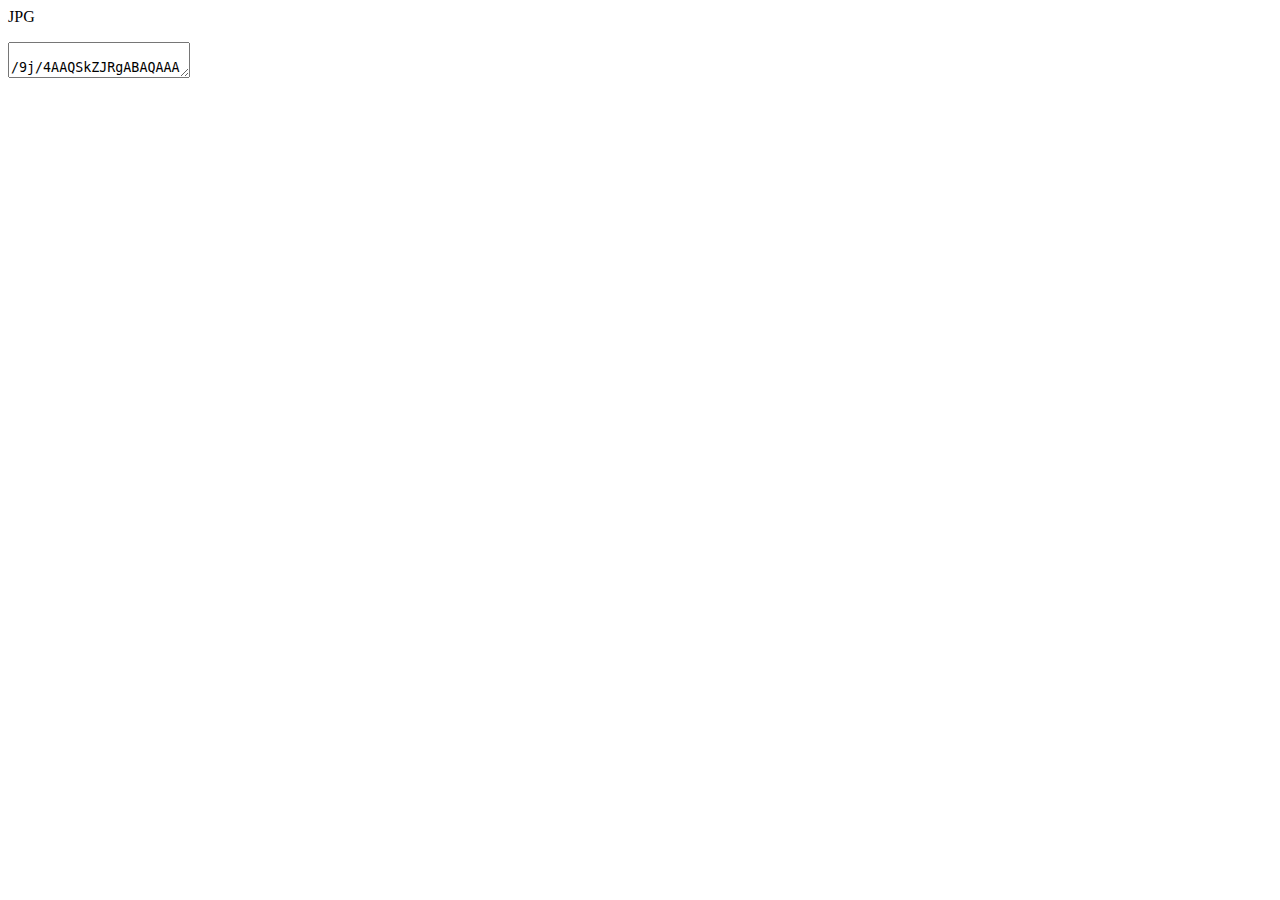
==== hint.html @ 7693204b "feat: Update hint" ====
<html>
  <p>JPG</p>
  <textarea>
    /9j/4AAQSkZJRgABAQAAAQABAAD/[base64]/WRldNNlR2XBdkHWyGdVZ+jYgskjacq6eMstu+mcrH12Xkd/H5////2wBDAAkJCQkKCQoMDAoPEA4QDxUUEhIUFSAXGRcZFyAxHyQfHyQfMSw1KygrNSxOPTc3PU5aTEhMWm5iYm6Kg4q0tPL/2wBDAQkJCQkKCQoMDAoPEA4QDxUUEhIUFSAXGRcZFyAxHyQfHyQfMSw1KygrNSxOPTc3PU5aTEhMWm5iYm6Kg4q0tPL/wAARCAgABgADASIAAhEBAxEB/8QAHwAAAQUBAQEBAQEAAAAAAAAAAAECAwQFBgcICQoL/[base64]/8QAHwEAAwEBAQEBAQEBAQAAAAAAAAECAwQFBgcICQoL/[base64]/[base64]/[base64]/wid3EcZtJ1Tr2RiKmviZQvylUMNCahfq2asiNG5Vhgio6bZz/a9I0u57vAFb6x/[base64]/dWANRWGvaJfObVn8iQ/K9tdrhW9s1X8Qkp4dv5BIyMkkLKVJBzvq5dWdpr+lafJfBDPJaxn7UgBYN7+vuK8Oo6vtakIyul0Z7NP2fsqc5ws290ZUiv4R1hJGSR9GuyUeLkiL/661jWGq3T66+laHf7bCWf9wbhN4AAqrrl/riwJ4XuFE8sc6GN0O53Uj5ErCR/sUel3kNuYri1uGjnPq6ncteep2qJ+Z6HJem07XsesHdyHZS46lV2g/h2rjPGV6bXUNFVRkwRLMVPTLPmvQJUiuJ4Xh+5cBJF+kgzXjXiW8N/r164JKiUxR/7qfKK9HH1VONGK6q55uXU2p1pS6Ox6Hpjz2ulav4knwb+6jkljY9EUnAFVvDli0Nr/AGnc/vLy7JZHbkqnr9Wq34mjNn4QFsGwY1tUP8zV+2iSPTNJVAQotIzj68mqwsIuuotbIMVVl9Xun8Uht2Y007UnkGU+zOmPUyfKBUGpWz/2Vrlk7B3XTrSY7e7phGqS9UO+jWxPyz3wLr/eWFd2DS6q4Gm+J5i20iJIQ1GLs/ayHhU4KjHvqZ3hvJ8M2R7edN/OtQVyHhzW7v7NaaRbaekxWZneQseEPJrsn2+Y23pniuvA1FOjFW2OTHU3Cs3f4tRtORdxxkAdST0AHc0gqrct9oujpq/[base64]/FepapPGBHbZZecqjj5IxVLxpq1rcRWltCCzpvYy+0nAAr5ipL3efmtJs+jilzRpct4qOpS0/SrzxCdb1gzsksOZYfeQfMF/BRTbS4GrQ+KECBXmt0vAnU+ZCQzkV2nhi6sLHS9Mtoy5d8y3DKNyxuzbQHrA0mxtIvE91c2N8iWMN35cjnlfKlB/QnisZcq5WnfubRc7yurJPQ0dO1jZ4Gnu2f9/a7rWI+7/crhvDNnBe+INOiYFo8737fcBaqi3shgGmRB5ITdmRFHc4Kiuk8F2k0GuzGeBo3FnK6K1XTblVhciaVOlVaVtGzqvFQa58P6i/UrLFIfpuq5Z5OlaTk5P2RBUl1A91Y6hbIRvmt3Vc+tZd/qx0nSdIgjCvqLWUZAP3Il/vmvSqTWHrzlbdaI86nB4jD04X2k7lu9urSy1bRGvphDDHbXU24jOWbgAVwniDxM2oxG3t4XitHcvg/ekbturR0nTU1WewvL+4uLtGvxbMjDCsXUtwab4uZNT1u00nTwh8k+SqqAiCVuqrXm1Kk5u7fXY9KnCELJLZbm3BNpXh1IdNsInv9TuVTzVT1IyErWd50AN5YGD+80UizIn+9jmsHTjpllp1/o93ZtY6qqMyTlfmleP5lw3atqXXdOjtba/nvkDPZodg+88xOHwB6V00MSqd020c+Iw/PZqCd92W7YQ3EqCKRZE4LOhyoBqjYNCtnqWr3ciJHc3TnzDx+7jOxBWC/ieKC/v3sIJZ4LmMxYClN0rJhZPZwajttE1W+itE1uaSG2tY9kFtwr1tGtVr1FyxMvY0aFOXPPRu9jZttahvp9ljpk81uGCyXLMEC1ePU4NCrHFDFBBGI4YxhUFFerRpyhH3pXZ5depCc/[base64]/LFprtbCfex+c4SP3rpr+XQYZToenPEsOzFxeOcCWYdi3ZK4zRb6ewt9SkiZYzNAYPNz8wDclV92xVCzs7zUrqK1t03M5wqjpWMfe0irs1lZXk3ZF3U/7LstU8zSbt5Ioipjdl5Lr3rabxvqM2q29+9vbb0Ty2REwHQ9VNb9n4O0pb+5sJC87tpokSbOFSamW97AdQ8OaXaWNrlRE146oCztzuQmto0pqST3MnUhKDe6SHN4yvJ5wNK0LJ7eYGkas+LSJdQJ1TV5dglfMUK8Bgr4ZP9j2FeixTypOlsHIXpbMAF3Iv8Bx/Eo/MVlqzvpMuEydsj7exKyZrv9jpzyldx3Rxe3SajGCipaJom1Y2tro96SfJjtgGtvL+QpMOEK+9cfZaItkfCOp5DS3M5M2T/[base64]/bMbyCC2EBgdEluJcJ5ZbJdBW1JrtjCNt7NayuG+Y2RbKr6lX6ivTweLp0Y2lH5o8/G4WpWknF7dC3iis3/[base64]/FervLfpBdRB3eWFQ43p8nyV0t1pylo7a/8AFV2GfgRmRULZrfCWp3lZXMMUvavku0uqQt/[base64]/LxwWra1S41X7LJDpyTvdMcCWSAQJGn+xWFa6FCrrNf7JpgMlFJK7+7Mx6/[base64]/lOVevl7ximlufTvmlJPoZN1fT+G9ckOnvFdPPYpAsqjI38BiB3bK1r2HhzT7QSz6/cQSXzje8Ms+DGH7v6tUJ06LQUsP7M1NLzVrpjGoiVZY/dwTkqRW7a6Va6eiAokt1jM1xJ87M3sT2rfCUXUkzLFVlTgt7vsYTWXhO3uoGinZ7eScmVSGMSBVJUbsc811XEgWRHSRH+6yHKmmzOdtlceXvW2vImboAFbK98Cs1op1M8+gsFt2Qm8cHyrYEdHjdv4/pXR9Yjh3JRszndB4mMHK6LV1qNhp0kSXEuZWP+qRfMcAdyBWXcxDWEMUzCRA5aNEBQRq3TznGAzDsq1meG1mutenm069mNtCgMkr4EswPbFddc3MEJDTy7AW6AFjz7Lziilas3UqsKl6HLTpR1tuMjcWUHlTsWi3H/SVU/[base64]/b2irdh8XdnNGHhf1ZfQH0r0zS4L5bGDyLd9zqZpWB2oHlO85ZuOM028TRri4EcthDql5nkQ4AVu3my181Vox09nLmfVI+lp1pttThZXsmcXBLa6r4pM+maPcxLsHli0YKyS4zvz0rpZ9Yh0mL/ie3sVxdcYt7ZQZPbzHGBVDw/aPH4cvXmnmVN9y5tF+RS8Q6Ow5NP0PRrexs4Zrq3SW+k+dnk+fYrDKqAaKGFr1JK0rJoK+JoU4Nyjdp2sZkXjHSbklr+wuZiHJt7OMqLdD246s1c5qmu6zrs8ccoYwK/FpCCqCvSri00+6dJJrKPzUwVlj/dOuOmCtWPP1WMbYNTVkPa6iEjj/gabSa6VgK0ZK+qOdY+g12fmNeysIoIbaKzVIYwGVc/OjMOTvHO6mqLmPmG/lVtm0GVVn/mM0iI4eSSSZpZZAodsBV+XoFUdBU3FepGhDkScEeVOvPnk4zbVysFuJQPtdwZH5DBQBH9QuKZNaQTbPMlunIGB+9xx6cCrgG4gCmwGK5Eht7iObyzh/Lbdt+tTOOGTUZctyozxLTcXK3kVWsUiaW5sI7YXj4O67XzuR3VmyVNZ0+oeOk/etp9pcIOWEaK1bh4NKARggkVlPB0t4y5TaGOq7Sipepz1v4v0mZgl5aTWr/xbSHUfgcGtq1l06/wbLUIJiRkJu2P+KtiprjyrhdlzBFMPSRA1c5eeFtEum3RiS0f/[base64]/4kgGp2/h9lH8qrXYQzaaG5DGZSvTeFXzAp/FRU4JYAsMMeSM5xWeHVnNW2ZeJbcab7q4YpMU6iuq5yDS6rJGh6uGI/4DSmmsrG6g4OEidyf947RUnysTtYHDFTg5wR1FZxqRk2lJGkqcopOzHwIk9xLaZIka3L/g+UBFeQQz31lNLbwXU0Th9jeWSCShr0TV5bjS7yw1uBTIkP7i6Tn/[base64]/EOoG6MiO1xM8gZ2OwjI+lSkXE8EBDiAPFGd0fzNkAZAPIxXm4eqo6W6HqYqnz6ruRTqxv8ASePlBuSfqI+KtSvFbxNNM4RB3PVj6KO5NRajKLeC1uCRuiuFdI84MowVdRn2NVYI3u7231J7ZPJiJMLRzBjwCFOwml9Y96UY/eUsOnGEp9I2sWYLhHT/AEmOSzfPCzoUBU9Du5FUL7X7GzlNtaRG/vMfdj5jT3ZhS6heXmp2i22mrc+RK3+lyjCYUfwDcRT9I0KKwgljieVJZiQ7QuQTH/cJI5+oxUSeIndOVolxWGhaXInPstTEtn1nUL1HbUZPnTbI0OIoYSn8JA5JFdPAl5ZweSIYLqOMZWUzC2c5PJlD5Bb3BrRW0ZY1REARRgKDms/VbSWfSdTiEbH/AEdm/[base64]/Bkkrto3W6mm1IwXLbZEfB52MG/[base64]/7orGie1CS2K6tC1uVAaYujPMG6qgXiOMVWfUrATJa6Zav5MQ+e7sowWQ9Qidnz3zXz8JupCGm3RH0c6fJOpbq/iZrwRJFOUSUzX6Jv3SH+FjjYeyKe1NdLC6uZlNvBJLGAZS8abkY/wALZH3qzLU6tFcxbbYW8Rjc7F2yzyt3kl3MMvVyc23kk/2VczMuTulhO7LdSWNddNSUr2t3RxVuXbn5vO5agnS6kMcXzqnymQY2Aj+EVzk97rGuTzWOjKIbNSVmvW+XIHU7uwrbedp4FitNyMQFaQxMkca98BgMn0qvrM/[base64]/aGhVjcxErGspH3RG3as2O4upGt/tiyN5KKqM48wKmfRv5VHG9qHdlDYz8iNyyg+tdBpVg1zdwIzqATvfvhBRQhKdeK8y6sowoyb7Hbx2cFkCkWPmAZmChM/[base64]/Ax/lXL7KlTfMoo3VWrWTjKbdtUPkjMqbQ21wQ0bejD+h70sUolQOF2nJDL3Rx1Wnkc0wxOswmUHY+FlHuPutVTaj73QIXknGw/k9SaJILa5t57e6jLwSL84BweOcj3FZ2q3V1bmGO2dI3H7yR2AI29lxS2Ov6XOI1ndoZySNrKWR/oRXnvMKFWc6PKzqp4apBwmmY+pX1/pNtpNvbSiSKJRNYz4wxR+iSj1q3ovijTLoDTdQiFm5BjEy58slvXurVqJpf2nw1c2qJl2R5VIO4+bExI5rz/WotVeGzu9SWCQTKEEqgbyyjpLt/jAryq7lQlJczaPWp8lWHM4mdrNhd6TcTWd0W3Rv+6c55Q9HWuwvPEcdwmgXbWqT3YspInDFlAcNj95jqtUrTV7HULS20fW2/cD5LW9H+sg9A/qlc1eWd3pd3d6fIcvC23Oex5BFcvPyq8TWy0Ol1fxBNrDp50cMCJglERSCyfxFsZrZ0GyNvYvcSKRNcnjIwRGOn51xGgY/[base64]/DdtYyfaMieUNuSV3Awo74rG1W81K+jm1a1aWBoObiNyjRgoBt2+5rn571JVd9SFxfS3IXYiy7G9sBa8+GIXO5Rirs65Ye8UjurDThclkS2eFY72TzJ4pCAQGyAmDg153rQurWXULR7hjEt2w2D7h7hquxaF4lXRXV5ZbS3M7A225sl/9ofwirMHh98wwjVUNmqkpdnDRF2Gdg7ioxU3USbLp0nBNHGSbTAIxEATzu5wanSWR4/OnkZnyse9gT90cAmrbC4hRvtCxgBsbc88cce1dj4PuYJINZa+ZZIbSJJVjdQUwvAYjuRWNGEZqXM9EEroydMTT7CcavdB/ssB/[base64]/WqH/CSaDAkU3nzFS+OFGQR6isz/[base64]/N1JLSdGMkhf5klSsDX5LqXU7hY5DJbBiI2R9yNkZJzWCri3MjZH3toHBOD3xVrzSqxyRTFiw+dNpG3HY+uaKkpz0sQ2Sw295IfKLpsdcsZXCIqr3ya3LGzh09L9TrFs0F/azQRyrkrlMOCa5KR3mPzgt2Vev5Cur0TTtLWWM3kgFzBLEWspkwkqOdpPPcVvSi1DYhtGHNEE27JUdcDaVBAI9RmqSqxkbLYIwVI4IPqK2Tp15Ld6jEUMa2hlM0jjCRqp4BqK0sZb2WKC2+aVs72/hQepNFKhUlUirdRyqwjBts77Srm5vNHtprly8oZ03nq6qcAmrdPjt4raCG3i+5EgUH1Pc/[base64]/[base64]/Vq53TZNZXUVEEVw10h/gBEqkV3ympuKhT0Rz0oShzOc02z1lU06bT/[base64]/strJBpkyPbR/Lxw2fVwe5qcLiVUqwjz2sti8Th/[base64]/e6RahDFa6klztCdI2TlCKms3KHuS0QUFaTUo2bRzXiPW765v22TbYVYNb7R1XsTWXBe3kgaKSYtDguVwMZHNQtYXcV3NZH5jDK0eewwevsKSaJ9PGoW8y/v+I+DvA55II4IryXCT1O1NbIzN5AIU8H7wNSRqm8AfNh8nPHFQ8ZBTkd6coIbjr3pw0kga0PXrHQvDckFtc21jcq2FcGZ3Vs/yIroReCa7ngFyDcqgeSMcOF965bw1qMVp4Vlub4uIYLgojF95k/2EWs7QLZ7/WpdZitfstiHcxoG6tjGK92jUuoKEVtqzyKtFpVJ1JvR+6dbaojy6/aP9wyCU/7s8dVrG6hGm2BuL9GlaAO25wz4+g5qveT3aa49rbphr7TkQSdk2Mdz/gKoeJ71tEsrC100CCOYSK+wAO6L706ld0YuSXWwKjCq1F9dTohPHLAwjtjdRTJjaw8uJ1Pu1chrFj4ksbGGW3ukWyto1jMEMpKoCerBvvAmruh+I7D+xrOGdZRJBIIm7jy2PD/hW9fu4sr0zWAW1WImb7SwUsqnOFVMkFqxrTpV6MpX95IqlGrQqKFlyN6HlVra3dyy262Sl2ztaNeSeteg6Zo405I2a6cybGDRA5jG6ua0DXVsdRLTYhs5y0ciDlYlblcd8JXoToib3eVFiVdzSZygX1yO1VgFQhTdSTs0TjXXlJU4/[base64]/gm2u59SnmtyIhFbvudk3gb+PVa6bxFpEuoWyRSSPPMjAoYYlWNSThwSTkV8/wA9StQUbXfc95U6dGvz89lbYwNDlF/q4sGurYiaD/WwxcOIvnEbjj5Diuu1t9Rt1sbuT7I0lpOZoXQOpO0coV+bhhVC00e3tpNLRLUqlq00krymNzM7jAHyE5UVsCDTYVJVktmA3AIuVfHrF0b+YqZ03SoOU9EaqvCpWUYaux554oEl5crqsEJEN+oCkcjzIxytbOt6/I+jtPbkIl5bw2UKgYKCMbp63Ly9tdc07VrZkjjvEQ3CKCCJPL58xDxzXM3GgXV5oum2MHz3luBNBH0M0F3835pXHJR5G4SumdMXLm95WaPPFXyzinjAIya19T0HV9GWJtRthCJGIQb0Zj+ANY6Jk5rksbnUaBaz6jqUNkLqExeU4USjdsHU+Wp/jr1Q5+RB0UBRwF6ew4Feb+G7KwlhupGunivYZYpEMX+tiiX70qg8NjvXYNf6/aaddz3EthdyQuYmG1o5jI/3NgTh89RXsYStGkrWvc8/FYeVWUXzWS6Els91cajqF1AsDRxILSJ5GbqvLkBRzzWB4ztLxrKxu3lSQQSsriOLYED/AImnz6xc6LpuiwXOjT27K2/c8vExH3wwUV09rc6ZrVgoMkDJcxYltxKN6e3ODkU6kqdenOF2pIySqUqkZ6OG2h4orsu/YOOrH1zXotzqclz4D3XjMZpZ/ssT92EfIJrGl8Janp2pmPKm2iKSm6biOOI93zTdd16K/s4dNsLYRWFu5dGK/vJX7ufSvNbcISi92dbSk4vsReGNKbVdVghdAYkPmzc/eCdF/E1u+MNRf7YNMjxHFEqvOi8ZduQv0FcCkRkUOkm0r91s4xWnqVzc3mo3E93B5dxII2kXBGRsGG5/vDmplUl7JQtZXDlTnzFy00jVL95TbwKFhYCQyME2sa7axsEsIJEEvmyyEGRwCF46BQaz9D1+0W0+y37pA6hnFx2lPcOB/[base64]/VZopJ4naFlKPGQGO/lTjs1R395rt7PHdyX7G5BWGER/uyAT224AFbUOlw7LK6S1kuZdQuJ2jic8mJR99/Q5q5/YFzYWYuTeK8q586FeYwh/2jzx3NeAsLV+JfCe/KvTUlFtczOGv31GS6mS+D/aUkxMJOXL9yaLa0uZzN5Fs8hijMkmwZ2qO5r0SHQ9O1+zTULppYb0kwTGAgqrxfLlwerEUadoDxz3B0vUTYzK5guLdwZYpARww9nq1hJNX6EPEwTavZpnnFhLKdQspbZyJzKqpgZPzfLXprQwWviaGRLYPaWKxWHm9/PK5DVHbPo2mWKailtbHWFLQiJD0n+6AE7Cp30O1t9Lug7yi6dfMuJ0lOGcnJyn3SBXXQouKutUjCvXUtHo5KyMvx2j+Rpkp5CSyrU/hFYpNHu1lgidPtQ2h0Dfw+9WNQkvdYs7ixjs0exidV+2xR8lk7pHnt3xWrp1paW9hDBZTiaNMln7lz1LDtWtCmvbynLRM5q82qEYRd2uxTvdI0V7K9ec3NvAEDyrBJ8pKcL8jZFcJpdsbqaOzt7VI5XGTLvbAVedzryK6fxO9zM9hpltC0ruDNJGo/[base64]/[base64]/7a63ZxCycFVV2Ibd2rnLKK4+22F5fpJa2t6zr9rlAdyf7xBr5HEzdWd7H1eHg4RaKmgRF5LhninQJCZcr2ZOjNGeHBrfDvq1lb3WrWz20ErosFygH2aEY+/jOdzGq731ro2sXljGlpq0EiqP3oUESk/xvVB9Fu7rxQmk34/s+O5zIsED741OKcW0lZluMVdnXRHS49ZBtrx5lSwaIyb2mBYsMLu6CtpYpNw/dEjuCOCD2rB0HTG03XL20+3XEgt7VHt8sQjRSHow7EGrOs6Xdgvdvr8tlp8jkz4OzbheCn94mtKWPqc06bimjCpg4zcZ8zTK1tpOpaVq0jQnMc6ExRMflnROTE/pIg5Rqki1fUdSeZNGsE/cyFJLiZwY48dCMdayrvTbs6Fdz2M09tEkPmqZnLXN0vdn7Ivooqrarp1j4ch8Q29xcx3j/uivWNpQcEEDHFDnUhdvbsW4U5JPRtaXNrSNIhs7vV724mW4vIrkq9wwCBQy7i1TTvc6jbPHaxKlvLgNPPuUSJ3VFHzYPrVKye2umn1G/ughlZHkZj+43IMLlKbqmv3NmiTm7huwz8pxyvqCtGHzCM5+zdOSRhVws1eopJy8zb8y8UBVt7R1VQESJ2ixjsA4xVaK4ivbmdbqxFtdR4KAyFbhl/v7kxlfxNTl0kWOSMMFdQwDDBGexqOQLKirIMhTleSMH2xXuKgmou+nZnk/WGuZOKv3QRR3Fu85ivPM84guLhcscDAG9Ow9MU1pbgNg2BbjrFMjfo2008mkzWqoKPwtoh15S+JKRG08K53x3Mfu8D4/MAimfarMjIuo8e52/wA6sBivQkfTinGWQ/[base64]/[base64]/Tp2qhxa308ForESRtK1uIiRHKf41Y4UBu4NejCjSpSvFc1zzJVqlRJN8hA7XVpYjTjPDdTPbtDFEF2z7OitjowqhpNiIBL4V1YJLG9v51tLD0GeWJohbVbJHMOnXhvp/wDXXLQq7OfQsThE9hUlhpUqme61Rlub6fhyT8saDog21SoOq9tAlXhSg/[base64]/y/3S3b2qjrF3Bq1t5tlps0RmZWnjRC0SyoPvJiuhVpqacG13IcITjacUz0ywvrXVLR7i1EgjWTYQ4AYH8KzNX12HS2EEe2S7OCR1EQPdqpeDIX03R9X1G44jULmI8MPL7kVw0jxTXBmmvEE0z7pHbJwX9cdhW+JxlVxhTjLV7s4aeFhGpOVvQ0p/GuszQ3EDupDcK6KInQjuCtZGiQJealbQNvBklGNgyc1q3PgvX4oXnihhuLYLvE8UilXSqOi6tcWE2bS3g+0PhUndd7x+uwGuRTdOopSu2jpcbxaVkewy29xJI7CJiM9QKrPFJH99Cv1GK8lfXtUln8y4v7mRweu8j+Vd14e/[base64]/wBDvIYNLsIbKzhvdRiR0MrZEaKWJGWIr46jSlUT3PrZzVPexg6rLqPiV7Cazk+1OikpFJIodAnUutcVqltfW0h+2IiyP+8+Uqc7/wCPK8EGu413StOtJrOe9mkS6mUyPDbRhEkbOML/AHRWPq1o80sWmxWeCsavCu398Wl+Y1k43lZI0TThc4pEaRumcnnNem6FZ6paWd1aRW9/a3cwWW2nh4WVfR88bRVfwz4Zs5EWbU1lRmfNvGxCxz44I+oNejzTtbxTSSK5SJclACenQAV3U6EI05TlK1jjniJKpGEI3v1OE1O91G2H9na/euJ5bZlaVEV1MTMCN7Dk0WXhKyuNjWlvNN82JZp3Uxx+4VOWrjdcmvjfSSzSKGlyWRJPMCZ/grudLvfCOn6LBFeWzieROfJzvf6tXnxny1FLk5rs6ZJyja9mQeKpYtH02x0G0kfY+Z5y/cE8LXEQJZm1v3k88XCBDB5fK7s8l/[base64]/cG4uYJJHd4zNcIAx4iMZC4TutXI7ubXNHtrnzlGs6ddRRwOPvzIx4FR3Vvaahc3F7Dbzvp96x4Hym1um4w59N1FgzeFXMt3pbTef8rSx8/Zhkhkz/AH64sPFRqLmd9TrnzKk1Hex3JSPyTbsBJEVw4fkOTySfqTXK+IrrU7WSwsLK6uFhnXKIDlmYHBRWrqz5bYeOQPGwDIw6EGq95Z21/a/Z7jeMNvjkQ4eN/[base64]/ZrqMd5BISkdqsDA8jlt+Og7EVX8LwWc2twyC2MflmUwocFlYICNxrpGZpdTe1Eh82LV/tXusTQ5Y/Qk16mCoxXLPdnnYibXtI9FEvP99s+tR1PPFc+VLLBbmZ15EQOC/[base64]/I/unBrqLrQNIvQbae3kBOR5olZpAfqxNYt7bjQ7o3YVX0a4BguowpLwpLW/C8w0aeYPvlgtpVLg8OUTKSA+jrhq+cprkpTjUXvJH0FbmlKlUpSfK2ecxapP4evbzT7O/aaxWcq74ADtjDVSMs760bS1lnMRvImjQM2wuaj8P2A1O+tIG3eUMySsOcKK9iuZPtkcsUvEcgxxwy46EH1HaowuEk/3lx18WoS5HrcW4+aeXaOrnAFVopbWadraO9t3uF6wiQb6rTahNaaTqNzPzd2UeG44kLcJKPZq8OZpGZ3c/[base64]/y2iPmROkcMTfwW6t+r15tNZ2yNuE7KhG5FC73A7ZxXiztz6Hrwbsd1pWmX9jJpSQ3drJc/bWmG0u3you0hnxjZW/rWtQaB5pVEu9TvmWSQ7diJGOFFW/D8EMeg2jRXPnmXJklyTyP4PYLXKeMtO1CXVbW5gtHlikgVMr2aMcg16M4Onh6coPd6nHTqRrYqpGa2Vku5sSajHcRWM7STadNcI6NfQviFzH2Mda8UdwlvCLg5nILzHGPnc7jXDz6z/ZkdtCmmljADHKlyCEeQHO91BGXVs4rrtMutbvYJLnU4oYhJgwosex/[base64]/aicpLBFhxz2euc0i5tUtdZax+1JpU8QgdJMNLbSPkKy4/[base64]/wC6/[base64]/[base64]/7wrubfULbVbSK9gJw5IdGOSjjqK8ungnsJUgSxJuGUeWE/eghwDwy/eNehhrDwxodjHqJ2TSl5TBEMtlz/ACWujA1fYu87pGOPorERjyK8zRpKrpquiyRRypduqP8A34XG36kAjiqUniLRllMcHm3RC/fQbYy393c1ew8bRSTuzx44KvJtWNTFZuqa9o+jusVyZJpyMtFF1QdtxNU18YaSmoC1ubKeBB8rylw5V/dR/[base64]/t10eq+GlvZ3u3nkE8nMs8S+YG92i4ZcD+7moZr7TvCVpbHTi+oJcg/aHYlYSw+6R6NXlxoexneadrno+19rB+zkrnQ2Gm2emQPDbGUh2DOZGySRTdYngg0W/aYZDoI41zgmRj8tU9P8VaBqBiieV7Oduqyj92G9nq9Exu7551ZXtLOTbbsMEST4+ZwfRa9VVadWCpw6nmqlVozlWqa2IrGzihiiP2fz7lWErX1yMPJL6qD820ds1eihSJ3cZaVxh5XOXYemew9hU6h3cAZLMa5m48W2EGs2djFEJYvOEdzM/HfGEonUpYVRTV2KEK2LlJ3sjpQxU8Ng+1EhEylZQki+jqG/nXKQ+KNMt9Xuba4lzDPMQ0oTBgdDtGfVK1/wC3/Dp1H7At+DISFWXH7pm9N1KGNw899GE8BiIN21LYtbZdhjSSEq4dTDIyAMOh2cr+lYnifxDqOnRJbyyPcJNFlCURI355WUV0skbxsUYYIqhqWn22q2D2c/HO6GTvFJ608Vh1Up3p7hhMT7KrardxMzwb4qivbRtOuisEtrE8qFOFeJcsyivMda1OXWdRuLt4/wDWH92nXZGoroovB9/azLPdwCa2iJMhtJAZinfYK6fR/DFvYGK5eeG4J+eJ0U/cYV50aFapKMXsj1HicPSjOcevY0/D1lPp3h6KznkAZxM7DOVVZRWRbWupXmlS3VtDBbxCAGIIiRJIIxtYSN1cNXVlznPQ1wXjW41O1tBYxqUsftLsWH8RkAlCn2G6urExVGMEkm7HHhJyrTm+Z73F8QeDmeX+0NH23EEwLGNGBIOMsE/[base64]/QNN0udp4Fd5yNod8AJ2+VVrUqlpsjNbWMTNuE0TPav13IOTCx7un6irtcNDk5PdVu514hTVR87v2Y5SQQajTDrJp93Es9pMd0Kvkj1aP2I6pTqoavepZWQKqWu5WAs0HLGVej/[base64]/vbG6H6EVGIwtSclK97Bh8XTpppxscJ4s03TYNatTaqrC5tY2MRBQB/ujP+9WTqc1rLK8NxpNnE0RCFrMldzD3JNdzreiJq8wub+/MM3CC5iizCU7K4+8jVxt/4eOm3ZgtL6O4EUPmvIxWJVI7KSfmxXjVaNSnO9merSrRnFWlc77wvc/2jp0Noz/6ZaIFZW4LR/wADCtkxxCYw/a7fzR/yz81d1eF3X2gQ29zNexSGXLBFkDSLnuwXpmqohU4CqrMy9F5PPp711U8fXiox0MJ4KjOTbvqe/lHifqMqexzgiqOFs5ey2czfhBMx/RH/AEauXN7c+HLDRdHiQfb55Vnus87PObiOu31BI4YdRLQC4SKFmktlYbmjNd6xMZw5npJHJLCypz5F70JELSQW89uly/liRnG48AbBuNeb3PiLV9H8SXNzeWgkhuQoMM0fD238OAa6+ay/4SHw4Yre/icQPuSdzhtycpGx7PjhjXP2WoR3CXL67A9ybaCO3eOVGJXn5HVl5BPeuOtOVaVztw9OFGLXXqdFev4e1S2jS3jiW2e0aZIYl8l3lc7B9wdY6q6D4cubOGK/mnS43wjyWRydg6EHs1ZFuvhC70sIdTutPugHcuA4jy/8AqHwdFZzRsy29y80DbpHefZFHu+6UReWY1WHf76Kt1FiY/[base64]/[base64]/8DeIn8wRSGa5A/5B7N7JNGf5kVNSUlTttJj9o+sYjVmvOCkEcJ7mSQOcfRM0qQwqBGkFu0G8sbWZAYsnqU/uN+lLmilOhCatLUca84yvHTyOK1XwydUv3e0sorRSw82FAWlhUeiLw271WuNbStt5LBbXkUpifAwShc524UNzu9q9nYK4AcZA6ckEfQjkVh3/AIV0vVgXKeRe7eJYeEZh6pXl18v5fei9D08PjlN8s1Y5awl8nxFaX2tmZYlk/wBY+GPmoNq7/QLW1f3h0fx7eX73ANv9nDvnkPE6cRiq/wBmmv8Awsl3qKoZ0lEVrNvIlugpC7Mfx+gNTX/h1IILd9cnKGKIRoUnRnhhC/IhTq5U1yOEmuVSO+LSlexT8NPa/wBs3JsLYXMcsDyPbuAscbg8MC/au/[base64]/[base64]/v8AdRWwlhLDEkENqkUKfdjXAUVyg8KaCGLCTUAx6sJ6cfC2iMOZtRP1nrx4U68Hflu+7R7FSphKtk6k0lskdP8AZZ923b82M7e+PWqF28ds1pdSzqkCeYJW6gK4wCcejVnW2gabblmea7uXZAhMspXhen3KtPa2Fnbzy2ulWxZUyVKltyA/MOTV1PrPI22kkRTeEU+VRlK5dha1uBmC6ik43cNg7fXmqh1LRFBLazaDHUF+aSOTQtQvrqCGxsntYUBE+MBmPoQRxUi6bpELlk0mzDHuU3VjhsTUxCfJUTs7MurTw9J+9SkVm1rw4nLa1b/hlqbDrugXEixxX0hJ/iMDhKupa2EU7TxWFskrDBcRirguZwMB8D0AAFdXs8S/+XljD2uFW1Fv1ZjXGueHbY4m1Tvj5I3aoYfEWiTH9yl/Kv8AfSAla25JDKjJIqSIwwVdAwNCyugIj/[base64]/g1biWk7EyXlxOkjc/[base64]/cVgLdX2uWFro+hQGKwhhRLm8l+QNWlTGzvZaE0sDBwUn3vfyNvS9TXVDqbxpi3hlRIG7sO5q9RBYwadaw2cHMacl/[base64]/w55okGkoGHbe2z8q8mllc6FbnpTaV77nY8ZRnTtODvY0laN1V43DowDKw7g06lY5NJXurRK55fXQSimyyJDDNNJnZFGztjrhaZa3EF7ZW95btmKUHHqpHVT7ip9pDn5b6leynyc9tL2JqVVZmCgZJOAKSsPxDrB02zlitZsXpxvZesER7/7zVlia6o02+r2NsNQdadui3EGsaYniK5Z95hstNkjnnUZAfzM4FGmFbm8m13UXEDJCv2O3Y/6iJ+je7NXLeE9OGtajKHQrYRCOWaLP+sYEhA9ehwJbzLNq8kca/aXLpLIAAkK/LGBngcCvOpc0pXkz1K9oQcYx1dkURqVvdqTFdRwwd5mP7xvaNP6mor1tYv7mNNGY2qvasJLmYbCyB/4B1q9a6rFcPdJbhrqZLhkTykAVk7HzOgArn9a1x7G9lt7eaS61mYCKRYcmKFV5ESd2NViKi0TZnh6c7yaikxYPBxhkP2JItRvFbM93dH9xAfQL/E1YHiZonRLL+3bnU9RMioEjGIE7bFFdHdabeQWtrP4i18Wdu/[base64]/7lZTsiwO7epNdKNBM5U6rfm4VBiK1t/[base64]/[base64]/5NVqy8XrBOLPxBYG0mYFTKE+Rx33rXm1a9XlcJxs+56lGhS51OlJSXVM2NIuYNZ0q2nZlPmIbe6A7ORg1yvgtzb/2zosufNgmMyfRflarlgIfD3iI2Sur6VquDbzBgyh+1N8TXUOj61YavaPby3KF4buIOMtWHt7ckr6o6fYO1Wnb3ZapnRqVYPg52uyH6rXnfiySaTXNT062t8m7ms0Z8/wAaL0rch8X6atkgewuEnkl8+MIwYPufewJNc5Y6rOfEkl15qKl1I0bS9w7/AMSehUmliMSq3LpsGFwzo82u50+m2lzo+lanBDNE7wSohdDnzbqZBGsX0jzWsdM07SmgjNpFPeP8ltDIfl+Qe/RR1Zq4ubxYPtbx3NgEgivUdjbS7GzbpsRVNaker3t29wdP8KRXLt1mlY3L59GY1Matk1Y0nSu02zpJ7w2lsunafKJ9QkDLGYx8glb5ndmHyjbXL23gq60l47261d0aXejNbHku/[base64]/SL6/D/bI44RbOEeV8H5nGcrWTP4Y02+Pl2U160OQTNLJ+5QekY6vVv8A4RLwpLGfKinxkgSLMTyK3hSxH2TkqVcLb39bm5FNYXLbLa/gmfqEVsMfoD1pSMVyGpaTYaDYSTpHJdQuuwO2BLbSjlHRh2rtZQ5MbOMM8UbsPdlBNd2GrVJNwn8SODFUKcIwnT+GREPLXc8jbY0Uu7eiqMmuEvRqPiKS1effbWM8pjsLUfemPeRv6tXcSxecIYdwAmnjQgjO5c5K/jUMTNf+IdQvfNDRWMQtIMdA7cviscT71VLm0R04T93h5yUdWtGE72Wi2UNvbwcNIscUUfDTSnuTUmrXVho0Re/nCN2iXmRq57xPd31vqmlpp8TPeRIRyuViebp+OK5LTHgi1e7uLzUo7hLTneU8155DwBEG6muZ4uabjB2R0QwcJRUpq76nov8AbGkxaYdSlMscQGVhlXZJKewT1B9aoaLb6pIl3qNy4SS/dHCYyyxJ90AVTGka1rU0dxqCmztElEqQS5lllJ7vmupe2nncmS8uZM/wqRGPphAK6aLnJqpN6I5q/[base64]/LV8T2V09g9leJOiXDbivbdA9eZUrU6lop2aZ6lKjWoXm1o4ssSuZJHc9WJNRu6xozscKoyTTqrXiedDDb7mXz50RipwQi/O2PwFdUmoxOSEVKeu27Ho8jzXIwPKRhGp7lx9/8AAdKmpAFUBVUKo6AU4ULRasl6y0QmKJhDcw+RdQRzw/3JBnH0Pas28u7u3jsb+3QT2LkJcRY+dQ7YV1rVkUJI6g9CRWalCrzRcTVxnR5JKW55Z4u8OJpcMF3aXMjWjSlRE55hetCXwfYancRC1vYrK5MUZksZss6kjqh/jBrY8ZuZdCntkVSYTFcTMeqKx2KB7mrtjp8V/oGkToEUtDynKEOnBZJF5SvKdKLqSSvuz2fayVCEm7N9Tndd8LvZJYTzX5uIPtSx3Mix7CiPXQ6Lofh+C71AS2sc7RScPNn5V8wxgAVG3iKbTRf2erWr3kCKEmDgLMIpehJXKutYsc0FsVnuDNPpNzC/2IsS+142BEUoWosruyNEpuCvL5o3dKNlY6nrMkkQeVLlrWCOOHzH+X53IA7Gntbaxau9zpummwimkC/fXzPn7FeVBJ+4T0NTaDbakNM86OeKzS7ke4+SIPIiOcgbm4AqVU0K9mkiYvf4Oyeaa6+RPxYgZ9lFbpWjdpWOfmbm7XZPpdtplsks1hmV2fE88p3zBx1V8/dNXLmW2aGaS9hjmhiRpHDxh+FHbPc1xo1W4n1O00/QbSCSe1LxzXgH7mSHtvro9VmR7WaEJhjJGsy9GABDDy/XewCg1aqRdJrkV2YyoyWIi3NtbtGBF4du7q+vp7Of7BPCEJCHESXDKD5K/wC6vVq0dMfSLyV4byzjg1aH/XRTsWBx/EhckVp2mhvbgMLydZgWaeWLagd3JLb8jDcnjNUdS0LS7thbX+pTXN44/c5MQmA7DcB92s1F07OMtexq6kaqkpJ26Mt3UszqFw8ELnyxMy4dz02wp/U1MESNVjRAqIAqqOgArEFj4l0lzNa3MerJsAKTZ80BeyZq9Ya3pN84jlc2V1uAe3uPl/I11Uq/K3zxaZx1cO5pezmpRJNUiEuiaxEXKA2rNn/c5rnfCGtw3Fmum6hdsl3E+IDNwCnZN1aGuvNb+GNXMh3u1w0Z91MorL1e3W48OaJpdnYCW8LgMzcSwu/zkVz1pz9s5w3OyhTg8PGnPVNsv+LdYj0aBLWKQHUvNSVcciEDu1O0S18YjTLSzja106ARl/[base64]/[base64]/tMRyKY5ZrbDRnrmE5yrDhlIY8inFJ2RrJ51+1K6y2M5GBK0fzKD23g8MO4ryK0YSTtHU9ig5wmk5Xi1sN0vVLHXEJtDsuVXMtq331919Vqd4m+32yMpBjtppOndiIx/OszVNH0rWbZtUVjp9z5ZmM6dinUOB3BrgrfxtqccoS8laZPLWF5Vws/lg54esXiKkLRlqjdYWnU5pQvG+lj0x5bphdpYQRSSwZ82WdtkERAzgn+Jqp6fquqfJcanY26WJkCfaoMgoW+65U9UaqFnrGl615MEWsQadao22KyeEsT6O7Nw1Qz6drEFrqtylz/ati7fvmkdod/OD5WDgisp1pSbdzaFCEVZxRq2Ei30cMaRssFicynlRJPuJVPcL941qEHqR1rg/D39oyILbTPEb2tyC7NZXKcEn+63Iauss08SJcTHU760mhZPkSIco3twK68NVltynFjKMI3l7TW2kRL61jkj1EzyhbW7s1gmbH+pePlHJ/umqHg12bw1EpOfJupUroUdkORggjBBGQQexFZVpYz2F5eJpufKkYXIs5MCF0PysI2/[base64]/h+BrWeFbiR02Okpm+/[base64]/0Cjitux1a1OnQJMsiBJJxcMFyDJPL/AKoP0LEcU+KO5tbOb9za6bayyGS5mk3SG5btDGiAEoPauCcU5JnpKTs0vkxYPDGhzX8ckqzSaaUmETyy4LSJ8zPlQPkqnB4Ys9ZIvI7VNK0RCdrl8TXPvufotZ2p6xfX1za2cCpPdN82HZfLhj/[base64]/[base64]/w/8DHy0y5VdR08PbBWD7JYRJlfmRs7Wxyp4KmqUhsLxJduteUpZS6F0ASSPlSu8ZGDUunXsVxe3UCld0m+cBDlDICBKYz3VuGry5S993Vkz1VC1OLWsoMgs5LOC4lS+nSCGMG8igmlLmJ2OH8zdyx7rXJaxJ4av/[base64]/FdneaRLdwyeTfktbtaty2+TjK0RslsFTnuuXbqX7zSdLk1XS7pbcO4ikm80sSzgKNjN64NWzySTWNpOhTWlnbRytMI0QkwMeWLkP8/oo/u1tnqa9PDWUTxsY7zWraSG1HLEZAhSQRyod0UhGQpPBBHdW7ipaSuiUVJWZyxm4STRkbkWfXftipE9zNZPJEpDq0AIUup43KT1qpqF/[base64]/abzBbdA8kLONkSb/AL0yp2L9FFZLyS+K717m3lNnYW58v7Qq4uLlqdFHdeKJBfagDDpCPi0skJUSheMtXTgIsaRxxpHGgwqINqqPYV6VGg6lm1ZI8uviFS5lGV6j3fRFC00rTbB5HsopIWeIxu28uWBIbPPep4nmWT7POVZ/[base64]/8MsK4/A9xRc3KaRE1zeTh7LcQqs375O+1P76/[base64]/qtZSwVa3Mlc1jj6HNyt28y3JafEPTnRk1UTov8CsrkD6EDNa9tqzapDNvDx3VvhbmIqy4J6MA3Zq5u11rVvDiW9lrdq01r92G6T5iF9j0ety8Ju9Zsp9NvI5XTTJJGHVJoy/[base64]/GFYXEkUMsiqQwXGFc84ejVolltEeZWYWsqTgZKkKnD7SOR8pNV9LxPb3NxOyO2oSGXyj0MaDbwtR3+oQeHbeFjN5yvxFZS5eQjuEYcgfWvJlOMKeqR60KcpYh8t0N8RTrYaRNFLePcpcjZGsiKW4IYSF1xlRXCWNnr9/duLWeT7NDGyGWZRsijkGSfYmte9eS6t9GtLkvHDeMm5tuWhs4G+UV0Phu5ukW/062SOdLO6ldJvtAAMT/dNefFc83Ju1z1JOVKkoxV7GVpVle3lp5Wl3WjlUZnYyoZJ/[base64]/[base64]/eXmv6x5SWMkrq7v8APk90jTu1VzHFaajaaRqNy0WkzTJdkI27CyrwGaupstO1O8HleZbx6fYEwW0QZ9jzRHJm4GXwa1pvDsF/azxX101xdyr8tw/ARx0amqE7cy6CliqSlyOWrNuaIRFY1VUjRQqKv3QoHAHtVQXWnmRIjqFsJWOFTzVyTXP+FdQuZUutEvwRd2IPlbupjHBT8Kua9ottqekTxx20S3ECb4SiBSVTqnFdvtp+xUo293dHnKhBYh06l/e2ZtujIxVhgiqpRV1excKN89pcwZ7/ACbZRWd4Y1Yaxo0O+YPeWwMco/iZF4V6ivJJJtZDBykGmQSiV+n7y4XaBnsaVWvelGS3HRw0lVqwbsrWuR+I7+ZDDpFpzd3IzKqnDlDwIl9C9RSa5ofha0TTrVPtt91nKHKmX3ase403xDqOozNBvhZ333V0+AsTMPuI/stdTpWjabo6r9miDz/xXMgy5P8As/3RXNSpVq03J6XOutWw+HhGHxW6Iyhol5rTw3+vysneKwQbdiVe14Wv2jw6otRlr0fJEArNHCOErayWbkkkmsxGNxr9zKMhNPt/IX086brXZKjGCjFayZyU8RUn7SpLaK0RPcQ3l/JI2oTmOEuHS1gbBUjkeZJ3I9BUU2mwPcQ3cUhNxFkgXbvcROfU5OVb3FXaSun6vDlscjxNW97/ACEM87yAS2MiFv40dZY8/Ucj8RS0UVrGPKrXMJy5ne1hl3Zw6lp13Y3D7YnQsHIz5bIMhq5jwTAh+33oCqEjSFIlyOG5L4PY11WeoIBBGCDUU1uJriK6hkEN3HF5SvjMbp2SRR/DXJVw79r7RL1R2UcQvYuk3bsxIIfJjcGQu8krzSue7uew7AU/FCu7orSQeU/[base64]/3uTWX4j0ux0TUba/[base64]/WuuNWl7OPex57w9Z1JXeiZz/iu2lSw069S7xqMM/[base64]/Cqtpfsk7z3VnKipBPIzRgyoGlkzzt5C8VU4yj8RFKcZXcF8yUarZ3J1K0jnvbO6kmCRJFEweIQKB0XjaK8400TxTJfWzteXdwZleOJT50ClsM/1Nd7c6lJFYWEBtQ168ZMOeLjzrjO4qP4KtaRp0ejWItoSPNc7p5F/ib0HsKzpUXVe1kaVsQsPHa8mNGp3MEMMUfhC/S3iQKACMqBU0WtaFLIIzfG3m7xXKmJgTV5biMTxRG4VZpAxiRm2l9vYE1nXOuaHcWDTXfkzkOYvs0yjzd/pz0q5z9k+VVDCEHWXNKgku6F1TTCmp2GtoWMltxOqc+dB0JGOpUVpQypmGeJw8bAOjDoymsW1NvYWf9p6JM8+lFsT2TH5om7mLPRh6ValmhsEjuoiX0u4UyF1HyQlujr6K3daqnUglK9rMVanNuFrtx2ZxmlxNonjq/h6Qskrqq94mG+t6FHvDa2aSobW0SGe5OBl7ts9f7396qvitYo9U02/s5Va902WAXKf7DnKN7rW7ZCALqipgP/ac/[base64]/aXyC7txd2Sq8QjXh5Y242D0ABrdaSDSNO1NAWiit3DW/WTCzj+jA1Fpoe1h8m1gjhublBc3UmMiJZfuJju2B0rwXBTdkfRe1cFKTXocNqWpxTw6Ubmzt4ZLGVtsLMWaXcN583oQWraa016O3W/8AIl8ieLehtJSzIj4Iibf0QGt++0mzSO4vJZIjbiIGeK4RSs2zn7/DBzWPoGran9suLLS7RIbe6cy2S3hKiAd9o/iDVhOPLeLOqE/[base64]/[base64]/KupRLZt23hArxZ7N8uRXqUaao8rW3c86tU9vCSe66EskqQsFbLSHpGg3MajV5IEkur6ZI0CnEKjIT6t3an2tla2pf7PDsL/e+Zjn86rS4v9TS0C77azIkn9Hn/AIIvw6mt6snor6sww9NXc2tER2MMqi5vJwVuL0q7IescS/[base64]/ANnac1w8rF5b6X9zbl+mV7sqjgVV0iyWaC0v7+NJbh0BhiIxFDF/AAlamy5hObJ1MectZyHEZ9fKb+A/pXjQo1ElJnt1cRRlJwjutFfYih0e2e4S51WY6hOOgcYhj/[base64]/ZI4tsTHI3BTlm+jHgU7XLyGDTdQuFy4xGjBfvKLjvj6GsfU9WF7FLbWHkmxtDatIpUv9ohYhF/[base64]/iO0nSd1e2iXqpeuhuLRLmCW1kJXd91+8bryrj3U1jyeH7F3ge50qJ3jYkC2fywBnITH8WK0L7WLOzdFyZr2VsRWqDLl/9odqpNwpuMtewmvbVozgmrfEyN9TllQW0O0atuMU6fwwsn3pj/sdxTZ0FnZW2m2TOsk5ZFk/[base64]/kyvf+W1nK7xO8sa4t2RisiyOcKAw7E9a4vwzq+rx3lxCiC8RTNPc2yIqMzN95x7g1321SrKwyrDBqhYWz2d1qCWrwozYmLvEGdxJ/fZcHgiuWvR/ec6OvD10qTg1doyA91fTQ22m3UtiDKDDlgHXrvic8MPVM1mQzPrd1FoF7wsElz5F6DsfKk8vWndy31/4hubFIEjulkilhnRuN0MfO/P8ADVSUJpSz3SCB74p5UcCJ966c94znDL1GODXBU3TR6sGiXUDdanr9nFbWz2/[base64]/[base64]/AJYJIc5x2dqZczHUr66sEkH2O2VPtjLw7uxOIlNRGMnZy1b2Ro5RUZRhpTXxPuOhDX9wNRlDCBMpZRHvg8zsPU/w1cJyaYkRifEVxIIMHFu2HVD/[base64]/sTHlo/o/wB5fepqz9W1HTLGxlS9lYPLE7QIgJcunKlT2INceIlGEVJuzR2YeLqScLXTRp1GVK3lrKuMv/o756YflD+DVX0u/TU7LzelzFhbqLG0q5H3sejVNeSNBp95cjGbZRON3AzEQ2KipVjKi5JjpUZwxCg0cVaahfweKtTvLm2jMqRmO4VCQiZVUDVZW/tpvFaahc23lyRf8sy+9JNgwrxEd1HIBrDsxeJpV1fxlYPttyxMu53MccZyxZMHKZIWuz0ZLt7H7Jeujky+degoqBOBsiyO5615tOMpS8j1684U4F6/gsdbmsYr2FJILl5/InACt5UUe4Nv9zWHHcXumG2hvrp7rQHcRx3Z4dB2D99lJqNnHPq1gtqVnjQvMsQ+dIyD88foEauuk8uUSQyxq8Mi7Hj/AISp7V1xoyab62OSWIhFwha8WZmq6Gl3bXwjePfcWflQy9VCZ3AcfeHoaxtIv00NI4tWeGK4uBGYYoU3YReAG21L4e82xvNW0mO6+1WNvh4JQciIt/BW7MJijmHb5hQp8y5yGPOPSl7DmXOnZilXdJyo25l0Mq7a3gt5LNr2IC4SYiAZBQSfddT9eGq1pukQaLafZYss7YM0p6uR/JRU+taWl/p00AUCaKJjbv0KkLyv+6w4NU9Eu57jTIkvEWC7tn+zvE7YYhfunBrSlaNX3jKreeHUo3ST95GoKhIU30RJwI4Dj2aZwo/E4qyEJYL3JArnJ9URDqaAmaWaSFba3j4fejHBz9FBravV5bJK7MsNR9pdt2j1ZqPcQpdQTXLbbZTKsLgE/Oo+aQgduqrWaUGv6gJJMtpNk37pP4LmfufdVqWPQkkQjU7qS5YtnyI3ZIU9uMF61bie3sLN5nUJBCgCIowPRUUCueMJ/HUfojq56avToLV7yK2q389uILe0QPf3ZK269kA6yt7LSWlnBp9rHawHKry7n70jnq7VWsrKcXD6nfEi/[base64]/7Tv7XU9TtobqJbgsEivpcK48rCuGIX51OKsxanrHix7XRn8mGJP3t9dRdGWOr3iDS9GiS5upYb0yXCsYxbDIjkHJY+i85rHsr+CLw3LAXWC8lm+yv5f35ICu9jJ/Rq8FqUJygz6KEoVIKaRPYebMk67RJZWa8JjaZsyHyUb3lYhmrtYdOtoI0WWKOWfrLKRnc/fGew6Cs7QrJktIWf/WI6zzL0YTMuIlYdgiVuquSqjuQK9TDQSjdnk4uo51FGxT+/qfcC1s9uBwN07f4CrOAQQwyCCCPUGqmnsk39oXAJIlvZAD22wgIMUyDUVmv5bF4PKcIXjYty+OoKkAitoyjFWfU56sJSlJr7Jaihgt4VhghSKJeiIMCiRlVYwxwHniQ+4J5FSVDKA01gnrOZD9I1/wDr1c0uSyMYNud7mVYPJY/b9DunfJEz2c39+A9VX3FV9N0rw+dRnggLSzpbZui8pcb3cFVz6itzUkt57Py7iETYYPGhGSWLBOK568nYX6JptnHHfb5IYo4UVQkajDc+gb+KvPm3Cdlqz1qajUpyvomtTX1LV47UeTahp76QlYo0GefWpNO01dPV3dxLeyj9/OB/44nogqTS9Nj0yFwHEtzLzcT4wX/2V9EFM1TU107yIYoPtF/PxbWw7/[base64]/wBrOsUVtcO8MKMA2dkRyzHuTXjyftq7dtj2klhsM9btl2++x6dew3LeIQLuQAPEVUpMjHn/AOxyau3d7ELK+a1uA00UQGQrABn+UHmpRbW9yzSXNhCRtVIkkjBKIvt2Jo1BvtM9hZuxKljcSD/Yh6D6E12xjKHU4HVVS0rP3VqSxwLaxRW6fdhQJ9SOp/E1BdwtI9tdREC5tSShP8aH70Z9jVokkknqaSupwTikzlU5JtpkEjzJKLlJ1ezdADEVwyljwynv7ipduL2Pj7sD4+pbBquQy+bbhcphXBPrJJgAU7UL4WV1EI4TPcyK0cEC9XYnP5Dua5qtVQslq7nTQpOq25aRS3Kl/eJFfeVFvnvEg2QWqHGZpMne3oEU1Z0jS00y2EYPmXUoBuZ+pdvQf7IqTS9KNkJ5JZBNfXJ3XM/67F9FFZN7rVxdytp+hEPN0nvf+WUCnuprGK5feesmdEn7RcqfLTW7LV9riQXbafYW5vNT7x9IoveRqj0zTJbCS7urq7F1qFzjzZwMBV/uJVmwsLTS7U21oCd3Mszffmb1arFdVKi2+ee/[base64]/ZTuI/U96f5E+oSo93aiCyTDpauwZ5X7NNjgKOy0azr9po5tTcRvNJMd3lp1CDvXm1qsnG9vRHp0KcVNJP1kYmq266rrlvpqBYhbW4WZE/ghDcDP0roJ4oRe6PsiCqhlVFHRQkTbPyqG2trqASX00Wby4m8+5gU/w42pGPdBSO9zJeaA7+SY2uZmR4i2G/csArBuhqKceSO2rRVSaqTmk9ErI0drMcAdazbQpLd6xcjk+elovssC5IH1Y1ieJtb1jSrhza3QjTyY3iQxBhIc4aujggjs7SythuX92Cd/[base64]/+tmXvtPRE7Cuc0fRrnVrx4JJN1uhD3lx1kY/3N3qa9TbTtLlRY30608qNeMoBsVfevHXPNc8j2n7Kl+6gneRdNtcMSdjGuX1m7sNKv8ATvOn/evKX+zqRkPsKq/[base64]/xI73Eml6Zp1zLdnKnIC02O08RavIJ7rVJrOyYfcVQjt7Rr2Hua6G0tbPT4DBZQCKM/[base64]/WRIq6GDTYIpTcTyveXZOTPOAQD/[base64]/v8AXdVCPRL60TdYahCrlVV4GTETgDs5yRmt2iqeGp6krF1k9yrBqUAcQXFgLCdsKQECox9m6EVoNEw54IqFsPG0ciq8Z6o43KfwNUE0y1glMtjJJaSHqATJE3syNSUKlPbVDc6NX4k4y7ov0VEH1FR80NnP/uO0Tfk2RQ10qPiXTr2MY++EEiD8UNUq380GifYJ/DUiyWqt3LIiiCAg3cyZiH91c4Mjeiiq9zrem28UjqlxK6j5YzC8e4/VhUllc6aQzf2tay3U+DLiQDGOkaA9FWlKsm0loWsPOKcrJvoi8etJUqxGQkRyIxHUKwJp/wBluMkeWcjrxWntaf8AOjF0K38jK1FWWtpkGWXaPVuKYI1ZC4nh2AkFvMXGRR7WmvtIFQrfyMhoAqqdT03LrG09yy9VghZ8/RulIz61OVEUEVhEesspEs+PZBwKl1l9lXGqFn78kkX2jKI0krCONRlnc7QB7k1nJfT3YP8AZsQWL/n8nUhP+2adWNNXSbHejzma8lXGHuXLgY9FHFaTu7nLHNLlnP4tEPnp0/[base64]/eBXlGq5G87g+daCFh/dkEin6HisKUpJcskdddU+ZyhJWfQkooorYwCiiigApQxHQkUlFAEgnmH/AC0b8TmoWjt3zutbds9SYlpaKnkg/soak+5TbTNJcnfpsHPVkBRvzWq0WiWcRK+bJLBzhJeXGfSQYNatLUujTvexftqqVud2KA0nSBt/4l6Nt6b2Z/5mpRYaYFK/[base64]/dRkQ2tzN92Mgf3m4FW10uY/elQfQE1snd2xSMqkqSTx715k8wryejsenDA4eK+C5kDT497IbvLLjKqBkZ9abJZrHk5dh2IAP6CtU8Z5Ac98dazrueRBtihLn1QkAeucVMcVXf22aPDULfw0ZsrwRs6kSEqMnaAagivLCYkJdKD6SDYf1qpcSnlVcrnkj/AGhVJvJeNEK+YH67BnJFd9OtVsrs4auEotu0bHRmFxztOPUc1HtIrmyI4CzoJo8MEAiY5Jb2XpUj3erxK2yZ0iRv9ZKwfOeuMgmt/rDRyvBdpHQYPpT1ids4Fcrd6nq32SSRbzyETkyeSgZ/9lQCSCazrqe6v5oIb1LqXaUJO9UESv8AxsgwDUvFPoio4Huzsp7mytmVLi8hiZugZv5kcCmG+0xZIozqNtvk4QCQHNcHEWE6+WtpFGssi/Km3KqOGI96hS+ulKs11HcwtG/mQSIFBPtt6VH1ifc2WCpvoenmI79gdC2M7d4zTXikUZK8eteU/[base64]/lxjnuT0UepqJzjCLlJ2SNKdOdSSjFXY1FeRwiKWY9q1YdNjz+/kDEEfIvA/GrsMCWyBI1JLdW7n3pWmjUl3+QZ27m7/SvAxOYVKjag+WJ72HwVOkk2ryJZfNCAQohOehO0YpwUAj5QMDikZULKWGaV1l2jYyht3ORkYrh1d2do6msQvLOAPeg7y+MfLjOfeo5GjjC7sjc4AAGeTRFNvYRXnmlAQI4DFuMjIYd9tYOo3DJHcfdXyvnbeCqKx/vN/QVqXAcoyyYY+ZkFT1A7MTXM3cofKC3MssfzCPdkLn+Juwrrox1Jm0olYENlouX8sfeyIgD3GaIbiNpgiSu7r995QYolPouQM5qdbOaZw905OBwgbdGg/3cdfeob68ls4i8eLrsqLtJjB43EGu29jjEnnS0yZLphg8xQxqMk+r1jXGsXsU0pWUFEYZLckbh/D24qveXc8xSOSMloZN5ABdgMY3ZHas2QgqjGcqwG1iec5qGy4xBSY3tmSIu4O0mQnL56MPepmt72WSdzG2+M7XAOMH0Oak+3RxSJNBEPNCBVfqY8fXq1VC80+0SSsV3fd9z/MmpuaWHtCflLuIzxvDHt1zT7OPShMxvZLkRAE/udvzex7isa81Wws3ZJt0kh6ohDbPqaypPE1kqOIrOVnI4aR+B+AquWTGjfN0iqYxNIYw7EBuuT3I9aek/mpMPNUlpFffICSNoxXNQailyAVYb8DepGCD7e1XFZxllJAOMmpaaGakm5ZVbqwPPvWzp2pahFKAs6oEG4KP4938wK56N3/56HpwKlJKL5mTkdCKcXZkTgpKx67bzLdQJKNiyY/eRq27Yf8KfXCaFdQRX1rI9wsYUOjhx/[base64]/[base64]/[base64]/MCs681Y7UjtJ1cncZJFUqFPYJu/nWKsI4yAanCAY4FCQ7FNYVXO4fX3rPuIQHJUYFb5jX0qGSPg8VakTYwIZpIJA8bYYV20LxyorKyjdg56jjriuQuYNnzAcd6W11C5tVdYymG/vIGx9M9Kco8yugO7UiUuwbaeB5YH6itNTd2M2nzPIkZmtpJUQrlsZ2DIPZqxQ95Alg8hi8u5iLxSRAMTjg5Yc8HgitBmknltXeTzJIonQPkkn+IBs+lYapiuSR7/[base64]/eOaFVHZJdgkZcjevymqVpaRWrXxSd909yZW80YHIA2rmvCtpd6s9odF/ayyXUlwEdMqIYYcDjuzFu9aQMg42EjHrVfN0gctGr4PyBGOfxzVhWfB3RkY985pRV39pAx6jOCRSqoXOBS7gFJYgAVzmpa3aQQOolSUsQI4omy7/U9hXVGGqIbsXL+9gS1dUlOTlVYfMQf73PpXnV7qeHRfISdM7gz5YMV+8V9ap32pNfiUJs5OFkUM+w5ztAHAArKumt4MPfXiR+WvKlsv8ARV6810xiZ3bBP9I3tsRXyTleFAP16Yrndc15LRUs9NuCZBzcXS93/up7Cue1XW7m/fapMcCjCxg/q3qaxlUswA71vGFtwsTxRtK+WySTya1obcKOBU1nbrGvzHt0q7sCnihyKS6srCEY65p4iFTZCjmomuYVOC4os2JySHiMCn7KqnULUE5c/[base64]/[base64]/1cYG36ZrTnS6k+yclsd9Y30OoQb0YGRAPMAGAc/[base64]/CtNPOSd3EpaJuETb9xu+4+lVLJSbjOM7VNTBnt3RFik+zqrOZt+/HfaQcmvEzB3rJdke/l8bYdebK99a295Hs+2TW0pbA8mUgnnJ4FX2VxKR5kcmACkRABXHfJzVO3i0k+ZqEUCwSTJt84qEcgn3q5DbOixeXck4UhiyAlye5Nec1e1rP0djuJIvOy37kIM8ZbOfyzVkr8ynLcZ49aijVwozKH6knpk1kXWsW0eCLuIFkKxnazLv+orWnCyV/[base64]/[base64]/Yfs9EldDbTRvPbrazahHO5l5UQCNgxKjODvViECgciltLuW3mt5VwpDDktyfUH2NY90sDXri2FwyYALylN29CVbOyrkIVkIE0aYVid2c8ds+prDVMVlY68anb+cI2sWUbEby4wPkLZLYGO9VtS1dTDeRwW/mQEhFmLlSH6cA9dlc3+7I8syhAwIBbODVqwuVsAZQEbzLd4HiYkqQ3qKm4KJWdLpEjabfhgSrMfvj1B71FN5MrIQ43sCGQH5sdqsRBBKzrgc/Lx8oyeR9K05r8rbm1jliEIclJHjYzK3Z0YcrikizDjyufLzvUfIeu1h0b6ivZLO5S9sbW4Ry2UCuT13rw1eTvC6ynICSCMN97eZN3O/[base64]/E08CgEGKKdSFlHU1Ny1FvZXI5WsVt7k38yJbFNr7m2Ag+9MT7ZBHFdWYe/gZFFsokEexD3fP3hTp7ee7s7iOC3t5yxXMdwMxuAeRUzWOrRTBbR4EjbbmRyWaNB/Aq9DjtXhY27rtpXPosJpQgmrFlFsL6RDJ5E91bFWbYeEY1Z8gNhTdzqwff1HI9OnSoRYNMJUuIIRuHMsRKM31rNu9d0jS4HhQu5jyiRop5YdgxrlULu8oo3ItT1WWygl8yDdbhwjyyLjzHY8BFXrXC3d3pl0Myrci6+6tsBiJV/H5VFVnudV1CWGS8vXwHIQuVMcRfqQPUDoaxdRvbOFuEEYKsUZmLM4B+82a6IQ1sriZn6vrP2CMw2roLh1w7J0QVw01zLcMWldnc9XYkmkuJWlnldjksxJqCu+EbIzCkooqwJYl3SKPeurhgwo9PSuZtQTKoFdmgOBms6rKgrsgEbKTTSGNX1TdUnlVkpGjicteQSMrk/dHIrNB+Ra7eS33B1x/Aa4bouD1FdNN3Rz1FqWPtE0JHlyFd3XFaPmpJZE/[base64]/cwDgin2lwRJApRSQ/X1Q8FT6iqFunkJeiN5opraeWJHQjHlPwyNWFaCWqNqNRyWvc1ZBOl1LpnnCVGMboR1hDgMXjJ7spwRSpHMNLuBDLbhWm3lJyqXBhToQDWZGiKCEiBU8BQMVrXWkTw2Iv/tMMyrMscyJIHeEtwC2K5uh0dTMjzlRuOTjGeDV+GOVpDFH5glc7AgU/[base64]/IzSh5T6E/zqdE3tt3DOCcZG449BVXSrmK+tIrhOFLP5gbjYynkGuG8R6pPODCs9jMgdcTwcPEGz+6B77q5cTieS8VudmDwfP701ojuxqGiBkWWZlbcFcPldjHgCT+7ntV+HU9EEMjieFBHIUcMQGVgcYOa8RitjOxjZblpHQtbxICxkceueuBVuPSonigklsR+7Ls77dzFjwEZT/CPzrzZ15N6yuexGlBbRse53F3bWcRkmkEcYGS5GFH1NQ3V1DZ2xuXMjR4GSi7uvevErO8uJL2G0lv5nsyriS2lLTRhFHZRyaRLq/lM+b5rmztI/PaK5JWFhnAQKvJpP3uhXJ5nqmu61/ZlsHju4PMcfJG/Ln3AFecX+py3r7pjO+0bIlJyAT1PAA5rnJ7mRZ/NMYhdxvKoMAZ/hHXgU+webU75EubjdADvnG7yt6pzsU92NPkEkX9U1OO1t4pBseQL5SQJjaR33Y7nvXmV/[base64]/2DVA2jp98cHutdCaZhZplLtVmCJnkVU+8TUsVhNP8A6pGPPVsAV1WnvpOkIfNlSS5bqcZC0pSstBqN2btjpqpbqsyA7hyprj9Y0o6ZfShM+TNCzIf5iuyj1MzIrhgVPSqXiSWCfSrNmU+f9odFPbay1lB6mtRLlPNCG4OK663uZn/[base64]/[base64]/+5/dFVdMs/7V1R4bkn7FaQme57bv7qVk2reYnmCMIHLOFHRVZiQo+gNc7ckz0FCF9kW4LdEbdtBfPLN8zEn1Jqtf3KPAzKApQgowHKnPUVfmm8i3kfGStauteEtK0zSPPlu7yacEIgD7VeV+F4ot1ByinYz9J1i2vbe8/tFBiGaJ7oR8faUbo7BerJ3HcVcsbG2u5jNKYILO6u28yGM9l+6oUDgnuazbJHgjiSF/LSPdsC+rcMfq1b+lXsUFzbRzplvmWB5Hwibhgpj3rmxEJO0jSCSTSOcnhuEtVlV9kSTSNAUcjcucHYfpVG5lZssPNOBxukJA966ye3gmW5sbW9ihjUKWimRj5SJ1VCa5u9s57W7SC4JRWUvG7LwydiR2b1WuaFnqW2Zduy26TkN88qhSwJGV6lfcGoh5b5dlBcZ/d9AR7ip2CoxVjGwKEZP3T34J6H3rSudO02GWytnutk8o3T3DbvKgDDKIvdnNbiOcmO48ITzyfSrNnbXFoxu5IkjZEJjMig4ZhgMFNXnktZbmG0trSCCaJpCk0ecTBB95zJWDe3Ma2rO5TeeQB80h9z2FaR95pCeiOf1W7nnaBJGU7IkTgc/[base64]/yVnEbQln3qkLd0PqxGPYVi2EUcOx5I1nleG/[base64]/[base64]/BUNczFwtdB4xB83QPpdf0rAFeTP42fRYf8AhQ9C/ol2kNl4xRvu/YVf9HSsi1QrDHhgMcD8KrvHcLLcYlKQzIEkUHHmD+63qK1I1XaijsKUndmqVrkV1A05tbWM5a5uY4h9GPJro/Gdy0+rWtqp+S2i81gP78nArMgma1vbO7C7jbuW2/3gVKkVXkllvNSu72UBXmYHaOQoUbVWqbTSJ5XzXCJcc46Vj6tPF9q8p2yvlD5fdq6FNu4Zrl7SxuJdfurm5gISE5QnoeybamxpHqzsrbWZLZLJrrTEnngTYs2QrqtMuJ01mVLc2V/KUysDhlAV25aWU1VLEnp+dUTczJeHT1lVIL3Ys7E4+X61hUpxirj3OduFRJZY98FwVlKh0YmJiO/uoq55+57l7hZby5faIphvfHlj5sDHSpXtCYdQns7PMULEMEUsY4l4HBqu88flN5MvyoCUlVCkkqzjlC2cACsiirMtwpuba6jeB/[base64]/[base64]/[base64]/KxnhOavWtncX+pG0gIV5ELSuw3CFP7xA7+lSotshzUVdlnw5YPdX9iqx5hsn82eY9C38CD1Neonk1UsNPtdMs0tbZW2KSSWOWZj1Y1crspx5UeRXq+0n5CUoBPaiuC8c6vrmnR2yWreRZzKd9ynL5/uk/w05y5UPD0VVnZuyOv1DUdO0tVa+u0i3fdTlnb6KK5uXxtYY/0fTbmX2crFXlVvJ5sha2ilnmPVlVpnP1IzU8M91LKUjt2Zyeh+X889BXLKpNnrU8JQXS537eMdVPKWFkn++ztSx+LNbfpa6eT9Hrm4bdYyGncSSf3VHyD/GrgjtXI3Ww9jjFTzS7mroUv5Ds7bxNYSLi9ie0f15kjP0YVvRGG5TzLaZJk9UYNXmipCPus6e3UUG3RY3a2eSK5dirSo5RRGfZepraFWS6nJVwdN6o9LIpK5Wx8Rz28aQajDJOqjAukwXI/20robTUNNv8Ai0vI5H/uH5X/[base64]/sE/wC3OP0Fcz56cqetdJ45U/[base64]/EVvSwn7NZsVBfLAnHUGr506LsMVI6xxQO0vEcSFnJ7Ba1jHQznUk7Js5TxUskg06xA2wojzO/[base64]/ACoeezg3RXF3AC33lkdefwNYI0iS4Zm1PWp58/8ALBCYYR+C4JqHWR4c0TTmmnsbV3fKwoIgzyvWc5O2ptSpU3K0ZNvuaF7rWhaBbM8YgLvykFsF3SGvMbvWbq9uZru7ZUdxtSNOFjQchfc+9cst25yZQfPkbnGXZ2PQL/QVoalpmp6Utk+oWvlJccrls/g/o1YvU9WnCNPS+po2kt3e3K2tlA80zAlVGBwOpJNWLqHWtNwL7TZ4h/fUeYn5pXMtckFHhkaOSNt0TKcFGFe4+E/ER1zS98hAu4DsuB2LdmFJK4VpyprmtdHm1vqMUvc9cGtASDqAa0vGmjPFP/bFu2Ecol0vp2VxWJAxwvHWjVMIzjOCki15uQGHbtVS4DNmVCUmT5o3Xgqw6EGrAxkjHBppq4kyselW85u7OyusY8+COQj3dQakrJ8ONu8OaV/[base64]/FVuLjwzqOVJMOydcesbV5gvTIPXmvbHgW6tby2bpNBJGe/[base64]/duBUsr6pMtsLu8Mxk8wJOYxJGHz87qS38P97GPSsDQsa3ZaZNFAkskfnQhVLpGEeWVjtSFQNoCAcsa43XdNmhtIJZrN4XHyhd37tVTuD3LGumsJbaOGd7aVbm+3hIVMRcxRDhpH42gerda4/xDfTX88sr3r3TBsO+Cq+wReyCtaKba1M52RyxNJS0V2mYlFFFAGnZDPfoK3kiUgYGcVjaYCz4PSujUDgbaybKiiFEIPoKso5pdlGyoLJlmwanWfmqWBijBoA1BMM9alEo9axwWp4dgKQGsJferSyD1rDEpqVZ/[base64]/TEGpIpuLq1XMmwKYeSyD6+tc1omn/Zb+zub+2O1nP2ISfL9wcS4Pckjbmu3DtaSyzKd9q8heWJgTJD23r3KHuO1aQp+7fucVav71o9DnLHwno0jSWF/ayQ6hGvDJKxWdP76VsxeFNDA2tBI8acBG7fpmtLV7FrqNI5N+xGD291D/rYHHf3WoNI1prq5awv0SHU414IPyXKf346pXRE25puL16o0LKz0u0Ym1hgjfoTt+f6bmrSJY8/KaYyK/BHNNESgcgfhVpI4m5N6sly/tXOeIvDVrrywM8rwXMIIjmX5hg9QVrodi0bR6mk4poqE5wd4s5fQPCWm6NMLmSU3N2OFlddqp/uLWzrOlQazp81lP0flHIyUfswq/t9zSYIHDUvZxtZGir1OdTbPmmWCexvLi0ukKywuUcHv6MK1tE1qfQdTS9Rd8RXZcRD+NPb3FeheP8ARWvbFNUh/wBfaLiVf70VeYxRpKiFW4YDFczTiz2qc41qZ9DzyWeo6JdTQus1tPaSFSOcgrXkNiR5UeOgUY+lZ1hPqdnF9ktr+WK1mlHmwjGCGOGwSMitODCZVRhV4FJu4QpKmrLYu9s06RSyn3WkU9KlIJzVwJmdV4TkL6NMhP8AqryZfwbD/[base64]/dHrW+DgVzWoyn+0JWW0MpjRRnIVee3NNq6IvqV4bzUCRunjgjXdgvITJj0J5xW9BJo1pYT3VzZI6gIYxEjDdIe7SOW4Hoa5xbnUV3JEkVuzfKWGGcg/wAKkdK0oLF/MD3z5Ea/6P5rgxGQe3pWM4ouMmaSyy6jpRtYGMVpDBgjZiU88szc7Y/51xPiC4sfPe3sIilqjBI8g/OF6ud3cmuy1PUpodNljDo674oYZFm2OqrzgrH1AavMrmRnY5dnIJJ3VrQjfUUypSU4ikrqIG0UUUgNfSyd568EV1C5KCuU0wkSmuui5rGe5cdiZVwgyOaYQanUdsU5l71BRUx0pMZNWtlJsNFwKxBptSup5qKmAopCKKcqs7AAHGaBMaA2eATTJJoIObiYR/qx/AVyt7qF1JNIonYIGIAU4FMsLf7VKY/KdzjcSoyQq9SatRIbNO/11p4TbWyGKBgBIT9+T6+grGIRWbaSVzjPtUGMOQD3rdMlxPp0NqceVbtJIo24O98bhmtFokRJj7ScmFYmcbYnZh6gOBk16hoXhgyW4vbxmgi/5YJ/GjMPlmf+YWuC8OQLc3lqHtxcBZAkURKqJW67GJ9q9l03U4p5oYpHk+0yxgKJk2i5h6huMgvimo3bOetKS2EsJP7SN1aatEpvIEEFx6OByHX0DinxEQym2uZCwVMxXXVynTJ9cfxVPf6fcIkd5prn7bbLsKE/6+LOdj/7dPgki1OyiubRhHv52NhvKkHBU+3Yitk9PI4akdbrfqEFxcaXJ5V6VFs7ARXKt8mT0Vx/D7Vf1TSLXU4UVyY54m3wTJw8b+oqnGYHtJoJYA1o5Mcsbcm3PdT6r6GorZZrFvIjDeXEwUZ6L3Gc5+VuxpWv1syFKzVlpYWw1af7SdM1OPZfoMq6j5LhB/Gnv6rW4GI7g+471l39rbaxAIZcxXELb4ZV+/A471Dp1+ZhPBcpsvbY7Z0xgMO0qf7LU4oc1GS5kbmc0vNQq6N1ODT8j++KbRiOooz7UDB6GgAXBbDDI7jsQexrxvWdHTSNbkt0GLSZTLb/ANU/A17J0rK1PS01bT9QtiB5gYtAx/gkAyKyqRurnZhKzhLl6M8njHzIxH8QNTr8rMD2Y1TR5NjLIjCZWKPH3VwcEV06WlhEf3kSTzcl2bcQCf4QAQKyhTcrnp1KqgkUIiSeKuquKvLFpp2/6HCvr8rj+RqQ21lIhMTuhHYNvH5NzWqoS7nPLERfQNEvbbTb29kvJVhgmgQB27sjV0667oDqGXV7bHu9c9EVj2ssMRCoOXXdntzmpBJbvIC1hZZ7/JtzW/srd/vOCclJ3aOogvNNuSRBf28hHZZFNWjCw7Vxb22jzq5l0zZtJ5jIYfgGpyadEhVbLVZoT1EbO0QH0B4o5GurXqjOyfQ60qR2puK543viSzDmUQzRg/ekXb+TJVlPENuAPtdjPB6uuJUH4rR73k/[base64]/Sr+raadK1e7swCIG/fW/vG/wDD+BqoveuBnup3SZJEvBqTHNNiyc1YAGBSGES9KuBRioo1GRVrPTIqkIgdQqkngDvXJ3Udwl7dLPEYmLAlZVK4zytdjIwCk+3FVYtLNxp80KXPnXjcMZImJctyVzu+8fWtFFtGMpqLOMc/vN8Y4TBAbqSKlvRbDykd3SDYCwzuBY8ngkVNcWLCK0eK8WQbG80BNm0g49yTWUVVmVgQCpwcjcQR/vVnYtMr6hPholt4fKiBYoXA805HU+gPpWFKdxJycCrt1LmV8HPGM8ndWc1bwSSIvqRU44oXvTm4P4VZRHRSUq9aQGhYcS12cK5wRXJ2a/vFyea7G3GEPpWE9xxJ0xmn0gAp2Kg0GFeeKYetSZpjAUAMao8e1Sc5pwHtTAiEY9MVL9xWIHCqT+lSACo5sbWHqp/lVLch7HmTHLMfUmtPSNQGnXizm2inG1hskGVJPQ/gazG6n60laiLUhM1xKz8M7EnA7n6V2Vhosl6mmvcypDBcqGXuzlHEVZ3h/Sra9juZ53ZEgZAX/hQurFS34rXW6K6XnhvUAyiOW3vlmcjp5Uq7PySqSvYwnKyZa1CDTtL1m0DwFLG6ZHADYMEgOx1VuxVhWlawPpk11o+ooJ7XYzwTy9F56ynkruLYyKn8RwpfeHFvzEpGI52AXpIeG+m+m2so1jQYtQQSC9s4P9Yp2/c4Le521UexjOT5b2Ov0mcNH5L3HnvGMxylgWng9SR1eM8Gs+5gudJvZbu1TzI3cNcxLwWVukqY/iHeq0EEVykeo6Vcw2srmPfEY98RlxzwMFWYfnXSlpF8lX2PEyHZMuTsYDBUg9Vqloc07PVMjdowRf22XR0HmKo5dQfvAeooyLUJKD5trtwTjJEbnIPuorKgM+jSvuG+zkfK87vKJ5Kg90PateDyYCiD57O5BMWfuruHKn0BqmYK92TTKY3QFAUA/dzDqns3tVO6iDvDcpIUuYB9/oHTuje1WLPzLd5LCVSVjG63fPJiP8J916VLPbCaORSDsYc4PzD3WiLXUGPBBc5G1jkMOxIqYOVbYwy2KzoJWR47a8w+R+6lUYWQL646NWggUAoW3Jj5TQ/QlkgXuaDGh/hFNRyDsc89j6ipc9KQEW0KCW6AZot1wgYEguSxHuac4D/Ieh6/[base64]/WoBs7qR9DTGjhlBzMdueA68A0uTtJoh3Lo+2WcSbfNiDH2ZD/MVKZ45pR51spIB/eRHY35dCazo4JEOYckekZ4/EUbxlgQ27occEUckXvuJNkjaXBcYmtLj99njDeTMPb3p66tq1hMIpi14gwGR1Ecy+4Pem7FlVUXa23nDDmhrmUq8UuJE7bxl1+jVLg+tpLz3Kv8jorDUtO1IEW0371fvwv8si/UVdMbDsa4aW2guHDgfOPuspKSJ9CKufadRtwvl6rIMD7syB1/[base64]/[base64]/sDR6fmXF9ExKIASTE/Dbq4cdcDNdGtteavdalfJaSbLrf5bt0CIu1a52NvMRG/vKDXBU3Pbw/wWJI+KsAk1AOtS5ANQb2L0S1KeMVWjkA7093zxVJksbs8+4gj8tmG7LBTjjuSa2ZnCqfsOxWjYOm3s3TJqBDCIAY0+8Bv78jtToAHuPTcre1elSilC29zy68m5E914cGqywalps8Cs5zcW8oPl+b3YYqp4m8L2y6WGt50E9mJJLmeX705YclmHetXQLlrfVTE4AjuV/[base64]/FNENL1GXyl8zK3mMkbV2ojDsmOprzy6sJYkedAGt/NKCRTlc1oQmb/hj97FqQZ32RJBK0SceYFlCkE/Rq7Lw/eWx1PV7WaBUZA3DdTCh2So3uVO6vL9NuYYHm378ugVGDEBTvBy2Oq4FekX6NLrt1qthi5VUFyy4++hRfOT2GDVIzmkzvfD6Ssmo6ZdjJhkaFueWimGUcfVq5fQhNo3iZrQyO0c4aSAlQAxY4dCtS6Nq9lLqtpJDIytPatavF3Ih+aF/xWug8UWsYAu4I2ababqAocEmPDOo9mWq669TnejsQtbjTFuLlTiCKQKxRd2Lc/MjlfWPOPda34ZiqJMi7lyDKFO7qOJUP8QIqroV4t/Alz1+1RKWTjJCkjccdyDmqsSvok4jwXtBuG0DLwc5ynrHz07VqtTkmrHQyWkdxGrwshjcbsZyp+lY9tIkUk1k/7uN2yqNkmGQ/zRuxq1G408+fajzLOUlpYY/m2essYHb+8taV3a2mo2yNuBDAFJU6j0INK9tHt0FbqiA+bNCrD5biB8c85/8ArEVcjdZFDrlSOo9K5+C6m02Y2uoOoVwPJuP4H9Vb+5W3nymZ8EYOHHsabSIdwliDIVK5XO4EdQR6ehFRxYfflikqEbiv3XB6Nira4ORkcNkfQ1UuHihbzRgsv31HXaeppCJnEoHOwkHjI60qNIQSVXPqDkU75uGb7nY0oQA/LwD6UwSHUADNJg+tKv3hSexS3RwN/wD8hzXGzwHi/wDRa1GQoIBYjgHrTLpmOo6wd3JumH4Ding/OTKh2kDaTVx2XodT3HBYwVKyOWz0D5H4ipQDnknqP0qNEQOSu3nuPSpOF2j3rWJDHu0Zyrbce9Kqqu75Rg+/FQmSB8jeD9eKeEAwR1qyGT5TOSnbsaaRHsxllB9RTxsO4lBnHY0xgkm0CXZ/vDI/Sncmwotp22tFtf8A3GwabulB2TI2R/[base64]/[base64]/4L8R2+n6vCbzcbZ4jC+eQpfA3Vw0sex8UQRNLIEU4NU0U7NHsHivTF0uewlsogqbwbG6Q9GZ8+Ux/ka7XT7+a90iL7TBsurOUpPGeNpU7SPoyng14Zb69eWunXOlXcQntXXKxueYn7Ohrr9B8USQXVq7y/aFaKGCfdhHP91vdk6E0JmE4No39Hgk0m6htPNIAe6W2fs2w/PC/wCQdDXoMsX9o2kFzEQtzEdyE9Nw4ZW9jXEy2Es0t9pySLO5CajprN0fyjseJq6DRNSQiQn5LeV3Zd/[base64]/d5JyBU8jQxId7KqHg9gc1ziLLbNBYz3zGJ3UW1wU+cN2R/f+6a2oLVIpGZ1Lv8A89XbcT7jstJu9hONvQZabyojbIRB+7z1ZferrY4NMxkKx7HBp+OKokKFyGB9DS0uKT2GtGmeZyKY9Qv41ycXko592zVj94MpIpGOiN2qfXLX7Jq7srNsu0MwHo6cMKrtuLgliTwQSauLukdTHK/zluoxxUgfLqccAVAWbzN24VLE2Cc59sVsiAEtuxzvUnOCDxT1jiI4GPoaYZYHYBirH0NQyJCoyFAPYqcUwLwlEaYdA2OB2JpgNs/AnMRHOHXP6is8PhWDLuyOCx6VOgt5AA0rxHHJ27waCWWDbyNgo8Mo6/u25/WphIY12O31DVVjh3yDY6uqYJwcE1ZE0mAsgD542tQhNEogDBWh6dSueQPUVXMu776Fx2/vCpmTb88TlxjDL/Eo9vUVG7xsFLAnPO5eop3FYiMZfd5UqnAztJw1VVeWMSwS/[base64]/wB52OFFTJ2KjG7Oe1+4E91FYjJigxLP7ueUX8OtZXOAwqOFGCEyOWkdizt6sxyTU42jgDirSsrG5Ye/vYo0SCcQxMRkog3Enrk1y10CmoXyOW3ebk7up3AHJrp47ua3guWhlWJ1A2nAPU+/c1zmpNK2pSSyiTdLGjAuMFgBtrjxKs0dmFe5B2pRTcgU5a5jsJRTxUQwalHWmAOQqkmtqG38iKG3Jw5Jlm+p7fhVayjX97cuBthxtz/f/wDrVehQYMjE7n65PQV6WGp8seZ9Ty8TV55cq2RJJztQHlv0FSxnZISp47ZqJcMzyZ4PC/T1psb75WYH5VG0e57mul6o5r2aPKvFOkS6ffuYk22sxaSL+orDigRkZvvGvar/[base64]/xBZvYO05lW0lZokYbuGGxkJ7KRXodjqv2wzXK2F39nuWQqI0yI7ofJ1P9/o1ea7HE7hNxjKhh/tZHegLeW6MbW5mRGILIGPbkGnexEo8yPaYk1TV1T7Sz2ltC/lmBH3zM6f3mFXLm2WwFvcWzLDP/AKtYe0yk8Bh6991ecaX4v1jM/mkyqziSUxBIpDwFzXeaTrnh6Y5Ehgun+8bgkt/32aakck6T1N+21KCXCTfuZejI3Y1HdWkcj2rYIKyMquhwyA85Bq49tHKvzgOrYIdapNZAMwR9wCE46Gqi430djGzW6I7xf3bwXw8yBlA81f0JA5UjsRRZOJVMPmMZEXKv2mT+/wDXsauQqysNzlRVK+soI5Yr1GZHjYb2U4+Q8Hin5XE/wNDY3zYYjkcGpNsndl/Ko1juQW/eq2D3WrAB7jmlfzFZ9huKWnYIpKLhY5jxZDnToLoA5t51yfRJPlNcwkhXarcgdK9NkijmhlhlXdHIpVh6hhivMrqyn0u6FrO25cFoJT/y1Qev+0veqg7Ox0Rd4lh4UClhKD7elRbiMY9B+lMV3EqtxtxjFOz1FbpiBnRg29QQRR5UW5Spx7DnNNTfvKlV2txg8mlKR7+BhfY4oAV928FiDUxkgf5vJ2nuynj8qqsihsAnmrZaJkC+SFOAMr3x3NNMTJIYsrlTnPU9DVpHHIYA/XrUSjkHJ46VYz/[base64]/HHE+63tc8jo8vQn321t69NJBol88bEOQiZHYOwUmuTUJGqIi4UClFXbfY2itCwqkgsccngUccgHliBk9KaqnAINOkC8e9WUN+1NBOghyXTIBCb/mPVgKzNdju1ubWa4EgeWJgDIcsdprbivpRH5C3HkgdcAKXz6tWNrdrNDZWk7RYjE+0NncTvFc1eDaudGHklK1zKHWpBzVVZUB5YVYjO84RWZvRQSa4+WXZnbzx7olXHSp41eSRYo13MRwP6k9gKlS02H/AElimRny05kP1PRaso+FKRxrGh/hHf8A3mPWuqnh22nLRGFXEJJqG5eWNNsNurbo0yWYcB3Pekm3GQxDI4yx9Fp8bokTOQWLD9fQUo+RGd2+bq3+Ar0FaySPNd7jJUYKqLwCP++RUheNE+QdAABUcZ3bndQDjJHovvQGYkyYB/ur7UCJiWj2ADJFeWa/C66/[base64]/A9xXnupWUltMSUO09SK9UZAaz7uxguImSRAymqjKxLjc8sik8skHJRvvLnrXSWF6glWOZyAfuyf3h2zVDUtIns2ZkUtF/e9B71jEsvBBFa3TMmjumjCFtuNn3kB7eoq4ke5QOnArI02YXsW2SQlwPx+tb6LxtwNw61MmNIylhdXLJwV5GOK0oi8qDcAx/iGKDCTz3qVE5DClzC5S9YajfWBLWt68I7oRuT8jXZ2HjCEnGo2xiZgB58WWT8R1FcQpZnKqjO391V3GtGPTb9+WSOPuAzc/kK0jGT2RhUUFe56zbtHLEJYZVliflXUgg1V1K8sbK2ZruQKjgoFHLPnsorz6wtr/AE6482C+EefvRoCUb6g1bAb7S08rtNOQcu5zgHsB2FbKlJ7s5GknoaX9vXuxEtbVY41QKrT/ADOcdyFqnPd6vIcSai49ogEFMZweCozSoxXk4I6AVsoRXQl3EgudUtMGG/kYZ5SX94DW7a+I4SQt9D9nYnhx80dY8aby7swVVUk+/oBTfL80NhcgLk+wpSpxYj0BSrKGUgqehByKoarpkep2TwF9kgIaKTGSjiuKh8+zcSWkxjPdeqN7MtdXY6/azJL9qX7O8SF2J+4VHdTWE6c46rUuFubscDIlxA81tOhjkQgMP6g9wasKFmt0fnfkgge3eo5zNdzPOzMZJ2aQA84Un5V9toq9FCqqhB+RFHU4ya1jeyuW7GfiUFRkBh360k/leaxZcjvg1cMkBnQKGBY49gKhkj/fyApwud+egB6VVxEaxxvIcOAAoI55q0q4KhnyDVRYgYyph5LfKSOQKnt0kDEoA6Ke9AGgnLYoZwcYzwTxVaa5iQkKGb1I4qs80hAwx5HI9B71VybCTTB3271VOBuI6Gm7Tb3LLc26uF/1kR/iU91NPSBZ4ZWQ/vY+Xjx95P7y/TvWrpunS6xBB9qH+gxHMcnR5V7p/uVnOaQ0UtN0gahdh4pi2moeZejS/[base64]/brC8tAcGaIqp/2uorz+F2aJRIhSRCVdD1V14Ir0scEGuM8QWAtLsX0QxBctiX/AGZfX6NUp2l5M1i9PQrod659O1RnCrzmmRN2Pekc4AyTwa0GRkqykFc5qFEa3JMUrx5HOCamLNjIFRkylTyMUwENxcf8/D/kKGnuGxuuZMemcVCZPakyeM0ii0iRJ13H2HFP3gHCxjGeB1qspJOOoqTdtYdaAJ04+Z24XkL2FSoTLIGbIHZaaUBYMenYU0sWIC4GOppksVicn5fkzjPrVguOMHt27VFvAAXvjgeg9aeo4wOR61RNgmbZAFB6kEVg+INudLkAHKyKT37GtuXmNPUt/KsHWCXntI+yxO//AH0cVzYl+4dGFXvmI9urlWHyyLwpB/Q1IgkJUFcOv5VZRKsIvT0ArhueiSRgHg9anAqMIMDIqRcZoGSYxjilpR2yKdxjpSAb2NGKWgUAGKXFKOlLQAlNbvTiKSmBHRT8UUxDKKfijFAEZFNK5qbFIRQBUeNWBBGQay5tHtJBgx8VuEUm2gVjmE0g2su+3YD27VpbGbBZAD/KtErVkabdOFIVU/32xn8BmnGM5bIiUoQ3djGCPt5rWstO84CWbKRY+VRwz+/sKuLpAxmact0ykY2j8WNajqq8g44AA7cV006LWskctWunpEbBsSN0hQRopwFHGMUiscb/AF5pgiOXI780SEmHgdcLXSjmBD8pY9+aQA9fUUScBFGOSBQ2PlXuegqriADI3Un8VPZhjApmPmwOTTFYfnPBqwrgJsjDcj5/[base64]/vgdhp8Ry75wxP/[base64]/ALw6q34imkuTycg1NJAAgKKd2SWJJLMT1J9TVRmJXhq2V0WKH20pkcDkA1FlhTcDJOTmmAbz6Cl+Y44pCzDp+tG5/UY+lIpEnzVJn1GKhy5708OMc0DLW7eCMYGPzqRSxVUVMv27ACqyvnp27in98Z/ChEsm+VA2Dk5+Y04k8jpTAoBDNg+ntT2GXHfNWQJK3zxD/ZrLuLK8uL2eRQgQYVCz9Qo9BWtIpaVV9uKRSoJDrg1FSmprUunUcHoc55bxuUkjKsvY981OoH6VuzQ20qqXjV9mcBh0zUU2mwyhXt3COR9xuhx/KuOWHavZ3OyGJi7JozQKkAHenJbXZkRGgdQTy3BAFaqWFov3t8p9zgfkKmNGculipV4RMqitqaytZWIRVjYddn9aznsryMn5EcdirAfoaJUZrpcccRTl1sV+KTgAknirKWV65wYSg7sxGBWnDaW8HOwu395v6CnChOW+hM8TCO2rMIOp5DCn9e/ArekWKUAPDGR2LKDioTZWDHIt8n2JUfkKv6rL+YhYtdYmKW5x1PsM0wOM4JI9iMV00UawLiKJUX26n6mlk2yqySLlT2NV9V0+LUn647/Boc4ORRipbiBrV3U7jHxsc989vrUDSoRw4z7c1zuMk7WOv2kWk7odjjNGKmjtrmVQyQMQRwT8oP51dXSyVXzLgKx6hRnHtk1UaNSXQzlXpx6mZSojyH5I2b6Ctr7FYIeI2lPZGfIqfeY0GcZ6BVGB9AOwrWOH/mZjLE/yoy49MdifOmWPjgKN5qtLZXUYOE3jPBU5JH0NbBLqOeXpN7AFV6k8mtPY0+xl7er3KkNpFCkbsA0+cnuF9hU4YM5JPNTF/[base64]/lwaN55VEmkI7twtSkybsLcxEDsVGRUUguhk/aV6dCgCmgCK6nMdtNI67WUYAPqeKowm0MOxQhIPHHNNvplU2qucEszEKN3TgU8C1nVRgbh2YFSfpWT1karSKLKrKHJSNcHux6U+WL5H2sd/wB5W77l5BFEMFwF2pIwX0YbsfianART97catK6sZyZ2trcreWdtcr0ljVvx71KawvDTr/[base64]/8s1Pb3qW7uyKiurHanrjyPNa2DYVflluffusf9WrDiiSFFRFwtEcaRoEUBRjAwMYFPOPl+cVpGKiinqLuwR1qnKF3s23g1ZJ5PSoWzTY0QZPbFMBXPPNDKu/[base64]/AAhfqaUrJnO6ox9oPdUH50GBOTJI/wCLYFUIew2jlsU0YwR5nFRkWwIAVcdz1oD246DI9kNAEnydnyfrQSSBzxmmhlP8Bx/u1EMGmItfu5YTGVWQjPyN0NU7bW7CZpoFSS2ngOHgePY6ipI9m8bo/[base64]/lTWbvUtlC5yKXeTkn8BUZJ6UEqvVgKVx2JI4wVMjE9eB2NXQhj+bAI9O4qpaxmRgzHCc7V/qfetLHlFv7nr3FNEldgpXzVNAMYXGOe4NEuxHUouc8nBpu5XwPlP44NMB3lkDcjfh1pBLIOsQb/AHTTAHQtscofSjfIAWKe+4U7hYZ5tpM2zK7h2YYNMdGQfu5HX/YJ+UikWWG4UgMG9VPWhYmRwq52dSjf0pDsUZ5D9pU+XLwByq7quCaF4h5gkC990ZINVXMivkxOQGOGQg8VaS724xFM2OmVxmoTs2VbQf8A8S7aMSYHpvYn8qsxyIFGyP5e3GKjF3KcBbdx9WUU9ZJnJLW5HPqDWiM2jU8OyBNRv4MD99Esv4odprqjXEaOx/[base64]/NJkUzNJRYRLkUm4VHRQBJupN1R0Zp2Afuo3e9MooAfmm5pM0lAGR4b1wa7pzyvEsd1A+yeNenswrcrzK2ceF/H9zZBcWd8VH0EvK/[base64]/MOsYP8ACv8AtGudRBEgVFwAKjijEcZwcsxLM7cs7HqWqbnAy/FaRioophuBbGKO/AIqNWYOg9WqZjJub5aoCL5e9QlhycVKWJ5Ipm5CTxUtjRVkACF8/QVCp3/N0bAyKdNtZ9q/[base64]/U+WKZODWTLEjYFWUHkGrIKJhUQn6f1qsTgIUFTh8cKuSecUITJ9szjmQAeiim+VF95mJwP4jSqjk/NIR7LxS4iTggfjWhA3dCM4xmk81BgKrH6KaXzE9c/QUvmccIxoGO3tjiNvxqM4Y/MhFO3OSMLTCJOmMimIVhJsxHg/WrO0vw38S81V2c8MVNWIy4HLg7TSkhplEiKNj8mSOtRRTrDODtbYeCQOMVZvA8cymOMsJAfoCPWqp805XbzWTL3NB4piR+8UIeQRzkUBY4zuYj8ahtS5UwuSpB+WpwkaMe7/AJmruRYQAvkt8q03BY85Cjt608lSVDn5uyCngNy0jAD+VIZCqGQ4JIUdh3pSxOUjH49hRjceDhc8n1pSQmFUAn0oAjKpEPmJAJ+pJqN41kbLg4HRaVt2Q7HJ7eg+lMJMmVyR7igAkfcQsagt+gFN2iJck/nTiUgHAx2AqEKzHc557D0oGMcfxsevao8cFm47/SpDhm3Z+VaEQTnJ+4OnualjCCPe24jj+EH+ZqaFY2dnCDYDhePve/0pzYcmMDqMORxxT5CFCxxrhiMKB2HrQkBLG8bkkD5enTAzUuSpII+X19KiiAQY/gxinsxiRyOVxxTJKTP+9YjoOBjpilPkuMbVOaZGQOGJpxWIrkcEHrTGM2uB8r8dsim+Zt5kVsdyvNKwkAG1tw9KgeZQMMWT19qQ7ExFtc427JOcDbw341GBLC+G3MgOMMQStHlQT7mypI6sh5z+FIDJHtLncmec0DsDmdH+WHeM9d2DigSuM4gk9+lOP2lW/d7Gj9CcEU9Xm3f8emffcMVNigWScr8lv+LNino83IaMDoeGzSbrw/[base64]/[base64]/x7Tu+kTg16hMySMsiHKSKGU+oYZrz34p2gl0zTLzvFO0R+kgrp/Dl4b7w3pE5GGEPlH/tkdlc1N/[base64]/Sp/[base64]/JNvKpKkBssFPYHtVoDPPai9kSQw4Ykq5ye3I6UKWXA4zVoh6oumZQE5zL6dgKeAiQEFgQe/qTUMWY+456k1KoEj7gMop+X3NbXujHZlJWdW96soZCuOMelNuD++GOePm9qRC2etYM0RZjyyMAvfpSqxACgDI4NNRiKe2RLjAO5c8UITJPLZ1+aQ+wHFAEMf8ACtCpk/M1B8tB2zWpBL5iY+RGOab5rkY8v8zTA+cbUYn8hTt0wwMIKAHhn9BUR8/JyVA9qkxL6rTSspPMmB9KYhoB7gNSqApDbDx70uxjjDmlIKj7/[base64]/9CNL/[base64]/Q04SXuOYYf++6XyyyeZC4xn7pGRSE3eRtEAPfGaBXE3XZ5CxAmkYzoJGkaJsRknZ1FKTdYKl4QeoypqMecgfdscBeSuQfwpoCSEsYwAu0AfxVv6AxS7vIuiywrIB/[base64]/XfWb8P5GfwsM9Fu5QtZnxP1kQ2ttpCN88hE0/sg6Cuy0KwGnaBpVrs2ssAdx33yfMa4qesvnc7qitTSNKkpaSug5woopKBWFopKKB2FpaSigYtFJS0gFopKKAFpabRQA6lptLmkCHUU3NGaBjqKbmjNAXH0UzNGaAuOopuaM0xDs0uaZRQA+imUUAPyKM0yigQ/[base64]/MynoO2RWKeVORV6Q2gdlksbiKTb8uWwPyaqf8ACcHkUikiIEjAxn0qZXTgOCpqDIBDA81dCpIuSOO9DGRSRKw3EnPYioCJk6sGJNThCCRHKRjs3IqF5HVsuo2jnK0gKU6mRh/A4qNEuY3UtJGwHXA5xVuSaKUAxOCR2I5qsxnz/qOPZhUlovwTxMNplAJ7E9RWT5EokkAuQFDnGF+bHpWhAkUi/[base64]/OlCRqvYGm4ToCMCgYkOVkL9h2qvFHwy/vDhj0IFTdGXDd6knSUSgpKFR1zjbnmokNDBCB/AT9WzUsJIc9AtQmKY9biT9BSxoI2UmUt9TmoKYk0OZGCsVIORUyzZTds/eLwyY/WpbiOOTEgBx0PaqJMUTB45FDqeB1qeoyUBhy2M07lxnqKrl0bMnJTv7H0oS62nKZP4daq4FyRtmxRzx0qILkljSrtVWPJJ5ZjSY83AzhP50xEJBkPynEY49zTJiIlAwSc/Ko6mrUjBWCIMt6DoPc0wKkKs7nJ7t3+gpiuV4YZNzSS434x7IKRQbhycYhU9f75H9BUhjknwXG2PGdnc+7Ub95CRcKPvOOg9hQMR289ni/wCWa8OR3P8AdocLKwhT5Yo8b8fooo3CHEMQG/BP0z3NL5YhhCjkk5J7s1AFt3aNDlD07VSMgKgVPNI3lKCOtVXlUnBH50AMbaT1yaj2vzg7frQWQ4z+GDTGLdA350mMR5JEXLqxBOAVGcUzNtOF4D8jr1BNBn8tgsiso9RyKVlt52DkBjg8jgioLSHCN48mOUAL/A/[base64]/MxrStRt1LTBklftI/kaVT4GSviids/wB802mu3Jpu6pS0C5JSZqLdSbqdhXJs0ZFQ7qTdRYOZE+aTIqHdRmiwrk24UbxVfNGaLBzE5ek31DmkJp2DmJ91G+oN1Juo5Q5ibdRuqHNGaOUOYm3CjfUGaM0WFzEu6jdUOaM07Bcl3UbqhzRmiwrku6jdUWaM0WC5JmjdUeaM07Bck3Um6o80ZosFx+6jNR0ZosA/[base64]/rUe2B385Ij1f0HslerytucmuUHi5NMlGm69Hi9RVCNbfOs/[base64]/[base64]/rVBCWlwqbuuc0irF9hMhBJDj2qPzU/iAXn+LinJcAcN+Yp7hZDxhqBCGOORCQqnvkVRMyxcOGBxjIHBqYWkfG3KMDnINK7eXJiRxg8g0mNEKvBOVQOfX0NWZU8qHegZ8Y4J5qHfHywdST3qzH9qGBvjZKEBVDTn7ttj/ePSnot0xIMqoO5UUj3EasV2yHHG0DrTRNKTlLU+xJxQMsC0QMN5aRuxapHmgixucD2HJqLy7uQAPNsT+6gwfzqRLeKIFkQDHVyf6mqEPi82b7wMcR6j+I1GXAlaJAeCc+1SCcbgsS72x1HQe5pjFYnO+T3J9TV9ERbVjxUkY8zA6L/[base64]/Tj3NMZk+6oUAUDGsYSQQcGkK+ZAx3NmNu3oaayKGOOlSWoLCZfUEUmBB9nDDLFvzNP8uFAhA6MOpqFYIdg3Akj1anNHEEzgdu9Zss0J2CFo+SpquGt+MbTV2FR577TwVFZaMoUZYfQVLEI7oOQOOhUDqKeVBAZSNh6e+KQtGM/PUBYpnGSCPT9aRZOGIbBzt61MZSMBcZPr0FZ3mMOM554NSr8q7Xk29+mTiqTJaLwMcKnc/ux6kmmRgSMsjEFv4V9KrKobAL7VGSAeppshRjtiz7uf6VQrEzObiQxqx8pT87jq3+yKdKwi2RRqC5OEUdAPU+1V2mihiCrz2VB1JqNcxhnkblhl2z0HpQBZZlgXG/[base64]/FNaeIny3Ur0yH71EdycCTKqPut15pvnqvHlAfrQOxdiSM4KB091JAq2y3J4W4Q/7O2slUDLujd41J5wasIbtQ5SZTjj5uCc00xNE5kuEBQCI989KVJJdx3xs3qVOcA1X82fCfIh9gakE7g5a3ZRnqOatMlotLKzkbIJOwya2NL3HWLMEfcilkOO2BgVkpLmQ7I3k6HpgD610GhK7m/[base64]/bLcOptpR/A28cAV2HhjVbHxDpaHWb9Xa1IBhY7EbAyGbu9eZaD4s1jRprxhtuRMv71JssHIqfR9fbRdVubq0htrmK5jDSRKpVUL/NsXP9yvO6NHrHV6npOkWuo3E1nfxWRuj51ldQyMAhC5aOZeymsS2mF/qIgM8dlryf6m8gcCG6PYPjua76XWtJ8RaZYSwWqJjVbNbqJsB0y9V/HfhTTH0u71KytVhu7bEhKcB1oi31HdFnRfFX2y6/svV4fsmqLxzwkxrqmRkYgiuY8NnTfGHh2CTU7VJrmHMMknR/ZgafBeXei6nb6RqU/nWs4Isbx/v5H/[base64]/8AWWsjkKo3JJw4J9PWs4BnkcB4kC9XkOF/QEk1rXFrFLmS0nLFRny34kGOuD3rIV7EBGkkllkbOLeMBBn/AG3PP4CgYy4MJcn7W1xKerKpVB+dOtVVpCP7qmiZ5SQrxpEDwsaDGB/P8TVyygHlzZIxwPxpjM98LIU7HvTzAD0k+uDS3CYDL/FUEa91bB9PSkBJGt0mArhh6NRJIzZWWDbkcHrSedOv+tRiOxAzipVubaRSvmLk9m4oAhNtAcHyRyKljkMAVViLD9aieBtwAldc9QOlCrJE5zNu49OlCBl2SRAu5jsz61VF5DnIZmA/uirX2i1lG0uhb0ao5XVOrqPTkUwGLczsQI7bOe75AFH2UyEm4lLnso+VRTTdxptw7N9BSu91J91REvrnLGgC4pjgj5YKg7dzULJvkEjxnzCOB/dFFvAoYEhnfsW7Uk+ZmVQ58ruV6sfr6VaehHVjt4Y4RskdanjIVuvao9saRkKAq9h6mlQNL7Y7etWiZDmcgqzdwcD2pYtx3Ang4ApkzAsGpIm3N82AoIqyGi3NgMSMZpg2hc4yalLACViRVVDk/NzUSGiVpC23joO1IA5pocKKNzluBigCbCqASaQykgbMk01IieDk0LKFBzj8KBE+ZsDOFpdhcfNKxpqs7DhMfU00RvnmQj2FUInWKIKPl/DNH7rsUBFMEMSfe/WkcxAclck8UxCbId5O4E/WnQFRLIO3ao2EZXoCadbELcFQucpmkwRTnjQXMwx1Ib86YVwAAoFTXwBvFLZz5fQGqxRFPQ5PPJrF7m1tDcgYfe/2VrMLIsk3P/LR+Pxq9auTFxgZArJeRRPOSB/rn/[base64]/Kqby5IIbAxURdTyQfrmpZSRalmdwgwAAO3Q1XLHkkYqF29AfzpoJZgFYhsdDzSKLAY5wJcfWpUcxP80e4AjLCqvTHm5PYMBxVkWzIQYuV6lW/[base64]/NJmm5pM0APzRTM0UWAdRmm0lAD80maZmigB+aKZmjNADqKZmjNMVx9JmmZozQFx+aM1HRmgRJmkzUeaM0DueMWugzXmiXGq2kxeW1lxdQbcFUI4cVzo3o5kHK9TivXPhgXh1fXrCaPrF88beqNsrkpXHhTxbfxLF5lqkrJLEejwS87K8t/E0ev0RzltdtFdQXETFTHMkhTtlDnNfU8M1nqtmJYXWW2uYyPwYYINfJS4DuU3bQTj1xXa+DfFz6FfbZnc2Ep/ep12Hs4p9CWtSXwhfXOh+KUtJZmSD7Q8EyZ47qter+NYlNjpbn78Wq2xT8TivI/HNstr4je8gfMF2iXUDr0Ner+JJxdaBotx98SX1i5Ipp6xB7s6C4/10n1NQ1LcH99J/vGoK6Y/[base64]/FdxYVi79jZNNblF1hMeYYDGq/[base64]/Ws8PbTuRuPGOCME1pLa27oAGlC9MK+KaEyD93F1ZAfqOlM+0pvxHmVuwHT8TTns4FxhG6jrzUoZI0YMyoB26UDIglxN/rpNqn7yJ1I+tTXG4OsUSAYX8FFQrNPJ/qYgE/wCejcU+Z0hZAWO4+nJY1aI6kkMQB3Elz2Jp6sfM2Iecct2AqMLNLkSqUX+FB1x71Iu1VCgYqkSyJgoZSDxjAHtSIeMnoG/OkYgYb3PHoKBkAfLyc4FUIulyVP4sTUCh3xkgCmSOqRnJ68CkR3ZQVT8TSbBE4UKTSebz8nzYpNpLDJyaczRx5Un5uwFK4D/nbGZOD1ApcCMkcCow0rAc7ackRZsqpegRMshbBUFvpTcT7yd4X6c1Oxji5kdVI6qOTVaXUrNWKrbzOwA7hRT5khWZOsQP3iz565NPwgYDCgVmx6jPMzL9mhQBcjOXomubwQMyTANkcBQBRzoOVlvMRSQqVqOFtmo243/eQrVeO+uuPOZZB7oKid/9JjcZUbkOPpSch8tixeB3uAWP8Pb61ALcbt38zUmohHvpclsbUAwcDpUQghABO4/jWfUtbGvZKAq/NjkCspXXzJmwpJkfqfU1qWTILb5QcAk5NZcCo4Jyuc55oYluSgjPJUewpcoT98VIEjHUoKUSxAHDLmlYCLMfd80g8ok/vQvFSK8IBJcbqZvjYcuuaBlCREknIUgFV3FqzUyZRn0zWo5ADkHoMHHfNUI0IZ228BwmfQnmpLRbjRUXLNlm7DtQ7h12HGM9ziopJVQffA/vE9BS2tvd3ozaWryJnHmt8kQ+rtTC4ryDaqgjH6cVWZsmtcaFfZw89qnBJYFmH8hUUmkzxEK00LSE4CDcG+relVdroTdGSTnnmmnPatR9LvklMTRJ5g/gDhm+mFqvNbTWpKTRBDnHDhufTA70udDsUQp/Gl2eo59K6FNH1yeNGXSXGeju6R8e4JzT4tB198FtNjQD+/cKD+GA1TzDul1OeW1JPAOe9WFtVc4fhgOeen0rdj8M+ID85+wof7rSsf5LT38Ma+HASawcDo+90P5EGnzC5vNGMkUqAI7qUY4DHjP+9TjZzQYMYMiDqnT8q05NB8TAbfs9rIvtP1/AqKg/sXxa3C2qx7eATMnNF0HzKotlnUL5e0/3WGWFRNYSxIdlwqqf4Zatnwx4unBEksX43H/xK1Xl8EeIJBukeykPZXmckfiVo5kF/NFKW4WI7JFTd3KShgPrVdr/ACwIaTA9RnpWm/gjXI1Qx/Zn45RZsfzWtPS/[base64]/NGaZmjNAD80lNzSZoAfRmmZooAfSZpuaTNAD80mabmjNAD6TNNzSZoAfRTc0maAHZozTaKAHUmabRmgB2aTNJmkzQA7NGabmjNOwDs0UzNGaLAPzSZpmaM0WAfRTM0ZoAfmjNR5ozQA/NGaZmjNAD80lMzQTTEPzSE0zNGaBDs0ZplGaYD80mabmjNADs0ZpmaKAH5ozTKM0gH5pM03NJmgY7NGabmkzTEPzSZpuaKAHZopmaM0AOzRmmUUAOzRmmUZoAdmjNNooA4Lw5rMtj8QbwEApd3s1u/wCL8Vma/aXGv+NdUtLWSHzZJWRMnAYwLWT5zL4tNxE/I1UMD9ZK3fE9ne+GvGR1AI3lPdC5ifs2Tlkry7Jtd2j2TjUkuLRiVYxTwlkYdGH8JFekeKPAaCwh1XRlBQwLJNAhJ7ctHUPxI0lItStdSt4gIL6PLHI5eut8AeIoL2wg0pyUu7VDsyf9YlG6RLfKeW2GpJqGizaTdSqJIAZrCRuNjDloifRq7fQdQtr/AMM6PZqCkltq9sr7e4ZtwdqXx/4WsYLI6rZWyxOswFyg6MH71w3hi+S01rTZHlKQG4i833K9CaFuKWqPf5z++k/[base64]/Ga55fGzen8KJowBgqaZIXJJbIIqWID7Mzg9ZOo9BUjjfHgdv50F3M2e3DAOuA3QEVEjyBiqSAOBypqw4kUMI8MwPzJVfMczZQfOO3ekUW0upV+9aPjuyHNNN3D82HwxPRqbFcgPhjtI4yauHy5kfJRj+uaCSI7GzgqSAAWog8/oLgqp7VCbGAFSyAZ9DTER4t3kn+L7poQy5JbSZGbqQ+1QLaxB1KpuIHVyTU+69ZQQ0VQyW8shBmm3f7C8DFUBO86DHz72wMRrSlfLcyNgOwG7Pb0FMgjhgLZVVXs9BRZpBK+SCvyoeB9SKpED/tDOWEPzHu38NKvyvIXbJ9aV5UWIB9q7eFVep/CmEsMNIPmzwo7YqiWNPAVyMsScD0FPTO41CzguhJy+Odo6E9AKkUPgleT/[base64]/PXI4KkVeKFraZR1wazFaUOjbcEMOtbOGK3GB/yyYj6imhPczVjk2p8+RVqNA7orE8MCPw7VAiTMgzIM/SpoUk81CXyRQDJLyJZLhGJI3IPpxxTxZRYBbJ+rVJNGJ1VXbY0b/[base64]/mJqVHmla45y5YnHG3j05/Nfw7NkKOZ4zcIhHdWQsKkk8UWNwQZ7+MKBwg4C/hXdea46MRUZdck+VHknJOxck1qoNdEY+1XVHGpqRvFjGn293KOS06wE/gnYfUmpks9eUFbbS2gU/xyzRhz9SCSK65ppGHLmo9xp8j7i9ouxz8GgXQj23OqmMHrHar/ADd8k1rWWm6dYHdbWwEneZzvk/Nqs0ZpqnETqSZKZCepNG81FmjNXZEXJd5oLmoqTNAXJNxpN5pmaQtRYLj97etHmNUeaTNOwXJS5puaZmkzRYVyTNITTM02mFx+aTNNzSUBcdmjNNzSZoC4/[base64]/IozTM0ZoC4/[base64]/8TOV8Ma43/TtXm29256l/fijgtH0TXde0tdN1G4VIILNbmybILAy/c3+1cTJpGu6ZrAtUhkF9CfMTyjyQo3bkr3Pw5bva6FpxlO64mt4nkc9duPkX6KK5HxnKbDxL4X1IeysfZHpcj37jU1KTXYZ/wAJkviLwxqVjLABqIhBYdpkQ5ZlrnPHukRWN9a3tsiJbXsCugQYCuFrU+I/hlLC6GqWgxBO+JlHRHq94gvrTUvhzpk7tmaJ0jX2dODU/wArL7naabctd6NpFy/3pLVN31HFWq53wffRX3hy1hT/[base64]/jtBieP99ApIbkp2akWUGV0dd2GPQH+9U8MVs+7EePocGpA8dyODhh95ehFZrCWJyT93PBHUUgNR7MqieVMy89DyKhKXQb/XIR24x/KnxTXTomzZJzwc46Usj3AyGt2BI7HiqAfDNJHlDCWz/dNOZrtgdkCp6M7ZqsLkKRuDxkdflqyLuFsmNXdvQLTQiFYfnjkmcu+4Hn7oqzL5skzbW2RKcbwMlj7Cq+2ebd5jmJT/AAj75+pqeaUrI0MSkuqjv8qUxCYt4C25SMLuLsctmqMt2ztuUbR+pptwWZ/LLFyoBdvc9se1Vj5f99MZ9aTkHKWo325Z2wgGSxqjJcK7FwWAJARe4FNuJgwRNw2LycetMVlAJAFQ2MsKCSe2am8vgfOait8vn1qby2JwzmgBxCDoKaxT0FM+zL3ZjUi20CYyOTzgmgLibkGDlRT/[base64]/wCBYrZuFR7SQqMMVOcniqiQOEQtJtH+zVWJGpbzO26aXB/U1OfLIIWXOPemf6MvHU/7RzVeQQvnMYpgDkDqxqB5ZAQMgikCZPy5xUMyycbZBnPPGcUmMdmQsOeO9QzJ5gJWQbkU/wDfNSjciFjnaOppIHTerbQN+QahodylCSVVcD5sjn3FehaTM0ujaYzdRAE/74JWuECBXdM5VM/gc12OhN/xJLUY6STD8moh8aJq/CaxNNzTCaTNdFjluSZpM0zNJmmMfmjNR0ZoAkzSZqPNGaYEmaM1HmjNIVx+aM1HRmgVx+aM0zNJmgLj80ZpmabmgLkuaTNR5ozQFx+aTNMzSZoC5ITTc0zNJmmFySkzTM0ZosA/NG6mZpM0WC4/NJmmZo3UWAdmjNMzSZosBJRUeaTNFgJM0maZmkzTsBJmkzTM0ZpAP3UmabSZpoB+aM0zNJmmA/[base64]/wDcSuyB4rI1LSYdRutPEsCtAjF7hz1YR8pGPQEmuOUbJJI76c/ebZuKnlW9pFjHlwRLj0woriPiHbed4ehuApL2t0D+Diu3eQu5Y9Sa5vxdBNd+HLyCFC8jzQBVH+/[base64]/SUpppIBUEgFjwPWtjEWiiigAooooAKKKSiwC0UlFOwC0UlGaLALRTc0ZosA6im5oosA6im5ozQIdRTaM0CHUU2jNADqKbRQA7NFNzRQA6im5ozQA7NGabmkzQA/NGaZmjNMB+aXNMopAPzRmmZozQA/NFMzS0xFLVba7u7aBLcxfu5vMdHbaX4wMGsz+ztSAKyaczqwx+7kR+D+NdBTt7etZOnd7lqdkcDIs9nLHFdQyxg5CGVNuf900xnctv6qPukeld3dW0F/aSWlzkxOQcjG5GXkMtcBd291Y3Rs5+oG6OVRhZV7Ee/qKzd46M2hJSLqujqzBMngMDQN0QBDMYv/QazJpSrAHnZ1PU1et7pWJwR1waVyyea2inVZOc9nHUVSbMZ2znr/H2IrQw0YJQEr/dqOX9+m2MZbgbGFIDJ/[base64]/wDWqQwAcbjSmNdpAd/esjQYsce3Ip4Maj6cU1Y09+acHHDDGRSEWLaQh2wCPTNaBDuoKuBzWQGO7djir6SYUYbrVITJTb7skzP9BwKljhtEOSB0+tQ8NtJapUZFzjimIs7ouiwFgemFqUea33YMfUgZqstycYGT+FTCaV/uoFFMGWrdZVkBYAe1QXKD7SCT/DTo1l3o0jjaG6AU+5iWS+kVgSqou3B7GqIIl+zLglqa0yb8IjHtxUxjhhy3yqRURmBIKgt9KAJFacgbYwv1NPCS/[base64]/wDsxpMCeKZZWk2AlEO3f/CW7hfXFSU3gAKoAVRhQOAAOwqKebyVXCb5HbbFH03t/RR3NABNN5bJGieZO4ykeccd3Y9lFKsYRixbfIeC/[base64]/219a5ZRlFnVCopLVmfFfSxEbR/UVak1C0lA82Ntw6BTjmk/sPxMwU/wBkFfdpkFTN4X1xlDZ05Wz3mNLUvmj3Rnm7ZRtURtxnJ6jNVZb5dpUfKfpmuiTwW5wZtbUZbLLFD/[base64]/KRTQmKcq+CecU1XGQcVouqhghYA4zzUAMeM/LzVCEEnYVOssnHy5poaLOd2akDAZwhNAmTB7pgCNgqe8hV54JA7gPFtYKccrVeJ5t6jy8Lkcmrd4JRDAA+w+aQeOcVSIY1LeAD5UGfVuTQXVON69e1NFsvG52f6mp0jjTACKPwpiGB8gBVY/hUyRSHdnCj8zUg83jan50NExJ3zn6AU0BEyhSDkkg1YnVJFEoAzjBNU5ERT1Y1dCB9yEfI61SEyuLdWwMinC0TsxX2BqmdiAqykEEg/hT1aH3x9cGncVi8tu/eZyKa0cSHLOo+pyagaRQAAP1pvmW4wTbjPqDTuFmTCW3yQrU5ykyBVZgQc5qDzI/[base64]/5ZKegX1du3pU6pHFGkUShY0GFUUyNEgiEUedoJJJ5Z2PVmPcmpUXduYkKiKWdj0VR1Jqb21bGk27JEUsyQJvZWbkKqLyzs3RV9zTFXyLtIrl1N/PCzlE5EMSfwj29+5rmR4i+3Xnk6NGLi+wwhc/6q2Q9XJ7s1b9hp8enxyFpTcXkwH2i5bq3svotZqTlLTY0nGMYavUu0lNorcwFzSU2kzQA7NGaZRQA/NGajZ1V1Q/ebt7epp1ADs0maSobm5gs4llmZRuOI1JxvNJtIaVxbqWKK1upJGIWOEs2Dg88KB7k9KfGJFggEv+tESeZ/vbRms2wivbkpeajEIgrmS2tu+7tLN7gfdFaRYk0RbY5JJjs0ZpmaM1RI/NGaZmjNAD80ZpmTRmgB1GabmkzQIfmjNMzRmgB+aKZmjNAD6SmZozQA+jNNzRmgB2aM03NJQIdmlzTKKYh+aM0zNGaAH5oplGaAH5ozTM0UCH0U3NJmgY+lzTM0ZoEPzRk0zJpc0DHZpdxpmaM0ASbqegMgkjzgyRugPuwxUG6jcRSkrpoadmmebWaBY/LYYaPKMvcFOCKsnA4VM11OqaRDdpcXcLCC6jiZ2P8EoTnD+/vXLCTMMUgXG4A4PvXI007M7YS5kmRkzHOEApu2THzPj6CnHziOwpnlyn705pFMieByf9a4NMMMuMGTA9hzVkRnvK5pdqj/loTQBXWBRgncfqakUZG1R+VTYTGdhp21yMgAUxDRFIT1AHoKngUCVce/U0nkbs5JP41JGqK64ABzTQmy+5j+6wX8ag/wBFIwpi4PatBtp6r+lVw0ZOBbsR3+UAVZNyPKLg7lAqTfBliX+lSrGMcWwwalVcY/dKo96LCK8UoaSMBGALdcccVPqAdootuM+dyT2GKlUo0igtu9QKLplxAChOZOg9qdiSKKJjjzJiT6KKtKmPuJj60nmTAnZEiionNw3IdQ1UIlZZNuTMBz2HNVpGA/5bPULmcdZAD7ComVyx3MfwouOwpwx4Y4961IMyWiODyjFT+HSsxYT2Y1paeFRpYTyHXcPqKEJ7FO8QC6LA5WRd4NVDHz0rWvFBSDI6MV/MVAIF9BjFOwJ6FPYOPpRgYq+LRMZLZFPENqvJ2jHvRYLmaCgq3byANkgOD2NTM1sx2lkwPwFPhaNQCIkIqkiWynhpDM2SCHPFCBTnJ/CmjzAZcnIMualBikGSRuB4piNHTDhb5P8Aajf+lXs1naYAJb3HTyU/[base64]/LFc7xVO50LCVbEdGaZmnAEkAVtciwyaZYIjIyFuQqoOruxwqj3JpYInhRjKwa4kwZ3HQsOir/[base64]/it/M5UMCSQPpXM6j4rvYbNZ7XT4EVn485maTy/wC/tIAwa1i/ijia60TRTHCciWWWrTXOmauLqfVktHtYLDc4jl85FJdgcHjDVySm7s64042SKV34jWz8PWeryac5NxOESJ2C/L/eo0bW7zV0vLk20NvbD5IEU75S45JrzMrqfiK8SJJpPsNsD5TTuNttAehdq9Y0bTtH0y0mGmXLXCTON85bO4oMYFFNznLcVRQjHRD7CHV1d3u7iCOHDbbWEbsk9Gkc9TV3NPAZ2CqCSewrGvNUl+1nTNJVJtQ/5aykZhth/tHu1buShp1MVFz16F+afymSJI/NuHGUizgY/vuf4UpkdnClwLuci4vMYErDCxD0iT+EU6C3+yRbDO08z4M87felf/[base64]/[base64]/QUeWh++v5mogspwWl49BSmBPc0wLFuE835ADhScCluWw9vlSSd3Ap1igMzFQAAtJcSokiKzc7SaaJIjJICD5Xf1pjNdnlIUAPctSNdJwu1vyqMyOekLMKoCRklwC5Rf93mjyJGHEi4pitL0EA/E08JcE5IRfxzSAmSB+nnCpY1aKaJxJnDUwREgbmFGNo4c8H0poTL1+n7qX2dW/WqqQjHzHj61ZucNATzkx1RRE/iANWSifyLYZyfzao2a0X+Bc0v7oDBCgUMsDDAZaBEbeQVDbVOelLC6gngEFTx2pnkQggAAmrCWqi1fb9/tTQFOOT93GXHJGTUi+SWOMYPtSRTII9hVupxx61MpU4OKdiblvTVAlvSMYESD82q0arabjff46bI/[base64]/e4qGkbO0kdRyPwqZfCxx+JHcaMly9qySzeVKk0iOqHIyD2zUAsNQsGuVs0iaDO8Mz4dieoJNNs4muLuWR9OQLlXW4j+8TgNUVtDpKXuq2huZ5PORjLC3QfxfLXkO9z2lZpFKormSVIlSFsTzOIoT6M3V/8AgAyakqBAJbyWfaCLZTBEfV3wZSPpwtes30PLXctKkUUccMS4ijQIg9FWlBGeSFUck9gB1NMzWdrM/wBm0uRvJaV5pEgSFPvSbz8yr+FKT5UOEeZkrXkdlbG9lQvdXxAtLVeXdF4jX2B+8xqe2tpraN2uZBJeTsHuHHQHtGnoqVV02wntZZL+/cPqU47fdtk7RpV8n1qacXuyqko7RHZoALsFAyScAUynDkOu4ruRl3DqNwxkVcm1F2M0rtENvPbXb3cdvOkj28hSUKehH8xVkRvkDuQSBnk464FeKXVrqHhfUwFnZJ0+eC4TO2VTU+peK7+/12HULZTBLFGIoFA37MjBrmWIe1tTdUVc9jn0mDUYvIu7d3jfIHLLjdxuGK8p8SXl8ZG0yNVt7XYlusrKFN0IDwWK1rWU+q6WHfW9VvVuL2JxFACZJFXu+wdHPRaw9M0+3N+5/s2aS2tnTzvtnMq4VnxtGMDjms5Sc5G8YqET0XSvDem22nRwT6U5d1RpvPPLt/uoei1tziK2tw0pjtraIYy37tEHoKwxd6JeLmz062LsuTJLhIUH+/8Ax/QVyWqG71KOG20jTr24BZ0e6l4T0ZI1yVVKtycFaK1MFHmk7s2016LXL46Zp14bKFl5unXEs3qkYro7e2tNOtxbWcXlxA5buzt/ec9zXCxeEtX0C2/td9UgFxDtAQKGVGkO3lmrVvfG+gwXCRpDNP1DvEQEz/[base64]/ANAFYVtkzSi7Ssct5crt9/C0MkIznGPU0/BbjcTUZhjBLFR+JrM6iMyxchaQuSDhWNSF4weCPwFLuJ6KxoAg/e4AwB9af8x/iBPtUpBC8qo+ppCXOcMv4CmIURMRyTVhCi9cVEqv3dulSLECBjk+9NAaMUqlODntQZGJwkJY+pqJHCkD+VOeYKwyGYHsKZLJVFwy/fC/QVJ5CjG6R3x74qqtxMeAiqPc1IIpTgmemI0rBEQzlc9B3qKXYbiRmYD5VHNWbJAIJtxJyaqrCjSyMVyS/erRn1IzJCvDFaUXMHHzGrAjgBydtJ9otFHUflTC4xZCeUhcnsaeBcnrGq+5Oaf9qB+4kjfQY/nTTNcnkQBf95qAEEcgIO5RUhR9p/fZ9gKh/fk8yRj6DNOCTE8zfkKYFl8GxlXnhSM/WqscKlVPXjuaNzwrImch85NRpDHgE5P41RJOUiXOFFJ5EDdMY+tMESHjy+frg05YF53JgexqgGfZoh90sDVqKNYwUXOT6movsy4BDt06E0oSOHjv9cmmiGLmRY1LREN6DmmbnOT5ZHFWJZXBULLglaq/bJdyhgCPYUyTQ03m1u5Ou+ZVB9Qq1JTNP4sZ17LcEj/gQp9Z9/UliUUUUwCjNJRQAE0lFFABRRRQAlFGKKACkoooGFFFLgbSS/[base64]/LRud/ykuDWFaajG1zehByle17FtjoMduFezCzhPvMvIalhm0STIGnLIyoMuRnca0NES/WC2ju0EjB5hK5Ck9crXRSRJ5ThYweOg4zXBdvqenbQ4a5t/tQmaO2itYIRkAqA7GsRTke9bVnafYry8Scr9olUN9nDFsAZOWasb7T9pZ/3MUWxioRBjFdmHk7WPPxMEncXk0UuKK6jlEo3cUUlABSUuaSgBKKWkoAKKWloAbS0tGKAEo4paSgAxRRRQAnFFFFABS5pQRS5FACg8U00ZpMUAFBpKKACloXI5B5pPc9aACkpaUCgBlFPNNAoASilIopDRrWk8kJsp4rwq/[base64]/vJTvb+eK6VVjK12c0qUo35USE03NTvAYLZ7q5kSG3VctI5wAK4+68deHLdH8hJ7qRTgDGxKp14IhUZnU5p1ZHhzVrjXbG8u5rWC2jhkVVZXwp9QS9a/mWe3cb+1C4zkzLVqpFq9yXSmnaxDe6fZana/Z7yDzIg2VIOGQ+qtWJD4S0rSngvbA3D3kEmYUlIYTO3RKffaw0dzYz6XaT6lHEkouFhVhGQ/C/NR9tu7sytcjTVngjZxaGaRDApHO9GA3sawm4PZHRGMl1GXGp391EiWepK9/KMiO1QNLkn5i8r8BVq5baddrElpe3sHmqgllt1/fMS3/LSUnhyfetWws7fRbOe6uJ41M+Jrm5YBF5GdigVj6HHZGG91lroPLfzviSZ1UrCrYVaUIq4Tk3FlxNI0yMQ/umkMTs6GRiwUucthegBrRkvI7eCeeeURW8S75Hqul1YSZC6hbEr94K4cj67c1wXijUotVmttOsNStBBGxaWR5NqtL/ULWk5pKy3M4Qbd2cz4k8Q3euyMF/dWcf+phJ5Pu3qxr0Hwjpk1nYwXM+mW1q4jIj+TM8pb+Ny3SqWh2vgbR4kuJdatrq7z99wxVD/ALCVvz+KvC4G9tbjbJ/hR2NZ00lrJms1O1ki8scUMXlxQpGm9n2IMDc3U0w5zXOz+N/[base64]/wJ2mroqC/j87S9SjxnNuzAe6HdWdRXiOGkjkCjkEbsKOm30pphiAGVH1apQwdFIGN6Kw/EVEYkY/Pk1hc6xhnh3EKc4/uil3ORxG348U7zY13BSPooo+dgCUYUxjCG4Pl/gTQDIP4VqQR8fcP507YQB+7/WmS2MAlzkMBxRsHyl2Yk9galHnZwEAoETtyzH6AUxDUIQ8YGO1XHTbH5m7AHJpiIqlSI8VoIwaNtyimJszFkLf6uMnI61KvmjjOKkN1EeByR1wKaCzn/VH8aYrgXvsjZcuB0OOKnSOPjeXJPPJ71D+9A5cCnCPfjMxNO9kK12XfJh4/dc+pNOLwxnqg4rE3P5hUZJBxVtYpIyS5RsjoaiFRydki5U1FXuWzeLj5d70fap2+5DgDux61AZI1+86/QU4XSZwtrK36VqZEoM7fxIuevFOAuV6y/lUe+4P3bbaPc5pf9JI+6oqkA5ssD+9NRLEcHDNn3NI4k4JlRagIkDZ83NO4iz5frShUOCA3HHWquX5y5pOe8jc0XEX1jQZ5YA9809Y40/hY/U1QIcqoMrYHQU9AwJPmMc+9UmJl+YMksTRlSqjnNMckTYcYY4IqN5HidVKZBWnxsJUjJJDDjnvVEF2xZhNNEW4eLcB6stWqoWZY6jB6FZB/47V81L3JEopKKQWEoopM0BYWjFJmigApaSkoCw6m0UUAFJRSgkAjA5pBYSkpaKB2DFAoqSKQxSBwitjswyKGwsR0UE5JOAMmkoFYKKKXApNhYQAs20AlvQDJq7HpmoSjK2j/APAsLW5oovW0yNrWGDcJmVy2RlQ2N1bhtFlbNxFG7Dpx0FedUr1OZo9OGHp2TscR/Zl7uAZYlPvKtMW02zSxS3EKso6As3PpnAFdudOschhYwlh0O0UqG+O/dBAB/D8xP58Vm6tXuzRUaf8AKcStokj7I5yflBB8pyCfQYqX+y0M6251CATlciMq2a7OP7Xz53lKO2wk/wA6a8URkjcSRjbzkqpJ/Gp9pU/mH7KH8qOIXT58Rg21wX58weXwv0Pepm0uT+C2vGJ6ZWNQPrk13ysrdGBprlfuFsFuBVOcv5g9lD+VHnb6deRSLG5gDlN+DJzj8AaZBZzTyLGkkJZugDP/AFSvQFntVyvnoSvB5GRUcV/YyypFHcoztkhQeTij20/5yVQpr7Jyv9kT4b/iXTbu2Z0x/KnDRLkrEPspDbvnZpRjHsFFdmjo4JU5GcVFPLAqlJWwGFJzlb4mX7OH8qOEl0mcPKI3JC/9MnoOjz70UyP8wzkW7ED68138QQIoXOMcZNOPSj2k/wCYXsaf8qPP77RbiztJLlp1YIASoQg/zNZOcgV6Bq2X06/jTk7Gz+IrzuM5jTHoK7sPJygefioRjU0XQfRmlwaXC+tdBzDeKKXilytADcUu00UZOaBiYoxTjTaYhaRqCTSUXGLzSUZoouAU9BGSQ7lRjghd3NMpKVwCjFFFFwDFGKKUUXAWgikzQaLhYU4pMmkoouOwtFFJRcLDqSiigLBThTc0ZoCw/g13OgXCf2LZl26ZQ/VTXCZrrvDM6Lp94j4xHcMfwbmuXErRM7MG7SkjSklia6XbE8hSRT8mMDcMZOK2a5u9lt5Y5Jkk8lAilpAMnEbZ6CukQhlDDoQDXHE7jitZiEXiKxuWmSNGh2eru2eiiuemlYXNxAI0ijRyQiDue7HqTXReMIWM+kyxRszicoABknNYd8tul/[base64]/c2wlR4havuZATxlWNcGIS5z0MPK8ELpPi/R7u4vrr7fDAj3KqgkPzvEi46dq0P8AhJvD0ZnB1WKbMuMRoXbb1CjFS6jqGkabALq8t4cBsIkUayGQ7Oi8Vk6XHrOH1h9Mt4ZmlyLPCrILT/45WJ1FjUde+3pbwWujX7wNcp50hgK/Kh3ELWPq3xFt9LeeF9CmjuguQHZeGbkbsVc8YeNBYaXF9ik/f3iEwsuCAn9+vnq6meeQsXZvUsckk9TQJs2vEPinVtedTeTDYDlIU4VaoaNpN3rN/DaW6nLn527IndjXT6P8PPEWoGB3tRBA/[base64]/8AfdgaTipaIFzR1Z47o2kT6xdNaQ3kUbbfMCTOcPjsuAea9J8P2lnpemxRX1tFFePK8n7yHoh4A3EVrw6dpNrIJoNNgjlDlhIASwJ9Cat+cfWrhTtuZznfY5zxDoF5q08NxbaikWIgnknMaEDvlK5NfAOrM3M1mi+vnf4LXpxbNNBFHsosSqySPPLr4dSiGI2mpQyT4/eo4KLn/YasQ+EvE8TjOkO5A4dCrV68TSb2Hc0nQi+rKVeXZHmVt4X8TyB9+mhMDrJIsdJa+C9ZunKzIbONW5eV/wCQXJavTSxwPmNNzSVCK6sHXl2EsIU0uxhsrad3SP8AjZFRiT/u05mJJJJJptJW6SSMm29woopKYhaKSigQtFJS0ALRSUlAWHZFJmkpckDFAWDmjmkzRmi4C0UmaKAFHJ4paZRmi4WH5ptFFFwClpKWi4BRRRRcAzRSUZNFwHUlAzS0XATNFLSUwFpaSkLAc0m0gsPxS0+K3up/uIV553qwx7nitSXQb+OIOkkcuTyB8v6msXXgmbLD1GjIorSk0TV0i8zyEbn7qOCaz5obm3KrNAyFhkA45pqvAToVF0G0tEUc87qkUDux9sD8Sanns7y2UPPblFJxnIP8qarQbSTJdKoldogFW7TaZ0DdO/0xzVWnYDK6kkBlZTjg4YY4q5bMhbo4aMM0aBAMFm57EDpTXQdSSw9Kt3NodOla1Ds6BEMTkAFkaqrqS20Hiuc6yPcqcDatAmZjwhbjvTVhjU57+poMyA/KCx9KYFtWlzgkD2xmrKpJ/eUj3FZwaQ/w7frUqksTks1USzQCOD95BThGeP3gqKN0UAOEFTh7Zj8sbNj0FUSKBGhyWBP1qdHUk/LUaRxbsrbvmrkUkfmMrJjAHXoadibme20E5KA+1HmKCMbmNW5Ft1bcCgY1A7R8fvh9BVWER72HSHn3NIqXJOQUWpg6dopHPsKlzKeiKn1OaOULkCWsjcGX67RTzZWqYaWUn2Z8VIY2k+/[base64]/iMZq+64PsehrKj3FYnABB6j3q9aEtbOpGPLkwB7NzRNdSVuSUlLSVBYUUcUlAAQB3ozSUlK4C0lFFABRRRQAUZpKVSu4bgSM8gUAFFK20sdgIXtk5NJzQAUUUcUAJRSk8cU3NIBy7aU47CmcUZpNgdf4YfNjMn9y4kH581olZjLdgSYzGdg3NwfWsfws37u/T0nB/NRWmGb+1mQW52mE7pcN1449K8qr8R61PWERbBm8mzEs2+VouWDMVYjqeaXTs/Y9v2wzlZHBkIIPB6c1WsxKE03Nns2tIpBVv3Y/E96v2izKs4a2ji/etsC9GH944qEywvofNjdSeCp4xnpz34qjCIGEB8t8talckjGF7ccZrVn3lRtAzz/ACrLiecvZFr1ORKpUHPmEdMe4qHuxmlalSnyxFeB+NSS8NGfL3fN19KhtGyuPO3nHTripZyAgJl2AMOatbIDAEVo+pzQ/wBmr/rAzSYbkkZz0xU0UCR6kuLBFCkhZVRuAR61bmuIPtZQSPviKFgFYjDcD2pk523v+tYAlcqVJH4HcBS+fUDUjLfMCgUA8VFch2TasYYHrmnRlBLKAxLZBINNuRHsBdmHP8NN/[base64]/340kA/DFYVavh99usquf9ZbuMf7pzWFfWDN8PpURpWrRSR+WxEjPvVYiEIIK55CV1li8rWdv5kYjfy13oOx9K5S1edbh4hJF8sql/mQHGcHhR710ehtALMqjuwikeP5+DkGuFbnomV4rR20p8XPkKHXe/P3fwrlZ3JhtmSYQ2hTAzjzJmX2Xr/[base64]/eICMjAFcocEYxWmn2djZvvngnePHnq+E+Q4IYDmuXELZm9Lms0jobUxwztJdK7iNv9HkmiCNGG+8M4AGagv5NB/fyXlhlE+eaVkYooHPLng/QU7xDq9ppNvJcSiaYwRKWiX3OFLmvANc8UX+ttm8nKxY/dW8Z+RBXKeg2JrF1Z6lquo3NvGgjMjGFFXaNq8DimeFIrOfWoBeTyRQoGkMkY5Vl6NWdZaff3IM9nGTHGyh5GIRFJOACzEDJr0rwx4i0Pw1LcWN7YmKd8+bdIVmyf7nFBKLmqX/iKys/MsvFkF3bHAXlftLHNY/hKeIeKIry9O+WeOVd8pyTKemD2Nc94i1XQLvVTcadYShXyZTuxvc91FbGmw6DpOjXl5c6qft80DpDDbPu8tXFFxJO97mv8Q9Zd7gaHBtSFSrzt3duyVfXV7Xw7o1hbaiz3l/EgK2m4FIM8qGJryq1DXzXUk95HHIke9nlY5k/2VwDljVnSrC81J5GjuLeFA2GlupQgBP15Y0k2DbNLXPFOp60iw3MkUUGSxgiDAP7ua9WsTI+j6W7Wf2XNuoWD+4o6VyFn4a0l7GOKa+a5vhdFla1gLp9HLLytal2h8IT77ye6uY7vd5UEbqsSH/dOcVtTnyO8jKcG4nRfvIUhmV1y5YAdxj1BpTd3T/[base64]/ShVEJ02RE02p44hIG3TCEg8CRG5pGRlYgHd7gEZ/[base64]/lWzPxGy9tyuf5isDqJk+3+WAjQKPTlqVUdIt9yEkkUlgQOnsM1Ra5ljlWKMxKPtYTk/fUjJx7irCTs9ncu0qvh3AK9gD0+tIGWIbrz4Y5Ik4bPDcEYrD8RPL9iiUhCGlG7B6YrUsMtZQZLScNy/Xr3rJ8RIfsdufLTiYdOorSk/fiZVv4cjnhT6jFP5rvPOsZGvDEWnzEHakrxsfZhlawCZWBIXb6ZrtZYY7mCW3lyI5ByR1Ujow9xXFyrLb3T2cqkyx9T0BB6MPY1k9JG0diDyNxy7ljjinNsjIJIAHTtSmOdmJe4AXsqDn86VLeAMG259zTsURiTeD5aM3+12qUQtj5nCj0WphJHkheT3x0qNpucbgq/maoTJBGVHyx9+pqUTMp5lH0FVw0fcs3cVOs4UAkBffFMktW9yQTw5qWO5jkuMMrge/SoUu4MgGXJPZVppkIl/d2bHnl2O0AetNMktzXMS9QoAqL7dCfuozH1VamLKykko3uKrGeMAnzlBB6VYEhu52AC25x6txTC9238SJ7dTUf2tCRtV3J9sUizy9oDn/a4oESCFpRhpmP04pyWMPG5S31NRL9oZs7lX6VKYJH+/cyY9sCgB5tIE+7GtIGjQ83Ea47Zp0dnb/xBj6bjmrOy3hTcEhVfU1ZLK322HoTv9NoJoEwJ+SCU++2rH2y2UDDRc+hpGu42HR89toJzVWIuQgzE/wDHvz9cUpE/eKP2+apPMdhlIJPxpQJj1TH40wGATgYBiFR4nOf9IOPYVMd442ovuTTGaTtIg9gCaAA+ewwJufdadEZw4Dygj/dquxm52sPypF+27kz5YGeeKANKfCLHuAcMcZqq8VqxLgBH6Zqd96wSMwDbMNgVWF3C5dSeR90EVSJsOhV0O0EtzwDU1pfw/wDCR3Wj7o/mtkbrhvPTsKo6tqX9h6b/AGhgG4k+S3jPTPdzXirXE8tw9w0rGZnLl887s5zXNVnd2XQ6qNH3G5dT6IZSrEHgg001Q0LVxrujxXRbN1DiO6Hv2f8AGr5NCldGMouLaYlBozSE0XEJRmikouAtJQM+lFFwCijHvRkelCAKUe2KTr2o/CmApNJk0n4U00rgONJmk/Cl5pXGGaAaSl3AdqADNFLu9qTJNIDofCxxcaivtEa6OSWGO+iQgh5FODgdq5rwq23VbkHHzW6n8ia6G7a4W9svL27CxEmducY7Z5rza3xP1PUpfw4+hGqoBbgMV23JxwOTzx1qxa3EL3N7EokDoy7g3TkdVqi/2kCfmLK3ilfufcOOvvW2D8x4FZI0IJyo8sc8sBxVazjheIHyvuSMUJz3781dlzt6A/Ws+JhHG3mynIlGTg9aX2mBYtfM5zCFGW5qzMHMZ2KpbsG6VSt/LWeVd7bt/TtzVyYKYn3Z245xTXwgYt+sy3YeKxR2ZEy5RT0buSRT7/7Wt3EYYYihUbnKrnr6k1U1c2Aa1effl0Kovy5/8eqTVY7VmtjNIy/uztxsHTnq1De/qBuqZPNOSuzaMeuadLv2/IQD6moI2iaWNgrbmj+92xU02PLOULewpgZ0Ulyt5EhnhCfOCmQG/ACprqSVLq0C3ESIzEMjkBn/AN2ooLe2luTMYWEkRwpLdMirlxaW88sDyR7mifchyeDRq4gMuDh4ssoUhgc9T6AV5pOoW8u1AIAlJAPoa9Jufv2z+VvIlwD/AHc968+1GMpqd4OuSDn8K6cNJJs5cTG6iVKM8UmDjpSliQBmu25xWYnNGKMmgA570CA0U5Y3Z0RQSzsFA9zV/[base64]/K1bTn9ZSh/4EtU8mml/KeCX+5NG35NUT1hIunpOL8zqLt4EvblJN/G4qokxuIww4ArpdNkuN91vCAF1ZNuM7WXvWJqDyx6ohjukG8DCM5A+YY6AGrelvCt9hmYzS2qM7D7jbDjivP6npG9cIZIZEBwWQgHpgmvKrby/7MuoIb0qkb/6TOQcvzyqqOa9ZrzHypI59Qt57ZRAJX+z24yPN5++QOSPc1tBmVVFJWgP+q3lO27Gf0p25fSkkM+R5+wSY5RcDZ6LgcDHpTc+1dieiOBofuphJzSnGKQUyRMmncUvPoKMGncBOxo4NLmlOMUAJtoximlR13YoAGPvUXAkHTrSfQ0wfQ072FO4hckUlGDxk0nA/ipNjsGWHG6nKX+6HH41GGHpTty4/wBWaLjsJk0o5PQUwsaUHPegLDiT6UZPoKbkinANRcLC59qXj0pcP6ikAkboRRcLC89hQelL5bZOXppL/wB4UXQrMB9KDn0puCP46v6dYi/uWgFwFIQvUzmoq5cKblKxD9muvKMnktj+Ed2+lRyJNGqF0wW/h7iuqbQL5IcrdwtwAUKsBXPtAbeeWB2JdX3ey7h2rGNVtm1Siooobh3BpuAT0pzAhmG4dabg+tb3Oew75R/CaNx9KAHH8dKc+tAhpwa2dLfUREBaSouyY71fABV/c1lbHPepbZYXFwtwGeMKH2oAW3Ke2azrq8Dag7TLPinRLvVrGK2e0eGCPZJuhkDuh6MWQ43mucsvAPhO5ht54L+e6SWSNVw6LXH65411/Vrc2szrHDI2XEXejUNNm0jQtFuMpBdzrKCUPLxN86v7GuE7rpnaeJ/DGmL9kSfWDZwBZWHCmABMBQI1/jrzjUzpyfNYQPEsabRMdxFyxIG8A/cFb/iCdJ9I0exityl4wV7oudxw/KPWQmpadpMU0EMUF3dRXGUunBZMKP4ENAmVtDvJ9D1KC8kslmYKcQyDs/[base64]/[base64]/UGhJdSd3+z20URTO4xKM/iSazl1KQPO4JV3wSVwf51Tku5HmeXcAW9OhpisbMk2qGIXE0j+VgENkDr7Cqq7ZyWe5CgD7zAsD7cULcWDWDlLZvtMh7MxAweq5qJHmiR3J9uACw/3l9DSUxumP82W4kiSWZuyqW5AHtQLW5eSRIwrbMZboME4zjrispXaN1cPyDkH0NdfodzcXM89xgOqbY2AQA/NzuBpSqNLRjjSTeqKC6TMJSkl5BvA5jjBkf8AKpU0f7pmmnRSeT5QVR9STW3qOnmVjcJMqbW3kv0BUeo7HvWVJFpVzHJONTOyP55Ft23qM9xWHtJfzG3JBdEZwm0ZFlle2neFWCgZ5Paugm1u1gsIntPKK5CDcSoj92Fc/eah4btZ5raV7+ZoSAyKGK1HFr2gQlWg0V8sp5kwP5k0rt7sasjSbxK5Yg6rZZx0jgllrLvJE1TYbiW/uUQNwkBgC57gjPIxVvVrrU2vhFZzNBB9mjYCPYgDP7kVaebX4NK/0YPJeKkCEyqX+Yk7zUDJYr6YwwQLbXpVOrxKQSvarcEl7JME/s+7ELfeaZ1P04zkVgs/ja5cbHMYxg/ukT8fmrSjtPEY0+WN7ki4JXEssi4+/[base64]/GOazqSerbLhFW0MSY6uofzxNJtbaptHEe8eux/1wahRfMgDeTfXO4n5HYSJ+fGDWyyywzjZHIyPg5+8MsxY8e1ZVhd69Nn7ZYzKD3QqmKzKM19CvJxKVsnhZ+M+auQoNao0nU3FoZLoRywk7Jd28/RlOAazb/RvEd/es4u3hhMKDas5UFhnJwtSx+GL7NmsmqIXtyzqDuk5Pc7qoBNSeSwmSK61fUJGeMviFEUEZxTzBpaOzz3V6FjhSXzXmLf6w7cYFaV/a6W11BJf3EKyrEVw/yqwJzxk1KumaXcxXMSO8kcqKG2v2Q5ABqbgYc0nhuCZkZrp2XrgNj9AKf9v0CGzu7uHTnJgALK55bJA7mtK20/[base64]/nUqjAlH77+I46kc9q4ZbnetkLqbCOwncvKmFHzxjLCsox75ZwbeWbLWxOG2gjrvX0PqK1dTfZZyt5skeMfPGNzfgKzSgeSf8AdTSfvYG+U46D76/1FMYMmbn/AFcPzXoOGb721fvL6MKt25zY3BMkbfvZPmjGO/cf3qqlM3S4gi5vd3zN1wvLJ7irUOV0+U5j/wBY/wA0Y6/N1x/eqQJLDD2UJBMgO7luO/esnxEg+x2+YV4nXkHla17Ml7KA/wCtyCd33e/esfxEpFva5hA/ffeB6VrT0mjKr/DkYA7U8VAJBt47VMpjOPnwT6128yOLlY7IrK8Sz6Tb6ZFLeTFLnpbFOXK5+YH/AGK2cIGijOC7Edsj8a8w+KU0I1qzt4+sNqodR0BNZTlqrG1KF7mjOLlCqxqpU4Il6qVPIIoEI4M0hbA6dBXKeH/EcMEIsdRLG1BJikHLQsf5rXZyWk3l+bHIksLdJIyGGKtNMU4uLKskhUEKQi4qqHJOQm73PSrO1DwEyfenMoX73A/uiqIK4jcnJb8qsRxhunzcZ5poEhwETaOm5qd9mcKWDsfXtQIuLIsYU4VDjtVd3ndv3Ydx+gp0MUTcY+cc5Jq3LPBAi8hsnonJNNCYRqjRqOAwGCKYYdhJ2rTIXSWXDQmNG79zUr2mXB2MfxzVCIjcbQFMoP0pRd5wCGerQgVB86oq+9Ba1xgzKo/ug0xFYzkn5Ij+Jpyy3gONyD3Izipt0HRIJW+ikUxluDjZasPdiKYrhtlfPmXDkexxU0VpZ7twtsv6sS1VP9OJ+9Gn60otnbPmXMr59PlFMRqebbQrhmiSg30GdquWP+yCaow28KAKsI9iamaaOEHfKqj61SJaLH2md+VtpPqeBRvuscwr/wB9VUW/3NiJZJfcDA/WrIlnPP2X82qiBCszLkxjr1BpNkuT8y1IGuAckxqPTrSkSjOGjpoYKk7d1xTGivBz+6/FqcRI/DSMw9Ogqhrmp2mg2aGRFe7lH7uM8hR/fIqZzUS4QlN2RpkSspUhSSDwKxrnUtK0eFpL11kuQuUtFPzZ7bz2rl5/HTraqtujfaTEAZmAG1++BXn8s0k0jySOzuxyzMckmsJ1r6I66eGtrI1tc1y81q8aedsL/BEPuIPRaxgaSisbnVY6bwxr8uh6is+C8DjZcRf3kr3BxC6QzwSB4JkDxOO6mvmoV3/hPxa9gIdOvAHsGk6/xwlu61SdtTCrT5keo4pKtTQeVIVyD3BHcGosHPSruu5x8rI6mhhgl+/c+X9Y2JpCGyoCksxwABmpfsl/2spv++TUSnH+YuMJfy3IJFjjlZY5WlUAYbbtqI7jV77BqA62j0HTr4Dc0G1fV5FFHtIpA6Un0KQRqX5hxitGLS711DLEpB7iRTUv9k3RU5hAPY+YMUvbRH7GXYycN1OBRhieMVqS200SApJZj1y/P61A0szqzPeQYHXD5/QVSqXE6diqI5fQUhR/7qj8alH2XcPMv+O4SNif1pkptd58pmZf9sYqkyHEgYMDghfzppB9vzp5x6LTPwFArMMGlwx6LRvAXhBn1pPMkIIL4HoBRcqwY9qTJ7KPzptGB2FILGv4fYrrX+9auPyYV1OpSrDNYsyOd0yqCrAYzxzXIaMSmtWf+0kq/oDXZan5vlRmOcRHeuSWx36dDXBX+J+p30f4aKVx5CjU1w/ytG7jcO+DkcVcTyxqsmLZwzQKTNk7WAPT61Dci5Euo7bsIDbqUGT+7IzlqtrKnnWubkZeLhB0bvkVijYmcjyScEYqrF5nmXQ8tQu4FSe5981dblGw/[base64]/m/Y5DFbrM+BiNuhpLZgLdMFiJMgRQwyayG0rzrsXIdF81TlShNas5f7LkQhn2qdnvVcsAqo1y6/7EYyxoTsBy+taOllBHNCw2KcSbnweem0VhYHrXbapCzaZdbLcIAhbMhyxriFO4L9zpXdQleBw142mKAM9qccVs6Vpf22CWdwdoYqiIQpJXr1rSt7Gxj+0kWsRKqy5Zy+G9MHAput0SCNBtXbItG0iyvLKOeQuZCW5BwAQcVDdWtul1JE8kkhA+UE5/A4q94Xb/AEWaNlw6Tv8AkTkUzUm2X8gMwRSgOAMkmsqUm6kjWrFKnHQhs4bhROpMFvGFK7QgYsD71ywXaWX+6SK6zTQ/mSgBIyQD5j/N0/u5rnJ94uJwWDYc8gda1pv95NGNRXp02QDPrSfN0pxFL0rcwsNPtnP1pOakAJ7imcetAWE5NLtFHPaja3U0CE+T0NHy+lLRkelMBM04O2MA0nU0/ikOwwDnnNKSmO/5U8uP7ppCWPSN/rtNS5xW7KUG+gBYiuS7bvTbTACKd+8/55v/AN8mg57q/wD3yaXtIdyvZy7CfgaMxrjdVmzgN3dw2wZkMm75ip7DNdrZ6JDZSl48SF0UOZDk8dwKynWs7RNYUL6s8/aWHdgNS16bdWIlUwmKMROMPjhsGuT1fQrOwtBNbLLuDqOWLcUQrO+o54eyujnuKSnEKMb1dT7jFJgdga3UkzncWgGKguUY28uB/AanVeehp5DHhs4oeqYLRo6fUZEe302cxkh4lyQ5X8Plq7ZPItzaiIqkG6dTG3Dc4ZSueayo2aXw9pz+cUKZQ8kZxx/DVpXQfZ55yZWW4hZShI2eYuznPJFee9z0kdhXnN4sVv4muQjuZ51DE5wsSBeTXo1cN4ijmj1a2cKscDxfv36F9h4SqQpGDc21rbTtDaB2jTG5yc/M1QEP3Q1evWuJZ4wSASFWC3XlsepHbPqajmjvIY2e4tJ1VcclfWumFSNkmzjnSlduxUG7ONtOAY9BTlKyKCsZxSiMccVsYtDRG4pw83vGSKuxWZkGd+PfNWY9NhfIlvNgpOVgUbmSRzzGRRtA6g4ra/s7SNyKL9ie/NWotCtJRlb7j2NS526MpU/NHODAHEf50YUt/qwPxNbsuh2UePM1FtpPC96pyWemJIBDeZ9yhNCnfowcLdUUAQBRkYOFqzNa28YybyNj7VTJjPAbmrTIshu480nORxT0KL/yzyfc05jkDOFoHYYC5/gpWMgHYUhQY5kJ+lN2p6NQFhwdvY0mW7YpoIz90kU5ihcmOIqp7E5pDAbu2DT9r4pMt02ikDMKAsJgj2oyR/y0oOSeaMUABZmOS5NWbRBLIwZo9iLly7FRz0GQDzVYjANddYJbRWNjHJavOJcSF/[base64]/NT0YqyEdVORSlqrDTadzxbOe/SoSdzBPPdggwhb+6KsCMPbTv5katGUIQn5pN5xhR7d63fDvh5dWvFWZi8IBaWKF1V1GcDcW4ANeak2dS1MASyyvLJ9oLSOSZZeS3PVya1x4aM2iWN5bmPM0zJkyjc5HsfuhQK7a/u7TSgtrNCbG4sLSYWw8kOLhHOB5vYrXE6ZpUWq6W7W10smpCRtmnBeCjdXq7aGlilMlpJLazR8kRp5mE2ruXjgd6kvriK4dVnu5ZZB/eckewwelUrK2ujqI06WeO2bzCjtMcKjCrep6eLC5t2a9tpg7nLxSb8FfWhbGdmZssixgqAN3XA9quz38t9ADOs3lRoEXYihOPUqBUIureO6N0ZA5H3UC1NY32mNLKl6byG3OSFgIYknrkN2pDSOk0u21fXrmGCCSaGGfymaV02x/uBhfugAsO1e7adpkWk2JRLh5pckvPMS7uxPc1ykUssun2ko1G9WFoFKxKi2+FxgVFHrU+nbUjmj2nOIsb2J9eOdxp+zbNOaMep6AlxE05iMyGTG4J0OKoapqFhAhjmmIYqcCMZfIPb3rgGnlklEju5kbJ64K5+lRxyMgkOzljnd6/Wq9kL2p2epX0N9o0skLyAY2uN4jKZ/v1xzpYQQIYrkPKxK+WjZ2D1aqs0iFRvAKbgxXsStXX2XiWMVpYhT87MEQjLf7xq4pR6mcnKT2IcwmNRvPmM4H+yFqQoseQ0n0NW4NGvZGd4liZ4/9bE7bGj+oar50G5ljDG4iRy+MFldcY/2e9NzQKnIyEFiIw0hZ2JYYBxt9G96tuLTZBPAUSRTh4v7w/[base64]/KqVrI9y87iaSMsu7aylgMegJqbTYGispiZ2l8yfOSMfgPaoexRZnsYg8kKyukdyjIYwAQC38Qz0rEfw5pWmJE6tdMTIiDa4XluK6aX/[base64]/Uc1p0Ei1J9w/SvHWOXl95X/wDQjXsM/EZ/CvHoSrR5C5JLZ/Orpv8AeT9ERU2RNbK7zwYb/ltHn869TveLeSvMbVI/ttorDnz4wcfWvTL4Yt5Pcis8S7xZVFbCXRIghAYjLIOKdqKhrG5UyKgMbDc3Cj3NMvBxbf8AXRaXVDCLC487d5e3DbRk1nHer6mj2RYJUW5LtgBOSPpWar2qaqArSNN9kHGMqUB9fWtWRgkMhKbgByAMkishZ4zrHlrajf8AZ1Jl9F9K1fQkxPEi6AbiI6v5pX/lkFBI/Sui08wmCP7NGyRCIeWHBFcP435vtLGMjc1egRDnA+UeUoGO1ZreHqx9yONZ1SdhDGspPYYDH3NTXBYJEd2071zziqVlBdBb0S3JYPNmNg2Sq1avVRoQrHALDtmtHsSW5BmNh6qa8jZv393/[base64]/dzv8A6TDkK2McffX+oqzez3AhAaSKINjDh8Hd6c1EttMSzJCvM3mgtJu2t3xihjuRhS08eIE/4/HPLei/eSrClv7P2hVDtI3MQyM7uv1pZdJjkhWNZmhCyGRNgGVc+mat29q0ULRvN5uWyWKhSfrtpWAjQyRWOWUNIiEkZC5NcZqt+LxLbdaSQ+XL1LcH1HFdc+jWku/zE5J6oWXj3qtJosQObe6lh2ryAQQT2JzVp2ZMo3RzlhZ2l/I6LcSIwGQNtXpdBkDBVnUYBIbHJH0q9bwSoUnmuEeXyiudu3I98VsiGKQws2CQowM1XMyORdjzHUNf0DRLzybq8eeeLqkK9G/uua8M1fU7jVdRub2c5eVyafrryvrOpNKcubmQt+dZVXEtRSCtTTNZv9Kl32020H7yHlH9mFZdJTGek2Xi7S59i39gYn7ywn5fxWuitpdIu8NZapBn+5J8jfrXilLVqbM3Siz3aWyuIlDCAuvBDJyDWc7TNkMRGfQCvMdP17VdNYG2u5EH93OV/I11Fv4+u+ftljbz++NjVamjF0H0Z0REZIILGp1GwZGF+tVLbxX4cuyiTRS2rN/Fw6qanuLjww+1jrcbBO1PnRHs59h7XaOAiLvkPT0qyWkePlyPULXLJr+hlnBeZWzw23itq2khulBt9Utpc/wZ2Mv13U1OL6idOS6FwJB18suf9o5q0rRr0jVR74WqD6fqABPlFx6owYfpUHlTx/6yFgR/eFXchryNkXSA7fN3ey81L5jMMxwOf0rGNxEFBMiL7Dip47xgQQzEVakS0Xm+0MBiFFJ7s2aj+z37E/vo0XP8IzTVv3b5RBk/WnrJen+KJQfXk07onUX+zkYAvJJJ7lqmSC0txkIi+71GRM4Ia6Yj+6gC0wQ2qfM0BY92Zs1WgiVr6AAjzAw9FFQm6yflikP14qVmiA6qn5CozcQDIMgP05poBN1yQf3QwfepFM3faDSQmeZ9sMTtnoMVR1fXbHw+CjYuL/aCE6pH6bqmdSMEXCnKb0L+qanDoVkl1dYkmc/uYM43e59hXiWo6hc6jeTXVxIWkkbJo1HUrvUrqS5upS8jmqNccpuTuzvp01BBRRRUmgUUUU0wFqaNhg5qCnDqKolq5734A1dNY099NustPZpmJ/WOu5a2gh+9bwHHTM5r528IatNpWu2rpykziB19VkOK9runPmyI0zlkYjJ9qxejIenQ33uYYwohubOE9/nLGqyXjb2D6hE/1Vv0wa5lnIIOGJHfpSPJ5hJK896EQ2dQJkBzmLr1dHANOm1FE5AjZsdEiP8ANq5TcCyg7hU8Uj4dM5Gcgmnddhe93OhS/uZkbYbdCDz5uAaoPBe3RDNcW4A9JVA/SqEcpBCscD3FMlkiRgOGz360NoLPqXmtZdjML2FsHoshaoGZ1KqSoJ7VR83aWK559DimG5D9QSfXNVGTSIaRplzjsSKYEkflY2P0FZ0b5ZQoO5yBjNWPtskUoG9gVOMZqvaPsLlTLptJ8E+XTPss/wDzz/Wqj3M8hdvNbae26porhIbUp5jZOenaj2nkHsx/klQd4IpBGjKxGfpVMXUghUCXpUv9pT7kbzZM+2AKPaeQciJVTI+63vTf3WMiSqb3S+YSd28989aiSYEvu5PuKTnLsK0TY050XV9NwxP74r+aGu51h3jsndIDKVwdgLDOP92vMreYpe6a3b7XF+p216brGPsE2Z2iH99c5H5VyVXdNnZS+Ea6briQ+T/rLX5zlufaolSUPpZ+xoVCEM3OYuKkRVaSykEzFTbkBcH5s4+amQIq2un75nO1wA2CNx96zNDU/v8Ay1mhpN86GZYmMJ2Djjj734Vqf3qy/Lga+jcqS+xkB9qT6ALC74t83asWhHzDkNjqRWtWVEmwW6rahQFOFJPHNag6DjFOPUDPnmjht3d7kYVxubJ49uKoySMdNdkvQNsuWkJbpnp61dukDW9yr2u5eyjkv+VRQwRPYyxm2IQ5+QgjNK2/oA63ZWtgftJA8zqM/l81atZlvD5MDrDbgfNkK3Aye/JNaQzgZFNAZTTwwO0rTuygMCME1ekmiW1MxY+Xs3ZA5xVS4+1j5o4I9wOFzVuMO1sodV3FeR/DmhbSAgSaO6shLFIwSSLKt0aoY2cQIY2SNMcu/JPvU9l5ptIxNHGr4IKp92qioxUbrdZJc8r0VfbmpYEFwsVxbzqoe4JjI3H7g/kK4qCJxFHnn5R0rvZWZgUmugCykCKIc/[base64]/QVFN8tR3QVIuUDNskia75RtpVssen/ARWNfN5V5OozjPGRg10Ednd215DKAJiB8yhtmCfY1zutXpi1KVCB0B7mtY1F7WTuZSpy9lFdmQb/ambgT0NAvgVG1MUouCdoVSWY4C9STW/tY9zD2bFDLjlTRvXsDV37Jcrbh5La5Vy+CgiJAX+8TQkWkCR/M1KQMo+55LLS9tEr2Eijn0NBB6k1p2sFpNbrKblkJbATYXbHrioXubWC4eNxKUHRvJYEn6Ue2iHsJFIBc0/[base64]/fereWFzjyOCv8ArKjO8RXANqMqeEx9+lcoqPp1h9rs5/3gljyY/nYjkYOQa1Y5ozcmI5yF3HjiqzO4SBhb5Jxkd0pmY49TgLffeJx3wcc0XAu3NzHbIpYMQWVflGeWqnexLNEyMZOPnGxtpOKXWUzYThOWVd3XHIOasZ3BSp+8vBpMZijS7XyJ5v3zySQFQZmLlfpmuISIpEp89CMYPrXp0Im8pfOZWfJBK9K8/h8SiKe4iu4TlJnQlAtbUpPoc9ZR0uZxDKfv/lTGcIMtIcVqvren+aVVGMbDJ2AbqINd022DoouRGecMUY7vpW7lLsYJQvuS6TdQPpF3bg73S4JRfm6Nz/DzVqGTZDPHCfIm8neZW3hfkfJyXpo1Sxvg+wkGHaSXk8lfn/3OpqWKFGvHjOwxyRPGV+0M7OHXsDXJLdnZHZHbRncitkHIFcv4kuPsTWV0ASwZowB331t6PdRzaXZyRKVVol4J3EVT1CC01JzYzo/CCVXU4IPTik3ZFnNwapDZzmQSGV/uygJkewBFb9rdXTyszrKkfVt68c9AtSMLTSIWmCysMRxkIu5jjoTgVSXXNNyDI0685w8Z6ipTYtDlGtLjzZRyD5jEjtT5bJorcyzM4JcAehBrdlk067llaCdRITuXL/fOPTtRGt4slpeQQggQMswMgIyxrodV8qMVRjd3OaNrIpXMhGRlPQg0eRKP492a63UnsUSF7uN5MnaGXjFYB1HR/[base64]/A09gNu5wVFVzIVn2IScD7tKAT0ic0izR5yMcdmqwt/IIwyxxqp9OKXMg5WVyMfwtRv5+6am8/cNyxAg+9MMkm7Ith+dK47DPm9DS5f0q5aTaXP5gmE6uvTYQM1Y021sdSacJ9ohWJATuwzEk1nKpZlxpN9TL+Y/w0uW64Fa0mjnzGSO8uSmRz9l3frVS301oEnTyL25bjY7wmILk9h/FU+3XZlewkVMkj7ort/[base64]/ALIpYGYIhU4YVae4nkTDsmT/[base64]/ePsKyCQTmnc01sTPI5fe5LOcsSepNXr9oljjdIwGYLyB6jNUkleORZcZK4255GRXR/bUzFqFzbRXMcmUmiZdoORztx90iqEjkg7Z5NbNtp0E9rLLJqttCy9YpA28j2wOa6DVfD2mSQWGpaXdOLCd9k7SfN9lf0fbTJfCWpWk1jJdT232OWVFjuA++JwaIxbY20j0hTod9FHLBIk6LHGrPvkC52+hNEUWn73Uz/ZkJ/[base64]/YNUnLOkEnzA+Y0sgG/P0rIN3bukJjj2BR/D1Y+9d/a4g0xz5SR7UZiqHcBxXmtkiCCM8k7AcUR1CTtYuLI+4bECk9PU12NhDM9vYrJ58bgyM4VsAcnhq4Yy4bknK9PY11fh+9muLvy3ldhHbDOWzli3LUSiKLL9jeTC4u4rwMlypYrDneDH2dcdjRBYyymWUTqdzZCPGrhc9s1Nq9/p+mOk7QF55QUXb98gc1zP9tXRSFrTbbMEPnRqoKluxFTy3L5kjQsnntL/UhLFuU5w/l7ckDgL7Gukdt8FuQMZZKrzljJaBnz8mWPSqGjO0tkHZyc3suPorkCol280UbGA+o26+isabfJO72nlzFFE2ZADjcuOlAJ/tFfaI0y+8g3dgHfEgd2jXH3sLzUU/gf+Jjl09C3PGXjQLMUO4Hj0HaqNokCzXTBg5ecnoflIHSrkzRAwrJ1Ljb9agtZA3meXG20yvnJ7+task868SDf4jhBH8EA/Nq9LBkXzSBn5hgE4wMV5rqw3+KIh2324r0giQpKY2wwf0znFQvsf4Q/m9ShpcxexjaOzEamUgJnoM8tV26M++DyxwXG84zgVJbGZoVMqbGJPy+gqC7QST2oMgULIGwSRux2q3shIsXjBYHJ7CvMtF0O9v7BLiGeJFJYBWBr0bVMfYp89NjfyrI8ILt0K2+r0o/HMbWxn3GkmyOjIlvNK0bFpJkI2hsjl66i/wCbc+7L/OrM+RDJgc7TVO7J+zxbhyXSs6uzXmhx3Q+7AL2w7+aKNScpaOfKEnKjaenJpt2T9otB28ypNQW5+zAwEhy6dMZxnnrRH/l5/iG9kWHE3kyGJAzgHAPQmqsZujdy7+IhGm3/AHu9XJEdrYhZNhPQ1khYv7VmL3KktGiiLPIx3rV9CTjPGPOq6Uvua9BUqHl3dAq1594sO7W9LX0H/s4r0JMiWcgZ4Xis1/y7+YLeZTtJrN4JSjExiUg/[base64]/SoRBBNFbGxuxE+AW+ckBcdMNWqYh2hWUJaW6W5MzEGPIAAp83h7T42BD3KhyflVsrW1amNYThlYqSHKjHzDr0qCx1NbwlfstxEf8Apom0GmwKFjYWlvYvDFbSyAt87OArtUV01srzIsEMEwVWQsoHJPBzV2VJJJRjEoV5MknaycfdFY/yTeKfszBjH/ZsZZW7/McZpJiLMdxDeBoZ1+0YbjdHsOazU/tpEKJEtou84JwFK/ia6J4rKyd3hsZGc8MIlJqrcpcahAFkg8iZHLKHXzEZTRdhYjt9REC3InmNxsG5VG3cMdQKRPENi3LW7KnZgwNZUcumxsu/RCsmf3meMH2pun2ltZi+e8s1ETu3kMU3AL2pgddp1/aXJY287H1BBq1LIqLLukUAA/hXONcSPFBb2s8CE4DP0yMdqV77TIyttqUiGYAZZuV/[base64]/kNXJLTVYhuSzNwMZDRMGUV4XV201K/smDW11LER/cYitY1X1RlLDxezset+deZIZY4WB6Hk1KImmA8yZm9FztFcba+PdSHF7BBdrnq64bHsRW7b+KPDd2AskdxZyE43A71rVVYsxeHmjbjto1/wCWSnPfrV2KKARyzSMkdtFzJK3CisuJPDk5NxL4g85F7M/lYrzzxD4lutUlMEZ8qyjOIoV4XjuaU6tloFOjJv3lZHQ6745bE9npShICuwzHh2rzdmZySxJNNpK5nK7u2dsYpKyQtFFFFxhRRRTAKKKKYBS0lLTQE0UrRujqcMrBgfQivoa5uFnEFwgwJ4kk/MV87LXuOiTre+GdLlD5eENA/[base64]/dXNS3EkDKm2DbIOGbPB/Co0crJuUjNQu6O7E5zn86e4aCbAzEAU4I7I7AZC++KYXUdOtX7SXCyBrZJsjB3EjA9gO9F2h8qZmlVLL8v1PbNC5JkXgEV2UViJbIqmnqvoZJCxrJ1KNYYI1f7JHL1/do2fzpKUmJwijElbyTZnOSJoW+mHFevXsfm2kqhFYleAwyK8ee4to4JjLaichcglyoXHPavY5Ar2pBOAU5NZVVpI0p7GTD9qEekZgjU4IlwBiMbei1YRro2g8uFFkSYjaQANobqKz0FtaWWmICzAXGxCQpJJzV3TJLd/t6Rh/ku5A+4fxHnj2rFPWxqavzbjwMYrPlLLPa/[base64]/AC1343Y5x0oQGbdrbPIUZnyTg496tWdpHbWiW6MxRAVBY80y68/I2bNuR1xn9atRMxDbmB57Uo7sDP0u3t7WBoIDJsSV+H5IJ5qiJR9lDsWiRZHEg/ifB7VsQ+aXl3spxJ8uOw96xdWS5+xXm3LSh8xiPqFo0ARLuNZniWSO0UrnLAbvxzWfc2EqxfuPstzJIxDfcGQary6zdMiJNpKmUKo3zKCfqa2w0AhLx/[base64]/miXEckiuoIAIyKuKaEyL7JqDBpPska3DLt8yRwwHuAO9YcEk9ldtJf2UlxMj5idBiMD1FeiVBKxUqQaptoLIzbTVxdxqwhMW/[base64]/lqTuHfj0onZWs4XjdlVJIyDjJIBoA0LpPMt5l9UYVUsnDWVk5foijrnJxitEgEEVjafxYFShHlyuAMY6NTluBbtvJTzkjdjtk+YHsTXk2uQ+TrGo8PzLu4RiOR2Ir1sMxmnXydq7QRIP4qgb7R9pDmbbDxhe7H0pqTiTKKlueLoGY4AII7EFT+tPSNnlWJVyxP4D3Nd/4os2uJ7CU22/hl+/gqTWXBAkECQPBcCVOJNiKQ/[base64]/vZIz27VpRpZxQNDFGsatkIqjHNU7GS8N5fvHaRbZII3jlChPMkAwd1abSSrJDlB5rqNw7A9+alTY0zE1JPP0kAfeV4yPc1nNpbR4kuNNZgFXJVvmNbSeQYZI5Uc+XJyR0QBuDT9SgMksEst/PHCzhRDGNgkJ9T1rdN2HZHNizhZyU0/ZCOoRjvJ+rVes49LhFwJnhBD/KJRvYLip9chNzcwxQQuz26K4KHoCa0W1CEsitaS7l6vs4pSmXTpXZlDTdLRCvmzlShcEY59gKon+w4yoMV4CfWt03sNtKZ1tZX3KFKhMtn1+lUpniu3LtbsqdAoGGyaFUZUqFr6Iz54NNjIPmXShiAFGymvb6YBxNekgZIV0xUxhsobmKRNPuSix8lwQu//arTgslu4XdLa2BQ/cMLLnvjk1XtGY8sb2sjGX+zY7eRRdXnluwLqzDBNMeXSGtXjU3ToGyFZgKiMP2gSERrGc9CrYB9sUhsY5zGoeOKRAEO2OUh/wDaORVcyBojSbT1Z5fsOVKlNhY/gaqQTWawTiVd4xhM5GD68VeNiSqoVkQvuRy+doZedwx0WmnT54w5F1EAe67iG/DFHPEnkYjhJoCIY1i8tAWBJ5qDbcIkbBBjOc54q40U4TMl6pUDcQiszYHtjmp41tcuhshP5YyZw7gN+FUqovZmQQgd3EZU59eldB4euUspLmaZ1jtplADM3JdD6VRngsb5BBF5Vpcs3yYLHf7HNd/Y2phs7aOZUaRIkRmA67RWc58xpCNjNu9csHieKG7dZX+VHSNnKsagbStaYYfxBN77IEFdMABSgZqFfuWzmY9CMoZLzUry5BwV3EIFI/3atQaBYWcqzxvcApzgysQceordoquVAcpci2vbtZF1GJLdgA6AYeQ9g2ayriG6ksbqN4W25ZosNuHyGu4ltoQQ5gQ++BmsOPyImlhBbfv3EMcDZINtTtJCaumY3gi441KD/bSRa7S6jSSCQOpZcZIHfFeSadPdaXdXJhZEdlaIs/Kja1THVNUf/mKXDkHnbhRV2M+dWJ3zFNOuGQLIcAjBAq2lrdMA45U8glhWM08xYtIzlyeSTuJqs8WZRIAMjoDW6mc7R0STXVqx8meNWP3gdrg4pE1fUpcqs1u5AJIWEHAFc60V1czKkMRa4ddqqi/z9BXZW1zpVoYh/ZcZYQLG80J6t/EuOpFKU12RcIX3bRi/2veuiB75dpyAoVQDUMd4k0mxLht3YVO0WvfaryTS4h9lWQtHEQgdCeoCmsn7PqdsFe4tJbdmY4YqByeeCKuMosiUXc5l/AdzNbQvBqUDS+QJZFbhRu6bGFY2r+HJ9F05J7i8t2lkn2LCmSSoXJbNeq6Q8iwJBCzmWOzhQlFDbdgAY1Q8QeHZdctcbit4jloN/Csr4yjVnOCWqLT1OU8OeJtW1LUNJ0qd0+ziVBEI0ClGQYQgiuK1awvbW5la5tPJ8yaXGBhCVbBC+wrqNHn0fw+mou96z6qC8ETRLlIQeDIjVm+K5LL7ZFBY6lJd2iRhwzsW/eP96spGlylpHh3WNZD/AGSAmJPvyv8AKg9s1uS+EfE1rpN41xYN5MLBiuQWHqyiszw//bz3cEelyyFiw3ovKBe5cdMV9PNcwIodYzcSMoV/JAakUkmj5g8Na+mjahIZIjLYTqY7iDruQ12euQQaZYOtlObjR7uIT26NyYJO2PY1u698PbC/le8tHGnMeXhcBkPuoFdLoGi29toH9l3KPcowdCzoE4fkgZ6AVSlYTjdWOE0XULe/02S3uFJRB5ZZsjfGfQ+q0ttfy+edLuvMe5iXMU4yyzQgcMT2Ndlp3he20WMwPqcslqFdoo9mXWR+rZFOv7K2lhgFhBLFLCxdXeBsNu++CfQ1ftifZaPU5hd7NgKc+9WILWWedIoozIT1HQfiewrXl0q6cg/J1++FYce9aejxPp088josm+NVyjj8ODQ61xRpW3HaY+naan2m5lb7WU2vEvOwH+EV0811BLYXEsY81RCx2g/[base64]/7Tt7y3hSZwJQnz545U54rY06GOKzskjxtLu/HuS1ebSlmXJHIFei6bF/oGkqeMIG/Ss5r8zSMrq1jSgGdTPP8AyyqvdSoNQs08hmfbIVfPCDvTrdg19cEdgB+VE7znUIYwg8rynZm298gAZqKf8OP+IqW5bld1eELFuBbk/wB33qrZmZoy7hU+dvlC4qzKJzJDsYBAT5mepGOMVlaTFdpbTfa7nzZjJIVO8NhTVy6+hJxN1h/FyDri5iH5LXoUpT7JdK0oTd5i7vTNeeqN/i5fa8/ktegzSpDZzyOjFQJCdvXFTs4/4A/m9RttFAILBfNyUHyEZG4ge9PuFVry1JLZByMYx0Oc0lvcxSJYlYnPmISpPJXA7mny/Ne26+WGABbcQflI9Kp9PUERaujy2bxIwVpMoGPQbgRk1jNp2oadpNtDp10z+SD5i4DNJk5JU1tanEk8cUD52SybGwcHBBrA1PRrbTtPaWC5vP3eAEEp53tSXxTY3shmk3GoTXPMkkkfAl3noDXS3x4txjrMgrD0y28q4QpAcK5TzQScj3ravCWa0x/z3Woq7L1Q4i3P/H3Zj/aanan5XkW4aRE/fx8tnkk9KbJ/yELPn+9TNVktUjtBOXAa5iVCoz85Py0Q+Gp/jCXT0NGQxLF85wCQBWRbi3/tS/ZEkaX92shIG0fStmQgKMrnkVl2sge8vwsSIySKGPdxjOa1ZJw3iUhvEenqeny/+h16JHkvPjrkV5vr2D4pse/3P516MFDfaAXKgnqDjFZ9afowX2itpL3zWr/aY1WXzn6JsBXPBq1dSOnllXjXLYJc1VsIWFpGHugT5pIdW3BuemamvrVbryVZ8BZA/TrtNaO9kAupZNnIAOflx+YrNnMsMDi7vSC4Y7Exvx/s+4rQ1YH7DMAfT+YrGvrG3vrnTpn+0Yg4CBVIYn1JrNpOcvkPoh50+C/d5BezAANG6KQA31qhFaaRqbQJd2ZieKHCHzudo9SKluXmtbmd7SYIWhR9u3dvGdufqKSIz3FrI8kIcMxVjFCC5qxGzbHT7CL7Pbv/AB/[base64]/YtKu9VuxPHGSixlRu21fltLBgqhtqjjaAGBAot2N2VNxppiPcPGDwPepZdL06WN3trSFpVzswSMN74NAI0I9iEEcKE7cLtHPSvj/AF6+bUNZ1G6Y/[base64]/uAKAzMScjNM1MQreyBAx7n059Kls7yWNZIojgOOQVDE1hJkxKf2VGKEzoqs2MYJY/RRzViHRbiUXDB50jj55hIZ/ZQavpe3YCr5suRwMJg/mBWbPfOJ3Ls2/wB2OanmZfKRzabNEI5FWQI46yFM+2QtWobiwihihn0+N9v8QNQLFqEsPyWkjqp7L61G9tqJUn7BN7/LRzXFaxcvrjz5LaSytliCgjBcDcPpWVdM3mjzEjjYAAhK2NMt4nSWG/gcozDanlli1Z93pzw3EywhhEG+VZI2yB9aaZLiUQdrhhnGadI7Nk54J6U8wTAFxA20DlgMqKYFDDJIFVdCsxgY9xnioiqk43Z9SKsW0RuJxEDgmp/7K1ITcWD7e3ANPmSJcWVVMjRiPbuROVOMEfjSw+WAf3squOy8itYJsWUXEIX5SpVWIOaIvs3lRhIWj+XBy24sfU1LmmaKLKkcl3td2vbiPsmcMDUU808qbJEibb/Eq7atTkOQqrk+tVysWGDblbHbmhS1JkjBucm3uBj/AJZv/KvbbOXz9KsnHJa3U/mK8amQN5o7lTXq/h6TztA0k/8ATpGKKoUepXH2v7CpM0LOtyMtlMBM/kDV1HlV9Q3SxqAwZDkfKCv8VY6PC1jqo8iYLHcgn5+WIKnK8cCtFY4jd6mhjkYvDGzgnKngjC1yo3NZScRncOR+dZuoMiRlpHZQHQ/KMmrtvta3gIjKjaMA9RUF4fldQmWKgjOCMg+9EwKRe3ae+jDyllkjZlxwCw/hrYgKmMFc496pyCYCZtyAbEK9MjHWrkJcoN5Un2ojo2Axgn2heG3FfwrF0iS1WRoYjL1kHzYHet1y4kjw6he4PU1kwNdLf7Wkh8vc/AKhvYU+qAg0+azju2tULl/3hOdvrz0rbttnlAKrAAkYasiAXqai5kaLyjI2PuhgpHArZhL4YM6sdx6dqUAKd8sPVkcnb1HQUae9uRMkKMMEE59SKnuvN2jZIqjvnvTLV2LFWnRztB2gjIpr4gIoDAt5eIkbh/lZ27GoMwxag4AZdzZdugJK8VdLOLiUecpHl5Efce9Zl7K63aASIzlVMUJ4yTnk0AZmqrevfL5Ok+bDnmTqxp8a3cKOItNI3ffXylXP45resZZZIP3uN4YhsdMirea3UE0Yyq2Zz8dy8SFX0iT94pDqrb+Kx00+xRRGmiXWzsvmtirmsRB54W/tEWg5HUjeaxXtrY9fEv6vTvGLtyo0Suk7s6C3uxplsyppTxRKxb534H4mtxJkkngdSu2RMhgetcGLa1LN5esiZiDmPYzZHturorF7QaZpU7FxHDlRkcg9OaiVmtEPY3bw/[base64]/leFLSVe1woI9m4rSt8pLMu+Ruc/N05/u1laupOl3JHVMP+RrXheUkPuGxkUgd6S3AS9jM1pcR93idfzFc/pt5qEsemshVoJbTuv3ZFrqT0rn9ADro6oGG6OSdB7bZCKb+ICSLWYHVg9vMCgO790dvHoTUVtqpMszPpd6u8gplASwA/SqlnqM9/[base64]/vMjEGpGv7q5mltEsltnCl0mKgEFeSRSitHclptjraOCPVtNlGolzLbTW6hlJZ9p39fVauPPaxJCiX/myW5bOW+Zvb3NU7jdDBYX9zaqfss4clcxlElGC+0dT7VizNbajqtssStahrkDcowTwST9TWahdt2Jd4tLq2WJ9SjuryINBLBGX5K5QuRzkmr+y/v7qKCW8wHiLow7Cm61oXkWtzdrdzssKEpEx3/qajgeKW10O4mZsDKNs61t0RqjWtdBaO8WSS6LIqY2Lxv92qW8kuIcW1rslZQXlQkKVB6EVPbwWUV3vEjs+cIS3H0rN1GW3+1yyi/+xTxqFlbyss6Z7ZrNlp2JWu72FTMVijZoSUDvkYXn5jWdFqRvJRIZYhMCpEauPmrr4LOJIipd5QxyTKd9Om0zTZEwYEByD8iheRQoPuae0euiMKSfULiJ4zbIqv1fccKO5qpLqt9ARDZ2hlMhRUlcFFB/2s1tDw9pqS+aPNMmc581uK5LxBK+l6rYnz5JYk2yhXcsMhsGtFExkldM0YtRePfGWEbgcAOdpYdfwq59kkuY4pVubqGeWMP8j5TK9sn1qO8bTree0017VRBcFpRIZAuGznvUi31nJqZ037HMjxhjG+Ds+UVmk9bspuOllYfZS6nNHcGf5Fj6cZLYFIb+/XaPs25nRWUZI4PrWhEQXZXYgFCGOa5LVr0JPbqLuWTyogjyRnAdie/0oSux7K5e1HX7m2ESJAnnNnPJYAUzSdRuL64xcyfZvLcONvCyjuGzTF0O4hlCS3jMXVzH5Y67eec1oWmhxSI4uklIHQM/68Vo7WskZ6l6/jhvTaTQ+W7pKwV9+0rkYYrWyjqxbBziuWvbCA/[base64]/dMZI4y0MS8DK98V2Srfi4kV5lMRxsITnPfNVtQSDyzJO5BeBo9g75pKb32Hyq5x9zbwL9qtnnYSR3Q+e1UmUyy/MBjpyOoq1dJcxTeQrmaUW6kg7Y2If2Jxmte7e+jbUZUlhgjQ5XCpudsdy3euZupRezTXDb3JhiRST3TqePXNbKTM+WL6Hj3imzt7HWrq3t7XyEiSP5N+/lgGNY0On3lzDdTwwM8dugeYrzsUnGa9JvfB8l/r93dXN2PsUj72Kn997LW7pOnW+jWMtvBKWaVy0sjDBcdFX6AUrXJtqcl4H1Gz0h1nluZfNnuI4ktoclnTuzCvdPKFvb3gSMR7iGwD3brXI2GoW9tJagW0KYCq8oVQ7bCdo9gAa6+5ZHtndSSrSIMnv7ihqxatYz3FpaRNK9q8oUANsyzgE4yBUh+zpDL/od0Fg+VjnJ/D1qQuVUkXa27fLh2AI68jn1q20k5huCmoQ7w52EqNig9A1IdjPH2W1+9BdBpGAi3KG59Fqy0+nkvH5UqyINzYQ5Hf9asyPcO0apcwttbEuR07jbU3+mB5+YcY/[base64]/BH4+lKzAob4BtMUvOc5DYNWF8y4ADyu5HQEk1PPqDTOQlpaxoDkbEB/U1Xe6nAG0kZ4wKmw1JIsMXMjeY7M+MEuc8U1kGUzjr26VQM0m4Fn4zThJu4JG3HFFh86ZLceUI5CF/hNej2K4g05R2th/IV5vPt+zMpUltvWvTbcHfbAjpbis59DWI61G67uuO4pkiSf2mH88GLyNvlZ/iLZ3YqbTiBcXhP96qirB/a8zhsy+TGpG37q5z1rOn8ECpbsvy7Mnc+CEbj29aoWCww2kcMWSPLLK+zaDk1PczW6SOGjJkEDt0/hHUZrO0bUXv7ESra+VARhCX3MecHNVP7XoSjjrEh/Fv0uJv0Fd7cOyWEjCNZF2tkEE5yfQV5/ovPikt6vcGvQnWU2aGJiGCjAzt70P4v+3RL4fmWLXf5Vv8iqpT5gBjH0FNIlN9EyylUVWDKD1Y4wamhR/OhcTHAjIK5yCT3qoQn9qQsZAGEbgJt5Occg039kY+85nsl9Zv5A1X1k/wCix4XdmeLjpnmp7o4vLHnADOf0rkvFGsI7S6eiNmNo2aUNwrddpoSvz+o29EbemNbSwtHGR50czeZjnblq0bv/AFtmP+mtcJ4WUHWAdzZED13dyM3VmPRyazqfZ/xIcAf/[base64]/AAgvtFLTo7O1srOLLtH5uEJXBySTV66kKTW+1AQzYJJ6VDp0qS2ls0cACs33Q27b75qeXzTdQKgyD97jOBV9EMj1U5s3+q/zqGaDz4FUFwVdGBX2YGpNV5tf+Br/ADqDUZltrCSV32qpQ+pPzDiptecgeyI7a1gSY2+9mDROzfN/tkgg1q21rHbqyoWILbjuOa4SPXrtLljHDEU+YRFgQdhbIBxWxZ63eqTJPC5SSZY9ijiI1aJuie40CZ0vAl/zI5eMum4xknsakt9PsoI9gcF0GyXYACzEV0FZN1/y03xiP96m2Qd/c/ShjMTU706Td26woHinjZnVmOcoRVuC5W6txMIpIwT0fB/KsPxM5S/00dD5MxI/Fa0NKleTTctgnz2qmlypmab5ma2vhjod6Fk2kw/eqrcvKNO+0xXbq6kL8iKxLKcck9jS+LSV8O6oe/kVmeHLZTNfHb2UZzRYu+ti9d3V75MrJZ4kXY6lx3/i/CsqyTUy6XP21ysZJMTfd5rp7+HC+ZjcThcE8HNQW8D/AGCLNvscv8yqenNRcZq20rzQxO67WI5A5FZWgzSOuoBlAUXTheMVXnjbdIjBwq8ZVqm0qCKKWUJ5pygzvbNLmHYsa/qcOl6Lf3rsMRwtj3Y8AV8fT3BmWMFcbd34ljmvY/izqez7BpcZXvPMFrxStoCCiiitBBRRRUgFFFFIYUUUUgEopaKLAJRRRSAKKKKACiiigAooooAKKKKYBRRRSAKWkopgLRRRVJgLRSUtUIKKKKACiiimgCnimVIpqt0Jn0Hbb7zTNKu0cnzLOPn1KjDZp1uJFfcCykd6x/BN+s3ht4JclrK5x6kJLyK3JLuMgMWA9MVyybFZItCW43Aea/0zW74ehWaO/d2+cXG3OBnGM1y8V2C6kHIz2rsPDcFzCl67xlY55A6c9RipRdy7b3elzyGK3v0MvORkswx7Gqs09nelRHrMQKgsduwnAqWysNNgvZXh0wQyndmUDrnk1LHo2mwsWS0VTg5x7nNOyApQwQyZX+10lQIScMu4D1yKdHpq/vXXWbgwFOAJRhffdVTRhoEt1dQ2dtIkkcZSQOpA2mpm8P6PZWV4v71IJItsg3k4HtQIovdaFFbCCe4kv3wdzdd35YFZFvo8kljK8MLtks0bMygKnUCtnSrbRYmj/s+webDBTO+cD8Wq7qVrO99EIQgVkxIDnH4Y70nKyCxxLRGBQ7org/[base64]/sjL+TEVwmoPBJKRaCXYF53Lj8q7bwWhTw7ac/faVx7BnJonsFNWky3FDqDrqqreKS7ZgOSfL9qvxR3YuNzyAxmBRtyT84PJqvBYXcU9/I18WWYHy1I/1VWo4J1eEvchlWIqwxjcT3rmSdlobE8CSJGqyPuYd6hu4zIjqWwrDBxyajtbeOwsxG1wzKmTvepJ0WcJtuMAEH5T1pSTsAwQrJFtKMAUCEkjOBVmFYU3Ih5HWlkliiGXkVfqaZFJbMSY3TLenU00mmFx0qw7o2kxlW+Un1NZ32eyOo/65vPH73Z7HitQ+U/B2nafyqsxsRfRhtn2kodv97bT7XtuA2WK3NxGGlYOW3qufSrEQiUyBMZz831qOd7NZ7cSlBKxIiz1J74qdfLVmC4DHkjvQBHOsDKvm464B9zWLNf6XYTo/zs+NjkBiQordk8oLmTbgd2qrJdiIkvbvtzgFV3H8hRbzsBDbTadeTySwMWkKbWOGHH41yur3zPcQFIER4nKls5dgv8hXXG/gXGYphnp+6asC90Vr2WeW2ncPuyBIuEUkciqitSZXsa2lzRT23nIAGc5cDsa0q4zwrPKE1WCXarw3GG579DXXBgSSDXQlbQ5Zpu76HPa15KPCZbFrr5vljHb3rIZ7ZiSfC7k+5NdHqL7JIz53lDcMvu2frWbJN/p8e/[base64]/X/SYLpSeAM1qWE0i6zqkAAIeOGdcn++NpFO4rF77DaySvLK7STrwxQlcDsuBUsmkWEjGR7ffu672Jqe0injjfzmUsXZvlGAAaleZBlQ6hypIB9qNEhnP3rWy2EwhsZQzZXaFIYrVq2kuI1sy1s6psC5I3EAVetJLmSPfMqICAVAJJ/GrtKyfUBqSxSKdrZNZWhFY21iF1xtvnYD2cB60LuB5kUQ3BibuwGf0NcZLr32TU7wE/[base64]/m5f5+qVemlmD/6KilW6biDk/jwK43TPP0eUwX8UqvOi4AcGuyCE2YjVyI/M5+7uHfNSCIp5ZV1BkimjWZ4U3o4/lWTrlkwtxPsTcHxhQFZ6dqrYu432q4SPCSleSa52S+nKk+ZuGc+1XG5MtUUp57lTLE0fTsxr0Dw7fLftqAkiUEiA7fvDG3FcU0kDSWMl1bzCNmw7hDhgfQ1sW01ppGpXD2exYZI4wDI/ymqbvYmCaPRiQASTgAVVkkyzpEuX8sMGI+Ugnpmuem1Vr99kUkkUABEkqNGeewFOii1BbUxR3ODk7Hz91V7YqHJGg7XSY9NTqp89BxwFrF0zTIbsSA3E8LLMAhifALEbs/WtrU7W9fTJFDJJna2OR7k7jms/SoLu0luBNEqoPKlXD5AZjtpSasCWppXGl3VzcQFdTdWRGHmhELfSq0Gntpuv2cj3ssyXUc0bqwH3wA4Nal+DHcadLzhbkKeMA+YpFJraTLDBcRNzBOkhU9MdKE9/Jg0O8QMv9mzQ7sNMNin0J715uZLu3u7VTbu7RzwuPLBYkBhk8V3V9a+dPbTXU6fM4jEagleaRbW0tbs/Zb9LfecMiohJ28cs1VzGcoXkmbWoKs1ldRZ+/E/8q870iXdoiFAGlt7jgNXfRm9YTLIw8vkCT5c8egrm9Q07RdD095Z45kgMoLvE7b8t60KWhTRZlu5ZZZ7ixhkkuYSivEGCoRTNatWvLWK9ks2SQRlCAdzgN24plg8UeqRG0eMQXUKOG/2cdveujMdu6NCSjxluUHPJ55NKwF3Sp0eygb+IRqGHcHHSpwAM1nWlnbW0jvDAsbyD58E1Hc6n5M08KwSPJHEsmF5LKTj5RVJ6alGrXn/[base64]/SIfsC3dtNNsAmeRQ7D7s/IX8Ku+F5Y5dPPQBXJCj0f5qkuRaHV4Yp1R2lgIUHB+4c1o0zNFLUE0W4a3eW3guW+5u3rmrFtHbxRW0ZsDbRQndF8wIB6dq1xZ2ajC20QHsoqhbfaxGwcJsSR+GU52g5XFQ4Mq6KlzI8QzDD9oG8ec8YUyBu3B4qhKypPavPpXlJHIQm3DHe/OD7MavQaZbSIiyWJZlUN5jEqSxp2pW91b2QFk8MREik703jA7U1CQuZHKwPBB4hgxYvH5ibVjPHlOCQSPUV3DX18CF/s2Upjhgy1xer22pmfTbmWaKeaJ+sW2PC8HBya09SfRpo0abUphLGGKpDdFS2/twatQlfZkucF1RrQa3FE7wyWUsfluBgsD1qDW4ra61Kwhldw0ocLsGM45+Y1yAvkjkkL39sc43GV8uxHA+7QniqC3vEZtStZRkBiRI5Ve5StJUp22MlXg3a51trpkADXELMhbKNvQhjg4w3rT3tZRMIl272H93gD1Nc7feN/D0udt5PIUyUEMciZNRxePdIgt4AkFySo+cGI5/Ak1l7KXYv2kO53cVoYbWWNZGZ2U/M3rj0ryvyLq61BbS2QNK4BJPRB0LNWvP8S7DYRBp14z9t4Vaw7TxymmvdmPSHklmYEs0gXHsa0UJW2F7WF9zoX0WTRdR024SR5oXcwzv0I80Yzx2rpRFbBZTFeK29VwPMIVdnBIrzmf4ham6lf7FgCg5AMxqo3xD13GxdOsE9irGs3hpSbbRXt4WPWBHuu/O88LGFwgEvEmecmpJ0hSHLRGcpISi56Z45rxj/hNPE7hgtxaoq9hCuVqnL4u8Uv/[base64]/l3Ks5BDDgY4zUWLc0i/BqtsHmeSwyxuZCmJCFCnjNXDrEDLehLJ4pJVY7t5YNu4Nc3FEzgkscA5Y/WrDSZkdgDnAC/[base64]/bfK/lRbemW6kdhirs1/LKm2Rl+QsQyLgnfzVH92SGMrChNk6JlhLu/[base64]/8AdtnP5tXe6lLEloiyI+whcsr7PwzTfxS9EKPwovwfZ1MaI2WWFcf7naoVCSai52tvjj6huCG7EfhViFhuK+SRiNcN/SoIHc39wrKQgQFTt6kn1p9YjMXxg+zSZSCAdyD83FcgLC5HyxyWchwOFmwTu5H31rqvGTxrpw3NgedF/OuabXLi4dEstPSMKQwEUbOcrwDSi9ZepRr+HLW8j1IyTQLsMBCuro46jutdZLn7ZaA/7dc14bi1MXjtdQPHEtuUjDKq4ywPQV0khzf2v+49RU3h/iBdRuT/AGqo7eQaL2Mvd6cwlUbJHJQtguCpHA70qrnVSewgqK+jRr7T5Czh4vNZQFyDlcHJpQf7t/42Et16I0LhYCbYPIQ28FR6kdqpafc2832kQl2CTurkjGGq/dPAslsjRZJc7DjOCB1rO0zyjHM8MKxq00u8A5ywOM1rIk4KSQSeNI27LIiV6G3n/Z7nySu/e2MjIrkBql3Fe+Rb+HzIRKFNyUIByfvZxXXGIta3H77Yd7NkHAzWa+KP+Ea2fqJYi8NratIFVt2ZF27flqSVGN7btxtXqC2M+2O9Osw/2eAs4yB1VtwP41XuFjbUbIuzblbKKBkZx1NW/sgP1RtllLJjPlgvj/dGa8ovdXutSeOaVuAgwnYe9epa42zSb5vSCT/0E14tEcxIf9kVpTV5zMazdomo97koERU+QBsdz61q2epLCsaMSx80FfY9m/A1zAJGMjvSiQ7ww/vVvyIwUmmez2WpyTeQTCPnADAMMhh1/CopfLL3ARnkPnjfG2dvKdF+teWpf3cbiWOQowfeD1wa72PXLefSYrm6nWMmTadoOUbBrKcGbxqJoxvFPGoacPS3l/D5lrS0b/kFL7ztWFrtxHdXlrIGUFYWAzhcqxBFbOl3FnbWAilu0Dq5c4BIANOSfKhRkuZmx4qQSeHtQQ8AxAVS0rRJUs45YNUuYnkGXxtdc/[base64]/URtIEOyIfRBXCV0/[base64]/EmsozVyrF9EvRPk3CtFk8bQDzVvD/3s1TGp2DEKLldxOAKnjlikJ2huDjkEVogMyxl1trqdbu2tUh52PGxLH6itSfzBA+1A74+72Jps+0+W3m7MOPx9qlZQ8TKjFcggEdRTEZEB1ST/WrFaxAjAXBJFSzrem/Qw7DGEG/[base64]/[base64]/Lnj8zWaZbaMtG12o+YjCKWP41m1yvctGRd6pPcX1uqJESHJhYoTgjgmt3Tb2Scxb9plIO/[base64]/[base64]/eNgKOy8VZ1Mf6g/7RFUJRuhbCDIwR7kVN2m9Sr6JWOc1nWJLxJ7KeJEUMCr89qs6bqMN/rNq9uzqBbGGTtvMfIrW1I2N9p0CtAvmzjdEvoy+9cxpxit9eskjBXLEFc55Za0teO5F9T0JrWNwd5dvUFjUX9nWI/5YKavEUuKws2UiuLaLyliK5RcYHpinFUB27sZ7VWN/EL/AOx7W3+Xu3VDcJPlpIGcyY4LtiMH3UU7WAuNFJ5qukxVApBTaDn3ya8w8QSz2mqXQdI3xtYHbztavTLB7pocXTRNIDyY+hrh/GUEyXltdLbsYTGElkAGFOeM1tTZE1oLbW6W+swRwyP5c9uxLMO7LXXzM+7TjEyiIuVbOQSCO1eZ2TmPUdNd9+0zDYfXtgV6NcpDJZWss2+AQSqwAbHIOMEmiW7CGxclM4eyMO3y/MIk3MR8uOMDuahu5J0nykwCHAwMFvwBqtr86JpjF2ZC0iBcH3qvpcRkklYSLvIHVdxwKGnYd9bD7tNNvU86N42mcGKElhguP4aoxaTebg7wRS+qttx+lauoadb3EUUbSRWrLOJYnB2kP3NVdBmuZV1G2lhRGtroovJO9CMhqVhlaXRLyV4/[base64]/mCN0IbaysMciorzUHiYpHAxI+85KqF9/mqXFuxfNHuaQHATByB1qhqaHyQyvtK5x9az4dW+zwr59/aSvuOcyomwe57mopvEfh2WHZNqlux77H3Uckmthe0gn8SJtWaEacJfMUOjRSjLcnawrWuXtUUyzY+Rc4789sVwF7rHhOVSj6q7BlCHCM7bV7KxX5az5fEPhtI1NrqM5x03oxbI7gmqjSk+hMq8Etzs/NsrueG2HzeW6Zfj5cgnCkd+Oa0k0HS0leRYGDNnkuTye9eWQ+KLO2mSdLqSR9ymb5fvgHNb7fEqx/wCWWnzn/eZVq3RadrERrwa1Z3cOl2MFobWKHbCTkruNU0NrZlrYwkKXwisd5ct3xXn8vxMnJPlaZH+MtZs/xD15yClvZxD8XqfZN7aD9vDszvdSsXutt1BsQwsFWLbzw3DVNDZXzTR+dezku6v+6iVEXZ2Y+9eRyeLdfkkeUX6xSEYby41GcVA/inxDJndqUze6Nt/QVfsGQ8QltBnrWvXOrwNbMiGOAMcmNySWPQN7U12uvtmmz3CFN6qsp3AAivGzreoygxHUrpt/ZpG5/OqZMrs/m5c453EmtFQVtzN15vaJ7nd6XpUbLJBc28bLKHKySkoR3BGazp59OjXY+t6e6Z+aMv0HsQTXi37pjhYwfcf41IHYDGF/ShUEmDrzfRHr+neI7C309rC/u1UKjRI8au5dTVa28TeHLJ7loL26ed4QhJjOCVHDmvIjcbUYKWU9DhqeZ4htHAxVeyhcXtqlt0emN4u0qZd88l/M+PuCNEUGqs3i22ltZLeGwlRJQVkd3XJ/ACvOFlAIIG736kVE9x/Eq9D1PWqVOC+yS51H9o9BsfGl3pqNHbwQMpAHO4nIFQ3XjfVp5UmeC0imThHVNzVwjXO4r8pLHinLIOu19/oByRQ4R7BzSe8mdo3jfxDJ11EKvtCi4rObxHrMz7pdauDjsrhR+lc2WUANg4I4zUSu4+bAApKKQa92bE908p3y3dwzZ+8ZmOareYqSKyyyev3m/TJqhvVNrHcw9BUeTjIYEZ6DtVBY0ZvLDJIibs9ck9ab5sc65ZV3CqB2Ny2W74BIpGK5GHO09m7U7hYt+bEAQYgD/e6CnJLICUQnnsBms8YxyDQWO3cGbg9c0XJsaaTOuQ68/rTPtMhZsSbfbHSqDHa2QS3ruoGxwQceoJ4pDNI3eAD5hOetNe8LYJOewz6VQDnaRwKTey52gfXvRcLsul3B3BfkzgZPTNQNJKp278H19M1DuJYnPX0pGaQoMvmncCcK5JLMGyOSM80jOuQCoJNV/MHUUhk/P1HFF0B7GXAAzjBoRZFZi20gdDT/APRjGqeWnByDmmPKFRiScDpXHe51EznAAA5PXnoad8oQp8p4AWq4zgHBy1PPyNknOOAAKAGcFT85XB7U/LeWYt7FWIbbngkdyKYV6IRtzyc+lMZQMjP3TjnvQI0LO4htZxMwBxGRs2Z356gE/drKit4gzAM2CflHUgHscVL5hLJgcDipYfkVWH94nbQPcYrFJNmCe2ParMNvcSQXk0TIsUABfceSD6VVnnkXJBAB4JxTLZrgW95tuhHESvmRnrJTs7XFsKXYoMdTU1oY/[base64]/KvSomDrNJ3OfyFc9Xr6M6ILRCaac25Pq7VBZJKt7fGSfeplzGN+7YNvTHap9MGLOM+pJqDTFtfOumjJIeeV3O0r83QiiO1P0Ke7ItTgtJIL8S3Bw6IjgDdt/D3qS62pYEbWUKoBOMHaBUN/[base64]/MVNJq8r92Kaeln0NTQJnvNWvrpoxH/AKPHHsXpwa6J+dSh9omrD8MqyzahutkhIEa/J39TW511L6Qf1pVPih6lw2foLFj7fN67BRefZTLCHYCfDGIZ5PrTbfBv7r/dWkulf7ZbvtXZtILbcsCT2Papp/w16hLcvymVXhAjBVidx7rxWfZ/a2jdpvlAZwF2hcjNXZRcGWEowEY3bx3PHFZelwzQ2j/aZRLLvlbO/f8AKT0rWXX0JMFY/F0l0qQvFHY7xhiVLbK6J0hewnjkY4bepJGTk8ZrlBpDtcxT3XiTZbs4ZbYMUGP7nLV1yOgsWPlkoSwwDjis4/Ev8I+jH6dbxWllZ24csEQBSRjNP/cm+G44fACVZiACRgLxjjnNVCT/AGhGNvH8R257etaPeIkVPEZxoepf9e7143F/qo/90V7D4mOND1H/AK4NXkHRVC8/KK0o/HU9TGttERs0BRgUCKZ/4DUogcAAuBXUc4w5BwatoyLvj8wlMhhgdTTVCqCCc0eYgbtmkwReaeHyVDWqFs8MRzVUzqzHe5UEdqa+cw7wV3khC3yhiOwz1rotF0S5keO7aDerErsyRgHgk7gCCKylNI0jCTOYnWASsIpNy8EHFWhe3At1gUKqBs5HU/Wuog8FzSXTvdTqsBzhY2IcVzmo6fHZanJa2s808aIN7OASj91JAFSppg4SWpNDe3f2c2y3GImbJTHWkAhy7NIFI6AdzVHywrf66I/9tFB/I1pWFjcXtyqRRZKje53gZXp8pORSlylQ5mEdxLuUkgr2BFbWmatPbCWK3sULO+9sHAqtd2r27bZXKuORuAOR2zioFtZSnm9QvJKAMVHvjtUGux4z4zkjl8U6w6JtUz1zFdl48tfs/[base64]/hKFgc1Wt3dUjMsCK4yGCJt/[base64]/eKctyQTsTOM1TGJF5Yafy3LFmG4f3SazobK2cSSmMKxdl+Ybxx3wa0lZTLKrRbAACzdjXH3Ecmr39y9hLBKsOI2XzGXH6VElqhpmjDr+i2cMkSXDOUJ6Rnk+1UNG1OwXTAlzHvYTyEIU3cM2c802PRNSNwkVx5ccRBLtG+5v8AdHAq7faTbr9mlsUEb5CFMZVx/[base64]/2druHVnMakujsUChfqFq5BqMtwQskWZdv7tMcbh3Oaj1WC/TTjKDPJcD+CF9q/rXPUhz6msJuDsJ5mopFFI8q7AyZZSctWsXeNiyksWGeegrP0zTr1LS3NwYpHCDC9AtaAjnffvQfL/CDy1OnRa1sFSrFlF55Lc3EzTME+Ulv6AdzTDrUBUKJphgckqMmob22jkubeS5vzFEdwRDEihcj1bpWc501DKhubcRRoVR3uEw3ua35Z9ImSqUktWXppby8td1q8rEvs2t0rlY9Nnn1FbS5DxI6tHuXABfHaugXxH4cswo/tRQqdo1aTPuSorHTxb4WtnRpHuZrjc7CURlSuabozfQydWn/ADHdW062VpFbtvbyIlQsRy20YzVmK6d03eW/tlcVwU/xB0eUrthuXX+4VUVmr8SIx9zTJCQeA8oH8lqvYzF7an3PRbyS7lgjaK3SUB8spJU8elYulXo1W0nLh4JYpXVwhUcD/frj5PiLdjmKwhVScsWYtWLF4ukinlngsLRJZAwZgrDIP40/q8n1QvrMV0Z6tNa2v2GF3ed7eL5tuY3VgKwb+OB7uxvLSUZVoTFAoXJXPzHivPR4u1SZGjlFoyqTsURA7ahPirWhHHELpkVBhAiqpq44a32iHiV/Iz6MqtFO80bkRlSrMoDdytfOcvinXZCu7V7pcDsdlVZNc1Ofl9SuPlbcBvO4n1o9h5h9Z/[base64]/iPTJ7eKC41K/mYPuYGKNTTLLxfZWfnr9lvbiNmBTeyL92vL5JdpyrSMPWnI6H5jI3tuNVyQt8JPPVv8R6Rqni+w1xDDdaLlYzlHE5DofUYWl/4TuaIsYrBUzgH52OQtecCVS0gCNjIPTHBFM3yKcBgRjo4oUILohuVT+Zna3Hiq4lEy/YYhE+CUBPUVGPF2vwRrFBdIkYHCFEP6muOMgdAQq5Gcnd0/CgXEg4VQWxnnoKrlj2RHvfzM6SbxZrcxYtqGG6OpijB/lVFtWv5T8t45+kpFZsc2U3EkvkDk88/[base64]/[base64]/ADqOO4CFwVBIOQx6igBnmQhs+QpX6k08zR5BFrH+GRSrKvLqigkc0huNpJEZHtnj60gPpmTwrpEslxutgiu2UETsm0H2FcfrGn2ek38cUMkpjMILK5L7D25qV/EWsrcGRZocF/u+VwV9M1kXM8s7O88rSMf4nOSB1GKwSN3JMmXoXUhi33ad8yAhW65yfSs8XCBQjyKCWxwDz7VJJeQq7qsgZlyrKe3qCDQSTodr92HdiKJmiyxzgnqWNXNOsby/[base64]/lscoARjkn0qyYYnZiwK4xx24qsJGCsfuikmaWGSOOVhubbIuDkMrdDTFZj5Ug3Pnc2TwBULomUUIMkYwDQ5w+Mcj7v405QBKingKMk+9MQ+aKKJEwD8vXFQvE0ZBTIJqZVUvyPlJyW6/Q0sziSSH0yQT2NF2VYuaZG51TSmZ9xM38hXo+SIbr03NjFef6O4k13T02cKJME89FrvGIFrdHtl6wrfDL/AAs2huibT+LG3Gc8VT0a5ScTPFEYwskqYLbjkNyauWORZwf7lU9IeSSLe6qpIOVVNgHzVa3j6A+ot+9y0JCwLzOi8pvyndsUmpG5itf3A8ycEmBTgDcBwD0qtqUOpPbqFuhG/wBrVgVfy/3f90mjVU8+yEdrdLE0hYLNnhG7mons/[base64]/A9K6LWtTbTJHkV03PgKjqSGKDNcdNrs8kk0zWluru+7ODSpQer82Ockreh12hyyoNRne4NwA0arW6n/ITkPpCMfnXO+EZzcxaiWijVRKoCr/ALtdFFzqNx7RLU1PjiOOz9BLbJvrw47KKWVJTfKxY+V5YGN3BYt6UWfN1eE/3gKYwh/tNz5mZRDGNnopfrUw/hw9Ql8RelC71YvjAbj1qjbMi2W1Cz4jYq23aCDV2cwhskHcI2/[base64]/OtqHxT9TCv0KRZiOTS26JPPFGXwpPzH0FWfsenSnMcowOCBKf6irdrFaWgdjMBubA/j/[base64]/ZfPla0MimdCPKGFTngsB1B9SKntha3YVohduGXI83JRse7A1pRRuy8r5ITKjgZ/[base64]/cTFor0wJ/cVQT+JoTswsN8Qz2ttGsrKjT5AjVuR+Vcdd61eXKqjuEjTtECq1tXOgXF0cyak7n1KZrYS3uIYkjjwFUYFDm+iHGMXfmlY4aPWryLIW8YLjGCaqSNuVp8OV/jfaSq59Wr0WzjunvyswDw+UQQcMAa1bu3t2sp4EVER1KnYAoG6tFdq5LijyGXh4gcY3qTk4yM+temSWWmia2jLzI9yCUVHODtGTVRPD+labskWylvH6DeQ5UVrG2a4lhf5ozDzFuT7pIwaYiufDmn7/MBmEnZ9/[base64]/RauNGT3RlOtSXW56jC9wX2Rtg7M4xUzhUi8y4R97ZJ2EkL+NeE3Pi/xDM3OpMi9vKwtc/PePcyF7i6uJ39Xcn+daqg1uzP6zppE9pv/ABNaQIIIZoUfBXMkyyEfQKWrn9N1600ua4ZGuJJJRkIkWE47uz4rzDzMAqGJGcgZwtQ+aw43sg/iAzg1r7GBm68z1+Tx3brMrOLsMCDsBiCmo28caI5aTGpQueybK8iD/KCC2felMrZPKnI6kUexp9he2q9z1afxro8iPGumzhGGHXfEN9Wk+IwWJUi0sDYoHzz148Jjj39hSeaQCWwW9SaPZQ7C9rV/mPW3+JU/y/6DBn2dmrOf4g3rNxY2zA93L15sJWweaY02W+9x6Cj2UOw1UqfzM9Ef4g69/wAs4LJPcITVV/HXic8i+QewgSuF8zrzjJo8x84FPkj2Dmn/ADM61vFmuTEF9SlDeqnHH4VQn1vUZt++4mcn1kasHcwXOcUBjwc/nTUYonfc0HuZyxYnr1yc1B0yCQTnr1FU2YkEhR1pS79STjPAzTCy7Fl5DtwZCcdNxJpd6MSf4iBVQPgqAMf1p28B8lQf5YoBFppxFj92PbHNBkXGVwST0Awc1XebAXAz7HoDUe4luGIJpDLgKgEKoI9cc5qBmwRvA2t0IPNNLKeufam/KG3FS1AEwcEo2/kD8KPOG7hfwFM+TjCAUm5ugAAPtTAeZ8jhGFEcqAKwIZ2yCpGMfSogXDH5yDTVG0yMFBK4OfY0AW/36qH+zsMnh8GkZndXLlAV/AkmovPdgBKWaMA7VDdCe9NUgsxZMg0AO2ZAyTipPNh2SLKjEgfIwPP4+1Vy5UsAgFCsxP3BycUroLAGB4ypVegbtUsgDoFUqzccKDnFRvA6L8/Xt71HFLKhO1888g9KLjHpKdwAA2jnaVxRvn+ZlIBI4UDpU8YScSq+1ZMAqarAtHvVz06UrgSCQkA72B6Gj5wVLOQDxuFMBOFYE88kmnBFKcsv070DHgKrZYhnJ5GTz70KwAY4Izx0qNWO1wzEEDsAc0uRhdvegBxHBVSSO5FQ9cgZAqTf8gXNMLKDyDmgByhDt/u/qaCuQPl4HXNIOckDNGH/[base64]/fzTgXc58nJ9qUxyhf9Xgdz70ARkccZyODTcN/9apNsijh9tNGOjHnk5HFADOhx0pe3Wntt4IGaQyHcBgUARnI28HAp/zDJDYoeT7w3UzYSoOAPXB5oAdjaD82e9IHXJOHb0wKAoAIwpye/XFTMxGABgdsUAQK+FI29+SaerDpu49acVDNzz70iwpuwXIXuaBBlNw+cVHuUnpnPpTzDgj58ilVQh+Xj3NAyMqx3fKQKAjsB/d9TxUg5x1p3XuwweM9KAPWH5J6D05yKdDDC5PnSgkc7c4qBiCsZY4XcAzHnaPU10mmaDFPbpcTtHdxzcIYmOxF/v5OCTXO20tDeEbvUntru1FpMkFuZS+N5VQ2CKt396ty+6DSLfzSMGS6QfyHJqst9pdsShmX92xBWL5gSKhOswu5ZBlj1Z/lwK5n7Vt2R32w0Uru5CsOoWgkZLtA0iKjBFEQVU6CtOBJ9ZknWS6limWMbXjGEx/jVGy1e6e5lW2tlvMDeylfuj2au8hvI5LVLgq0asm/Y+FYD3FaRUurMZSg72icbPor2ao19qc0iyzRxokSE5duBUV/YRQypDBbuv71UWVzlZGftwKvaxrwn02GWzvIYJi4YI4V3rkrjV76e5t52usyxDMYVcgE9SFqjJySNF7bUUE9nLpyErhgychFPfcO31rRttPvraFVFqkj/wALxKpGD6sK52YXzozTtOkkwcLM5I3d9orsrLULSCyWd3I8u2IcgZckewpSS7lRqW6EPlXNvte7VIbcZ4DAs57KoWsnWZbvTriGPb+7mj8wBmJAbuvvtqPTNakmsU01UAlTZ9nl4fd83Rg3eta/YXfizTrW6C+Rb2jzkEcFzxUqNinOUjGuNT1BbOZDexswcDELBwV7r8tQiDXrgYFrdsp4/uLg/kK9MgjtURGgjjjD9MKFzVG7a6t9ZsXBlkgnjMTRqPlQg7vMq9STjl8Na1KwDCCJPVn5H5VFqNnDpS+RckTv9idUZEwQPNGw+xUtXc6ncaRLaz215dRpG67XG/acVymtXehamV8uZ3YBY2dA3Eatv4ppO5Lascqt78qguAFB49qktzJKvyRuRnPAJzWr5+mwROllpbo7Op853GcCpBNezOEhBbPQKMmrcXYlcndtmS2+F9uwoz9mHJHsKltrhYo5pGQSrHgquON78A4rTjjna4d0gW6CBk3zr5aJ9CTVtNNFowMsTyTn7saRkRA/ruxWUpKJpGHM97B4YsLh7q3u3VdiI43juzcV1sh/4ls7eof+dZFjdvZz21q9uiRMWwydAx7NjIGa1rhRHpjqOBg/qaxqPmhJ+RolaSXmaNsAtlDjk+WKq2MssxleVAj4UbQwYD8RUzECx+dtqrDyfQYrP0OKGGwgWFg0YiTawBAYdQea16r0IEngi3WuLnf/AKSzrkF8+w9MVT1/+z5NPK3rtDZvuEpAwat74D9j+z2zsjSv8wJUIe5NUPElzBBZJJeWX2hB96BeSxJ4rOe3zQ0ZXh8eG0knTSFmZsxiZ3RgMdhyBXSXU18NVsIlgjaNi5dyhJRe2D2JrE0G9N95pTRUsYEmQKejSGuhlS7GpWhSQ+Sd2/LgfgFpx1v/AIg6IvwvcCKfzgo+dtuP7g6UmkRyoLovLvDS5XnO0Y6UyONoLeXMzSnLsGP5gUujrBDDc7JN2Z3LcY+bPIrT7XyEcB44fF1py+plb8gorjXkLcbjjsK6nxywGo6bntFN/MVxxY561dH4PmzGp8R6R4FH+g37563X8lFdVB/x/wB3/upXCeFL97OxUuubaS4ZWPdG45ru7cf6Xdt2YJj34rnqO818zoirRCx/115z/wAtKiEsL6pNEsb+YsURd/4dpJwKm07reYPBmqFCG1O4/dqCoiG8E5OQTgilD+HSCfxMuXEpWV4zDnELMWPT6VTVcaacBETyeFRdoFWpzebpQijZ5J2sPvb6rXClLGdndixhAYMe9XPaXoJHNWl/4tnuUi/sxLa1BIaRhztH41v3K2j6enmyqox8rMSB19qwLXTfEgnjm1DWFEKEkQRtjd6AnArevxbvparMku1lUfux84yaUfifoD2NWN4/3aBxu8sEAelQQyRjUHQx5baW3f0qaJIgUwCWVAu49cehqBCyXsocIFK7g3c9sVb3QGJ40P8AxIbz3Cj8dwrzJEUoc9OmK9I8YSpNot1HE6O2FYqGGcBhXl/[base64]/Z5MKnHauSlk1eZGnluRtg+QBSA5VurD1rKkdCjBnkboq5YvkelDE5nC/EnIvtHTsumw15vXe/[base64]/QlCtMVJTOYTcRBh1Chs4rg7zx5aNdmS0snmCL8glxEoPqKqSfEPWm5SxtYx7lmq1Rl2IdeB65biFoVMR+Q1XntzLby7owXAOwV4pN478QsCFu4I1/wBiKse58U6ncjE2pXYUjkI+3+WK0VGTIeJj0ies+K7FblbGd9Ue02/[base64]/[base64]/aeODRtVcbhii4WI23fKVSlWUq5GwA7SpUjIINKhHOOfrQHAfhuoFAyuN3pgD9ad5bgDB49Kl3guVzg0EkLw/[base64]/NU7cLyBSNtwc4GeD3oAeFXIy36UbYv7zEUmQoQ71NLvIJ+RSR70DuK5WmkQsVyeexxkU5ZgcZAz2pWkKhjsHPNAXGhIxkHJ9+1Jhc/KmDnpninpLveJXJEYPJAyQDTCxOfnU4/CkIftgJYYb2qQ+XwSjA1AQ5G/f8oPHNIo3viJXbP3QOTmgCQ4HG1eR3pjSE7XTah7gUrQyRNsnieNyMgOpUn6UAR9PuHGeT1pjDzJGLAMQGGSMZpnJ4IzgY5GKmwDjBBo+UtzGB6c5oEQcBfv4HZQKeQ/AJPtU5cfMf0oVhgkDJ9MUDuivtdsDaW9qXYYzzGqA9R96p/NmXPDcjsKQGVugVMdzQK5GAowwTJz6YpSJAFbKfTvTzuxzL+tNCoekoHvmgBnmzMQAhHuOKTy5SRypJFSlhyPMQ/Wnqpf7u5j/sqTSC5CYWbBaQgDg0zylHfn1NaC2V7Jk+RO31XFSjS77g/Zj+LAUwuZQjOcDNHlN2Ix9a200m+LfdiH+89PGjzkDdND+tFmBh+WMjIWpAqgHHX3Nby6L0zdKB7JS/2LBnm7f6hBRZgc+YwedwpQiDPXmuibRrQLn7Wx56Cj+zdPTIKSnA/[base64]/[base64]/JptktqBAbq6DBmdmMbqnoWWq93q6zCdoUlDTYDGUhtoXstTZsLo27OGXW4TNNqLoiPh4di/K4/iU0WY0h5X8gXM8ig7i77OOhz04ri0luI5d0MkgcgDC9x7ircGn6hcuieSylm6tmiwKR0lxpSRhbmLTvLAwUS3ZTll6HNZtxrlzc7kZV27dhEgG9T9RT7ewuo2ktm1i4hRT8phXhvUAGtO+uNAd989rvMa/PKflz/v4pppDszAnvru6lV3umBQgqqHCqV7getQSzS3B3zXcshHBLORj8sV0N5BpyQPNLpwSNQu0wkiTnpVPTVtLne6aBJLEjEb2nDYI9RV867E8r7mEPs6H5FXJ9BzVmOOeYHZDK3/ATXRMl1Cof7VYWcQPP2aLzZPoGaqF9qV1PKixa1PHEv3ysIVv67jS9pLsHIiFNJ1V2XFmwz61bitILQnzY5hco3DEhVH+IqsdZRIkVJr26JB3PI/lOh9lA6VQe/AMfk25VyPnkkcysT7Z6Ck5SZVoI03FlJp0Vlds4RGB3qe4Ofmro77WbSPS5ZLW7jdnOxPmxsyK87eVTud33PyKiWWFWOVy46n1qWhcx1elbbq6vgJJtr2u9soIl35ADBVrovtMk+myRy4E0TKj7eh9GHsa5Xwmwmu9WByB5CA/ia6BLeYzBYWVG2FH3DKso6ZFc1R2ujeGqTOkuXjh0+dnjZwsJJQdSAORVfTf+PcMIiiFU2IeoXaMCs42+sSr8+qKg/wCmUQB/NqgfTRkxve3b7sEr5m3J/Ch4jW6iNU79SzLcu0mm/uYYAxcsJRymPT3NUNX1O5QRf2a8NzfcKE6jB+8cCr8ei6coybYMx6lyXP61W1djpmmXU9nFFHJFCzIRGDzUe1lJ9EPkSK1hea7HGJtXgd3afEUUEX3VA+83JqI21xLqcF7b6RMvlMx/euFLFwQTgk0/RrzWp9Aup7sv9qczeUAgQ4x8tU/DNjriXTXF/JcENbFQsrk/MTVpvXVidlbQ21l1tx5MUVjBnPWUyH8hWb9uEFtM7eIIFjS48qQwxBtsr/w1X8O+G73TLhbm4VCVDfKpy3NUE03TYLS8gneaQzX5vCUiI2sDwtNru2CK/ie1ZL2whkuZJj5LybpOoJIHaqlpopuWI8xI1HVnwoAP1rcvl0/VL9b2dJgYofLWHlQ2CTkkVRa2jkbm3kYFuAMsVH41pGolGxnKF3exu6NHZWofT5JEbJcqdwIctV2xmbTdkcuRbyorK/[base64]/f7QPX5QORTvNvWQtF0Oc07Q2jmjvWkjM5LeWtzMZMZPZa3Lj7YnlQXOrW8Ifooj5P4k1zXhnQILK5GpX1zEX3uYUByF3tW9fssl/My3bFMLlY4A+RjoXPFJpXT5h3fYsXMbQOkU+pXrlu0YAwPfFUZoLK213TrQwyT/aIJW3SSs23Z7Gi81DR3mSS9u7q2OwFYtxUMFOM/LV+4nsF1zTg0DSTGykaF/wC6o65pOOl7hdmM7wX3haedrSCPdNgrGMcI9ee5BLfU16XJeQXfhcTQ2n2eIy4Ef0avMEyAAy4OTwRXdhvhOSvuixGOQRUgO48yAfWktujnbk9BSwp5rNGEywGc5xXSzA07dI/IO+VfvVewI0XDAgjpjOazrGEFpd8bAJ1BrWKymESx5ZV6qK5ZayOlbGZHE7ShUSYuD8oQc1e8u4MhUJsK8Y71DHNdyzwKgmErpvTorMB3BqWSe5ltYB9ncee7hf4JDs6mm4ruNXIpPMAidJI/MLYZMEMvvV+2W5nEUVowjukDO0h6cdiahieaDCC2ypHBKfMT71dsZ72JluZbQtG6Oi9F5+hqHYYus/b0Mcqy74dqKY1kDKrnr3JINY7SovX5SB37muhvJ01CaCK2RhdbS53x+Wqr3LGsoWE0jiSd4o4WBCTsd4yPYdjUkuN2Zru7shY89gM4oOfMDCTGAPlHY1ttoM7QMUvLaXcu5AkZUmoH0ZtOsnvtSuYEtYl3useS/stO/kLkPLfH+X1W1mdiZJLRCxrha1tc1V9X1Ke7ZNiscJHnIRB0WsitDUKKKKACiiigAooooAKKKKACiiigAooooAKKKKACiiigAooooAKKKKACiiigAooooAKWkooAWikoppgLRRRVcwhaKSincBaKSlqgCnKcEGm0U0B6t4Q8Q2ttolxZzoS0U5kTnGVer9x4phL/ALq1TaB6s1eU6fdNbXKPnjo30Nbks7k8tx2q4Qp/yo463OpaM6xvE9wrZjjjRuxCZIrNutc1S7c+ZqF0d3YyFV/Ja57zRn0Pc09GDcs5xWnLHsYXfcts+W672PO4kn+dQ+aVzuP4AA1A0yseN24+9RliHDHp6UaBZl0TEYwzDng0wyA538nsSaqsctnJpwL+pI96CiyjIR1ApjPECRn8qgHTG7k00Y7ECi4EwcHAKjjr60/zTk/[base64]/[base64]/uk0/bKc5B5AoAkUBSMozUuyEZZovzNM2PnryfUgU7Y46vn6tQAwqN3GcY4xSGMBuemM0/aeMyEZNK0a95C9IBuACBkUYTqW/IUHyOQoP4mmdOuAB6GmAhmiyCA2KfBJG8gaQZRWBC56/WmL5OfugnPrUkkiH/lkCO/GDQMsyXcszszDv8AQAVWeZfSoyky8hDInv1oPmYP+jNk0BYQszcbfpSEMCFbC1P5c8nzPycdKeY3IUCLHv1oEVSjgDJIGR2JFOw47n64zU/kz4PzHFH2Zx3OMdjQBUJIJIGfcDqfcVIiysfmO0H86tCHgqcEU0xjvtAFAyJuPf8AGmtv6gj6VMoQkBDk9goLVIsD8gQSH1Gw0hFU52nI5zyM84pfmwNyAD6ZrSSxvGH7uylJ91xUg0nVAf8Aj3K/WRaBmXjDE7Q36UnluwdUVe3LetbC6PqBBDeSP96QU5tFu2DAz24B75JoAzJ4k8wmLa3Cn5x7c1HsLNl2UZ7L7Vtros5+9dQAfRqmXRhxuvBnHRY6dmBzpB5/eEjtwM0oiwFbLZ/kK6YaVaj71zMfoFWpBpFiU3FZD/vyYzRYDl/I+UhXOO4I4p7qruJGZGcADI46V1DadYKwDWgORzlmwKfFBZxs3l2UYcf7P+NAHJfuiSRIBxjrg0EqwQM27YPl2jp+VddD9lLlI4It46gIM1azMgG0KMnHGBRYDjik91gOLiYD7u4MxH0zUgsborldPm/Fa6qSaSMZZuMZOG6VFNOsCqZZR833QOSfpRZdwsznxpt8R/x5kH3ZRTv7JviOUhT6uK2E1GwKgvI4DDI4xz75ogv7KdyscjcBi25cYxRaPcLMzU0a443XUQ9dqk1aXS7Rf9bcSOcdB8oqxDf2kiGVXIUEgqw5BHqKa+qtC5RLCYsf4wBij3e4crD+ztMCYNuxP++1O+xaagH+iIQe5zWfJqt5Kc2sDHf/ABNg7T0Kmnw391mOO6gUA8MyHOPfFF4lcrNE29nGB/okS/[base64]/vVGY4EZg1wcKvIHIJrCuZIrqNhJZtvRuPY+/qKmtrmOIRxGIRkDaSORRzD5DSJgJVQG6etOzYbSxRhhOu7gAVkC+vCE2QIp3Hluc4/oamN0zRSt5Kecwxtx8uKXMPkNFbmHEbQLx2PXNQTX0yzBlAdjnPIHArL8y5KbGdUBXhVHeojEmR8gU8D5OOaTkw5S++uXIdRFEdqkFhIf0AFEWp35mmE4RYmzgKOfY1XChXHHJ7mnybS+Tkk98UrsdkW7W8uHQrMEV88MM09ZJU+/[base64]/[base64]/GrVro95dTCezsljtiQV844bIosDb6Db/URcx+SkpaHjsNvHpVW01K9sILiK2lCpIdzZXLKemVq3e6RqkAkdbNCqc5Vxz7KKxoiJjhyFBGc00Td3EaZmbJYnccsc8E/SlRZJCQpI55pklxBGMZGe3c0JdxofvjJXlTw1FwBvP+YBQpDdanjtSxCmf73fvRENR1FvLEGSnYDDY6g81Yk0o21tLLdXEQUIG4csy/[base64]/Spr+w0q4ijkvHYxxwAFs4Xb6muYn8RW1qlncW+nFbVUeO2lkl8sFe/FXyR0JuzUtNbu7nRbq/3ASCCV4kZMBSjFao+Hb7xJfC8mv5lMf2TMKImz56gfUb+fR7jUYmsoooIVljRAxLDOQGz0Vqm0TXdc1K21ae5ggiSG13wFAeXwapaIGVtA0vxD5iXWo3l25baqh2xtywy2Kkv9Y8Q2thYyQSo00s9wCkkeSUV8LUXh+fxNO0d1f37mNmiVVCBQctzVifxHqdtZ6W/kW0rTiQuG4z8+BtqZPXdjS0NTxRq+p6ZFpv2NY2kmkKsGQt0WqOo6v4gh0HS54in22acpIEj3Arz0FaPibXZdIbThFbQyvMzjD9sDtVPU/EOrWekaRcJa2y3FzLsdCSVSmtUCI55fEn/COai4uZJb0zoITFEEIXK1raWL630e1TUnkluWEnmBjkklqyNQ1nW7fw1cXTyRC8F2kSGJCy4LAVq6ZNdTaRp0l+xaV42LsV2kEmon8JS3HX8mkx6roMdxbyPcNvFqwGQnAyTVW31mx/[base64]/PPqf2eWR0ASESEYx04FHKO+pvaxpK32r2AlvVhSCzBO4j5jurTuhpo12B55289LB/LQdGT+I1y1/Fa6pqUH2l8NBF5OxUJ9+tTwpHZxFFaSdkcsWkTcSh6xg+lRuzVU3a9y9NJp3/[base64]/VSfwyY64PqPSoQ7IP8AXbSffFbwszCalG66npkeoWiwgRk7mBAQsOK5u90qTVNMXTXnYC8Vj6hClYunEzalp0Sn/lr/ACFdfNZOHIVyZShk356AdVGKJNX0CDlbU+WNSsZtOvrm0mGHhcqao13vxHZD4nmCptKQQh/[base64]/aSTjNFwsNwcEH1pFUknAH41KsLEtT/[base64]/dBzUyHcSMgH6UWArfZ5T8zyce1OEVtGwJYFh6HNTNF6SnNMFpbg984pWAYLsR5McGFb73PJo+0WkgAcEHrgipBb23aM/nTDDECVKZFFmNMhLWQXaJGJzg45p6z2+TmORR2I5p4ghByEFTbIsD5QadmF0Vi8GDsViTzk8VWYBjkEA+h4rRKQE/6vFO8qDOdgosybmcAMct06U8DPAO6rwS34Plg0/EY6KBRZgUjEe46U/wAsjgYqfKc5TNLuXBwlFhkW0jGFBpPKbuUB96k3oCDtwat2sEF15itc+U46DZncPY0WApeXg/8ALP3wKML78e1bX9lwAjM0uPoBVgaVZYJHmNj1kxRYNTndkfQn3zmmmKIFcRqcjrurqf7NtyF2QxsPds1YOjFHQ+TbhSPmCjdiiwanIkQL/CgFIHjB4Ax7LXYJYRpgiFPm6HaKGjMbOuxRtGeABmiwHIHaWEixOWHAwtTqlw33baT1ziunKzEAjgchmB4yKXy41h33EgUAdd/Gc0Ac0LW9PJtcE/7YFSjT749ocf79dDJFbKA2c5G4c1Wm8m3jaWV2VNwACjJOemBQBj/2ZeMwyYl56ZJp/wDZc2cG6RfwNbbeRAhdiWUDnPv0Jx6VM2xIiv2VA6sAxLbgCeaNAsYA0z/p8J+iU8aPB8zGac7eTgAVrLLG7Exuh9lOSv1FH9pyCR0eNOhzIFwQRRp3HZmcdJs1VC0dwwblfnxU0VlYI7Mtrlh/fJerxui6ltxOcfeHOPUGpWkG0sISMD5cHvRoBF5roq7EAGMkINuBShrhi370/[base64]/MTIqzbSA+0/[base64]/KQvHy5oGrGMLGPHmM8pYNgFjWmFlRmG4rhMH/ABqw8YKYk2diuKRRG5B3HP8AFuPJFIdyGOPdD9nYMRheRwTj1NPyyrhHCqTwPSpB5eWytGwbclSATwaBEWShUtgqepAxTyCUYbxz2x60bQdy8qQc5xzUnlkbjwRng9DSsMrCIKpxj6ehpxjiGWXCnA/GplUkEgrxQA4yQwGORTAjC+WFC9z9RilA2gjapFSEgkYbg0gU/wB/IHSmFxgDru4pgDKGYc9utT+X7+/XmoxGuST+HPeiwXGBdxJJwM5J7H2prRMcY4qXZgj5QAevvQu7lcBQtAEaoT97BwevrUiDaFBAPJ5p3Ppx2wKXA+bg+xNAXEUEE4ekO/JwevenbSee5pDuBBosFyMDtjvUuGClckAimlncn5Rjr0waXLErliBigLiBQTneADkHPalVJB2Xn8c0AAE04kls5NAXEeKTbuI3ZP8ACaGgJJUgRketNbCknb+Bp43v2Byc/MaAudpd2l5byqZ1O1uEdcOG+hFTW9lfs23YiK33jJjIqE6i0bjEatjna3IH0IpsM5kmIiBZ2yduSaxtIOaNzr7LRytpPFc3kM8eUZccFD357A1nw6Tc286NDHa/[base64]/[base64]/GtSPWbqBkCssjBVB8wbiQtSO6OugtNOsY3NrYRoI8lnbB4HXk1n6trUNvPAg06KWXcPML7ThD6EVjvqoaF4Yrby0lLtIv3yzStucc/wtWbPJ9tmaTAjdYwp3soJ29AAKRR20LW+oomIwFT5UDxhihUcrWTea3JaiWIWsO1XMTrtADAcHFc1bTyRRXX78pGyhlbkLuzjjHeuih0aC6dHdrm5JIzuGxFyPUUPQZyTXm2RzEETqdiDt7Ct6C51SFrxLGB/[base64]/1PQb2UCfT7q6jtshAkJZCF6vkdq1dSFtA4W8vppra6cokW4BQw5wzDtVE65cQ3FnaQ6J9nDSC3DMylQnqNtaxi7diZEVxq+7RJ72DRUWxUxl1kYDzYxxgKKm0vxMbzTtauIdNjgWzhyilgd+FzzirlxNbq9zDKFdSR5ke0lT6Eqoqst5dhythZQfY/KOd0exSy8MrA88UaJbhG8nZIqaX4l1NlS51Ke0jgcLshRTvIoTxDZXrRZ8PlzFH22nZk9qq3MEErzXt95RdUHEe4KqrwMVpabc2ltKjW6Da6DcCP4RSUrs1dGaRu3Rsri8sQbD7Q/lu8Uh5VOxGax7iz1+WchJ7W1VJP9GR4xJgEYO2rMur3CbyjHapLBQoHHpTLo6LNKJb/AFHMp6RrKSsZHZdtUlFbMnkn/Kxr3eoWCC2kED3BKuGKYRyePw24qxc3esyrEkNnamUcF3lwj+u0VlSvZqbVLBj5UYkLs2eWkA5BalaeFIIVWzUzJIreaT6GpcoGioVX0GXM8kd8kl8Ee/hTYi2yNmNX9zxzVWCK8hWKxQT26+cXnNv87OSezdAfU1tnUJopiVMeQDlslgQf4foKqJdXYj2pKsS7jlYwFFClEfsJdTaks3EWyGXMnnL87rng8HdjGa5s3DTWLbNQ3X7l0W2jQclWKng1YidmW6jJcu0LFHBJZSozgfWpLGyYaSl/a6ZKbwR5SKY8gluetaJ3MnHldjIgtxE0E7TTiaDIIXGAy+o7mrrvaG9aWGziE7oHd2BzzVWDzIHuY5h+/wDPZpFRSQGbnHFXI47qQny7KZie+zH86yc23ojdUqSSbkS+a0kZSVVYBw67SUww+lIstzEhWJyxbqXPQVYTTtRI3NDHGo6l3HFWP7KdMNPeRRLkDPTk9smp5anYv2lBKyKKfKrLsQBs7lUcNmsK/wBMvBcCaAZgKj92BgptrdMFyPtG6Mr5T45b7wJwCMVlXs91HJppgynm3MschUljtj781dKM7ir8koXsY4ZWzg81dQT3LxJ+8lB7LyQBWdFdBhFDK37tWbYcZ27jzn1roLS9s9M+c2jtMibVkST5X7jcK2lBo81WYyOx02584La3cLK5jLJIJEBq/o2hh7yaG7SGWLygwKtyGBrVsb62lsZXt7VCchmiUEESMe9WImvbdZpR5aDJZk5epvZ2ZokStp8NoVEcIK5+XCDNOTSIPM88WgEjj5nY4NW5tUs7QRfablEkeMNtOc/lWLP4ktSSEad/9xQo/[base64]/[base64]/khSQ2WB4x2p5uYWHMbbgATziqSxj6inBCCDhfloAmaQcbY+COTuzTh5xU8ECoiAANpPPUAYFDbz1Lr9Oc0AMYKpO6U5xxTQ3yjGcmpGgfClHU5AJZuo9qUovBafJ+lA7ADH8u0Hjr70jYYkAgUuzH/LQZPTA5oZHR2U4cdmAxmgRHtJH3hSquAVwak6fwkfhQCrgEE4xzSuBCY4OQGz7AU8Rx4BTNKVRgcthe9RM1uAcEYoAHJBJ/[base64]/Lz/eNY0t5JJ5oSNI43x8i84x6E0roag+prEN3cA+1NIPbJ/QVmpdFwglZht+6RTGkkc9ePancOUvyzpCuJOM9gM1ALyDKjL81ReIv8xYk+hOTUe0pyUOKltlpRsbyLBJt2Sk5qQRxt5n71TtH98D8qwVmkAIUladI7SldwVcADAFO5PKjYAU9HGcZ69jUhXgg9e/HHFc+rFS2GxwRSh5VBAdgPTNHMHKbDOnHzkD0xTgy8BSxOOmKyRPKGyTz3FTfa5QPk4bP3s/NzRzC5S4HySMNlc7hjkGgvJ+7bY21jgMeBmoYlYbXilZZwSZN54am3M9xI4NygC/wKo4FLmK5V3HG4jwMP8ANux7U+NlWT95cbRs3oy/NhgeM1VMcEny7WU1JDbrFaXszZDoFA7jDVLbHFI6Nbydn3q7hUODGSCWBH3hVCVJHubiVpnj3IWXJyT6CtEQxO0DBPmO1vbbipr23jV7SOJwzySn5sfdUckVN2XZHLtbtjzIZSFYZByeT3rZsdRltYLcTwlkiBwUbBbHrU00ce4qUGwHk/yqHyI/mYrgmldj0Ltlf29zHOkk5hc7iATnIbp9CKgn1LdG1tboXPl7PM6L+FQ+Qud3lKMjnAwTUqxgDJUAZwMGi7FZEFte3NvhGYyRFjvRupB7j3FXJNTs8MFt5W6cHoRSbQSGMGCTTCm0tsB2/wAs0XYWRZj1LeSWtj5W3cAOWwO2KhuL6FlHkoZfnVkSUYCetN2yRyqFJOeBTGBy7Pgd+R1oCw2a6up49qsIYzGyMi/[base64]/wBZEGHOD3BpTFGCVV8f3Mdh3zQBUWGNdoC8K+5T3BqcoPNJDd+9OIOG+cNg/eHNS4Tjrz3NICLksFBB9dwpAhTiMchvoDUwIJwSSMYFLhAOvU0AQGMmfzDnd0OelKdpwd2CDyMEn61Y2ICM3GPYrT1IhUlbsgnsEBOKYrkLFEZsOGB/upUbPHwdxBB4yKnEwBO2Zip5wRgk+tH2k5yT67TjNFgEWR8Eb22n2xSNLIuzHmEBfTODTlnkySm4k5zhaa1wYwDHKcEelAEOfNbCJyCNzY6VKUucSbpGK55yMAkdhTRMpJYyMZM4GB2pYoIJEIaeTaTkc8igGLHG7bPn2A5ySf0ApduAPnBPfNK0CZUw3C78HO/[base64]/ewOlOwA3mAjLNn6YpmGPXdxxyKcUUnCmZ1I5OMHNIS+ej47UCAhuMBSaVljyS232AHWjeg5CHJ4BPahVXPRj1OD2NAxAVUHbgD+dGFfBDewwKQh8LkZB9KQ8Y6igCUwIATnbg8kt/So/m/2cEdj1pPwoA5POfegQvy/[base64]/HLD61iMq7shSCOmO9XC+UTcNx/ujoKNiW7jD9nY4OUGewyBT4rVf3qLcAkE7CDheR/Oo5E/dGQqzfTpUVoySvGgVkYtneR8i0+goq7JxOriKCFS8oAX3Y+1XodA1u4cIWSAnoJCAx/[base64]/fB/umok2XTSnKxrTvHF5mJ13FuioZfzANK82rNNH9hs4DC8KFbrYMjsdwqjcadAWeRRbrK2DHI0pUK2Mk4rTs7J3tIlN47sS0jPbttD7+1HQJRcWZ2pwa/a6fczXF3FcCMCRv+WeAOCoC1h2UkU8Mk0stuMAbEHDMR1FdTq2l276RexPuGYyytJKS5K88Fq5uxstMSG3ureNmZ4uHZsnDDkGhySVjWjByZZjkgkUeVsbPAx0JNS3FpJCI/Ojl2ngLIwGD6KFJ4ocvIy+YxIUYUYAAHtioDHHgkxIZN+Vl53L7e4NYNnZytOJYRYJLNovsqbwQU3HHzd2/oRUVu0SwTRmzZXPRlITIPUd8AVIzLglmUCoVuEfhAzn0VS38qtTl2MpUqXWRuJf3MVrbfaN6mRMCSPGGxWZcSmZz8zlS5f5vVqaltfPzHp85+oC/wAzUr6dqoCMbdFycAF8k/gKTU/5WEPYw6oZGtvITFcZ8plIbAzmoI0hTcscaqAeDjBxnvWkmjX0hXdcRRc91OT9KLSx0q7jnkhv3ulhcrNsbYFI5I4FChJobr003a7M8kAZJqu01qyLG8kZWNy6qMZDHvxXU2un6LK8ax2m/fCsqSPluG+tOvLiaxs7l7XTIGeOVI4wzLEHz1OTSjB3+Il4m+0Dm0keU/u4JX/3UY1YWx1SXhbB/q7KtbF1rVnFcWjJqEW0Em5RSXypU4C477qyYdaA0b7FK9xLcNC6NOihcbuhyfQVapRvvcn21Z9LFhdF1ZgM/Z4/xLmlGkWyz7J9QcHesYCoFy7cgZrLttZjW9tJbZUmVEht2JcsQCdu7610dzf+HobyZJpR563UJcHOUfHymtFTiuhnOpU6yIns9IsLyzif7QbiUs0IDlsmIbjVs6tLd6U+o2ccu0AlYZIirsVNWry/sYb60jeFpJ2ilkjZV3bVQZbn3qu+qXFxoBv7eB4ZSm9Y3X5hz0YVdrJ2MWx9nJcHVdRDoEiAh8vn75Zck4rIt5tcIF1d6lbpbLcSv8mDvhXotUbrxGIrjVFH71XZVhdONqlOT+BrlY96wwxPLI0ca8IW4qYqzCUkz0u8htbuC5na8CQz2qDqBtBOQ1S6pBpctrZC/kxGk8Tx5JG6Rfu1wkF5pl1DqQv5JAblEg2R9kTpiu2uZdIvYdK83Lo8yiAjtIoq5BExpk1GV3lEsbpLOwjRn2/Lmsa6nvHOmBUC7JJw30Bp0y3CpJcykALKygt15NVpLp2VA2GwD7cGoWjub1Kt4WbOdtUDlSrnIzgY6mung053KRQLEJ1+Zmlbhs9VNZgYYAVOM8VPJKGJc/MOPkYZzWkp3ZxqyOw0XTbrS3uJZpIm81QqpGTWssUrR4+bGPpmuZtPEUVs21IJfIxwvG5TUkniVPnKWBkXPVnqHG/UrmRo3nh9bq0gWOUpcBt/mv8APnsUPtWCmmwie4hlvp5HttvniCIKqlucbmq7DaSXTwX9nOZUZgk8TSGNo+c5Q1uyDS9BfUbl5nL3MwkkDHJJ6DA7CjlNFJ9zLm0O2tra7Jia4d03qXOPLUdFBHeiK6kCps2oNv8AAoWmHVZb1Jz5nlmN2d41bJVB/NaHQRQwzu6xwykeUcFyQRkcCuerGpKfup2O3DVKMYNzabYn7qNOdiLnvgVXkubJVKtdLn2BaqWqRabJA8jXriaNRsDgKjk/w1z7Xuk25GZ1yGyVzkNWtPDT0MK2Pu2o25TsL3W9HmECXbbovL2up6bq5H4jWMH9gWq2wQC2lEhXcN+x6q/[base64]/UCtuPSJzgNPGnpgFzVgaPECu68lYAcgADNFhmAkUjdPmPp2p4W4Q9P8BXRf2VZ5I3zY9N9Kmn2KEHymf2diwp2YrnOZQt8oG70HOfyqeO01F8FLV/qQFH611CttGFjVB7AChpdi5eQAZ7miw7mAml3/AFaNF9y9WE0icBt1zGPZVzV/[base64]/LdwPSrgykwwGLFv3ucYPHGKObyCxND5D3rxyW0cash2HYCuSMgn8a5uF5ClwzPgx/Kqrz1OOtdRjL5I59K5y+s57aSd40CwSyDY2fXtQpMfKrFCaWRuAzbT2J5qY6fc29ot6zoEJHlDOS2TUJKqwCDGOGPWp5rjfZ28THOxWUD0y2aGJaEGyOcM6t+84JHamCPyyQW/Kk+UEkEq3qOlPWVCuxxkZ4buKAdwQICRjIPWh4No3o2U9aGRoyD+TdqkQTfOFVT0LLnmgSuVsY4IwaXOOByKkdM4xwx/h9KZjBKu200xgFUlT82M8mpMEF1ypHT/69RuCGCRuGyPwpsYG5jIwGBSHYYVwSF5FKjKGGSRg1YZMKrfdLHhe+PU0z5Coyw6/iaBXGEbpAQc5OacxC78jk0rEvIPm4yACOgqQrEd2WJYfjQBXcfdK5bI5qSKXZucInHap0kURMq5HAH4nvUgMflPmRRgYO1efzoHdFMKkn3pNj+/Q1OpmIaJ1J3dCeg9xURDlF3KCMdc06JHL8kgKM0guP8qYqAw3YPC96mjvHS1niEfyS8SDvweBTWkkKFYjyQDnuMUTFXX5xhwmcjvmgDprDE1imAH8tdpjPDAdiKS1X9/KSjDyU4DLzlqztEaRLtxvCH7OeTW/[base64]/[base64]/Ab5cDqeQaoQLBPgMLYH8Rg0ohuUVm2oNvO3dyBSMRkYTgDAwMUhReGaPGOuO9AEoj3Mcv8xGcCoVw23kJ9eeak8uMkHBx7HqKaYxglFfPo3GRSAQnnBI20A9R2zQAhzkPx6GjjaSUyB6tigBGaTGPanYYfxbfqaawGchcD3ND/KhYAZPAoAQOzHmR/wA6A3YucHu1ORQO/sOOacWQYwuMd6ADzDlmHWmBiQuXJJqQPgjkMfQChQmDu8wLQAwI3PUDGaMIO5JI4NSmMMVwrD6mkxt/gzxzmgCP6f3aBt756c1J8xUkBevIPWnbXbooAAoAiPB4xShZcgrsQAYyaVlwTuKA0KoByGoAMTcnzFI9qQJIeM5ycilAi4yHI9On5U/ZCjf6tmX3oAYA/wAowOO1IcZJ2gEU/EWTiGkA6kIB7UAJliO1NBfg8Yp5yeoFMOPSgD0SlqOTEKh/OVwWwAP8alSO6lRXjt8If43PHNHt4maoSYVFK45TJUkZzSNBdl9j3Cj3j+aq84ZJlUkbVUBiw3E++KznWUlZGsaPK7til4/us+5RVJ1gYENkgcmpJ4Im5t5CeMneAn4AVWWB3O98KAec9ax+ZqaNukPlOUG/jhewNVRKFl2PGq46gjBHvUiOqByrEhuCpGKuicuiByWUdN4Bb6D2rNuwzMMrZJMLMOgIHai2bKSYyAnLZFWmkkJbIRFPYVBLd3PlfZ/ObyA2Sn8JNUncl2I8zM6Mm1APvYyA1SLc3UassSQnjlwOcenNQW/[base64]/ZFupVxzLt9D89KUbo1pS5ZXM+zjtbkyRXMm2NTuKEEMxI4xV5LC3nntkiedbKNHeRGDIC0nT5iR0qwJdZk0++3Ikd6Jp1tcjgqD8hpsEGrE2D3jxNIkEqTtxjcxypAqErI0lJyd2Zb+HtPhtL2KC5E9xNCY/3soJ65wBVaCzv0ESNY/Z4CfvsVCrn1Ga27bSliUPNeCS53bjKkePmNOnsLKF5b17y8iz1XzCozRZdRKTWzM06dGYnlbVYY0X7zDDCshdV8Ov8AailvNMIXXmGZn3xsQu8itS1k0pZmmhs55Zp90c0hEkpK9AQzcEVPaGS3hEr2DWqQnakgRV3r0+ZRRyrsDnLuySaHTrK/[base64]/ts2G+SYyLEiE8H7gWkXwzckgzy20Snk8mQ0mkx3PQ7S4EkvlJEiokKHKnI56AEcYFcZ4ru5HuLOGdVSJGlk9zj5Aav6NrVnYvBos08ZmhAXeCACCNw4rb3XCgzXFt5mydwpABYRHuoFYODUrXLhPaSR5wJ4lUttKJ/fKEL+eKvPaaitidQSDdbfxLzv2D/[base64]/X2HtXCNehSuIscYJqo058wsKr2cF0FzzfU7I+ILqOQSQLFC69HHJWs+68QaldYE+o3DqOFUHag/[base64]/Ws6GGRk2RgIgGGJPJpzWkDsQWAwDnucmjnY+QsyaunlxtF77lZeaqf2leEIWYhWJ+VR6VNbwhFwMHD5J9SKeoyrNIM4PybalykPlRSSa+WYq9xvZxwCeNpqFLZ2RlYn2B9RWoIIso33WU7mGM4FSsrecrKfkKkFT/[base64]/KtXhyMfLzWZqy/6Ih4OLkfyIoAxe74bnJJXHSmN5JX5yQSxyQM806NVG/cMMeM09k2HeQHXoV6k54zVEjZbeIxAxTB27juarKY0GWw4H8NWbiO3EwfcyAqOCOuBULxRZSRcndyRQO6Q1d0sjLGpC9dpOKQ+YR/qyGHRieeKnZFcE78OOVOe1CSmIkuA+7jg8A0BdEDTOTlV5x83emBkkJLkgd6nGDzxk0zaCGXb1NAuZCrJGqfJGRggg08OVG5Qu7GDxxWh58K6S0SwDcWwWrNRgVzhs9/Q0DFYlyshBDHrQzgZyinPtigJ80m3lR0NLlicgAljTJEclzuWHCjAwDUrFvQBhyDSZ3vxhUxt+hIoblVJ4wAM/SkBExGOM8gkj605NnKHPOKkUlZgxwdowc1GAo2vjvyKYDjEmMhm2qeh/rSqrIZMHLBgF9KkGHil4OHJ49Kht12xuDyx6j0qRgjTKzlMBgeV6Zp5KSbGBGwj5v9k+9VwhmZssQy4/GkETRHe5+UnHHemVZWNe0upLa6iYCN1+56jFb9r5qs7SAIr/AHVA6CuW0wwx38ZkUlcjZ+JwDXZTbRJnLZH41IEbBXBKuMj+HFRswKerHrkelK4UAMB6Lx0JPrTCWXdGfl+bp1oAmhwzMjbRG4AahodjbROpJbaR14+tQqEPJpoCjIwMk8CgCWRNmUaT5/8AZppbOR+Y6UpU7Sx2D5TxT/LihwHkVmIywJIANADS5KbfLQrnJHqe2SKiMqtyYlUADoCMU8+UCpcso46DAqbz4z0L/dYDkfrQBADt6uMnjpk0nCgKh5AGSRzzUzRsoG20bBxhgQc/iDUbO4ABVgAefUZoAML3AP0oCw4UNK2VPOBT/LVEztjwD1z8xzTvIIBYhB/[base64]/wnsaNvm4y38Ry7DAHtQAM6bZGIiy2NqnGRimhyrfJsjyORjNPCcFkkiY9wVJJpuxSu5uCVzgg8j2pAKXfzDvlUEHIGzj8QKAAVb5lYZ6FDhqU5ySGc5HbjApu+MckNg/d56UAPMa7SDAdp6EHGPQGm7Ygy4i6HnkH6UmV+cqp/lzQUTc2dgI/hBzke1MLjtuWVAVyckinI4b5SqdMcmo/MhwwWMYPTrgU4fcHsOgHFADgxJxk5HVgTzTcN0Kkk9hSgvwflH1OKXjs/Xg7T1oAQcffQoQO/FKpXOcBsdO9PMiOvMETEDjgkikLN2O0eg4xQA0q0nIVsc9sUCMHunTBzSkhjyzEn06UgK5xux7UAKIUIJBjyGxuOec1GVJkCnYBzk5yDUm3OOme9M2KWzSAVdq4Jk/DFLuUDiQH8AMU7PWlLkAcrnpkKM0AI0pzu8wYxxilMrMdwwBtwcd6AzjncM0HkncetADTkjswGKUBlYbePXvSnPRTxjJpNiFd2N/PIB6UADEM24sBj1GKTLEdDj1pwWUH5Ysjtu5pSs2OY169qAGqxQ70AYDjkdaNrrn5Qc01mJf8A1be/GKNgw3DDB60AODTFdqjI+lDfKQCx9waXC7ctIVOeo/qKbuwCEDHAwcimAoGep4xRxjil6gckY5FJyeaAExSGnce+KTBxgUAdnPKY5ImYINwBX0oiuLq6aWJipA/1QJwu4n3rNuJpnlttzowhQKoPA2j1quqzyPxJjJyOeBWHKrGsXZnTWLyPAvmGNCrnqQq8Glv4r+W7Yzyx75BkbB8oB6AH3qhb21vsdtgkYoQXb5V3ei1b+1y3VtBaoXmmgDiQKpBj7DnuBWEou5b1MtEctJ13hT7kYqdVmaGMkAhT0B5/GokYI2TIwkQ8g/d3DsTTJJJNsnlW2R5g4B5BPtVLYiw53n3bQBkcH0pdwjOScN1wTUnkvG0nmBkbd0IxUEhi34EfmSE/KAKmwAZRkkqW74A/Wh45OHYjBOeOcVY2hCG6MBg4PWq7uDyAM8/[base64]/[base64]/shjVb+xNfvZ7qO7vgkcajyJQGbLOPdh0pLXowY6zktR/zK+XOfnWL+ZYUW+pDQmt7Ge9aVQWcLJgyRps4Tj36E1l39g8F1ENQ8V7LUQRoV+0Mrs6pgnbVa91zw35OrIJ/tJnRvKfySSJHGOG7KK2VOT6GTqRXVF+88RT3khzfm2hGCiQjLn/[base64]/ALQ0Z2ggD/ZFRmRnOHGar2KE60zqDrdjbIkUNqWKgA+Y+f8A0ECmy+IbmQ/uoI4h2VUIA/MtXNeYyqv7pUyOMnn8qiNxMQQCOf4j/StFGK6Gbcn1NWfVbmTrOxz/ALR/[base64]/MDjkdKQocOuB/sqTgUDI1U+WTk7z8wA46VLtAUcbehpyeb5YyvPTAp4GMA49geaAuN2uY3zjHGfagfewGyM9TTmYFjngnHFKPlD5XpzzTEK2DxTeSeBSkf3qdx70xCAcHGPpRj8QafTTQAoLc4YgcZppZCzDGSKcxVgMnPNLntggGgBmMEY4JHHYU/Y+XXILD0PB9hSgljjcADSgDgb+w7YNAESgYHrVPUo9+nXHbYVerzKTzux1+tVr0gWF5u4/d0AcxDgyxjHYk1LAu6SRtm5gDznAFMtwTLFz90En6UpBAYjGFZgw6E0yBJI3YQ/dLgHIJ6e1MZnxyABmpJTB5axwq3Xdk9aiwwchh26UCYwEd1Bx2qwEDKzrn/[base64]/hwc84J701V3KFByf608ocNgjDHr7GhgFGxTkp+ZzTASBU+ZfMAfuPpSBnEm0rnjqO9Odow6Ruh8sDA9T70TAKqlCcdvagYRoUYHoSxJomKyeXFnktkj2pyuWXsMcE0gRQwU4yRjNAXHweTJcp5z7Y2Rl/[base64]/xppLd0AP0xQAFMEHerYOcetIoG0LlWbPc0FCSR8uaFRiRnALZABGQcUAJsfjCuwx1UU4LlWyuD/dPHWkIUFgXOfbjmlHzbQGoAaB82Rtz2Lc0YypO2PPPJo+Y/LtYZPbpUZSMHawJ7Z7UgLB9EaIDuSeho2scFlgcjPV+Bn2qsAGGAgbnvxSAqRgqi7e/Y0AW9s5DEfZwpyMKegAqDdJ8u12JOSOOxqPKZRio4YYwe1AlKlQuGIOVK8hd3NADhjDghw+encd+RUiMyFn+fPQHGRTAoZtxukVyPmwCSc0uy1H3Z5gecfLxTExwEsgKbF4/vnApZVIBxCi4ZeVOc0xUQ4JZ2+h2mnYjxyvOcKOTQCHC4f5gznB7DFQA7fuqQR071IUQgDYc92zzTuAchduOQe9AxBkncIxg4DAmnlZhtDhCM9qQquS2OvJoGCMgH6GgBTkYKuF9xRhdx6eufU0BPl5SQ+64xS7SOODjoaAEyuADkfSj3FHA/ipMg0AOIBI4pMegpOWxgZ5pQrdSKAAUdKDnNLQA3C9zS/QilJ9aTk96AEwOCeaN33gAB04zRxS7RtyN2T2xQAhBHYKM+tN2Lxh/m780/wAoc8EnHT1pqqP4ojSAl3SquFuPwFVXlkDIG5DdTnpU4jXcQByKQEbuUHFAAHCk4AanlpOzZJ6EU1lUHIYdKQsBkqcUwF+fPPUCikB3dGz+FJjOSooAUsfSgqTnctJhhw1GGIJEgUD1oA7G1t9Hm3m7kut3IRY8n+QqG10bUZ0Rkib3ZiFq1bas0K/uIpXUHGdoq0974gkjmuWglES9+F/DFc92dFkUjpt2rzwqGLQkBSXwAx5q3Y2l3byz7TEglVlnl+8WzzgZ4ArOC3PmymSXh1B3Bu57VsaeJI5IpbmRI7FnO7gFScdz2qJt2Lja5kywbOkbMWlHI5JUdxUcYnVpRFKy/vOo+9ity1vYba3eK4eOe58yV+5AVj8ihlGMgVCgsUgIgiCyuf3kzHgKazvoKUUUrl5Xdnc5LYyev51SJmZkXzNq56jgmtWSGYIGSQPA52hlOAxX2NZuMb12gd8mmmYjgp2kKOc/xVA4IXKKW65Vam3SMh44YcH0pYFuPtlmkEbMsb73cdioJyfaqQWMdZ1Ls0e1m+7hhhhmr8MbEhc7ivJwRiulv5VvzH9rtoLlTDExDpggkZOxlwRWG+lW0Y/0a6mt+fuyjzouf9oYcVVynTZA0TLu+VcdcNgjNMxIpyzZAGAw7VZk028hgeeQiZRj5oP3y/jjkVSM0UsJEbPIVPrtpIlpodNGBgbmUAgkbvWo5ZU5VvMYjjk5H61Osv7viM7iQV/D1qhKHEjZbJJzWtNIhsfEUCFcMJg2VcdBWpZvH5srjz2nj2FChAJPqay4YpZJFRBkn14rVFs9uyPG58zYFYDvjvmioaQ0R3kVxcvZWDzqvkF5TPJ/c8sna1bgt1X998qzMgRpAOSqciueshF/YllDfNHHayW2ZGZtmGLZFaF14m8PQDEupwH2Rt5/JKxUXqaXQt3o+ja8lrdXMPnKEPlnLLw1RWutWdzrN7pUcEm+3QM7kjbWMvjnw9axRw28d06KuFxER0/38VhXPxEVJXNro6KzdZJH/mEBq+WRLnA37bX9ZurqJIdI2xGfYzlHOEBxuzxVvVovFU95cJYyiO32L5Zyq/N37E15zc+PPEU6kJc21v8A7kWT+bk1z93rmtT4M2t3bD0D7B+SYp+ybJ9qj3DX7QXejC1l1NbR8IXmZ8fd691rB0/UfCWhpcQ/27FK02A+35+3bZmvFSA2WOZGP8TtuP5mkaV1VVJUL7VapEOs+iPVv+Es8LW1ibKG3v7mLfnH3Mn8StVZ/H9xKweDRbdCvKPPJuIrzI3KoOHye1QNdZ6ZJI6mtFSiiHVm+p3Fx458RT5/0+OIHtDEP5turAuNVvb3Iubyeb2klYr+VYIlkPHc0/cR1erUYkXb3ZeWUKf3aKgHU4GTTZLlh1bd9ap5jPXef0FNLkMTgVSshWJzdMc/MTTGuSOF69zVZmO7rwaQMQG4FO4iUyyOTg45+ppee+ahZ25+YDPpUZOSOalsaQ4sGQsWx6AUAycgEcUwnIOOKYuR0PNK47DiTkjOc09kAwC4Q9foKZtYgmmsv0ouApaPIwCQPWkLMedox6UmFz1NLwfUk0hjSSRSAjHuTipSUiGAQ0mPwX/[base64]/[base64]/IYowATgce/alx14yfWjCjv1FAACTuOR7AihAMigbsKcdvwp4B9OP5mgCEk5CqmBwORxTycDn1HSnbRjoQBjdTiADheGHegZHxgkg8YOPSobxB9ivRjpE2KtDDs+/DbuM/WmOpe2nQjP7pxQBxsSt5kXoTUyyMgmZRlt2FqKD70B9f6ipFXMcygADB4pkIhKTCXMnIUHkd6OCVYY24/EfWpPODQCIxfN/Cc81GX2oUC4U4+ppibHRtGkjbmLL2xUa+Y8mUySWwpNKVjAOMkkZH+zSxtKVcKcBQCaBD8qV+8e/Geeaa4ACgcbW/[base64]/3gefcU1GBPG7C9qBj5MdP60APZpi7O2M46fSoyySOgDcADJqUsp4Kj5R161DhfkUcDNIRatgV1CBl7EsPwrq8HzHxu+b5h7VxzyPHMJoyN0ZUr9a6y3ljuFDxMpBUNIo6q5FJlokxv/jXcW78cUKPm5YHB5IOM09QyEHOG9vSmOoIVeMdCaQxpIXlMuRwCf6UFWQlGj3McHOalDIruRCcjBGP4cd6TaFG453luN1AAMpAUHUEsxXnOajChsb29+SVB+nrT28xQAz4z1C9eaPN4zuD4OBkZ6elAD2UyEliCBwhJwCfp6VAY93zuZBjjcOgpwC/KMD8+v1p/GxlzgddueOaYEQxnaEJJ6nOT+tPVFTOYmOe7EDPsKVW27uOuPwxQArrzyD2Y8UAOaTJ+bgjhQW7fhTQygOGAKnv3oDPwVHt2GaQ7tx+fB6kUANwjAKEQA9WIPFOBY/KZUBXjPcio2IZgd/1OKb8wI5BzQBNvx1Y4xg4qN3BHzFiOMYqM7uSpHXoKjyRyTj8c80AWeCC4lHPIGykO0jOM9i1RKCcgEt6ClyeATxn+GgBHCjAP5Z/Wm8bxtIGCDg+tOIHrk54NIAeu059jQAjAKOeQDyae6pheAAxPO7J/EUu/K8sMj2qPHfHXpQBK0Um0EAkZPK8j8Kjyy5GWCg/3KGQevU04kkruy2B93JoAYBgHCuFxnlakBOFA3AY5+tNyQPvEZHY9RSkOOGI496AHHygWygYDHzZNClcsAu3I7kY/ClVuTjg8cDoaa2Tg/h6UAOAXC4OQOpFKB0wKTczAdDR0644HIoAXtS5bJyevegEce3JpBxjBBoAcOMkNgj3owOu0e9NGcDCgnPWnEdmdc9/agAHUHYOBQSp4xjJpvy8YJP4UvseaAF3fgPSkH3aXAABIpv4UALSUZpeSTgE0AIcnsaM46pTgZQQSvHtzShmkO0s3txQAhzyQfoKXockHNR7lwf3o3f3TTh90EEt6gdqAAjGGO4fSgiQ8kH60A8EgnHSlZ+u1icigBFAJA2ZJPX2pCIgSMGgNzuJpArYBJBGaQC/LjO1Tu/Sgj/ZCn0pGPc/kKQdxj86YEjCZm+ZwTjotN/fFD83zdhTQxJ3GM49qMqSQzOre9ADnj2BeSc8nvimnGQGIHdWpy+aFG0Zb2OQwpMDBxGy4PKH+lAHZvNfMRK17GrqAqkOqkD2AquTbgjzNRhXGTks0hJ/DvWJ5XqtPEVQqSLdU0vtVgEBJnZ/YACrdtqFnHnbZuwYjfuf72KyPKpygqKmVJDVVl6e+tWnD/ZyoY/[base64]/[base64]/[base64]/Q12zoEkdS+B2A5pmE1qCg9vyqwkbgN8vPAyDVcFeQMn3PFSqobGQXx2HAFMgeViAZQcn8xincg7SVLcNx/KlD9BswCOMc4pMNldmQfTj86AH7SQN8Srnv7U08hhnNJtB3Ejce3NPCtkHGMe9AhAV7BgO/vSDqTs/WnnfyOuP61H8nQqPbBoAf6+ppBgeg+tGTg/MPWgcjofXNMQAABumB3NL24G7J6ZpNwkBI5Acgn3p2ASOeNpz7UAKykHG7nkEUzdgZ5wen1pRhgG35PanKGBBGAcYoAds6DPGMH69qQFjhizHAakcgbe7+/YClQgEBcnI5B4AoAUDIXIHTOe9Kq5Z4znDgjP1FNQZBaNs7Cc5PapUA3p84Gf4PWkM4WHGINpO4Pgip4z8zj/[base64]/g4H3hmoOacxJAOe+aQrku3cWU91qJNvyc555qQBwG9R3qJ02MSe/T0GaYx8p+SZvdVrbtImhvrZnQRcbCCcbgw4NYkmGhYnq0mfzFaQmdZ7eQlJQI0j/[base64]/WkOMDqCD1oJ7EUBto4O3HSgBjZJGT9CacxY5G7IzwajL8/d/[base64]/[base64]/ta3aMqU9gwFAWNFFuXJKyICDyCcGhZFDPvfee4xWSNRhCjEZz6kUz+0ST/[base64]/BR579jioWBzwaZk7+eaQFnzMjk5qI8dW/CmA9eKF6HigB5wSPSm+oIpCxz1/[base64]/wCVSNxjikxxx1oAjw/pS7GA3EVIC1Rs+7gj6CgQ4QyOBjaMjOSaa8YiA+bJNNRWfdtGacI5ZOWyB6mgCIhMHJ6UDnohqZA/O3AA6lqe8lxkIMEewoHYhKuFORtz0HU0/[base64]/rU45bA6n24FMbsUYjnkE5FAEu5tp6Dodo60gGcDrnqfSmYYu5/hXgtTgFLKD3HJBoAVgn98ADp705FDHhwIwcFm/pTcRgPh+QT27CkES/uwFPmc+wx6/WmIVWKkkJnrSAgLjcFULnpnNSESRvhmXg8Y7mm7gxCM6qXyX77qBAUK9gd3BI6ZpgOFx3BJP4U8IQvCKVHTDc5HemrhxwQCR/FQBJgcjnHemZXDYGMNz68mh8hCGUYL/jj2pzRhHCFhI4Und6CgBmBgpkAnqB3pwZSAeSR0wOKesTHAj9AMMMHJ60BVU8PgK2AO2aAH74mZRICMdAo4/Gnguu0bUy5BwO3Peo1Cv8A6shsnqeq9wSaWNmAUHdvyp/2RQBx0ymOe6H92aQD8GqM4Y4fof0qe7IW8vlIx++c9Peowp4JPy96ZLIHLiNM45HH0FR96lIzAh54JFMAJxx+NBLGUU7B9KMUCG0tOCsegpAOuR0oAdlgMZ4pT1b5aFxwQKf8xFAxF3jHPPagJnNBJ45pCzYFAXH4HGaXjt0piMSakoGLxTTxg/WlPf8A3aCMqfbmgCMjnHrigfcf1Vh+RpT1P4YpydX/AN00APU4LjPBwPxFNmx5bHYTnv2FMQDcyt0YA/Sny5DqT90Ha1A0UxJkAEd61rVHudkYZc+YoHYfKCcmqUghBwXx1x7VPYW9tcGALcYujKcIV+UgdBketSykjq0cNGG3jn5jjpzTzjI+c802JLUopedY26FB/CR2xUirHKm+Jl2BsFye4oKGckDJOD/[base64]/mKTCDhCQXIBINACELnAYficYNBZVHOWI6EHikfyNzc72z/AC7U7bbdQuwj3zzQAwTRjGSD82T6mlWZZAxcO53HaUHAHpU8cyAEwxA+oNQOJCwfG1ycErwDQA5l2Krhyy/wsBlc+hoWKV1Z1QgYFMw8Y3RqyYbs2c/hSEySSfPcOpHI4x/KgCTyZiwyny9SamEcs4dhCIlBwC3GQKoPOqMW82TJB6E1At5b3DqG346fM/BNIDTxAMgXEZLemSPxpzLbr8k06K3H8JIAqg/2aPnz409s5xUa3Nl2uOlAGi32QfeuskDgKKar2zkiMEMozuIwKisYJdVu/[base64]/BYWsokVbl3kUHDFsA4OPlpqpfoRKFimV4OQooO0HJbHGMhqvNY2P2EylP3ikKyknINQQC0ikRjGNvfvWilchqxVM0EYPzgkfiRSJdW7BWVgSDxW0Y/smt6ZKqIjSxHbxuDehIrV8QWEdnPbXsMKLb3v3gq/LHOOo/GlzlOGlzkDLF8x8xs575JpPtS8DeffitVvpg1QlByeaq4rFVr23yyliGHQYqtJf9PLiB45pl4mZUbHJSoNvtTAsm94A8jmj+0JOohFV9pNGw0CJDfXI6RpSfbLkj5VQUzY3pS+Wc9KAHfarsjBkA+gqNpLh/vTNj2qXy6XyqBlVkdv8Alo2aPKOOSat+XS+XQLQpiJPQU/YvoKteXThHQMp7eKNgq55Xejy6LBcqbKXZ7Vc8v2pRFQK5T2mu38GzQq2o2twEKFUnAcAg7eGrlfL9q2dCj3a1p8YKgzM8Rz05XNY14c0LG1Cq6c7o5PewB7Cm72K4IqHlTjNGWrqucRIxAAzRknFR4Oecml5pXHYfHEzuFLUhHlvs5xSqWEiEHoaS4lDTM/[base64]/U1cTR4c5a4dl7gcZoAwQqgOMgE9STSxvCgKpyfYEmuoXTrJCNtqp9zzVlI1hztWNPoKAORW3mcEx2ch9yMVYTTr1yP3SIPVjzXTM/Oc5AprSgdcCkOxif2Pkfvbr8EFSppVgucxvIfVjWi1whIAK+gqGa6SLlnB+XIosgsLHa20fAgRcdyMmrAIxgk4rMmvUjXep3Egbc1Xa/[base64]/KPWsm5OZ34IwcYJzXRMmR1xWFfx7Jz1wQDzUSNIFKiiipNAooooAKKKKACiiigAooooAKKKKACiiigAooooAKKKKACiiigAooooAKKKKACiiigAooooAKKKKACiiigAooooAKWkpaqIBS0lLViCiiimgFrtdNLtpUG48BnUVxQrttOO7SrYjszg/nVMzqbF3BGMj8M0qN6/lTcE45xToxgMcgnOKDEmXcenTp1xTRgkjGBjmnqd235AVHX/61NBUZ4Cn35xQAu6RlfY6hYwPlJpWKjaQvDAZpXZdw37Q2OMcj8qTacg44yMfLg0wCQRKVyrbSpOwH5ifWnnyZc7vMwmNuODsqT7hzsjYHJ+QgH6UxOXyM4PUk/otBIALkFmymcOx4CbulO6Ns3Jyzn7vUeppqNCMKecHgd3HakK7lddpDE8j0xQA47BtBPyouNoHPPrTGIcl5FYKfuqR+VWJJLMTLA4AZ0yDnI3ejU+YTs6iTkoMqDwKAKqI5RcuFJb5cn+VPRSgc+WGGBjr941HjOQ55GKcckgCNjyTuP8WaAHjPzSFlB+/[base64]/OkMhxyCPSj+99OtKeRQOSBjgrg0ALNgMjf7PNIQHQ5/H/[base64]/I4xgCl2Uuw0BYrYk5bzXz7HFNKkk/[base64]/c3HqHXuawnOUqammzrhTpqdnFHQHUNQHRogPda1hqNnKyW/m5ldcFQD3FYBpxcRvby+m3P/ATU0q072ve4YjD07XStZCeH7ac2Gp2c8EsYZnUeYvDg5FeUxQxQwCGPexDKEZwM/KcHgV7LDe295qElttkIXJDBztIFeXahZrDqV9DGOI7l9qnsG5rvg0lFHkzIUe1a2uWYkuHXcMd/U1iSy2ZcbGw2ejEVaEqrBJC69ZQzD2HY10s11ZRxqkWl2zBsBtqANk1vFxRi9TDRludX0FJJCYyCq+orvJZbBfD1/BqVvcTWvnFd4GWyx+Ur7ivMf7QEHiWCS+t/s1taPlEiXkJXp1o7a5p1/aWl0gVlSSJmXKg791SzRHnrwyQbEbLIy7ope0kfZqpOvNbDJfT6WNQu7ldgzBYxJHtUxQsdzmswjeCVOatO6JaMu6TJh/GohHgVenQ+WrY6OP1oCA8gVojNlIR+1OEdW9nNLspiKnl0oj9qt7aAooAreV7Uvl1aC0baAKuylEdWdtLtoAq+XS+XVrbSEUAV/LpdgzU+PajHtQBBspNhHSpqcBQBEF+artjiK8tpscxzI+f905qr5mX8tEeSTGdsaljV+Cw1ORVm/s27S36u4i3MF+lZznGxUU7nEjPQUEU4AUpGelamJGCM8dqaSTnbUoQ+nenhSfagEiuQabtPcVc2Ac0ny4PNA7FZhwBnpSbcGnswBwFzTpUkRlUJkt60XCxHtJHSpRbsw4FWPkiIDNk0wu7HCfIvc0h6C/[base64]/4V1iCCPpCi++2nmdgV2jigDm00++fAECp9Wq0mkXHCtcKPZRW1umkIEceB396VhLHy5RRjuaAMmPR4ACXeSXH8PQVbtbUx8LaRgckt1NWRbyshcONp6H1qF41iTLznBOODwaNBk3m7cDcP8KiaXc4U7mX27mnZt7YFztUdCzUj6haiLcsi47/jRdDsJv2jKQtTo0lf+Db657VkDXLwzPi3zCoIjXv9TUZvdTnjYOyxkkEBP4QKVx2NWSVETIkz6/hWeb9TIV/2ct/hVRIgd5LliRkmnpCikt3alcdhhvbt45BsPmP8sa9lHqfeonjnkVYy53KMMc/eJq8qFgxB5p6opDY6g4JpAZf2E+WAZCT0AFSi0jChdhyAOpq+g+c/[base64]/8AEsTHaV88fSuNVSzBR1JxXfwW/wBlgt7YN8yrlj23N1FMzqEihvUBKCfmG1sFaeQpyjEs3HSlWIsRjazgcRhscdyTTMSfbIxCjHLAk9KQbmEhCqc5ANM/dptDhmflsKehpucIodip9B0UUxEy7gsbAAMHwR1ytDKkjc7t7Hg7ug9CPeq+75QEBB7Z/nQNiR4OCwOWb0FAiU7dxbylXHYckfWlxhd5KtwSBTI3UyAeailjkAd19TU627AhkXP0ORQAi9tyguTx7CrMfkSl2W8VnjONvTn0quVFujNOyxlcMCfWq4uWkUyJZBnAY7sbdmehNMCV4kmjQ9EDliByxY9s+gp0EqrJOJZZPLCqqBhkn3FV4S8CMYo/[base64]/vXPyXFwUdSCA4AYmqCR7hIrAkDBGaVx2NHV3gnW0S2/eyICjbfQ1hskivJG64aPjFasim1tUKAKZHxu9gM1U3IxHylmxuLCqRLDYvAXhsBgP6Co1IJKg0iMgCs6uSrfKaeyzh1V1HPO4Cgljo4wQSSAAOc0wrgZGCoqKTfLtGzG3qOxoQtvCsQNowB2FAdBONuacB+dNz94Ec5p46imSHNFNAOWzS+n1oAcKUdqQHk/SlQ0DF7qKM9DSUpBGP96kBJ2/Gnj7x/GmEjBpcgmgYzORRH1Wm9jQD8457UCIwdpbI71O4PB7gDHuDUEmMj/[base64]/[base64]/al8r2q5to2gNjNAFTyaPK9qu7Qe9G0UAUxFil2Vb2imMooAr7KDEGG09+oqYdc07g/hQBVMQ3k0bBzVkn1ppA4pAUbmMm2mA67DXrd0LqS7i1WxshKIbaOOeP+KcFAwZB6x5ryyaa3ijYSSBTjIB6mu70O68S6lZW+m21pFBDDGjPJO5SSaFvuYA5C1yV1zSSO3DTUEzStr+912O7lsL4W32RwsbIhbznKc7t/aubM7aBqaaqjyT2V63k38TAI8U3uBXS2HhvxPoYd7UxTwyuzS2TEIv1iam3ti2uwTxJAkF26eXNb3DBXZR298dUcVz8sk7W0OxVYON+bU2CZHlfFvshxlZHIJfPQqB/DTo2eGVZFGHU/mDXIeErvVxPcaBdhC9spERdtjKF/h91rspNK1iW2Iie1V+cMxZhXM6FRTvBG/[base64]/[base64]/[base64]/U84Hag7EDKuViLbsfxN+NQkHJHPbt1qxHA7sNufqTwKDMaJEaTPCDBzjrmnqeUKFs5H5+9WHeyhCksJZSfqBUZvpVDFVXczZBI4x7UAK0U5LOyyMXOMjkYpyKQxj8koEGd7HOT6YqBLmQbtrNknJLHNPM1zMfvsAP7o4oFYsXMsERTzLdXLoc47iqG+eWJY/NCKpGwDgJ/jSSMsQDSTDnoT2FIkjXTAW1pPcsD0jjZv5Coc4rqUosuPjJMpMikjCnkEjv7VAzHcCZWYfeAHQn0NaMHh/xDLhzpDw5wFaZgi5Nbtr4M1Ft/2qaZQrbTFbxqv5O5rN1ki1TOUZ5WYYIGRUJnhBbdNukJ+6nzkk8YwK9b0zwHoJiL3djcPJlhtnmL1vr4Y02GKKK0M1qqNkeTIVNJ1JMfszx+y8O6tfRwSsTYweaEieSMmV2Y9kqXXPCOoaVbJd3mo+arXSxv5abAqN0NekeItI/0VJTdXkkMJ3yoJjkqnO8cHJWqHidC/h6cQ30k8QtGnTESMjKrDowFTGc+fVl8seXY8re1tlwGVpNrn75z0oIZYCP7rGpwcoMjqqMfwHNU7CQyx3Wckee9bmRWZSzHPp8tRxIWkYflVhwRmnW6JvBNAFbVfN+y2r7F8hZCMH7wcisYMQGHTdirmrXM73To7loUfCYGF4HNUudp649ferRjMUbiNvUMeR/eqeMujBFfcM4bPO2oSqom4kh2GBT96kYjTGR24A9qYkJJu3Hk5FVyCME96tHKAblPJ4qNsc89BQIhBBPNOByeOTSlBnimhTmmIkzS9MU0Y9KdQAv0FKO1IKWgYrchxT2IYjjbhQMjufWo/[base64]/vMyH0YVbuoJ0fEijcWKb1GFdx1xWW4BPqK3TuYtWLqFUCAOCh/SrGw84rAMR+YA4OaaDOv3ZXFMRv+WfSk2461ifab4chy1Tfar4gfIDQBpspxxTcYINVUuNRK/wCoX8TTx/aB+9EmPrTEWgAaQgdahDXvdEx6UN9rYgboV9jQBNjvikKMQOKrGLUSeLlAPTFVntr3OWuSaQy621RyagM8CdZBVBrVv43J/GmeWq9BQxottcg/cQtWjpOmXmsXUsKz+UkUJkkcLux6A8ismBZppfLhiaSTuAOnua6exhNpbxTy6ZJIsMp3yxXKg7vYcGspy0dmaxg92eheHvDC6eJXltEKuRxwzvju5Pb0WtTX7a4KxalYwkX9kNypkAzQ/wAcRrkF8YX1rKgtrS9vYW6pcIqOPo9Tt47aRhcjw/dK6RuobzEZQDWHQ1R2P/CXaI9nDcfaRseESoO7A9h71zt3qU2p/u2022kJkxb+flWb2+X7prkUukg1OMxeHp7k3e+402J3VFjL8y4Fa8H/AAkN4hF3ZTxgkAw2jxQqB/[base64]/dCoOUrdtdT1Sa1gv7HXY7lHyptrmBVO8D7m+LGw1z3iHUzqVrJcTQSadrFhGJ4Ebq6fxhXHDrVtxCNKUtXsQ7LuxJez08KqyHfGp3ocenQmryNp+qgy+VsOPnfA3x+px3FdDcx/[base64]/YpZ2ln/Yeit+N3NXX6b4Y07TbZ7eBSkTdQnBb3ZurGmnYHG588bQwDKwZT0IOaiKsK9k8Q+BLKaA3OlIsFypyULYSavJ5A653xlSrFWQjBVhwQfcVrGdzKUbGflhTQ5HarZeHuhpuLb+8RVkkKzGpRcEdc00xW/aWjZB/z2pAP8/2qInJ6nFSCGE9Jqd5MWeZaAI94xijd7VJ5cI/joIhHQ0AMLs3SnMWG3cepqW2ie6uoLWBRvlOFz0Hua3bGy+wXdw17GJJLZyrQjv9DUSlYqKuze8LrPZWN3Kr+VJI6OjFQ3CcNwa31v8AWPPj/[base64]/dpuJ4pXQ+UVbCziGFgB+tWAIUUYjRcVVkubNGCy3a57hecEVXm1XTY3Hlo8zZ/Ci6CxqGY927ZqstzEzbQ5Zuc+gxVSXWY2YBLQniq82oSOjRxQKoJweM5o5h2NZC0r/IRt7k1MWt0XfJOCo/AZrnGa5ERC8butQvbEpGrOWRe3Yk96XMHKa82pWICgzEbj6dRVV9SXY4t4S+D99uPyqr9lj3Bto4FWzCCgG05PJzRdjSK5vr1/uRRoB+OTVXF2QzFzvY/[base64]/VaiSLg9THoooqDUKKKKACiiigAooooAKKKKACiiigAooooAKKKKACiiigAooooAKKKKACiiigAooooAKKUCpFjY9jTswIqKvx2bNWhDp2RyKLCMMRueimpltpSBxXUxWAHJq+loo6LTA4tbG4Y/[base64]/4miB5UhT1VauW081uieQ4KjhlPNXjqd3lRthBY4UFuTWEa9NpXvc6JYSa2aa73NW1lhki85HyjqG3Z44FZd/q9q+lrd22pJGjShFlADZOcFcNXNXaRWgmFzFnTXLLKIyym0ZurDbz5bd/Sp4PDehwiJkti4RlkjLSs657MATg1csRZKy0EsM9rnW3ka3EMcbsQsqujEdQHQiuJTRL3SdAuEs71pVaG7DI/KuHVmR1HIDCo9U8Q66huojZGOFH2Lc7PlbNX7bWvtGjwm7KxuZxCkcGS8ildnyitozUmmjmlFxbTPJw2+0iIXBMBGPQhaZEoMcm3vg/[base64]/wAxRz0zR24oJF9aKM0EcUDDNKO9NoHegQ9OjE96XlDtxlWOAO+aZ9eamSVoZYpV6oT+oxSKVgkju49peF41POWXGfpSYGeGx7mpry7e5kX5m8tFGAfXuaqnp1oC45sjgjvxjvSL0HrkUAqMgjNAwR14pkj/[base64]/O0N1R6frE9sY9EuV1GKaL7SXHAWdUPOHOT+tTXEg18X0tr4fjRIrZVz5peX2dFJG+uPnEE9vp0UNkiylfLZlJLSu3QtTA7d5YL25MduqXsQYyM25kjjk6Bt55JqGazlAWK4AF2qlmK/8tE7Piq9z4ZNnBFLFBIY94S4LhHKknAZFqnd6TDCwNjqDzSW4LTSd4x03bh0HsapSsS4pjXikT3FRcrSLqMqwwveJwxYCVR8rbTirLqny56EZUjkGtk7oyasV/NAyacly7dBgimuqZ++KTySQ21xQBOL5twPvgikN2252DcGqXkTHPyqaPJuMfcoAna6ZgAWpjXRO32pnkT/ANygW0/9xRQFiQ3T5zupTds30pgtieril+zxD70lFwsNMrnd3o2naXkbaKlDJlIoIy7two7mu40DwreTPHMqW0+5fmllG+OA/[base64]/OoGBuFb0nJrWVzjxMYxnorI0PE1pEdEMVhYKkkAW5sjH/AQdzGt/SNJtdS0y1uzdSkzoszGNyqbnFYGm3y2uoyWdvOl1bmEPEXb5hCW5j+qVb0O+g0G91TRJ5iltAhu7Nuf9Q3LL77DWqjF/EkzHnlaydjoG0C3hkjCvdMpPJ801gax4fSC8XUrbzEcRlX2nh/aQfxV1FlqlrqqSNZThghw2VYGtExt5e0EZ9TyKbpRs+WNg9pLq2z58le88L6n9rtIU+xXO3dHnMbeq+3tW94muLLWfCMl9bOG8qaParcPG5OGQ13mqafbjT/ACvsMLfv185CmVZGPLewrwvV7Kztr+5tbO4uGs3Cv8yOvyr2P94Ds1Ry6myrNRR6qniXw1b6bbv/AGkgEUCKIRzLlB93bXmGo6sdb1hrwxw2NttABly3CeoXuaztQfRpoNOhsrKSOQEtdXEvLu3YL/s1Zim0TTbNZXtY7q7kbKRtzs+tawgo3sjKpVckkdLD4r0CDUVuwZ3AiaOVYosAnsy5q6njHV9Wujb+GNOcStGPOmmwdoWsu10fWtXRJtTnWytCMpbxIEdhXeWEmi6c1lFbWctsIsovl/P5jScfP3NXcxSschN4Iu4Nk2qz3d9cSkusNryvq+WNb2maKz2kr6bolvaSb1XY775l93Zsla0r+a+sdQNwJxbl4GVfPJA3+g4K4rRsJluLdUuriBLm5gCSTxsplLL7rUsDY/[base64]/Kfyqg6c10GJnlR6UgC+lWzHTPLFAXIcL6UoUelTBKNtICKnhevFPCGn7WxgDk0Add4W05RYX+rmZUnhkUQg9wtbeo+dfuZwiMyEqnlIAJoz1b6j0Na/h7StOu/DelDYXfpMBng981rx2fh7TlmuRaeRErhC/PzNXLJu7NktDV0QSy6PbLIMOITGfqnANa6qflJABwM1iXjrYeU1vbPIJpUV9jsAgI++QoPFH2jfbrKElHLhgZnUqU6g8UrllbxOlxLpd99wRxKk0UinJ3Jyc15pmbynl85nGCJF/2T0YV7C1sX02eBUAEkTgAuWGXHcmvGYZ2a1UkY3RdR2Bqr6iZxsNtczjMcBC/3mq3HpUxbM8wAz0Wtdpl4BpvnpjIBIya7LnJYhXT7Ef8syfqamWC1TBWFB74qD7ROW2JbEn1NMZ7rGJAqDuOuBSbGos0PMQcU1pcDjoKzWu4kYqSdvTdUC6guJFA/d/w9yaXMh8rNYOXycEL6moDeWI+Xz8n25rHkvLy+ilTiNOgFRx2YRDg5c9TScg5TVe/UH5FLE9KglvroqqlQrs/Qc4X1NNht3xnOMdKc8WBkvRcdiC5urg/LA2R2qqizgP5jEu3Gey/StREwAB9400xnjikMyVtwPuEhvXPSplhdSv71zgfzrQ8r2pTHkdeT1FAfIzltIyCBGOeMVOkQGQqqAO/[base64]/FFAxAKXApaKYBRRRQSNNYt9M8YOxck1tViXQ3FvrVIiZnM87qBu2/SmGORixeZ2LcnnrVraKNoqzIrLEo6CpQntUwWnBfakBEEp4X2qTbTgtAEQXmoLpc20vspq+RgVJaaffatNJZ2FsZpih3dlQHuxNRJqzKSdz2+3vJobSV1RpWh8hwCCxZJEUZX6Ve0+2W8dpWJaJXPJ/jYf0FY2jaij6bBpkd0bfUbFESZJSN4C/wA1Nd1EgRFUY6duBXF7K9VSldpbI6lUag4rqVbnT7a4Idkw4/iXgkehrLs9M0jTwHS2RZUbGcZZfMata7v7SyVWuZ0iDHALMBmsG9vb2WbbZac0kTqpeV3+z/TZuBJpzim3ypXsEZPRNuwyP5ZPLK5DbueueeQayZ7iLRJ1ijJlgcEixjG+aH1aJR/B6qaimeEyyw3OoahOAuTFABENw7eYArGp9K1TwrGjhYJbEHu7FNx9yhrnp0HbVo7Z19V7rKesy6jfaDPPGsdvZ/u5FcuJZnAYdAvypVTwy1lHFqEEsQ4lt5ml3HznO8Dk1avtPuzp142kGM2U00n2iPzvPDIefNj6kN6rVBbG/[base64]/Sk9eaT0o9fpTJHjjFIaQZ+X8aKA6C9xS+opvoKBjPSgQ4Z3L7ilpvPFGcbhQAmeKdxikPeloGAFKo6g0mc0DPNIZLzye9KhAl3n0wfbNNHegHlTQManyuueoJpiggnmnlSGJzkZpJCNzAHqKAsaGiyXEOs6WbV0WbzgEMnK5bjmu1uJJyNSmCTQ/YmcXEJ2tHv9G9R6V57bs0d5aXB4RZYyccd+1dp4sgu49fvjbTTRm7kKOoXh0AD5rnqr3jeC91Hns0ciXDbl2sBkjG3DNXXafpkVzEhkBjskR/[base64]/guJ2xbyI1vwmxtrdOyk0WA41G1JmlhS1DywS7mtwuMCQYIHrSaMJDarA8TFDK4yT9xh2q5e2+qWV55UMlrNLEyPuQsOZF3YIOOlc/G+s28cpUMqGUI7KB98/N1pxdiZRubkkA5BX8KqGLaTW7LFKILWSQEO8Sls9z68VQZK3MTMUy7dpk6Uo3g8StVh4c/MBzURU4oGIZJuB5xqMlz1kJp2DSYNIY1UHqalVVXtSY5604q+wkAkgHHuaTA73wP4at9US/urwccRwqP5163pt0s1uUEXlyQsYpI+gRl/oRyK5rwpBBZ2WhrGQfP04EuOjspDVv3cM29ry0AFwg2FGOEmUdm9D6Gud33OhaI0pyFUiWPcrcEdetZNvZ6YtxJAtnCQqgqxXcfzNTteW19pv2hXEQR8yeadpjaJvmV/Qise+1hYbyJ7NYphIpGd5GGX1qZK7KTa6nKGWdbS/QajdmTbGy75SSksUmGCexqo7mey23du8uxvMO4YGQOo7gjrmultLWwvrmQFIwC4yyF1O6YFuDTNQg0WzIt4Ua5vNwGw5mcj6Ehc1PITJts4+4lSElZmW5tnBAaLC3Ee3+It/y0K1LLqqPodtdJMk2o6LIMt2ubWU7T+DLWu+lLHbFk8PF33uZEnJck8bSqIQtV9f0S+m0yGe2s0S6thI8sCARRSo/3lCqTlhTV7sDc0jSdSsNRS7sp4PsDorDzXIcxPzjgfw9jW3qHiKzMU0FjexNc7SA4IaONvVzXnGjJca3pEE91JZzQW+ITAwlTYo6E7Pv11g0yaIJAlhZswxw11KkaqenAQCqAs2SJc2sk+rapFezWytLsUGOFQO+zjdXlMmstPdS6xeuUS/R0WOMHeUj4CIT0B7tWr4svb23t4bB4dMt3uC28xK5ZEVsZ3N2auX1OBbe7WEQzIiRJ5fnPlip53Beio3YU0gZkxJdXM8MMYiiaSVURSflQMcDn0Fd/ZeC10+fdNfwvIG+dljJb6KWqlp+g40C91GdVY3ETCE97d4jkfi1egJDqV+kM9vp8jrJEj7uFHI9zRK4JFOUAhm3EkVseGdP8+Zr+QZRCVhHv3amN4c1idNkoghVup3bmxXbWtvHawRQxjCouBRFPqMleNHUq6hlPUEZFc/P4W0WYuVtjEW6+UxSuioqmkBmW2kyaarCK9uJowvEcuG/[base64]/ssO3HBZnbC4HJFe3/2jBCkcZkssKgG0z5PH4GsJ7m0G7HIXWl3UpQwNMOi7ZHcKo9AT2rZsLTUreOGK5lRIowR3ZGX3JxtbB4NbVjrdjeW8klohYxnEkXCuh+hrC1S8vrphkwrASDHDhXl3DruBOD9KzsWWNT1exjt3jtyZLiziE1v83yy7OuCv3tv8QrzYPDIk0iAIhJYL/vHOPwrsLfUdKmtrm2v1N0izkxrhYht7fIu3FZ11aWN7LaW+n6b9jj80+bJHGG/gOA2KLAz/9k=
  </textarea>
</html>
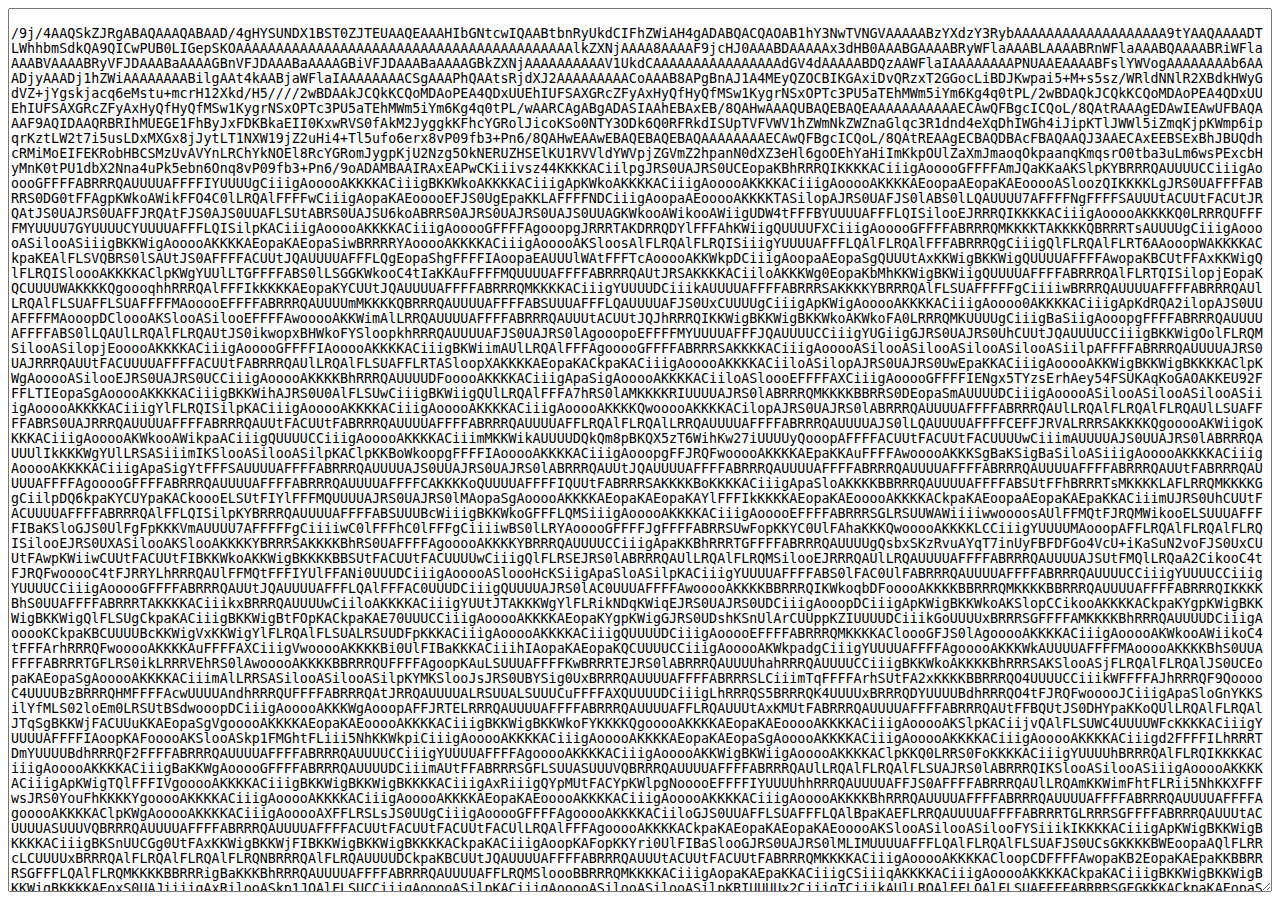
==== commit b8c76c2d: "feat: Update hint" ====
--- a/hint.html
+++ b/hint.html
@@ -1,6 +1,5 @@
 <html>
-  <p>JPG</p>
-  <textarea>
+  <textarea style="width: 100%;height:100%;">
     /9j/4AAQSkZJRgABAQAAAQABAAD/[base64]/WRldNNlR2XBdkHWyGdVZ+jYgskjacq6eMstu+mcrH12Xkd/H5////2wBDAAkJCQkKCQoMDAoPEA4QDxUUEhIUFSAXGRcZFyAxHyQfHyQfMSw1KygrNSxOPTc3PU5aTEhMWm5iYm6Kg4q0tPL/2wBDAQkJCQkKCQoMDAoPEA4QDxUUEhIUFSAXGRcZFyAxHyQfHyQfMSw1KygrNSxOPTc3PU5aTEhMWm5iYm6Kg4q0tPL/wAARCAgABgADASIAAhEBAxEB/8QAHwAAAQUBAQEBAQEAAAAAAAAAAAECAwQFBgcICQoL/[base64]/8QAHwEAAwEBAQEBAQEBAQAAAAAAAAECAwQFBgcICQoL/[base64]/[base64]/[base64]/wid3EcZtJ1Tr2RiKmviZQvylUMNCahfq2asiNG5Vhgio6bZz/a9I0u57vAFb6x/[base64]/dWANRWGvaJfObVn8iQ/K9tdrhW9s1X8Qkp4dv5BIyMkkLKVJBzvq5dWdpr+lafJfBDPJaxn7UgBYN7+vuK8Oo6vtakIyul0Z7NP2fsqc5ws290ZUiv4R1hJGSR9GuyUeLkiL/661jWGq3T66+laHf7bCWf9wbhN4AAqrrl/riwJ4XuFE8sc6GN0O53Uj5ErCR/sUel3kNuYri1uGjnPq6ncteep2qJ+Z6HJem07XsesHdyHZS46lV2g/h2rjPGV6bXUNFVRkwRLMVPTLPmvQJUiuJ4Xh+5cBJF+kgzXjXiW8N/r164JKiUxR/7qfKK9HH1VONGK6q55uXU2p1pS6Ox6Hpjz2ulav4knwb+6jkljY9EUnAFVvDli0Nr/AGnc/vLy7JZHbkqnr9Wq34mjNn4QFsGwY1tUP8zV+2iSPTNJVAQotIzj68mqwsIuuotbIMVVl9Xun8Uht2Y007UnkGU+zOmPUyfKBUGpWz/2Vrlk7B3XTrSY7e7phGqS9UO+jWxPyz3wLr/eWFd2DS6q4Gm+J5i20iJIQ1GLs/ayHhU4KjHvqZ3hvJ8M2R7edN/OtQVyHhzW7v7NaaRbaekxWZneQseEPJrsn2+Y23pniuvA1FOjFW2OTHU3Cs3f4tRtORdxxkAdST0AHc0gqrct9oujpq/[base64]/FepapPGBHbZZecqjj5IxVLxpq1rcRWltCCzpvYy+0nAAr5ipL3efmtJs+jilzRpct4qOpS0/SrzxCdb1gzsksOZYfeQfMF/BRTbS4GrQ+KECBXmt0vAnU+ZCQzkV2nhi6sLHS9Mtoy5d8y3DKNyxuzbQHrA0mxtIvE91c2N8iWMN35cjnlfKlB/QnisZcq5WnfubRc7yurJPQ0dO1jZ4Gnu2f9/a7rWI+7/crhvDNnBe+INOiYFo8737fcBaqi3shgGmRB5ITdmRFHc4Kiuk8F2k0GuzGeBo3FnK6K1XTblVhciaVOlVaVtGzqvFQa58P6i/UrLFIfpuq5Z5OlaTk5P2RBUl1A91Y6hbIRvmt3Vc+tZd/qx0nSdIgjCvqLWUZAP3Il/vmvSqTWHrzlbdaI86nB4jD04X2k7lu9urSy1bRGvphDDHbXU24jOWbgAVwniDxM2oxG3t4XitHcvg/ekbturR0nTU1WewvL+4uLtGvxbMjDCsXUtwab4uZNT1u00nTwh8k+SqqAiCVuqrXm1Kk5u7fXY9KnCELJLZbm3BNpXh1IdNsInv9TuVTzVT1IyErWd50AN5YGD+80UizIn+9jmsHTjpllp1/o93ZtY6qqMyTlfmleP5lw3atqXXdOjtba/nvkDPZodg+88xOHwB6V00MSqd020c+Iw/PZqCd92W7YQ3EqCKRZE4LOhyoBqjYNCtnqWr3ciJHc3TnzDx+7jOxBWC/ieKC/v3sIJZ4LmMxYClN0rJhZPZwajttE1W+itE1uaSG2tY9kFtwr1tGtVr1FyxMvY0aFOXPPRu9jZttahvp9ljpk81uGCyXLMEC1ePU4NCrHFDFBBGI4YxhUFFerRpyhH3pXZ5depCc/[base64]/LFprtbCfex+c4SP3rpr+XQYZToenPEsOzFxeOcCWYdi3ZK4zRb6ewt9SkiZYzNAYPNz8wDclV92xVCzs7zUrqK1t03M5wqjpWMfe0irs1lZXk3ZF3U/7LstU8zSbt5Ioipjdl5Lr3rabxvqM2q29+9vbb0Ty2REwHQ9VNb9n4O0pb+5sJC87tpokSbOFSamW97AdQ8OaXaWNrlRE146oCztzuQmto0pqST3MnUhKDe6SHN4yvJ5wNK0LJ7eYGkas+LSJdQJ1TV5dglfMUK8Bgr4ZP9j2FeixTypOlsHIXpbMAF3Iv8Bx/Eo/MVlqzvpMuEydsj7exKyZrv9jpzyldx3Rxe3SajGCipaJom1Y2tro96SfJjtgGtvL+QpMOEK+9cfZaItkfCOp5DS3M5M2T/[base64]/bMbyCC2EBgdEluJcJ5ZbJdBW1JrtjCNt7NayuG+Y2RbKr6lX6ivTweLp0Y2lH5o8/G4WpWknF7dC3iis3/[base64]/FervLfpBdRB3eWFQ43p8nyV0t1pylo7a/8AFV2GfgRmRULZrfCWp3lZXMMUvavku0uqQt/[base64]/LxwWra1S41X7LJDpyTvdMcCWSAQJGn+xWFa6FCrrNf7JpgMlFJK7+7Mx6/[base64]/lOVevl7ximlufTvmlJPoZN1fT+G9ckOnvFdPPYpAsqjI38BiB3bK1r2HhzT7QSz6/cQSXzje8Ms+DGH7v6tUJ06LQUsP7M1NLzVrpjGoiVZY/dwTkqRW7a6Va6eiAokt1jM1xJ87M3sT2rfCUXUkzLFVlTgt7vsYTWXhO3uoGinZ7eScmVSGMSBVJUbsc811XEgWRHSRH+6yHKmmzOdtlceXvW2vImboAFbK98Cs1op1M8+gsFt2Qm8cHyrYEdHjdv4/pXR9Yjh3JRszndB4mMHK6LV1qNhp0kSXEuZWP+qRfMcAdyBWXcxDWEMUzCRA5aNEBQRq3TznGAzDsq1meG1mutenm069mNtCgMkr4EswPbFddc3MEJDTy7AW6AFjz7Lziilas3UqsKl6HLTpR1tuMjcWUHlTsWi3H/SVU/[base64]/b2irdh8XdnNGHhf1ZfQH0r0zS4L5bGDyLd9zqZpWB2oHlO85ZuOM028TRri4EcthDql5nkQ4AVu3my181Vox09nLmfVI+lp1pttThZXsmcXBLa6r4pM+maPcxLsHli0YKyS4zvz0rpZ9Yh0mL/ie3sVxdcYt7ZQZPbzHGBVDw/aPH4cvXmnmVN9y5tF+RS8Q6Ow5NP0PRrexs4Zrq3SW+k+dnk+fYrDKqAaKGFr1JK0rJoK+JoU4Nyjdp2sZkXjHSbklr+wuZiHJt7OMqLdD246s1c5qmu6zrs8ccoYwK/FpCCqCvSri00+6dJJrKPzUwVlj/dOuOmCtWPP1WMbYNTVkPa6iEjj/gabSa6VgK0ZK+qOdY+g12fmNeysIoIbaKzVIYwGVc/OjMOTvHO6mqLmPmG/lVtm0GVVn/mM0iI4eSSSZpZZAodsBV+XoFUdBU3FepGhDkScEeVOvPnk4zbVysFuJQPtdwZH5DBQBH9QuKZNaQTbPMlunIGB+9xx6cCrgG4gCmwGK5Eht7iObyzh/Lbdt+tTOOGTUZctyozxLTcXK3kVWsUiaW5sI7YXj4O67XzuR3VmyVNZ0+oeOk/etp9pcIOWEaK1bh4NKARggkVlPB0t4y5TaGOq7Sipepz1v4v0mZgl5aTWr/xbSHUfgcGtq1l06/wbLUIJiRkJu2P+KtiprjyrhdlzBFMPSRA1c5eeFtEum3RiS0f/[base64]/4kgGp2/h9lH8qrXYQzaaG5DGZSvTeFXzAp/FRU4JYAsMMeSM5xWeHVnNW2ZeJbcab7q4YpMU6iuq5yDS6rJGh6uGI/4DSmmsrG6g4OEidyf947RUnysTtYHDFTg5wR1FZxqRk2lJGkqcopOzHwIk9xLaZIka3L/g+UBFeQQz31lNLbwXU0Th9jeWSCShr0TV5bjS7yw1uBTIkP7i6Tn/[base64]/EOoG6MiO1xM8gZ2OwjI+lSkXE8EBDiAPFGd0fzNkAZAPIxXm4eqo6W6HqYqnz6ruRTqxv8ASePlBuSfqI+KtSvFbxNNM4RB3PVj6KO5NRajKLeC1uCRuiuFdI84MowVdRn2NVYI3u7231J7ZPJiJMLRzBjwCFOwml9Y96UY/eUsOnGEp9I2sWYLhHT/AEmOSzfPCzoUBU9Du5FUL7X7GzlNtaRG/vMfdj5jT3ZhS6heXmp2i22mrc+RK3+lyjCYUfwDcRT9I0KKwgljieVJZiQ7QuQTH/cJI5+oxUSeIndOVolxWGhaXInPstTEtn1nUL1HbUZPnTbI0OIoYSn8JA5JFdPAl5ZweSIYLqOMZWUzC2c5PJlD5Bb3BrRW0ZY1REARRgKDms/VbSWfSdTiEbH/AEdm/[base64]/Bkkrto3W6mm1IwXLbZEfB52MG/[base64]/7orGie1CS2K6tC1uVAaYujPMG6qgXiOMVWfUrATJa6Zav5MQ+e7sowWQ9Qidnz3zXz8JupCGm3RH0c6fJOpbq/iZrwRJFOUSUzX6Jv3SH+FjjYeyKe1NdLC6uZlNvBJLGAZS8abkY/wALZH3qzLU6tFcxbbYW8Rjc7F2yzyt3kl3MMvVyc23kk/2VczMuTulhO7LdSWNddNSUr2t3RxVuXbn5vO5agnS6kMcXzqnymQY2Aj+EVzk97rGuTzWOjKIbNSVmvW+XIHU7uwrbedp4FitNyMQFaQxMkca98BgMn0qvrM/[base64]/aGhVjcxErGspH3RG3as2O4upGt/tiyN5KKqM48wKmfRv5VHG9qHdlDYz8iNyyg+tdBpVg1zdwIzqATvfvhBRQhKdeK8y6sowoyb7Hbx2cFkCkWPmAZmChM/[base64]/Ax/lXL7KlTfMoo3VWrWTjKbdtUPkjMqbQ21wQ0bejD+h70sUolQOF2nJDL3Rx1Wnkc0wxOswmUHY+FlHuPutVTaj73QIXknGw/k9SaJILa5t57e6jLwSL84BweOcj3FZ2q3V1bmGO2dI3H7yR2AI29lxS2Ov6XOI1ndoZySNrKWR/oRXnvMKFWc6PKzqp4apBwmmY+pX1/pNtpNvbSiSKJRNYz4wxR+iSj1q3ovijTLoDTdQiFm5BjEy58slvXurVqJpf2nw1c2qJl2R5VIO4+bExI5rz/WotVeGzu9SWCQTKEEqgbyyjpLt/jAryq7lQlJczaPWp8lWHM4mdrNhd6TcTWd0W3Rv+6c55Q9HWuwvPEcdwmgXbWqT3YspInDFlAcNj95jqtUrTV7HULS20fW2/cD5LW9H+sg9A/qlc1eWd3pd3d6fIcvC23Oex5BFcvPyq8TWy0Ol1fxBNrDp50cMCJglERSCyfxFsZrZ0GyNvYvcSKRNcnjIwRGOn51xGgY/[base64]/DdtYyfaMieUNuSV3Awo74rG1W81K+jm1a1aWBoObiNyjRgoBt2+5rn571JVd9SFxfS3IXYiy7G9sBa8+GIXO5Rirs65Ye8UjurDThclkS2eFY72TzJ4pCAQGyAmDg153rQurWXULR7hjEt2w2D7h7hquxaF4lXRXV5ZbS3M7A225sl/9ofwirMHh98wwjVUNmqkpdnDRF2Gdg7ioxU3USbLp0nBNHGSbTAIxEATzu5wanSWR4/OnkZnyse9gT90cAmrbC4hRvtCxgBsbc88cce1dj4PuYJINZa+ZZIbSJJVjdQUwvAYjuRWNGEZqXM9EEroydMTT7CcavdB/ssB/[base64]/WqH/CSaDAkU3nzFS+OFGQR6isz/[base64]/N1JLSdGMkhf5klSsDX5LqXU7hY5DJbBiI2R9yNkZJzWCri3MjZH3toHBOD3xVrzSqxyRTFiw+dNpG3HY+uaKkpz0sQ2Sw295IfKLpsdcsZXCIqr3ya3LGzh09L9TrFs0F/azQRyrkrlMOCa5KR3mPzgt2Vev5Cur0TTtLWWM3kgFzBLEWspkwkqOdpPPcVvSi1DYhtGHNEE27JUdcDaVBAI9RmqSqxkbLYIwVI4IPqK2Tp15Ld6jEUMa2hlM0jjCRqp4BqK0sZb2WKC2+aVs72/hQepNFKhUlUirdRyqwjBts77Srm5vNHtprly8oZ03nq6qcAmrdPjt4raCG3i+5EgUH1Pc/[base64]/[base64]/Vq53TZNZXUVEEVw10h/gBEqkV3ympuKhT0Rz0oShzOc02z1lU06bT/[base64]/strJBpkyPbR/Lxw2fVwe5qcLiVUqwjz2sti8Th/[base64]/e6RahDFa6klztCdI2TlCKms3KHuS0QUFaTUo2bRzXiPW765v22TbYVYNb7R1XsTWXBe3kgaKSYtDguVwMZHNQtYXcV3NZH5jDK0eewwevsKSaJ9PGoW8y/v+I+DvA55II4IryXCT1O1NbIzN5AIU8H7wNSRqm8AfNh8nPHFQ8ZBTkd6coIbjr3pw0kga0PXrHQvDckFtc21jcq2FcGZ3Vs/yIroReCa7ngFyDcqgeSMcOF965bw1qMVp4Vlub4uIYLgojF95k/2EWs7QLZ7/WpdZitfstiHcxoG6tjGK92jUuoKEVtqzyKtFpVJ1JvR+6dbaojy6/aP9wyCU/7s8dVrG6hGm2BuL9GlaAO25wz4+g5qveT3aa49rbphr7TkQSdk2Mdz/gKoeJ71tEsrC100CCOYSK+wAO6L706ld0YuSXWwKjCq1F9dTohPHLAwjtjdRTJjaw8uJ1Pu1chrFj4ksbGGW3ukWyto1jMEMpKoCerBvvAmruh+I7D+xrOGdZRJBIIm7jy2PD/hW9fu4sr0zWAW1WImb7SwUsqnOFVMkFqxrTpV6MpX95IqlGrQqKFlyN6HlVra3dyy262Sl2ztaNeSeteg6Zo405I2a6cybGDRA5jG6ua0DXVsdRLTYhs5y0ciDlYlblcd8JXoToib3eVFiVdzSZygX1yO1VgFQhTdSTs0TjXXlJU4/[base64]/gm2u59SnmtyIhFbvudk3gb+PVa6bxFpEuoWyRSSPPMjAoYYlWNSThwSTkV8/wA9StQUbXfc95U6dGvz89lbYwNDlF/q4sGurYiaD/WwxcOIvnEbjj5Diuu1t9Rt1sbuT7I0lpOZoXQOpO0coV+bhhVC00e3tpNLRLUqlq00krymNzM7jAHyE5UVsCDTYVJVktmA3AIuVfHrF0b+YqZ03SoOU9EaqvCpWUYaux554oEl5crqsEJEN+oCkcjzIxytbOt6/I+jtPbkIl5bw2UKgYKCMbp63Ly9tdc07VrZkjjvEQ3CKCCJPL58xDxzXM3GgXV5oum2MHz3luBNBH0M0F3835pXHJR5G4SumdMXLm95WaPPFXyzinjAIya19T0HV9GWJtRthCJGIQb0Zj+ANY6Jk5rksbnUaBaz6jqUNkLqExeU4USjdsHU+Wp/jr1Q5+RB0UBRwF6ew4Feb+G7KwlhupGunivYZYpEMX+tiiX70qg8NjvXYNf6/aaddz3EthdyQuYmG1o5jI/3NgTh89RXsYStGkrWvc8/FYeVWUXzWS6Els91cajqF1AsDRxILSJ5GbqvLkBRzzWB4ztLxrKxu3lSQQSsriOLYED/AImnz6xc6LpuiwXOjT27K2/c8vExH3wwUV09rc6ZrVgoMkDJcxYltxKN6e3ODkU6kqdenOF2pIySqUqkZ6OG2h4orsu/YOOrH1zXotzqclz4D3XjMZpZ/ssT92EfIJrGl8Janp2pmPKm2iKSm6biOOI93zTdd16K/s4dNsLYRWFu5dGK/vJX7ufSvNbcISi92dbSk4vsReGNKbVdVghdAYkPmzc/eCdF/E1u+MNRf7YNMjxHFEqvOi8ZduQv0FcCkRkUOkm0r91s4xWnqVzc3mo3E93B5dxII2kXBGRsGG5/vDmplUl7JQtZXDlTnzFy00jVL95TbwKFhYCQyME2sa7axsEsIJEEvmyyEGRwCF46BQaz9D1+0W0+y37pA6hnFx2lPcOB/[base64]/VZopJ4naFlKPGQGO/lTjs1R395rt7PHdyX7G5BWGER/uyAT224AFbUOlw7LK6S1kuZdQuJ2jic8mJR99/Q5q5/YFzYWYuTeK8q586FeYwh/2jzx3NeAsLV+JfCe/KvTUlFtczOGv31GS6mS+D/aUkxMJOXL9yaLa0uZzN5Fs8hijMkmwZ2qO5r0SHQ9O1+zTULppYb0kwTGAgqrxfLlwerEUadoDxz3B0vUTYzK5guLdwZYpARww9nq1hJNX6EPEwTavZpnnFhLKdQspbZyJzKqpgZPzfLXprQwWviaGRLYPaWKxWHm9/PK5DVHbPo2mWKailtbHWFLQiJD0n+6AE7Cp30O1t9Lug7yi6dfMuJ0lOGcnJyn3SBXXQouKutUjCvXUtHo5KyMvx2j+Rpkp5CSyrU/hFYpNHu1lgidPtQ2h0Dfw+9WNQkvdYs7ixjs0exidV+2xR8lk7pHnt3xWrp1paW9hDBZTiaNMln7lz1LDtWtCmvbynLRM5q82qEYRd2uxTvdI0V7K9ec3NvAEDyrBJ8pKcL8jZFcJpdsbqaOzt7VI5XGTLvbAVedzryK6fxO9zM9hpltC0ruDNJGo/[base64]/[base64]/7a63ZxCycFVV2Ibd2rnLKK4+22F5fpJa2t6zr9rlAdyf7xBr5HEzdWd7H1eHg4RaKmgRF5LhninQJCZcr2ZOjNGeHBrfDvq1lb3WrWz20ErosFygH2aEY+/jOdzGq731ro2sXljGlpq0EiqP3oUESk/xvVB9Fu7rxQmk34/s+O5zIsED741OKcW0lZluMVdnXRHS49ZBtrx5lSwaIyb2mBYsMLu6CtpYpNw/dEjuCOCD2rB0HTG03XL20+3XEgt7VHt8sQjRSHow7EGrOs6Xdgvdvr8tlp8jkz4OzbheCn94mtKWPqc06bimjCpg4zcZ8zTK1tpOpaVq0jQnMc6ExRMflnROTE/pIg5Rqki1fUdSeZNGsE/cyFJLiZwY48dCMdayrvTbs6Fdz2M09tEkPmqZnLXN0vdn7Ivooqrarp1j4ch8Q29xcx3j/uivWNpQcEEDHFDnUhdvbsW4U5JPRtaXNrSNIhs7vV724mW4vIrkq9wwCBQy7i1TTvc6jbPHaxKlvLgNPPuUSJ3VFHzYPrVKye2umn1G/ughlZHkZj+43IMLlKbqmv3NmiTm7huwz8pxyvqCtGHzCM5+zdOSRhVws1eopJy8zb8y8UBVt7R1VQESJ2ixjsA4xVaK4ivbmdbqxFtdR4KAyFbhl/v7kxlfxNTl0kWOSMMFdQwDDBGexqOQLKirIMhTleSMH2xXuKgmou+nZnk/WGuZOKv3QRR3Fu85ivPM84guLhcscDAG9Ow9MU1pbgNg2BbjrFMjfo2008mkzWqoKPwtoh15S+JKRG08K53x3Mfu8D4/MAimfarMjIuo8e52/wA6sBivQkfTinGWQ/[base64]/[base64]/Tp2qhxa308ForESRtK1uIiRHKf41Y4UBu4NejCjSpSvFc1zzJVqlRJN8hA7XVpYjTjPDdTPbtDFEF2z7OitjowqhpNiIBL4V1YJLG9v51tLD0GeWJohbVbJHMOnXhvp/wDXXLQq7OfQsThE9hUlhpUqme61Rlub6fhyT8saDog21SoOq9tAlXhSg/[base64]/y/3S3b2qjrF3Bq1t5tlps0RmZWnjRC0SyoPvJiuhVpqacG13IcITjacUz0ywvrXVLR7i1EgjWTYQ4AYH8KzNX12HS2EEe2S7OCR1EQPdqpeDIX03R9X1G44jULmI8MPL7kVw0jxTXBmmvEE0z7pHbJwX9cdhW+JxlVxhTjLV7s4aeFhGpOVvQ0p/GuszQ3EDupDcK6KInQjuCtZGiQJealbQNvBklGNgyc1q3PgvX4oXnihhuLYLvE8UilXSqOi6tcWE2bS3g+0PhUndd7x+uwGuRTdOopSu2jpcbxaVkewy29xJI7CJiM9QKrPFJH99Cv1GK8lfXtUln8y4v7mRweu8j+Vd14e/[base64]/wBDvIYNLsIbKzhvdRiR0MrZEaKWJGWIr46jSlUT3PrZzVPexg6rLqPiV7Cazk+1OikpFJIodAnUutcVqltfW0h+2IiyP+8+Uqc7/wCPK8EGu413StOtJrOe9mkS6mUyPDbRhEkbOML/AHRWPq1o80sWmxWeCsavCu398Wl+Y1k43lZI0TThc4pEaRumcnnNem6FZ6paWd1aRW9/a3cwWW2nh4WVfR88bRVfwz4Zs5EWbU1lRmfNvGxCxz44I+oNejzTtbxTSSK5SJclACenQAV3U6EI05TlK1jjniJKpGEI3v1OE1O91G2H9na/euJ5bZlaVEV1MTMCN7Dk0WXhKyuNjWlvNN82JZp3Uxx+4VOWrjdcmvjfSSzSKGlyWRJPMCZ/grudLvfCOn6LBFeWzieROfJzvf6tXnxny1FLk5rs6ZJyja9mQeKpYtH02x0G0kfY+Z5y/cE8LXEQJZm1v3k88XCBDB5fK7s8l/[base64]/cG4uYJJHd4zNcIAx4iMZC4TutXI7ubXNHtrnzlGs6ddRRwOPvzIx4FR3Vvaahc3F7Dbzvp96x4Hym1um4w59N1FgzeFXMt3pbTef8rSx8/Zhkhkz/AH64sPFRqLmd9TrnzKk1Hex3JSPyTbsBJEVw4fkOTySfqTXK+IrrU7WSwsLK6uFhnXKIDlmYHBRWrqz5bYeOQPGwDIw6EGq95Z21/a/Z7jeMNvjkQ4eN/[base64]/ZrqMd5BISkdqsDA8jlt+Og7EVX8LwWc2twyC2MflmUwocFlYICNxrpGZpdTe1Eh82LV/tXusTQ5Y/Qk16mCoxXLPdnnYibXtI9FEvP99s+tR1PPFc+VLLBbmZ15EQOC/[base64]/I/unBrqLrQNIvQbae3kBOR5olZpAfqxNYt7bjQ7o3YVX0a4BguowpLwpLW/C8w0aeYPvlgtpVLg8OUTKSA+jrhq+cprkpTjUXvJH0FbmlKlUpSfK2ecxapP4evbzT7O/aaxWcq74ADtjDVSMs760bS1lnMRvImjQM2wuaj8P2A1O+tIG3eUMySsOcKK9iuZPtkcsUvEcgxxwy46EH1HaowuEk/3lx18WoS5HrcW4+aeXaOrnAFVopbWadraO9t3uF6wiQb6rTahNaaTqNzPzd2UeG44kLcJKPZq8OZpGZ3c/[base64]/y2iPmROkcMTfwW6t+r15tNZ2yNuE7KhG5FC73A7ZxXiztz6Hrwbsd1pWmX9jJpSQ3drJc/bWmG0u3you0hnxjZW/rWtQaB5pVEu9TvmWSQ7diJGOFFW/D8EMeg2jRXPnmXJklyTyP4PYLXKeMtO1CXVbW5gtHlikgVMr2aMcg16M4Onh6coPd6nHTqRrYqpGa2Vku5sSajHcRWM7STadNcI6NfQviFzH2Mda8UdwlvCLg5nILzHGPnc7jXDz6z/ZkdtCmmljADHKlyCEeQHO91BGXVs4rrtMutbvYJLnU4oYhJgwosex/[base64]/aicpLBFhxz2euc0i5tUtdZax+1JpU8QgdJMNLbSPkKy4/[base64]/wC6/[base64]/[base64]/7wrubfULbVbSK9gJw5IdGOSjjqK8ungnsJUgSxJuGUeWE/eghwDwy/eNehhrDwxodjHqJ2TSl5TBEMtlz/ACWujA1fYu87pGOPorERjyK8zRpKrpquiyRRypduqP8A34XG36kAjiqUniLRllMcHm3RC/fQbYy393c1ew8bRSTuzx44KvJtWNTFZuqa9o+jusVyZJpyMtFF1QdtxNU18YaSmoC1ubKeBB8rylw5V/dR/[base64]/t10eq+GlvZ3u3nkE8nMs8S+YG92i4ZcD+7moZr7TvCVpbHTi+oJcg/aHYlYSw+6R6NXlxoexneadrno+19rB+zkrnQ2Gm2emQPDbGUh2DOZGySRTdYngg0W/aYZDoI41zgmRj8tU9P8VaBqBiieV7Oduqyj92G9nq9Exu7551ZXtLOTbbsMEST4+ZwfRa9VVadWCpw6nmqlVozlWqa2IrGzihiiP2fz7lWErX1yMPJL6qD820ds1eihSJ3cZaVxh5XOXYemew9hU6h3cAZLMa5m48W2EGs2djFEJYvOEdzM/HfGEonUpYVRTV2KEK2LlJ3sjpQxU8Ng+1EhEylZQki+jqG/nXKQ+KNMt9Xuba4lzDPMQ0oTBgdDtGfVK1/wC3/Dp1H7At+DISFWXH7pm9N1KGNw899GE8BiIN21LYtbZdhjSSEq4dTDIyAMOh2cr+lYnifxDqOnRJbyyPcJNFlCURI355WUV0skbxsUYYIqhqWn22q2D2c/HO6GTvFJ608Vh1Up3p7hhMT7KrardxMzwb4qivbRtOuisEtrE8qFOFeJcsyivMda1OXWdRuLt4/wDWH92nXZGoroovB9/azLPdwCa2iJMhtJAZinfYK6fR/DFvYGK5eeG4J+eJ0U/cYV50aFapKMXsj1HicPSjOcevY0/D1lPp3h6KznkAZxM7DOVVZRWRbWupXmlS3VtDBbxCAGIIiRJIIxtYSN1cNXVlznPQ1wXjW41O1tBYxqUsftLsWH8RkAlCn2G6urExVGMEkm7HHhJyrTm+Z73F8QeDmeX+0NH23EEwLGNGBIOMsE/[base64]/QNN0udp4Fd5yNod8AJ2+VVrUqlpsjNbWMTNuE0TPav13IOTCx7un6irtcNDk5PdVu514hTVR87v2Y5SQQajTDrJp93Es9pMd0Kvkj1aP2I6pTqoavepZWQKqWu5WAs0HLGVej/[base64]/vbG6H6EVGIwtSclK97Bh8XTpppxscJ4s03TYNatTaqrC5tY2MRBQB/ujP+9WTqc1rLK8NxpNnE0RCFrMldzD3JNdzreiJq8wub+/MM3CC5iizCU7K4+8jVxt/4eOm3ZgtL6O4EUPmvIxWJVI7KSfmxXjVaNSnO9merSrRnFWlc77wvc/2jp0Noz/6ZaIFZW4LR/wADCtkxxCYw/a7fzR/yz81d1eF3X2gQ29zNexSGXLBFkDSLnuwXpmqohU4CqrMy9F5PPp711U8fXiox0MJ4KjOTbvqe/lHifqMqexzgiqOFs5ey2czfhBMx/RH/AEauXN7c+HLDRdHiQfb55Vnus87PObiOu31BI4YdRLQC4SKFmktlYbmjNd6xMZw5npJHJLCypz5F70JELSQW89uly/liRnG48AbBuNeb3PiLV9H8SXNzeWgkhuQoMM0fD238OAa6+ay/4SHw4Yre/icQPuSdzhtycpGx7PjhjXP2WoR3CXL67A9ybaCO3eOVGJXn5HVl5BPeuOtOVaVztw9OFGLXXqdFev4e1S2jS3jiW2e0aZIYl8l3lc7B9wdY6q6D4cubOGK/mnS43wjyWRydg6EHs1ZFuvhC70sIdTutPugHcuA4jy/8AqHwdFZzRsy29y80DbpHefZFHu+6UReWY1WHf76Kt1FiY/[base64]/[base64]/8DeIn8wRSGa5A/5B7N7JNGf5kVNSUlTttJj9o+sYjVmvOCkEcJ7mSQOcfRM0qQwqBGkFu0G8sbWZAYsnqU/uN+lLmilOhCatLUca84yvHTyOK1XwydUv3e0sorRSw82FAWlhUeiLw271WuNbStt5LBbXkUpifAwShc524UNzu9q9nYK4AcZA6ckEfQjkVh3/AIV0vVgXKeRe7eJYeEZh6pXl18v5fei9D08PjlN8s1Y5awl8nxFaX2tmZYlk/wBY+GPmoNq7/QLW1f3h0fx7eX73ANv9nDvnkPE6cRiq/wBmmv8Awsl3qKoZ0lEVrNvIlugpC7Mfx+gNTX/h1IILd9cnKGKIRoUnRnhhC/IhTq5U1yOEmuVSO+LSlexT8NPa/wBs3JsLYXMcsDyPbuAscbg8MC/au/[base64]/[base64]/v8AdRWwlhLDEkENqkUKfdjXAUVyg8KaCGLCTUAx6sJ6cfC2iMOZtRP1nrx4U68Hflu+7R7FSphKtk6k0lskdP8AZZ923b82M7e+PWqF28ds1pdSzqkCeYJW6gK4wCcejVnW2gabblmea7uXZAhMspXhen3KtPa2Fnbzy2ulWxZUyVKltyA/MOTV1PrPI22kkRTeEU+VRlK5dha1uBmC6ik43cNg7fXmqh1LRFBLazaDHUF+aSOTQtQvrqCGxsntYUBE+MBmPoQRxUi6bpELlk0mzDHuU3VjhsTUxCfJUTs7MurTw9J+9SkVm1rw4nLa1b/hlqbDrugXEixxX0hJ/iMDhKupa2EU7TxWFskrDBcRirguZwMB8D0AAFdXs8S/+XljD2uFW1Fv1ZjXGueHbY4m1Tvj5I3aoYfEWiTH9yl/Kv8AfSAla25JDKjJIqSIwwVdAwNCyugIj/[base64]/g1biWk7EyXlxOkjc/[base64]/cVgLdX2uWFro+hQGKwhhRLm8l+QNWlTGzvZaE0sDBwUn3vfyNvS9TXVDqbxpi3hlRIG7sO5q9RBYwadaw2cHMacl/[base64]/w55okGkoGHbe2z8q8mllc6FbnpTaV77nY8ZRnTtODvY0laN1V43DowDKw7g06lY5NJXurRK55fXQSimyyJDDNNJnZFGztjrhaZa3EF7ZW95btmKUHHqpHVT7ip9pDn5b6leynyc9tL2JqVVZmCgZJOAKSsPxDrB02zlitZsXpxvZesER7/7zVlia6o02+r2NsNQdadui3EGsaYniK5Z95hstNkjnnUZAfzM4FGmFbm8m13UXEDJCv2O3Y/6iJ+je7NXLeE9OGtajKHQrYRCOWaLP+sYEhA9ehwJbzLNq8kca/aXLpLIAAkK/LGBngcCvOpc0pXkz1K9oQcYx1dkURqVvdqTFdRwwd5mP7xvaNP6mor1tYv7mNNGY2qvasJLmYbCyB/4B1q9a6rFcPdJbhrqZLhkTykAVk7HzOgArn9a1x7G9lt7eaS61mYCKRYcmKFV5ESd2NViKi0TZnh6c7yaikxYPBxhkP2JItRvFbM93dH9xAfQL/E1YHiZonRLL+3bnU9RMioEjGIE7bFFdHdabeQWtrP4i18Wdu/[base64]/7lZTsiwO7epNdKNBM5U6rfm4VBiK1t/[base64]/[base64]/5NVqy8XrBOLPxBYG0mYFTKE+Rx33rXm1a9XlcJxs+56lGhS51OlJSXVM2NIuYNZ0q2nZlPmIbe6A7ORg1yvgtzb/2zosufNgmMyfRflarlgIfD3iI2Sur6VquDbzBgyh+1N8TXUOj61YavaPby3KF4buIOMtWHt7ckr6o6fYO1Wnb3ZapnRqVYPg52uyH6rXnfiySaTXNT062t8m7ms0Z8/wAaL0rch8X6atkgewuEnkl8+MIwYPufewJNc5Y6rOfEkl15qKl1I0bS9w7/AMSehUmliMSq3LpsGFwzo82u50+m2lzo+lanBDNE7wSohdDnzbqZBGsX0jzWsdM07SmgjNpFPeP8ltDIfl+Qe/RR1Zq4ubxYPtbx3NgEgivUdjbS7GzbpsRVNaker3t29wdP8KRXLt1mlY3L59GY1Matk1Y0nSu02zpJ7w2lsunafKJ9QkDLGYx8glb5ndmHyjbXL23gq60l47261d0aXejNbHku/[base64]/SL6/D/bI44RbOEeV8H5nGcrWTP4Y02+Pl2U160OQTNLJ+5QekY6vVv8A4RLwpLGfKinxkgSLMTyK3hSxH2TkqVcLb39bm5FNYXLbLa/gmfqEVsMfoD1pSMVyGpaTYaDYSTpHJdQuuwO2BLbSjlHRh2rtZQ5MbOMM8UbsPdlBNd2GrVJNwn8SODFUKcIwnT+GREPLXc8jbY0Uu7eiqMmuEvRqPiKS1effbWM8pjsLUfemPeRv6tXcSxecIYdwAmnjQgjO5c5K/jUMTNf+IdQvfNDRWMQtIMdA7cviscT71VLm0R04T93h5yUdWtGE72Wi2UNvbwcNIscUUfDTSnuTUmrXVho0Re/nCN2iXmRq57xPd31vqmlpp8TPeRIRyuViebp+OK5LTHgi1e7uLzUo7hLTneU8155DwBEG6muZ4uabjB2R0QwcJRUpq76nov8AbGkxaYdSlMscQGVhlXZJKewT1B9aoaLb6pIl3qNy4SS/dHCYyyxJ90AVTGka1rU0dxqCmztElEqQS5lllJ7vmupe2nncmS8uZM/wqRGPphAK6aLnJqpN6I5q/[base64]/LV8T2V09g9leJOiXDbivbdA9eZUrU6lop2aZ6lKjWoXm1o4ssSuZJHc9WJNRu6xozscKoyTTqrXiedDDb7mXz50RipwQi/O2PwFdUmoxOSEVKeu27Ho8jzXIwPKRhGp7lx9/8AAdKmpAFUBVUKo6AU4ULRasl6y0QmKJhDcw+RdQRzw/3JBnH0Pas28u7u3jsb+3QT2LkJcRY+dQ7YV1rVkUJI6g9CRWalCrzRcTVxnR5JKW55Z4u8OJpcMF3aXMjWjSlRE55hetCXwfYancRC1vYrK5MUZksZss6kjqh/jBrY8ZuZdCntkVSYTFcTMeqKx2KB7mrtjp8V/oGkToEUtDynKEOnBZJF5SvKdKLqSSvuz2fayVCEm7N9Tndd8LvZJYTzX5uIPtSx3Mix7CiPXQ6Lofh+C71AS2sc7RScPNn5V8wxgAVG3iKbTRf2erWr3kCKEmDgLMIpehJXKutYsc0FsVnuDNPpNzC/2IsS+142BEUoWosruyNEpuCvL5o3dKNlY6nrMkkQeVLlrWCOOHzH+X53IA7Gntbaxau9zpummwimkC/fXzPn7FeVBJ+4T0NTaDbakNM86OeKzS7ke4+SIPIiOcgbm4AqVU0K9mkiYvf4Oyeaa6+RPxYgZ9lFbpWjdpWOfmbm7XZPpdtplsks1hmV2fE88p3zBx1V8/dNXLmW2aGaS9hjmhiRpHDxh+FHbPc1xo1W4n1O00/QbSCSe1LxzXgH7mSHtvro9VmR7WaEJhjJGsy9GABDDy/XewCg1aqRdJrkV2YyoyWIi3NtbtGBF4du7q+vp7Of7BPCEJCHESXDKD5K/wC6vVq0dMfSLyV4byzjg1aH/XRTsWBx/EhckVp2mhvbgMLydZgWaeWLagd3JLb8jDcnjNUdS0LS7thbX+pTXN44/c5MQmA7DcB92s1F07OMtexq6kaqkpJ26Mt3UszqFw8ELnyxMy4dz02wp/U1MESNVjRAqIAqqOgArEFj4l0lzNa3MerJsAKTZ80BeyZq9Ya3pN84jlc2V1uAe3uPl/I11Uq/K3zxaZx1cO5pezmpRJNUiEuiaxEXKA2rNn/c5rnfCGtw3Fmum6hdsl3E+IDNwCnZN1aGuvNb+GNXMh3u1w0Z91MorL1e3W48OaJpdnYCW8LgMzcSwu/zkVz1pz9s5w3OyhTg8PGnPVNsv+LdYj0aBLWKQHUvNSVcciEDu1O0S18YjTLSzja106ARl/[base64]/[base64]/tMRyKY5ZrbDRnrmE5yrDhlIY8inFJ2RrJ51+1K6y2M5GBK0fzKD23g8MO4ryK0YSTtHU9ig5wmk5Xi1sN0vVLHXEJtDsuVXMtq331919Vqd4m+32yMpBjtppOndiIx/OszVNH0rWbZtUVjp9z5ZmM6dinUOB3BrgrfxtqccoS8laZPLWF5Vws/lg54esXiKkLRlqjdYWnU5pQvG+lj0x5bphdpYQRSSwZ82WdtkERAzgn+Jqp6fquqfJcanY26WJkCfaoMgoW+65U9UaqFnrGl615MEWsQadao22KyeEsT6O7Nw1Qz6drEFrqtylz/ati7fvmkdod/OD5WDgisp1pSbdzaFCEVZxRq2Ei30cMaRssFicynlRJPuJVPcL941qEHqR1rg/D39oyILbTPEb2tyC7NZXKcEn+63Iauss08SJcTHU760mhZPkSIco3twK68NVltynFjKMI3l7TW2kRL61jkj1EzyhbW7s1gmbH+pePlHJ/umqHg12bw1EpOfJupUroUdkORggjBBGQQexFZVpYz2F5eJpufKkYXIs5MCF0PysI2/[base64]/h+BrWeFbiR02Okpm+/[base64]/0Cjitux1a1OnQJMsiBJJxcMFyDJPL/AKoP0LEcU+KO5tbOb9za6bayyGS5mk3SG5btDGiAEoPauCcU5JnpKTs0vkxYPDGhzX8ckqzSaaUmETyy4LSJ8zPlQPkqnB4Ys9ZIvI7VNK0RCdrl8TXPvufotZ2p6xfX1za2cCpPdN82HZfLhj/[base64]/[base64]/w/8DHy0y5VdR08PbBWD7JYRJlfmRs7Wxyp4KmqUhsLxJduteUpZS6F0ASSPlSu8ZGDUunXsVxe3UCld0m+cBDlDICBKYz3VuGry5S993Vkz1VC1OLWsoMgs5LOC4lS+nSCGMG8igmlLmJ2OH8zdyx7rXJaxJ4av/[base64]/FdneaRLdwyeTfktbtaty2+TjK0RslsFTnuuXbqX7zSdLk1XS7pbcO4ikm80sSzgKNjN64NWzySTWNpOhTWlnbRytMI0QkwMeWLkP8/oo/u1tnqa9PDWUTxsY7zWraSG1HLEZAhSQRyod0UhGQpPBBHdW7ipaSuiUVJWZyxm4STRkbkWfXftipE9zNZPJEpDq0AIUup43KT1qpqF/[base64]/abzBbdA8kLONkSb/AL0yp2L9FFZLyS+K717m3lNnYW58v7Qq4uLlqdFHdeKJBfagDDpCPi0skJUSheMtXTgIsaRxxpHGgwqINqqPYV6VGg6lm1ZI8uviFS5lGV6j3fRFC00rTbB5HsopIWeIxu28uWBIbPPep4nmWT7POVZ/[base64]/8MsK4/A9xRc3KaRE1zeTh7LcQqs375O+1P76/[base64]/qtZSwVa3Mlc1jj6HNyt28y3JafEPTnRk1UTov8CsrkD6EDNa9tqzapDNvDx3VvhbmIqy4J6MA3Zq5u11rVvDiW9lrdq01r92G6T5iF9j0ety8Ju9Zsp9NvI5XTTJJGHVJoy/[base64]/GFYXEkUMsiqQwXGFc84ejVolltEeZWYWsqTgZKkKnD7SOR8pNV9LxPb3NxOyO2oSGXyj0MaDbwtR3+oQeHbeFjN5yvxFZS5eQjuEYcgfWvJlOMKeqR60KcpYh8t0N8RTrYaRNFLePcpcjZGsiKW4IYSF1xlRXCWNnr9/duLWeT7NDGyGWZRsijkGSfYmte9eS6t9GtLkvHDeMm5tuWhs4G+UV0Phu5ukW/062SOdLO6ldJvtAAMT/dNefFc83Ju1z1JOVKkoxV7GVpVle3lp5Wl3WjlUZnYyoZJ/[base64]/[base64]/eXmv6x5SWMkrq7v8APk90jTu1VzHFaajaaRqNy0WkzTJdkI27CyrwGaupstO1O8HleZbx6fYEwW0QZ9jzRHJm4GXwa1pvDsF/azxX101xdyr8tw/ARx0amqE7cy6CliqSlyOWrNuaIRFY1VUjRQqKv3QoHAHtVQXWnmRIjqFsJWOFTzVyTXP+FdQuZUutEvwRd2IPlbupjHBT8Kua9ottqekTxx20S3ECb4SiBSVTqnFdvtp+xUo293dHnKhBYh06l/e2ZtujIxVhgiqpRV1excKN89pcwZ7/ACbZRWd4Y1Yaxo0O+YPeWwMco/iZF4V6ivJJJtZDBykGmQSiV+n7y4XaBnsaVWvelGS3HRw0lVqwbsrWuR+I7+ZDDpFpzd3IzKqnDlDwIl9C9RSa5ofha0TTrVPtt91nKHKmX3ase403xDqOozNBvhZ333V0+AsTMPuI/stdTpWjabo6r9miDz/xXMgy5P8As/3RXNSpVq03J6XOutWw+HhGHxW6Iyhol5rTw3+vysneKwQbdiVe14Wv2jw6otRlr0fJEArNHCOErayWbkkkmsxGNxr9zKMhNPt/IX086brXZKjGCjFayZyU8RUn7SpLaK0RPcQ3l/JI2oTmOEuHS1gbBUjkeZJ3I9BUU2mwPcQ3cUhNxFkgXbvcROfU5OVb3FXaSun6vDlscjxNW97/ACEM87yAS2MiFv40dZY8/Ucj8RS0UVrGPKrXMJy5ne1hl3Zw6lp13Y3D7YnQsHIz5bIMhq5jwTAh+33oCqEjSFIlyOG5L4PY11WeoIBBGCDUU1uJriK6hkEN3HF5SvjMbp2SRR/DXJVw79r7RL1R2UcQvYuk3bsxIIfJjcGQu8krzSue7uew7AU/FCu7orSQeU/[base64]/3uTWX4j0ux0TUba/[base64]/WuuNWl7OPex57w9Z1JXeiZz/iu2lSw069S7xqMM/[base64]/Cqtpfsk7z3VnKipBPIzRgyoGlkzzt5C8VU4yj8RFKcZXcF8yUarZ3J1K0jnvbO6kmCRJFEweIQKB0XjaK8400TxTJfWzteXdwZleOJT50ClsM/1Nd7c6lJFYWEBtQ168ZMOeLjzrjO4qP4KtaRp0ejWItoSPNc7p5F/ib0HsKzpUXVe1kaVsQsPHa8mNGp3MEMMUfhC/S3iQKACMqBU0WtaFLIIzfG3m7xXKmJgTV5biMTxRG4VZpAxiRm2l9vYE1nXOuaHcWDTXfkzkOYvs0yjzd/pz0q5z9k+VVDCEHWXNKgku6F1TTCmp2GtoWMltxOqc+dB0JGOpUVpQypmGeJw8bAOjDoymsW1NvYWf9p6JM8+lFsT2TH5om7mLPRh6ValmhsEjuoiX0u4UyF1HyQlujr6K3daqnUglK9rMVanNuFrtx2ZxmlxNonjq/h6Qskrqq94mG+t6FHvDa2aSobW0SGe5OBl7ts9f7396qvitYo9U02/s5Va902WAXKf7DnKN7rW7ZCALqipgP/ac/[base64]/aXyC7txd2Sq8QjXh5Y242D0ABrdaSDSNO1NAWiit3DW/WTCzj+jA1Fpoe1h8m1gjhublBc3UmMiJZfuJju2B0rwXBTdkfRe1cFKTXocNqWpxTw6Ubmzt4ZLGVtsLMWaXcN583oQWraa016O3W/8AIl8ieLehtJSzIj4Iibf0QGt++0mzSO4vJZIjbiIGeK4RSs2zn7/DBzWPoGran9suLLS7RIbe6cy2S3hKiAd9o/iDVhOPLeLOqE/[base64]/[base64]/KupRLZt23hArxZ7N8uRXqUaao8rW3c86tU9vCSe66EskqQsFbLSHpGg3MajV5IEkur6ZI0CnEKjIT6t3an2tla2pf7PDsL/e+Zjn86rS4v9TS0C77azIkn9Hn/AIIvw6mt6snor6sww9NXc2tER2MMqi5vJwVuL0q7IescS/[base64]/ANnac1w8rF5b6X9zbl+mV7sqjgVV0iyWaC0v7+NJbh0BhiIxFDF/AAlamy5hObJ1MectZyHEZ9fKb+A/pXjQo1ElJnt1cRRlJwjutFfYih0e2e4S51WY6hOOgcYhj/[base64]/ZI4tsTHI3BTlm+jHgU7XLyGDTdQuFy4xGjBfvKLjvj6GsfU9WF7FLbWHkmxtDatIpUv9ohYhF/[base64]/iO0nSd1e2iXqpeuhuLRLmCW1kJXd91+8bryrj3U1jyeH7F3ge50qJ3jYkC2fywBnITH8WK0L7WLOzdFyZr2VsRWqDLl/9odqpNwpuMtewmvbVozgmrfEyN9TllQW0O0atuMU6fwwsn3pj/sdxTZ0FnZW2m2TOsk5ZFk/[base64]/kyvf+W1nK7xO8sa4t2RisiyOcKAw7E9a4vwzq+rx3lxCiC8RTNPc2yIqMzN95x7g1321SrKwyrDBqhYWz2d1qCWrwozYmLvEGdxJ/fZcHgiuWvR/ec6OvD10qTg1doyA91fTQ22m3UtiDKDDlgHXrvic8MPVM1mQzPrd1FoF7wsElz5F6DsfKk8vWndy31/4hubFIEjulkilhnRuN0MfO/P8ADVSUJpSz3SCB74p5UcCJ966c94znDL1GODXBU3TR6sGiXUDdanr9nFbWz2/[base64]/[base64]/AJYJIc5x2dqZczHUr66sEkH2O2VPtjLw7uxOIlNRGMnZy1b2Ro5RUZRhpTXxPuOhDX9wNRlDCBMpZRHvg8zsPU/w1cJyaYkRifEVxIIMHFu2HVD/[base64]/sTHlo/o/wB5fepqz9W1HTLGxlS9lYPLE7QIgJcunKlT2INceIlGEVJuzR2YeLqScLXTRp1GVK3lrKuMv/o756YflD+DVX0u/TU7LzelzFhbqLG0q5H3sejVNeSNBp95cjGbZRON3AzEQ2KipVjKi5JjpUZwxCg0cVaahfweKtTvLm2jMqRmO4VCQiZVUDVZW/tpvFaahc23lyRf8sy+9JNgwrxEd1HIBrDsxeJpV1fxlYPttyxMu53MccZyxZMHKZIWuz0ZLt7H7Jeujky+degoqBOBsiyO5615tOMpS8j1684U4F6/gsdbmsYr2FJILl5/InACt5UUe4Nv9zWHHcXumG2hvrp7rQHcRx3Z4dB2D99lJqNnHPq1gtqVnjQvMsQ+dIyD88foEauuk8uUSQyxq8Mi7Hj/AISp7V1xoyab62OSWIhFwha8WZmq6Gl3bXwjePfcWflQy9VCZ3AcfeHoaxtIv00NI4tWeGK4uBGYYoU3YReAG21L4e82xvNW0mO6+1WNvh4JQciIt/BW7MJijmHb5hQp8y5yGPOPSl7DmXOnZilXdJyo25l0Mq7a3gt5LNr2IC4SYiAZBQSfddT9eGq1pukQaLafZYss7YM0p6uR/JRU+taWl/p00AUCaKJjbv0KkLyv+6w4NU9Eu57jTIkvEWC7tn+zvE7YYhfunBrSlaNX3jKreeHUo3ST95GoKhIU30RJwI4Dj2aZwo/E4qyEJYL3JArnJ9URDqaAmaWaSFba3j4fejHBz9FBravV5bJK7MsNR9pdt2j1ZqPcQpdQTXLbbZTKsLgE/Oo+aQgduqrWaUGv6gJJMtpNk37pP4LmfufdVqWPQkkQjU7qS5YtnyI3ZIU9uMF61bie3sLN5nUJBCgCIowPRUUCueMJ/HUfojq56avToLV7yK2q389uILe0QPf3ZK269kA6yt7LSWlnBp9rHawHKry7n70jnq7VWsrKcXD6nfEi/[base64]/7Tv7XU9TtobqJbgsEivpcK48rCuGIX51OKsxanrHix7XRn8mGJP3t9dRdGWOr3iDS9GiS5upYb0yXCsYxbDIjkHJY+i85rHsr+CLw3LAXWC8lm+yv5f35ICu9jJ/Rq8FqUJygz6KEoVIKaRPYebMk67RJZWa8JjaZsyHyUb3lYhmrtYdOtoI0WWKOWfrLKRnc/fGew6Cs7QrJktIWf/WI6zzL0YTMuIlYdgiVuquSqjuQK9TDQSjdnk4uo51FGxT+/qfcC1s9uBwN07f4CrOAQQwyCCCPUGqmnsk39oXAJIlvZAD22wgIMUyDUVmv5bF4PKcIXjYty+OoKkAitoyjFWfU56sJSlJr7Jaihgt4VhghSKJeiIMCiRlVYwxwHniQ+4J5FSVDKA01gnrOZD9I1/wDr1c0uSyMYNud7mVYPJY/b9DunfJEz2c39+A9VX3FV9N0rw+dRnggLSzpbZui8pcb3cFVz6itzUkt57Py7iETYYPGhGSWLBOK568nYX6JptnHHfb5IYo4UVQkajDc+gb+KvPm3Cdlqz1qajUpyvomtTX1LV47UeTahp76QlYo0GefWpNO01dPV3dxLeyj9/OB/44nogqTS9Nj0yFwHEtzLzcT4wX/2V9EFM1TU107yIYoPtF/PxbWw7/[base64]/wBrOsUVtcO8MKMA2dkRyzHuTXjyftq7dtj2klhsM9btl2++x6dew3LeIQLuQAPEVUpMjHn/AOxyau3d7ELK+a1uA00UQGQrABn+UHmpRbW9yzSXNhCRtVIkkjBKIvt2Jo1BvtM9hZuxKljcSD/Yh6D6E12xjKHU4HVVS0rP3VqSxwLaxRW6fdhQJ9SOp/E1BdwtI9tdREC5tSShP8aH70Z9jVokkknqaSupwTikzlU5JtpkEjzJKLlJ1ezdADEVwyljwynv7ipduL2Pj7sD4+pbBquQy+bbhcphXBPrJJgAU7UL4WV1EI4TPcyK0cEC9XYnP5Dua5qtVQslq7nTQpOq25aRS3Kl/eJFfeVFvnvEg2QWqHGZpMne3oEU1Z0jS00y2EYPmXUoBuZ+pdvQf7IqTS9KNkJ5JZBNfXJ3XM/67F9FFZN7rVxdytp+hEPN0nvf+WUCnuprGK5feesmdEn7RcqfLTW7LV9riQXbafYW5vNT7x9IoveRqj0zTJbCS7urq7F1qFzjzZwMBV/uJVmwsLTS7U21oCd3Mszffmb1arFdVKi2+ee/[base64]/ZTuI/U96f5E+oSo93aiCyTDpauwZ5X7NNjgKOy0azr9po5tTcRvNJMd3lp1CDvXm1qsnG9vRHp0KcVNJP1kYmq266rrlvpqBYhbW4WZE/ghDcDP0roJ4oRe6PsiCqhlVFHRQkTbPyqG2trqASX00Wby4m8+5gU/w42pGPdBSO9zJeaA7+SY2uZmR4i2G/csArBuhqKceSO2rRVSaqTmk9ErI0drMcAdazbQpLd6xcjk+elovssC5IH1Y1ieJtb1jSrhza3QjTyY3iQxBhIc4aujggjs7SythuX92Cd/[base64]/+tmXvtPRE7Cuc0fRrnVrx4JJN1uhD3lx1kY/3N3qa9TbTtLlRY30608qNeMoBsVfevHXPNc8j2n7Kl+6gneRdNtcMSdjGuX1m7sNKv8ATvOn/evKX+zqRkPsKq/[base64]/xI73Eml6Zp1zLdnKnIC02O08RavIJ7rVJrOyYfcVQjt7Rr2Hua6G0tbPT4DBZQCKM/[base64]/WRIq6GDTYIpTcTyveXZOTPOAQD/[base64]/v8AXdVCPRL60TdYahCrlVV4GTETgDs5yRmt2iqeGp6krF1k9yrBqUAcQXFgLCdsKQECox9m6EVoNEw54IqFsPG0ciq8Z6o43KfwNUE0y1glMtjJJaSHqATJE3syNSUKlPbVDc6NX4k4y7ov0VEH1FR80NnP/uO0Tfk2RQ10qPiXTr2MY++EEiD8UNUq380GifYJ/DUiyWqt3LIiiCAg3cyZiH91c4Mjeiiq9zrem28UjqlxK6j5YzC8e4/VhUllc6aQzf2tay3U+DLiQDGOkaA9FWlKsm0loWsPOKcrJvoi8etJUqxGQkRyIxHUKwJp/wBluMkeWcjrxWntaf8AOjF0K38jK1FWWtpkGWXaPVuKYI1ZC4nh2AkFvMXGRR7WmvtIFQrfyMhoAqqdT03LrG09yy9VghZ8/RulIz61OVEUEVhEesspEs+PZBwKl1l9lXGqFn78kkX2jKI0krCONRlnc7QB7k1nJfT3YP8AZsQWL/n8nUhP+2adWNNXSbHejzma8lXGHuXLgY9FHFaTu7nLHNLlnP4tEPnp0/[base64]/eBXlGq5G87g+daCFh/dkEin6HisKUpJcskdddU+ZyhJWfQkooorYwCiiigApQxHQkUlFAEgnmH/AC0b8TmoWjt3zutbds9SYlpaKnkg/soak+5TbTNJcnfpsHPVkBRvzWq0WiWcRK+bJLBzhJeXGfSQYNatLUujTvexftqqVud2KA0nSBt/4l6Nt6b2Z/5mpRYaYFK/[base64]/dRkQ2tzN92Mgf3m4FW10uY/elQfQE1snd2xSMqkqSTx715k8wryejsenDA4eK+C5kDT497IbvLLjKqBkZ9abJZrHk5dh2IAP6CtU8Z5Ac98dazrueRBtihLn1QkAeucVMcVXf22aPDULfw0ZsrwRs6kSEqMnaAagivLCYkJdKD6SDYf1qpcSnlVcrnkj/AGhVJvJeNEK+YH67BnJFd9OtVsrs4auEotu0bHRmFxztOPUc1HtIrmyI4CzoJo8MEAiY5Jb2XpUj3erxK2yZ0iRv9ZKwfOeuMgmt/rDRyvBdpHQYPpT1ids4Fcrd6nq32SSRbzyETkyeSgZ/9lQCSCazrqe6v5oIb1LqXaUJO9UESv8AxsgwDUvFPoio4Huzsp7mytmVLi8hiZugZv5kcCmG+0xZIozqNtvk4QCQHNcHEWE6+WtpFGssi/Km3KqOGI96hS+ulKs11HcwtG/mQSIFBPtt6VH1ifc2WCpvoenmI79gdC2M7d4zTXikUZK8eteU/[base64]/lxjnuT0UepqJzjCLlJ2SNKdOdSSjFXY1FeRwiKWY9q1YdNjz+/kDEEfIvA/GrsMCWyBI1JLdW7n3pWmjUl3+QZ27m7/SvAxOYVKjag+WJ72HwVOkk2ryJZfNCAQohOehO0YpwUAj5QMDikZULKWGaV1l2jYyht3ORkYrh1d2do6msQvLOAPeg7y+MfLjOfeo5GjjC7sjc4AAGeTRFNvYRXnmlAQI4DFuMjIYd9tYOo3DJHcfdXyvnbeCqKx/vN/QVqXAcoyyYY+ZkFT1A7MTXM3cofKC3MssfzCPdkLn+Juwrrox1Jm0olYENlouX8sfeyIgD3GaIbiNpgiSu7r995QYolPouQM5qdbOaZw905OBwgbdGg/3cdfeob68ls4i8eLrsqLtJjB43EGu29jjEnnS0yZLphg8xQxqMk+r1jXGsXsU0pWUFEYZLckbh/D24qveXc8xSOSMloZN5ABdgMY3ZHas2QgqjGcqwG1iec5qGy4xBSY3tmSIu4O0mQnL56MPepmt72WSdzG2+M7XAOMH0Oak+3RxSJNBEPNCBVfqY8fXq1VC80+0SSsV3fd9z/MmpuaWHtCflLuIzxvDHt1zT7OPShMxvZLkRAE/udvzex7isa81Wws3ZJt0kh6ohDbPqaypPE1kqOIrOVnI4aR+B+AquWTGjfN0iqYxNIYw7EBuuT3I9aek/mpMPNUlpFffICSNoxXNQailyAVYb8DepGCD7e1XFZxllJAOMmpaaGakm5ZVbqwPPvWzp2pahFKAs6oEG4KP4938wK56N3/56HpwKlJKL5mTkdCKcXZkTgpKx67bzLdQJKNiyY/eRq27Yf8KfXCaFdQRX1rI9wsYUOjhx/[base64]/[base64]/[base64]/MCs681Y7UjtJ1cncZJFUqFPYJu/nWKsI4yAanCAY4FCQ7FNYVXO4fX3rPuIQHJUYFb5jX0qGSPg8VakTYwIZpIJA8bYYV20LxyorKyjdg56jjriuQuYNnzAcd6W11C5tVdYymG/vIGx9M9Kco8yugO7UiUuwbaeB5YH6itNTd2M2nzPIkZmtpJUQrlsZ2DIPZqxQ95Alg8hi8u5iLxSRAMTjg5Yc8HgitBmknltXeTzJIonQPkkn+IBs+lYapiuSR7/[base64]/eOaFVHZJdgkZcjevymqVpaRWrXxSd909yZW80YHIA2rmvCtpd6s9odF/ayyXUlwEdMqIYYcDjuzFu9aQMg42EjHrVfN0gctGr4PyBGOfxzVhWfB3RkY985pRV39pAx6jOCRSqoXOBS7gFJYgAVzmpa3aQQOolSUsQI4omy7/U9hXVGGqIbsXL+9gS1dUlOTlVYfMQf73PpXnV7qeHRfISdM7gz5YMV+8V9ap32pNfiUJs5OFkUM+w5ztAHAArKumt4MPfXiR+WvKlsv8ARV6810xiZ3bBP9I3tsRXyTleFAP16Yrndc15LRUs9NuCZBzcXS93/up7Cue1XW7m/fapMcCjCxg/q3qaxlUswA71vGFtwsTxRtK+WySTya1obcKOBU1nbrGvzHt0q7sCnihyKS6srCEY65p4iFTZCjmomuYVOC4os2JySHiMCn7KqnULUE5c/[base64]/[base64]/1cYG36ZrTnS6k+yclsd9Y30OoQb0YGRAPMAGAc/[base64]/CtNPOSd3EpaJuETb9xu+4+lVLJSbjOM7VNTBnt3RFik+zqrOZt+/HfaQcmvEzB3rJdke/l8bYdebK99a295Hs+2TW0pbA8mUgnnJ4FX2VxKR5kcmACkRABXHfJzVO3i0k+ZqEUCwSTJt84qEcgn3q5DbOixeXck4UhiyAlye5Nec1e1rP0djuJIvOy37kIM8ZbOfyzVkr8ynLcZ49aijVwozKH6knpk1kXWsW0eCLuIFkKxnazLv+orWnCyV/[base64]/[base64]/Yfs9EldDbTRvPbrazahHO5l5UQCNgxKjODvViECgciltLuW3mt5VwpDDktyfUH2NY90sDXri2FwyYALylN29CVbOyrkIVkIE0aYVid2c8ds+prDVMVlY68anb+cI2sWUbEby4wPkLZLYGO9VtS1dTDeRwW/mQEhFmLlSH6cA9dlc3+7I8syhAwIBbODVqwuVsAZQEbzLd4HiYkqQ3qKm4KJWdLpEjabfhgSrMfvj1B71FN5MrIQ43sCGQH5sdqsRBBKzrgc/Lx8oyeR9K05r8rbm1jliEIclJHjYzK3Z0YcrikizDjyufLzvUfIeu1h0b6ivZLO5S9sbW4Ry2UCuT13rw1eTvC6ynICSCMN97eZN3O/[base64]/E08CgEGKKdSFlHU1Ny1FvZXI5WsVt7k38yJbFNr7m2Ag+9MT7ZBHFdWYe/gZFFsokEexD3fP3hTp7ee7s7iOC3t5yxXMdwMxuAeRUzWOrRTBbR4EjbbmRyWaNB/Aq9DjtXhY27rtpXPosJpQgmrFlFsL6RDJ5E91bFWbYeEY1Z8gNhTdzqwff1HI9OnSoRYNMJUuIIRuHMsRKM31rNu9d0jS4HhQu5jyiRop5YdgxrlULu8oo3ItT1WWygl8yDdbhwjyyLjzHY8BFXrXC3d3pl0Myrci6+6tsBiJV/H5VFVnudV1CWGS8vXwHIQuVMcRfqQPUDoaxdRvbOFuEEYKsUZmLM4B+82a6IQ1sriZn6vrP2CMw2roLh1w7J0QVw01zLcMWldnc9XYkmkuJWlnldjksxJqCu+EbIzCkooqwJYl3SKPeurhgwo9PSuZtQTKoFdmgOBms6rKgrsgEbKTTSGNX1TdUnlVkpGjicteQSMrk/dHIrNB+Ra7eS33B1x/Aa4bouD1FdNN3Rz1FqWPtE0JHlyFd3XFaPmpJZE/[base64]/cwDgin2lwRJApRSQ/X1Q8FT6iqFunkJeiN5opraeWJHQjHlPwyNWFaCWqNqNRyWvc1ZBOl1LpnnCVGMboR1hDgMXjJ7spwRSpHMNLuBDLbhWm3lJyqXBhToQDWZGiKCEiBU8BQMVrXWkTw2Iv/tMMyrMscyJIHeEtwC2K5uh0dTMjzlRuOTjGeDV+GOVpDFH5glc7AgU/[base64]/IzSh5T6E/zqdE3tt3DOCcZG449BVXSrmK+tIrhOFLP5gbjYynkGuG8R6pPODCs9jMgdcTwcPEGz+6B77q5cTieS8VudmDwfP701ojuxqGiBkWWZlbcFcPldjHgCT+7ntV+HU9EEMjieFBHIUcMQGVgcYOa8RitjOxjZblpHQtbxICxkceueuBVuPSonigklsR+7Ls77dzFjwEZT/CPzrzZ15N6yuexGlBbRse53F3bWcRkmkEcYGS5GFH1NQ3V1DZ2xuXMjR4GSi7uvevErO8uJL2G0lv5nsyriS2lLTRhFHZRyaRLq/lM+b5rmztI/PaK5JWFhnAQKvJpP3uhXJ5nqmu61/ZlsHju4PMcfJG/Ln3AFecX+py3r7pjO+0bIlJyAT1PAA5rnJ7mRZ/NMYhdxvKoMAZ/hHXgU+webU75EubjdADvnG7yt6pzsU92NPkEkX9U1OO1t4pBseQL5SQJjaR33Y7nvXmV/[base64]/2DVA2jp98cHutdCaZhZplLtVmCJnkVU+8TUsVhNP8A6pGPPVsAV1WnvpOkIfNlSS5bqcZC0pSstBqN2btjpqpbqsyA7hyprj9Y0o6ZfShM+TNCzIf5iuyj1MzIrhgVPSqXiSWCfSrNmU+f9odFPbay1lB6mtRLlPNCG4OK663uZn/[base64]/[base64]/+5/dFVdMs/7V1R4bkn7FaQme57bv7qVk2reYnmCMIHLOFHRVZiQo+gNc7ckz0FCF9kW4LdEbdtBfPLN8zEn1Jqtf3KPAzKApQgowHKnPUVfmm8i3kfGStauteEtK0zSPPlu7yacEIgD7VeV+F4ot1ByinYz9J1i2vbe8/tFBiGaJ7oR8faUbo7BerJ3HcVcsbG2u5jNKYILO6u28yGM9l+6oUDgnuazbJHgjiSF/LSPdsC+rcMfq1b+lXsUFzbRzplvmWB5Hwibhgpj3rmxEJO0jSCSTSOcnhuEtVlV9kSTSNAUcjcucHYfpVG5lZssPNOBxukJA966ye3gmW5sbW9ihjUKWimRj5SJ1VCa5u9s57W7SC4JRWUvG7LwydiR2b1WuaFnqW2Zduy26TkN88qhSwJGV6lfcGoh5b5dlBcZ/d9AR7ip2CoxVjGwKEZP3T34J6H3rSudO02GWytnutk8o3T3DbvKgDDKIvdnNbiOcmO48ITzyfSrNnbXFoxu5IkjZEJjMig4ZhgMFNXnktZbmG0trSCCaJpCk0ecTBB95zJWDe3Ma2rO5TeeQB80h9z2FaR95pCeiOf1W7nnaBJGU7IkTgc/[base64]/yVnEbQln3qkLd0PqxGPYVi2EUcOx5I1nleG/[base64]/[base64]/BUNczFwtdB4xB83QPpdf0rAFeTP42fRYf8AhQ9C/ol2kNl4xRvu/YVf9HSsi1QrDHhgMcD8KrvHcLLcYlKQzIEkUHHmD+63qK1I1XaijsKUndmqVrkV1A05tbWM5a5uY4h9GPJro/Gdy0+rWtqp+S2i81gP78nArMgma1vbO7C7jbuW2/3gVKkVXkllvNSu72UBXmYHaOQoUbVWqbTSJ5XzXCJcc46Vj6tPF9q8p2yvlD5fdq6FNu4Zrl7SxuJdfurm5gISE5QnoeybamxpHqzsrbWZLZLJrrTEnngTYs2QrqtMuJ01mVLc2V/KUysDhlAV25aWU1VLEnp+dUTczJeHT1lVIL3Ys7E4+X61hUpxirj3OduFRJZY98FwVlKh0YmJiO/uoq55+57l7hZby5faIphvfHlj5sDHSpXtCYdQns7PMULEMEUsY4l4HBqu88flN5MvyoCUlVCkkqzjlC2cACsiirMtwpuba6jeB/[base64]/[base64]/[base64]/KxnhOavWtncX+pG0gIV5ELSuw3CFP7xA7+lSotshzUVdlnw5YPdX9iqx5hsn82eY9C38CD1Neonk1UsNPtdMs0tbZW2KSSWOWZj1Y1crspx5UeRXq+0n5CUoBPaiuC8c6vrmnR2yWreRZzKd9ynL5/uk/w05y5UPD0VVnZuyOv1DUdO0tVa+u0i3fdTlnb6KK5uXxtYY/0fTbmX2crFXlVvJ5sha2ilnmPVlVpnP1IzU8M91LKUjt2Zyeh+X889BXLKpNnrU8JQXS537eMdVPKWFkn++ztSx+LNbfpa6eT9Hrm4bdYyGncSSf3VHyD/GrgjtXI3Ww9jjFTzS7mroUv5Ds7bxNYSLi9ie0f15kjP0YVvRGG5TzLaZJk9UYNXmipCPus6e3UUG3RY3a2eSK5dirSo5RRGfZepraFWS6nJVwdN6o9LIpK5Wx8Rz28aQajDJOqjAukwXI/20robTUNNv8Ai0vI5H/uH5X/[base64]/sE/wC3OP0Fcz56cqetdJ45U/[base64]/EVvSwn7NZsVBfLAnHUGr506LsMVI6xxQO0vEcSFnJ7Ba1jHQznUk7Js5TxUskg06xA2wojzO/[base64]/ACoeezg3RXF3AC33lkdefwNYI0iS4Zm1PWp58/8ALBCYYR+C4JqHWR4c0TTmmnsbV3fKwoIgzyvWc5O2ptSpU3K0ZNvuaF7rWhaBbM8YgLvykFsF3SGvMbvWbq9uZru7ZUdxtSNOFjQchfc+9cst25yZQfPkbnGXZ2PQL/QVoalpmp6Utk+oWvlJccrls/g/o1YvU9WnCNPS+po2kt3e3K2tlA80zAlVGBwOpJNWLqHWtNwL7TZ4h/fUeYn5pXMtckFHhkaOSNt0TKcFGFe4+E/ER1zS98hAu4DsuB2LdmFJK4VpyprmtdHm1vqMUvc9cGtASDqAa0vGmjPFP/bFu2Ecol0vp2VxWJAxwvHWjVMIzjOCki15uQGHbtVS4DNmVCUmT5o3Xgqw6EGrAxkjHBppq4kyselW85u7OyusY8+COQj3dQakrJ8ONu8OaV/[base64]/FVuLjwzqOVJMOydcesbV5gvTIPXmvbHgW6tby2bpNBJGe/[base64]/duBUsr6pMtsLu8Mxk8wJOYxJGHz87qS38P97GPSsDQsa3ZaZNFAkskfnQhVLpGEeWVjtSFQNoCAcsa43XdNmhtIJZrN4XHyhd37tVTuD3LGumsJbaOGd7aVbm+3hIVMRcxRDhpH42gerda4/xDfTX88sr3r3TBsO+Cq+wReyCtaKba1M52RyxNJS0V2mYlFFFAGnZDPfoK3kiUgYGcVjaYCz4PSujUDgbaybKiiFEIPoKso5pdlGyoLJlmwanWfmqWBijBoA1BMM9alEo9axwWp4dgKQGsJferSyD1rDEpqVZ/[base64]/TEGpIpuLq1XMmwKYeSyD6+tc1omn/Zb+zub+2O1nP2ISfL9wcS4Pckjbmu3DtaSyzKd9q8heWJgTJD23r3KHuO1aQp+7fucVav71o9DnLHwno0jSWF/ayQ6hGvDJKxWdP76VsxeFNDA2tBI8acBG7fpmtLV7FrqNI5N+xGD291D/rYHHf3WoNI1prq5awv0SHU414IPyXKf346pXRE25puL16o0LKz0u0Ym1hgjfoTt+f6bmrSJY8/KaYyK/BHNNESgcgfhVpI4m5N6sly/tXOeIvDVrrywM8rwXMIIjmX5hg9QVrodi0bR6mk4poqE5wd4s5fQPCWm6NMLmSU3N2OFlddqp/uLWzrOlQazp81lP0flHIyUfswq/t9zSYIHDUvZxtZGir1OdTbPmmWCexvLi0ukKywuUcHv6MK1tE1qfQdTS9Rd8RXZcRD+NPb3FeheP8ARWvbFNUh/wBfaLiVf70VeYxRpKiFW4YDFczTiz2qc41qZ9DzyWeo6JdTQus1tPaSFSOcgrXkNiR5UeOgUY+lZ1hPqdnF9ktr+WK1mlHmwjGCGOGwSMitODCZVRhV4FJu4QpKmrLYu9s06RSyn3WkU9KlIJzVwJmdV4TkL6NMhP8AqryZfwbD/[base64]/dHrW+DgVzWoyn+0JWW0MpjRRnIVee3NNq6IvqV4bzUCRunjgjXdgvITJj0J5xW9BJo1pYT3VzZI6gIYxEjDdIe7SOW4Hoa5xbnUV3JEkVuzfKWGGcg/wAKkdK0oLF/MD3z5Ea/6P5rgxGQe3pWM4ouMmaSyy6jpRtYGMVpDBgjZiU88szc7Y/51xPiC4sfPe3sIilqjBI8g/OF6ud3cmuy1PUpodNljDo674oYZFm2OqrzgrH1AavMrmRnY5dnIJJ3VrQjfUUypSU4ikrqIG0UUUgNfSyd568EV1C5KCuU0wkSmuui5rGe5cdiZVwgyOaYQanUdsU5l71BRUx0pMZNWtlJsNFwKxBptSup5qKmAopCKKcqs7AAHGaBMaA2eATTJJoIObiYR/qx/AVyt7qF1JNIonYIGIAU4FMsLf7VKY/KdzjcSoyQq9SatRIbNO/11p4TbWyGKBgBIT9+T6+grGIRWbaSVzjPtUGMOQD3rdMlxPp0NqceVbtJIo24O98bhmtFokRJj7ScmFYmcbYnZh6gOBk16hoXhgyW4vbxmgi/5YJ/GjMPlmf+YWuC8OQLc3lqHtxcBZAkURKqJW67GJ9q9l03U4p5oYpHk+0yxgKJk2i5h6huMgvimo3bOetKS2EsJP7SN1aatEpvIEEFx6OByHX0DinxEQym2uZCwVMxXXVynTJ9cfxVPf6fcIkd5prn7bbLsKE/6+LOdj/7dPgki1OyiubRhHv52NhvKkHBU+3Yitk9PI4akdbrfqEFxcaXJ5V6VFs7ARXKt8mT0Vx/D7Vf1TSLXU4UVyY54m3wTJw8b+oqnGYHtJoJYA1o5Mcsbcm3PdT6r6GorZZrFvIjDeXEwUZ6L3Gc5+VuxpWv1syFKzVlpYWw1af7SdM1OPZfoMq6j5LhB/Gnv6rW4GI7g+471l39rbaxAIZcxXELb4ZV+/A471Dp1+ZhPBcpsvbY7Z0xgMO0qf7LU4oc1GS5kbmc0vNQq6N1ODT8j++KbRiOooz7UDB6GgAXBbDDI7jsQexrxvWdHTSNbkt0GLSZTLb/ANU/A17J0rK1PS01bT9QtiB5gYtAx/gkAyKyqRurnZhKzhLl6M8njHzIxH8QNTr8rMD2Y1TR5NjLIjCZWKPH3VwcEV06WlhEf3kSTzcl2bcQCf4QAQKyhTcrnp1KqgkUIiSeKuquKvLFpp2/6HCvr8rj+RqQ21lIhMTuhHYNvH5NzWqoS7nPLERfQNEvbbTb29kvJVhgmgQB27sjV0667oDqGXV7bHu9c9EVj2ssMRCoOXXdntzmpBJbvIC1hZZ7/JtzW/srd/vOCclJ3aOogvNNuSRBf28hHZZFNWjCw7Vxb22jzq5l0zZtJ5jIYfgGpyadEhVbLVZoT1EbO0QH0B4o5GurXqjOyfQ60qR2puK543viSzDmUQzRg/ekXb+TJVlPENuAPtdjPB6uuJUH4rR73k/[base64]/Sr+raadK1e7swCIG/fW/vG/wDD+BqoveuBnup3SZJEvBqTHNNiyc1YAGBSGES9KuBRioo1GRVrPTIqkIgdQqkngDvXJ3Udwl7dLPEYmLAlZVK4zytdjIwCk+3FVYtLNxp80KXPnXjcMZImJctyVzu+8fWtFFtGMpqLOMc/vN8Y4TBAbqSKlvRbDykd3SDYCwzuBY8ngkVNcWLCK0eK8WQbG80BNm0g49yTWUVVmVgQCpwcjcQR/vVnYtMr6hPholt4fKiBYoXA805HU+gPpWFKdxJycCrt1LmV8HPGM8ndWc1bwSSIvqRU44oXvTm4P4VZRHRSUq9aQGhYcS12cK5wRXJ2a/vFyea7G3GEPpWE9xxJ0xmn0gAp2Kg0GFeeKYetSZpjAUAMao8e1Sc5pwHtTAiEY9MVL9xWIHCqT+lSACo5sbWHqp/lVLch7HmTHLMfUmtPSNQGnXizm2inG1hskGVJPQ/gazG6n60laiLUhM1xKz8M7EnA7n6V2Vhosl6mmvcypDBcqGXuzlHEVZ3h/Sra9juZ53ZEgZAX/hQurFS34rXW6K6XnhvUAyiOW3vlmcjp5Uq7PySqSvYwnKyZa1CDTtL1m0DwFLG6ZHADYMEgOx1VuxVhWlawPpk11o+ooJ7XYzwTy9F56ynkruLYyKn8RwpfeHFvzEpGI52AXpIeG+m+m2so1jQYtQQSC9s4P9Yp2/c4Le521UexjOT5b2Ov0mcNH5L3HnvGMxylgWng9SR1eM8Gs+5gudJvZbu1TzI3cNcxLwWVukqY/iHeq0EEVykeo6Vcw2srmPfEY98RlxzwMFWYfnXSlpF8lX2PEyHZMuTsYDBUg9Vqloc07PVMjdowRf22XR0HmKo5dQfvAeooyLUJKD5trtwTjJEbnIPuorKgM+jSvuG+zkfK87vKJ5Kg90PateDyYCiD57O5BMWfuruHKn0BqmYK92TTKY3QFAUA/dzDqns3tVO6iDvDcpIUuYB9/oHTuje1WLPzLd5LCVSVjG63fPJiP8J916VLPbCaORSDsYc4PzD3WiLXUGPBBc5G1jkMOxIqYOVbYwy2KzoJWR47a8w+R+6lUYWQL646NWggUAoW3Jj5TQ/QlkgXuaDGh/hFNRyDsc89j6ipc9KQEW0KCW6AZot1wgYEguSxHuac4D/Ieh6/[base64]/WoBs7qR9DTGjhlBzMdueA68A0uTtJoh3Lo+2WcSbfNiDH2ZD/MVKZ45pR51spIB/eRHY35dCazo4JEOYckekZ4/EUbxlgQ27occEUckXvuJNkjaXBcYmtLj99njDeTMPb3p66tq1hMIpi14gwGR1Ecy+4Pem7FlVUXa23nDDmhrmUq8UuJE7bxl1+jVLg+tpLz3Kv8jorDUtO1IEW0371fvwv8si/UVdMbDsa4aW2guHDgfOPuspKSJ9CKufadRtwvl6rIMD7syB1/[base64]/[base64]/sDR6fmXF9ExKIASTE/Dbq4cdcDNdGtteavdalfJaSbLrf5bt0CIu1a52NvMRG/vKDXBU3Pbw/wWJI+KsAk1AOtS5ANQb2L0S1KeMVWjkA7093zxVJksbs8+4gj8tmG7LBTjjuSa2ZnCqfsOxWjYOm3s3TJqBDCIAY0+8Bv78jtToAHuPTcre1elSilC29zy68m5E914cGqywalps8Cs5zcW8oPl+b3YYqp4m8L2y6WGt50E9mJJLmeX705YclmHetXQLlrfVTE4AjuV/[base64]/FNENL1GXyl8zK3mMkbV2ojDsmOprzy6sJYkedAGt/NKCRTlc1oQmb/hj97FqQZ32RJBK0SceYFlCkE/Rq7Lw/eWx1PV7WaBUZA3DdTCh2So3uVO6vL9NuYYHm378ugVGDEBTvBy2Oq4FekX6NLrt1qthi5VUFyy4++hRfOT2GDVIzmkzvfD6Ssmo6ZdjJhkaFueWimGUcfVq5fQhNo3iZrQyO0c4aSAlQAxY4dCtS6Nq9lLqtpJDIytPatavF3Ih+aF/xWug8UWsYAu4I2ababqAocEmPDOo9mWq669TnejsQtbjTFuLlTiCKQKxRd2Lc/MjlfWPOPda34ZiqJMi7lyDKFO7qOJUP8QIqroV4t/Alz1+1RKWTjJCkjccdyDmqsSvok4jwXtBuG0DLwc5ynrHz07VqtTkmrHQyWkdxGrwshjcbsZyp+lY9tIkUk1k/7uN2yqNkmGQ/zRuxq1G408+fajzLOUlpYY/m2essYHb+8taV3a2mo2yNuBDAFJU6j0INK9tHt0FbqiA+bNCrD5biB8c85/8ArEVcjdZFDrlSOo9K5+C6m02Y2uoOoVwPJuP4H9Vb+5W3nymZ8EYOHHsabSIdwliDIVK5XO4EdQR6ehFRxYfflikqEbiv3XB6Nira4ORkcNkfQ1UuHihbzRgsv31HXaeppCJnEoHOwkHjI60qNIQSVXPqDkU75uGb7nY0oQA/LwD6UwSHUADNJg+tKv3hSexS3RwN/wD8hzXGzwHi/wDRa1GQoIBYjgHrTLpmOo6wd3JumH4Ding/OTKh2kDaTVx2XodT3HBYwVKyOWz0D5H4ipQDnknqP0qNEQOSu3nuPSpOF2j3rWJDHu0Zyrbce9Kqqu75Rg+/FQmSB8jeD9eKeEAwR1qyGT5TOSnbsaaRHsxllB9RTxsO4lBnHY0xgkm0CXZ/vDI/Sncmwotp22tFtf8A3GwabulB2TI2R/[base64]/[base64]/4L8R2+n6vCbzcbZ4jC+eQpfA3Vw0sex8UQRNLIEU4NU0U7NHsHivTF0uewlsogqbwbG6Q9GZ8+Ux/ka7XT7+a90iL7TBsurOUpPGeNpU7SPoyng14Zb69eWunXOlXcQntXXKxueYn7Ohrr9B8USQXVq7y/aFaKGCfdhHP91vdk6E0JmE4No39Hgk0m6htPNIAe6W2fs2w/PC/wCQdDXoMsX9o2kFzEQtzEdyE9Nw4ZW9jXEy2Es0t9pySLO5CajprN0fyjseJq6DRNSQiQn5LeV3Zd/[base64]/d5JyBU8jQxId7KqHg9gc1ziLLbNBYz3zGJ3UW1wU+cN2R/f+6a2oLVIpGZ1Lv8A89XbcT7jstJu9hONvQZabyojbIRB+7z1ZferrY4NMxkKx7HBp+OKokKFyGB9DS0uKT2GtGmeZyKY9Qv41ycXko592zVj94MpIpGOiN2qfXLX7Jq7srNsu0MwHo6cMKrtuLgliTwQSauLukdTHK/zluoxxUgfLqccAVAWbzN24VLE2Cc59sVsiAEtuxzvUnOCDxT1jiI4GPoaYZYHYBirH0NQyJCoyFAPYqcUwLwlEaYdA2OB2JpgNs/AnMRHOHXP6is8PhWDLuyOCx6VOgt5AA0rxHHJ27waCWWDbyNgo8Mo6/u25/WphIY12O31DVVjh3yDY6uqYJwcE1ZE0mAsgD542tQhNEogDBWh6dSueQPUVXMu776Fx2/vCpmTb88TlxjDL/Eo9vUVG7xsFLAnPO5eop3FYiMZfd5UqnAztJw1VVeWMSwS/[base64]/wB52OFFTJ2KjG7Oe1+4E91FYjJigxLP7ueUX8OtZXOAwqOFGCEyOWkdizt6sxyTU42jgDirSsrG5Ye/vYo0SCcQxMRkog3Enrk1y10CmoXyOW3ebk7up3AHJrp47ua3guWhlWJ1A2nAPU+/c1zmpNK2pSSyiTdLGjAuMFgBtrjxKs0dmFe5B2pRTcgU5a5jsJRTxUQwalHWmAOQqkmtqG38iKG3Jw5Jlm+p7fhVayjX97cuBthxtz/f/wDrVehQYMjE7n65PQV6WGp8seZ9Ty8TV55cq2RJJztQHlv0FSxnZISp47ZqJcMzyZ4PC/T1psb75WYH5VG0e57mul6o5r2aPKvFOkS6ffuYk22sxaSL+orDigRkZvvGvar/[base64]/xBZvYO05lW0lZokYbuGGxkJ7KRXodjqv2wzXK2F39nuWQqI0yI7ofJ1P9/o1ea7HE7hNxjKhh/tZHegLeW6MbW5mRGILIGPbkGnexEo8yPaYk1TV1T7Sz2ltC/lmBH3zM6f3mFXLm2WwFvcWzLDP/AKtYe0yk8Bh6991ecaX4v1jM/mkyqziSUxBIpDwFzXeaTrnh6Y5Ehgun+8bgkt/32aakck6T1N+21KCXCTfuZejI3Y1HdWkcj2rYIKyMquhwyA85Bq49tHKvzgOrYIdapNZAMwR9wCE46Gqi430djGzW6I7xf3bwXw8yBlA81f0JA5UjsRRZOJVMPmMZEXKv2mT+/wDXsauQqysNzlRVK+soI5Yr1GZHjYb2U4+Q8Hin5XE/wNDY3zYYjkcGpNsndl/Ko1juQW/eq2D3WrAB7jmlfzFZ9huKWnYIpKLhY5jxZDnToLoA5t51yfRJPlNcwkhXarcgdK9NkijmhlhlXdHIpVh6hhivMrqyn0u6FrO25cFoJT/y1Qev+0veqg7Ox0Rd4lh4UClhKD7elRbiMY9B+lMV3EqtxtxjFOz1FbpiBnRg29QQRR5UW5Spx7DnNNTfvKlV2txg8mlKR7+BhfY4oAV928FiDUxkgf5vJ2nuynj8qqsihsAnmrZaJkC+SFOAMr3x3NNMTJIYsrlTnPU9DVpHHIYA/XrUSjkHJ46VYz/[base64]/HHE+63tc8jo8vQn321t69NJBol88bEOQiZHYOwUmuTUJGqIi4UClFXbfY2itCwqkgsccngUccgHliBk9KaqnAINOkC8e9WUN+1NBOghyXTIBCb/mPVgKzNdju1ubWa4EgeWJgDIcsdprbivpRH5C3HkgdcAKXz6tWNrdrNDZWk7RYjE+0NncTvFc1eDaudGHklK1zKHWpBzVVZUB5YVYjO84RWZvRQSa4+WXZnbzx7olXHSp41eSRYo13MRwP6k9gKlS02H/AElimRny05kP1PRaso+FKRxrGh/hHf8A3mPWuqnh22nLRGFXEJJqG5eWNNsNurbo0yWYcB3Pekm3GQxDI4yx9Fp8bokTOQWLD9fQUo+RGd2+bq3+Ar0FaySPNd7jJUYKqLwCP++RUheNE+QdAABUcZ3bndQDjJHovvQGYkyYB/ur7UCJiWj2ADJFeWa/C66/[base64]/A9xXnupWUltMSUO09SK9UZAaz7uxguImSRAymqjKxLjc8sik8skHJRvvLnrXSWF6glWOZyAfuyf3h2zVDUtIns2ZkUtF/e9B71jEsvBBFa3TMmjumjCFtuNn3kB7eoq4ke5QOnArI02YXsW2SQlwPx+tb6LxtwNw61MmNIylhdXLJwV5GOK0oi8qDcAx/iGKDCTz3qVE5DClzC5S9YajfWBLWt68I7oRuT8jXZ2HjCEnGo2xiZgB58WWT8R1FcQpZnKqjO391V3GtGPTb9+WSOPuAzc/kK0jGT2RhUUFe56zbtHLEJYZVliflXUgg1V1K8sbK2ZruQKjgoFHLPnsorz6wtr/AE6482C+EefvRoCUb6g1bAb7S08rtNOQcu5zgHsB2FbKlJ7s5GknoaX9vXuxEtbVY41QKrT/ADOcdyFqnPd6vIcSai49ogEFMZweCozSoxXk4I6AVsoRXQl3EgudUtMGG/kYZ5SX94DW7a+I4SQt9D9nYnhx80dY8aby7swVVUk+/oBTfL80NhcgLk+wpSpxYj0BSrKGUgqehByKoarpkep2TwF9kgIaKTGSjiuKh8+zcSWkxjPdeqN7MtdXY6/azJL9qX7O8SF2J+4VHdTWE6c46rUuFubscDIlxA81tOhjkQgMP6g9wasKFmt0fnfkgge3eo5zNdzPOzMZJ2aQA84Un5V9toq9FCqqhB+RFHU4ya1jeyuW7GfiUFRkBh360k/leaxZcjvg1cMkBnQKGBY49gKhkj/fyApwud+egB6VVxEaxxvIcOAAoI55q0q4KhnyDVRYgYyph5LfKSOQKnt0kDEoA6Ke9AGgnLYoZwcYzwTxVaa5iQkKGb1I4qs80hAwx5HI9B71VybCTTB3271VOBuI6Gm7Tb3LLc26uF/1kR/iU91NPSBZ4ZWQ/vY+Xjx95P7y/TvWrpunS6xBB9qH+gxHMcnR5V7p/uVnOaQ0UtN0gahdh4pi2moeZejS/[base64]/brC8tAcGaIqp/2uorz+F2aJRIhSRCVdD1V14Ir0scEGuM8QWAtLsX0QxBctiX/AGZfX6NUp2l5M1i9PQrod659O1RnCrzmmRN2Pekc4AyTwa0GRkqykFc5qFEa3JMUrx5HOCamLNjIFRkylTyMUwENxcf8/D/kKGnuGxuuZMemcVCZPakyeM0ii0iRJ13H2HFP3gHCxjGeB1qspJOOoqTdtYdaAJ04+Z24XkL2FSoTLIGbIHZaaUBYMenYU0sWIC4GOppksVicn5fkzjPrVguOMHt27VFvAAXvjgeg9aeo4wOR61RNgmbZAFB6kEVg+INudLkAHKyKT37GtuXmNPUt/KsHWCXntI+yxO//AH0cVzYl+4dGFXvmI9urlWHyyLwpB/Q1IgkJUFcOv5VZRKsIvT0ArhueiSRgHg9anAqMIMDIqRcZoGSYxjilpR2yKdxjpSAb2NGKWgUAGKXFKOlLQAlNbvTiKSmBHRT8UUxDKKfijFAEZFNK5qbFIRQBUeNWBBGQay5tHtJBgx8VuEUm2gVjmE0g2su+3YD27VpbGbBZAD/KtErVkabdOFIVU/32xn8BmnGM5bIiUoQ3djGCPt5rWstO84CWbKRY+VRwz+/sKuLpAxmact0ykY2j8WNajqq8g44AA7cV006LWskctWunpEbBsSN0hQRopwFHGMUiscb/AF5pgiOXI780SEmHgdcLXSjmBD8pY9+aQA9fUUScBFGOSBQ2PlXuegqriADI3Un8VPZhjApmPmwOTTFYfnPBqwrgJsjDcj5/[base64]/vgdhp8Ry75wxP/[base64]/ALw6q34imkuTycg1NJAAgKKd2SWJJLMT1J9TVRmJXhq2V0WKH20pkcDkA1FlhTcDJOTmmAbz6Cl+Y44pCzDp+tG5/UY+lIpEnzVJn1GKhy5708OMc0DLW7eCMYGPzqRSxVUVMv27ACqyvnp27in98Z/ChEsm+VA2Dk5+Y04k8jpTAoBDNg+ntT2GXHfNWQJK3zxD/ZrLuLK8uL2eRQgQYVCz9Qo9BWtIpaVV9uKRSoJDrg1FSmprUunUcHoc55bxuUkjKsvY981OoH6VuzQ20qqXjV9mcBh0zUU2mwyhXt3COR9xuhx/KuOWHavZ3OyGJi7JozQKkAHenJbXZkRGgdQTy3BAFaqWFov3t8p9zgfkKmNGculipV4RMqitqaytZWIRVjYddn9aznsryMn5EcdirAfoaJUZrpcccRTl1sV+KTgAknirKWV65wYSg7sxGBWnDaW8HOwu395v6CnChOW+hM8TCO2rMIOp5DCn9e/ArekWKUAPDGR2LKDioTZWDHIt8n2JUfkKv6rL+YhYtdYmKW5x1PsM0wOM4JI9iMV00UawLiKJUX26n6mlk2yqySLlT2NV9V0+LUn647/Boc4ORRipbiBrV3U7jHxsc989vrUDSoRw4z7c1zuMk7WOv2kWk7odjjNGKmjtrmVQyQMQRwT8oP51dXSyVXzLgKx6hRnHtk1UaNSXQzlXpx6mZSojyH5I2b6Ctr7FYIeI2lPZGfIqfeY0GcZ6BVGB9AOwrWOH/mZjLE/yoy49MdifOmWPjgKN5qtLZXUYOE3jPBU5JH0NbBLqOeXpN7AFV6k8mtPY0+xl7er3KkNpFCkbsA0+cnuF9hU4YM5JPNTF/[base64]/lwaN55VEmkI7twtSkybsLcxEDsVGRUUguhk/aV6dCgCmgCK6nMdtNI67WUYAPqeKowm0MOxQhIPHHNNvplU2qucEszEKN3TgU8C1nVRgbh2YFSfpWT1karSKLKrKHJSNcHux6U+WL5H2sd/wB5W77l5BFEMFwF2pIwX0YbsfianART97catK6sZyZ2trcreWdtcr0ljVvx71KawvDTr/[base64]/8s1Pb3qW7uyKiurHanrjyPNa2DYVflluffusf9WrDiiSFFRFwtEcaRoEUBRjAwMYFPOPl+cVpGKiinqLuwR1qnKF3s23g1ZJ5PSoWzTY0QZPbFMBXPPNDKu/[base64]/AAhfqaUrJnO6ox9oPdUH50GBOTJI/wCLYFUIew2jlsU0YwR5nFRkWwIAVcdz1oD246DI9kNAEnydnyfrQSSBzxmmhlP8Bx/u1EMGmItfu5YTGVWQjPyN0NU7bW7CZpoFSS2ngOHgePY6ipI9m8bo/[base64]/lTWbvUtlC5yKXeTkn8BUZJ6UEqvVgKVx2JI4wVMjE9eB2NXQhj+bAI9O4qpaxmRgzHCc7V/qfetLHlFv7nr3FNEldgpXzVNAMYXGOe4NEuxHUouc8nBpu5XwPlP44NMB3lkDcjfh1pBLIOsQb/AHTTAHQtscofSjfIAWKe+4U7hYZ5tpM2zK7h2YYNMdGQfu5HX/YJ+UikWWG4UgMG9VPWhYmRwq52dSjf0pDsUZ5D9pU+XLwByq7quCaF4h5gkC990ZINVXMivkxOQGOGQg8VaS724xFM2OmVxmoTs2VbQf8A8S7aMSYHpvYn8qsxyIFGyP5e3GKjF3KcBbdx9WUU9ZJnJLW5HPqDWiM2jU8OyBNRv4MD99Esv4odprqjXEaOx/[base64]/NJkUzNJRYRLkUm4VHRQBJupN1R0Zp2Afuo3e9MooAfmm5pM0lAGR4b1wa7pzyvEsd1A+yeNenswrcrzK2ceF/H9zZBcWd8VH0EvK/[base64]/MOsYP8ACv8AtGudRBEgVFwAKjijEcZwcsxLM7cs7HqWqbnAy/FaRioophuBbGKO/AIqNWYOg9WqZjJub5aoCL5e9QlhycVKWJ5Ipm5CTxUtjRVkACF8/QVCp3/N0bAyKdNtZ9q/[base64]/U+WKZODWTLEjYFWUHkGrIKJhUQn6f1qsTgIUFTh8cKuSecUITJ9szjmQAeiim+VF95mJwP4jSqjk/NIR7LxS4iTggfjWhA3dCM4xmk81BgKrH6KaXzE9c/QUvmccIxoGO3tjiNvxqM4Y/MhFO3OSMLTCJOmMimIVhJsxHg/WrO0vw38S81V2c8MVNWIy4HLg7TSkhplEiKNj8mSOtRRTrDODtbYeCQOMVZvA8cymOMsJAfoCPWqp805XbzWTL3NB4piR+8UIeQRzkUBY4zuYj8ahtS5UwuSpB+WpwkaMe7/AJmruRYQAvkt8q03BY85Cjt608lSVDn5uyCngNy0jAD+VIZCqGQ4JIUdh3pSxOUjH49hRjceDhc8n1pSQmFUAn0oAjKpEPmJAJ+pJqN41kbLg4HRaVt2Q7HJ7eg+lMJMmVyR7igAkfcQsagt+gFN2iJck/nTiUgHAx2AqEKzHc557D0oGMcfxsevao8cFm47/SpDhm3Z+VaEQTnJ+4OnualjCCPe24jj+EH+ZqaFY2dnCDYDhePve/0pzYcmMDqMORxxT5CFCxxrhiMKB2HrQkBLG8bkkD5enTAzUuSpII+X19KiiAQY/gxinsxiRyOVxxTJKTP+9YjoOBjpilPkuMbVOaZGQOGJpxWIrkcEHrTGM2uB8r8dsim+Zt5kVsdyvNKwkAG1tw9KgeZQMMWT19qQ7ExFtc427JOcDbw341GBLC+G3MgOMMQStHlQT7mypI6sh5z+FIDJHtLncmec0DsDmdH+WHeM9d2DigSuM4gk9+lOP2lW/d7Gj9CcEU9Xm3f8emffcMVNigWScr8lv+LNino83IaMDoeGzSbrw/[base64]/[base64]/x7Tu+kTg16hMySMsiHKSKGU+oYZrz34p2gl0zTLzvFO0R+kgrp/Dl4b7w3pE5GGEPlH/tkdlc1N/[base64]/Sp/[base64]/JNvKpKkBssFPYHtVoDPPai9kSQw4Ykq5ye3I6UKWXA4zVoh6oumZQE5zL6dgKeAiQEFgQe/qTUMWY+456k1KoEj7gMop+X3NbXujHZlJWdW96soZCuOMelNuD++GOePm9qRC2etYM0RZjyyMAvfpSqxACgDI4NNRiKe2RLjAO5c8UITJPLZ1+aQ+wHFAEMf8ACtCpk/M1B8tB2zWpBL5iY+RGOab5rkY8v8zTA+cbUYn8hTt0wwMIKAHhn9BUR8/JyVA9qkxL6rTSspPMmB9KYhoB7gNSqApDbDx70uxjjDmlIKj7/[base64]/9CNL/[base64]/Q04SXuOYYf++6XyyyeZC4xn7pGRSE3eRtEAPfGaBXE3XZ5CxAmkYzoJGkaJsRknZ1FKTdYKl4QeoypqMecgfdscBeSuQfwpoCSEsYwAu0AfxVv6AxS7vIuiywrIB/[base64]/XfWb8P5GfwsM9Fu5QtZnxP1kQ2ttpCN88hE0/sg6Cuy0KwGnaBpVrs2ssAdx33yfMa4qesvnc7qitTSNKkpaSug5woopKBWFopKKB2FpaSigYtFJS0gFopKKAFpabRQA6lptLmkCHUU3NGaBjqKbmjNAXH0UzNGaAuOopuaM0xDs0uaZRQA+imUUAPyKM0yigQ/[base64]/MynoO2RWKeVORV6Q2gdlksbiKTb8uWwPyaqf8ACcHkUikiIEjAxn0qZXTgOCpqDIBDA81dCpIuSOO9DGRSRKw3EnPYioCJk6sGJNThCCRHKRjs3IqF5HVsuo2jnK0gKU6mRh/A4qNEuY3UtJGwHXA5xVuSaKUAxOCR2I5qsxnz/qOPZhUlovwTxMNplAJ7E9RWT5EokkAuQFDnGF+bHpWhAkUi/[base64]/OlCRqvYGm4ToCMCgYkOVkL9h2qvFHwy/vDhj0IFTdGXDd6knSUSgpKFR1zjbnmokNDBCB/AT9WzUsJIc9AtQmKY9biT9BSxoI2UmUt9TmoKYk0OZGCsVIORUyzZTds/eLwyY/WpbiOOTEgBx0PaqJMUTB45FDqeB1qeoyUBhy2M07lxnqKrl0bMnJTv7H0oS62nKZP4daq4FyRtmxRzx0qILkljSrtVWPJJ5ZjSY83AzhP50xEJBkPynEY49zTJiIlAwSc/Ko6mrUjBWCIMt6DoPc0wKkKs7nJ7t3+gpiuV4YZNzSS434x7IKRQbhycYhU9f75H9BUhjknwXG2PGdnc+7Ub95CRcKPvOOg9hQMR289ni/wCWa8OR3P8AdocLKwhT5Yo8b8fooo3CHEMQG/BP0z3NL5YhhCjkk5J7s1AFt3aNDlD07VSMgKgVPNI3lKCOtVXlUnBH50AMbaT1yaj2vzg7frQWQ4z+GDTGLdA350mMR5JEXLqxBOAVGcUzNtOF4D8jr1BNBn8tgsiso9RyKVlt52DkBjg8jgioLSHCN48mOUAL/A/[base64]/MxrStRt1LTBklftI/kaVT4GSviids/wB802mu3Jpu6pS0C5JSZqLdSbqdhXJs0ZFQ7qTdRYOZE+aTIqHdRmiwrk24UbxVfNGaLBzE5ek31DmkJp2DmJ91G+oN1Juo5Q5ibdRuqHNGaOUOYm3CjfUGaM0WFzEu6jdUOaM07Bcl3UbqhzRmiwrku6jdUWaM0WC5JmjdUeaM07Bck3Um6o80ZosFx+6jNR0ZosA/[base64]/rUe2B385Ij1f0HslerytucmuUHi5NMlGm69Hi9RVCNbfOs/[base64]/[base64]/rVBCWlwqbuuc0irF9hMhBJDj2qPzU/iAXn+LinJcAcN+Yp7hZDxhqBCGOORCQqnvkVRMyxcOGBxjIHBqYWkfG3KMDnINK7eXJiRxg8g0mNEKvBOVQOfX0NWZU8qHegZ8Y4J5qHfHywdST3qzH9qGBvjZKEBVDTn7ttj/ePSnot0xIMqoO5UUj3EasV2yHHG0DrTRNKTlLU+xJxQMsC0QMN5aRuxapHmgixucD2HJqLy7uQAPNsT+6gwfzqRLeKIFkQDHVyf6mqEPi82b7wMcR6j+I1GXAlaJAeCc+1SCcbgsS72x1HQe5pjFYnO+T3J9TV9ERbVjxUkY8zA6L/[base64]/Tj3NMZk+6oUAUDGsYSQQcGkK+ZAx3NmNu3oaayKGOOlSWoLCZfUEUmBB9nDDLFvzNP8uFAhA6MOpqFYIdg3Akj1anNHEEzgdu9Zss0J2CFo+SpquGt+MbTV2FR577TwVFZaMoUZYfQVLEI7oOQOOhUDqKeVBAZSNh6e+KQtGM/PUBYpnGSCPT9aRZOGIbBzt61MZSMBcZPr0FZ3mMOM554NSr8q7Xk29+mTiqTJaLwMcKnc/ux6kmmRgSMsjEFv4V9KrKobAL7VGSAeppshRjtiz7uf6VQrEzObiQxqx8pT87jq3+yKdKwi2RRqC5OEUdAPU+1V2mihiCrz2VB1JqNcxhnkblhl2z0HpQBZZlgXG/[base64]/FNaeIny3Ur0yH71EdycCTKqPut15pvnqvHlAfrQOxdiSM4KB091JAq2y3J4W4Q/7O2slUDLujd41J5wasIbtQ5SZTjj5uCc00xNE5kuEBQCI989KVJJdx3xs3qVOcA1X82fCfIh9gakE7g5a3ZRnqOatMlotLKzkbIJOwya2NL3HWLMEfcilkOO2BgVkpLmQ7I3k6HpgD610GhK7m/[base64]/bLcOptpR/A28cAV2HhjVbHxDpaHWb9Xa1IBhY7EbAyGbu9eZaD4s1jRprxhtuRMv71JssHIqfR9fbRdVubq0htrmK5jDSRKpVUL/NsXP9yvO6NHrHV6npOkWuo3E1nfxWRuj51ldQyMAhC5aOZeymsS2mF/qIgM8dlryf6m8gcCG6PYPjua76XWtJ8RaZYSwWqJjVbNbqJsB0y9V/HfhTTH0u71KytVhu7bEhKcB1oi31HdFnRfFX2y6/svV4fsmqLxzwkxrqmRkYgiuY8NnTfGHh2CTU7VJrmHMMknR/ZgafBeXei6nb6RqU/nWs4Isbx/v5H/[base64]/8AWWsjkKo3JJw4J9PWs4BnkcB4kC9XkOF/QEk1rXFrFLmS0nLFRny34kGOuD3rIV7EBGkkllkbOLeMBBn/AG3PP4CgYy4MJcn7W1xKerKpVB+dOtVVpCP7qmiZ5SQrxpEDwsaDGB/P8TVyygHlzZIxwPxpjM98LIU7HvTzAD0k+uDS3CYDL/FUEa91bB9PSkBJGt0mArhh6NRJIzZWWDbkcHrSedOv+tRiOxAzipVubaRSvmLk9m4oAhNtAcHyRyKljkMAVViLD9aieBtwAldc9QOlCrJE5zNu49OlCBl2SRAu5jsz61VF5DnIZmA/uirX2i1lG0uhb0ao5XVOrqPTkUwGLczsQI7bOe75AFH2UyEm4lLnso+VRTTdxptw7N9BSu91J91REvrnLGgC4pjgj5YKg7dzULJvkEjxnzCOB/dFFvAoYEhnfsW7Uk+ZmVQ58ruV6sfr6VaehHVjt4Y4RskdanjIVuvao9saRkKAq9h6mlQNL7Y7etWiZDmcgqzdwcD2pYtx3Ang4ApkzAsGpIm3N82AoIqyGi3NgMSMZpg2hc4yalLACViRVVDk/NzUSGiVpC23joO1IA5pocKKNzluBigCbCqASaQykgbMk01IieDk0LKFBzj8KBE+ZsDOFpdhcfNKxpqs7DhMfU00RvnmQj2FUInWKIKPl/DNH7rsUBFMEMSfe/WkcxAclck8UxCbId5O4E/WnQFRLIO3ao2EZXoCadbELcFQucpmkwRTnjQXMwx1Ib86YVwAAoFTXwBvFLZz5fQGqxRFPQ5PPJrF7m1tDcgYfe/2VrMLIsk3P/LR+Pxq9auTFxgZArJeRRPOSB/rn/[base64]/Kqby5IIbAxURdTyQfrmpZSRalmdwgwAAO3Q1XLHkkYqF29AfzpoJZgFYhsdDzSKLAY5wJcfWpUcxP80e4AjLCqvTHm5PYMBxVkWzIQYuV6lW/[base64]/NJmm5pM0APzRTM0UWAdRmm0lAD80maZmigB+aKZmjNADqKZmjNMVx9JmmZozQFx+aM1HRmgRJmkzUeaM0DueMWugzXmiXGq2kxeW1lxdQbcFUI4cVzo3o5kHK9TivXPhgXh1fXrCaPrF88beqNsrkpXHhTxbfxLF5lqkrJLEejwS87K8t/E0ev0RzltdtFdQXETFTHMkhTtlDnNfU8M1nqtmJYXWW2uYyPwYYINfJS4DuU3bQTj1xXa+DfFz6FfbZnc2Ep/ep12Hs4p9CWtSXwhfXOh+KUtJZmSD7Q8EyZ47qter+NYlNjpbn78Wq2xT8TivI/HNstr4je8gfMF2iXUDr0Ner+JJxdaBotx98SX1i5Ipp6xB7s6C4/10n1NQ1LcH99J/vGoK6Y/[base64]/FdxYVi79jZNNblF1hMeYYDGq/[base64]/Ws8PbTuRuPGOCME1pLa27oAGlC9MK+KaEyD93F1ZAfqOlM+0pvxHmVuwHT8TTns4FxhG6jrzUoZI0YMyoB26UDIglxN/rpNqn7yJ1I+tTXG4OsUSAYX8FFQrNPJ/qYgE/wCejcU+Z0hZAWO4+nJY1aI6kkMQB3Elz2Jp6sfM2Iecct2AqMLNLkSqUX+FB1x71Iu1VCgYqkSyJgoZSDxjAHtSIeMnoG/OkYgYb3PHoKBkAfLyc4FUIulyVP4sTUCh3xkgCmSOqRnJ68CkR3ZQVT8TSbBE4UKTSebz8nzYpNpLDJyaczRx5Un5uwFK4D/nbGZOD1ApcCMkcCow0rAc7ackRZsqpegRMshbBUFvpTcT7yd4X6c1Oxji5kdVI6qOTVaXUrNWKrbzOwA7hRT5khWZOsQP3iz565NPwgYDCgVmx6jPMzL9mhQBcjOXomubwQMyTANkcBQBRzoOVlvMRSQqVqOFtmo243/eQrVeO+uuPOZZB7oKid/9JjcZUbkOPpSch8tixeB3uAWP8Pb61ALcbt38zUmohHvpclsbUAwcDpUQghABO4/jWfUtbGvZKAq/NjkCspXXzJmwpJkfqfU1qWTILb5QcAk5NZcCo4Jyuc55oYluSgjPJUewpcoT98VIEjHUoKUSxAHDLmlYCLMfd80g8ok/vQvFSK8IBJcbqZvjYcuuaBlCREknIUgFV3FqzUyZRn0zWo5ADkHoMHHfNUI0IZ228BwmfQnmpLRbjRUXLNlm7DtQ7h12HGM9ziopJVQffA/vE9BS2tvd3ozaWryJnHmt8kQ+rtTC4ryDaqgjH6cVWZsmtcaFfZw89qnBJYFmH8hUUmkzxEK00LSE4CDcG+relVdroTdGSTnnmmnPatR9LvklMTRJ5g/gDhm+mFqvNbTWpKTRBDnHDhufTA70udDsUQp/Gl2eo59K6FNH1yeNGXSXGeju6R8e4JzT4tB198FtNjQD+/cKD+GA1TzDul1OeW1JPAOe9WFtVc4fhgOeen0rdj8M+ID85+wof7rSsf5LT38Ma+HASawcDo+90P5EGnzC5vNGMkUqAI7qUY4DHjP+9TjZzQYMYMiDqnT8q05NB8TAbfs9rIvtP1/AqKg/sXxa3C2qx7eATMnNF0HzKotlnUL5e0/3WGWFRNYSxIdlwqqf4Zatnwx4unBEksX43H/xK1Xl8EeIJBukeykPZXmckfiVo5kF/NFKW4WI7JFTd3KShgPrVdr/ACwIaTA9RnpWm/gjXI1Qx/Zn45RZsfzWtPS/[base64]/NGaZmjNAD80lNzSZoAfRmmZooAfSZpuaTNAD80mabmjNAD6TNNzSZoAfRTc0maAHZozTaKAHUmabRmgB2aTNJmkzQA7NGabmjNOwDs0UzNGaLAPzSZpmaM0WAfRTM0ZoAfmjNR5ozQA/NGaZmjNAD80lMzQTTEPzSE0zNGaBDs0ZplGaYD80mabmjNADs0ZpmaKAH5ozTKM0gH5pM03NJmgY7NGabmkzTEPzSZpuaKAHZopmaM0AOzRmmUUAOzRmmUZoAdmjNNooA4Lw5rMtj8QbwEApd3s1u/wCL8Vma/aXGv+NdUtLWSHzZJWRMnAYwLWT5zL4tNxE/I1UMD9ZK3fE9ne+GvGR1AI3lPdC5ifs2Tlkry7Jtd2j2TjUkuLRiVYxTwlkYdGH8JFekeKPAaCwh1XRlBQwLJNAhJ7ctHUPxI0lItStdSt4gIL6PLHI5eut8AeIoL2wg0pyUu7VDsyf9YlG6RLfKeW2GpJqGizaTdSqJIAZrCRuNjDloifRq7fQdQtr/AMM6PZqCkltq9sr7e4ZtwdqXx/4WsYLI6rZWyxOswFyg6MH71w3hi+S01rTZHlKQG4i833K9CaFuKWqPf5z++k/[base64]/Ga55fGzen8KJowBgqaZIXJJbIIqWID7Mzg9ZOo9BUjjfHgdv50F3M2e3DAOuA3QEVEjyBiqSAOBypqw4kUMI8MwPzJVfMczZQfOO3ekUW0upV+9aPjuyHNNN3D82HwxPRqbFcgPhjtI4yauHy5kfJRj+uaCSI7GzgqSAAWog8/oLgqp7VCbGAFSyAZ9DTER4t3kn+L7poQy5JbSZGbqQ+1QLaxB1KpuIHVyTU+69ZQQ0VQyW8shBmm3f7C8DFUBO86DHz72wMRrSlfLcyNgOwG7Pb0FMgjhgLZVVXs9BRZpBK+SCvyoeB9SKpED/tDOWEPzHu38NKvyvIXbJ9aV5UWIB9q7eFVep/CmEsMNIPmzwo7YqiWNPAVyMsScD0FPTO41CzguhJy+Odo6E9AKkUPgleT/[base64]/PXI4KkVeKFraZR1wazFaUOjbcEMOtbOGK3GB/yyYj6imhPczVjk2p8+RVqNA7orE8MCPw7VAiTMgzIM/SpoUk81CXyRQDJLyJZLhGJI3IPpxxTxZRYBbJ+rVJNGJ1VXbY0b/[base64]/mJqVHmla45y5YnHG3j05/Nfw7NkKOZ4zcIhHdWQsKkk8UWNwQZ7+MKBwg4C/hXdea46MRUZdck+VHknJOxck1qoNdEY+1XVHGpqRvFjGn293KOS06wE/gnYfUmpks9eUFbbS2gU/xyzRhz9SCSK65ppGHLmo9xp8j7i9ouxz8GgXQj23OqmMHrHar/ADd8k1rWWm6dYHdbWwEneZzvk/Nqs0ZpqnETqSZKZCepNG81FmjNXZEXJd5oLmoqTNAXJNxpN5pmaQtRYLj97etHmNUeaTNOwXJS5puaZmkzRYVyTNITTM02mFx+aTNNzSUBcdmjNNzSZoC4/[base64]/IozTM0ZoC4/[base64]/8TOV8Ma43/TtXm29256l/fijgtH0TXde0tdN1G4VIILNbmybILAy/c3+1cTJpGu6ZrAtUhkF9CfMTyjyQo3bkr3Pw5bva6FpxlO64mt4nkc9duPkX6KK5HxnKbDxL4X1IeysfZHpcj37jU1KTXYZ/wAJkviLwxqVjLABqIhBYdpkQ5ZlrnPHukRWN9a3tsiJbXsCugQYCuFrU+I/hlLC6GqWgxBO+JlHRHq94gvrTUvhzpk7tmaJ0jX2dODU/wArL7naabctd6NpFy/3pLVN31HFWq53wffRX3hy1hT/[base64]/jtBieP99ApIbkp2akWUGV0dd2GPQH+9U8MVs+7EePocGpA8dyODhh95ehFZrCWJyT93PBHUUgNR7MqieVMy89DyKhKXQb/XIR24x/KnxTXTomzZJzwc46Usj3AyGt2BI7HiqAfDNJHlDCWz/dNOZrtgdkCp6M7ZqsLkKRuDxkdflqyLuFsmNXdvQLTQiFYfnjkmcu+4Hn7oqzL5skzbW2RKcbwMlj7Cq+2ebd5jmJT/AAj75+pqeaUrI0MSkuqjv8qUxCYt4C25SMLuLsctmqMt2ztuUbR+pptwWZ/LLFyoBdvc9se1Vj5f99MZ9aTkHKWo325Z2wgGSxqjJcK7FwWAJARe4FNuJgwRNw2LycetMVlAJAFQ2MsKCSe2am8vgfOait8vn1qby2JwzmgBxCDoKaxT0FM+zL3ZjUi20CYyOTzgmgLibkGDlRT/[base64]/wCBYrZuFR7SQqMMVOcniqiQOEQtJtH+zVWJGpbzO26aXB/U1OfLIIWXOPemf6MvHU/7RzVeQQvnMYpgDkDqxqB5ZAQMgikCZPy5xUMyycbZBnPPGcUmMdmQsOeO9QzJ5gJWQbkU/wDfNSjciFjnaOppIHTerbQN+QahodylCSVVcD5sjn3FehaTM0ujaYzdRAE/74JWuECBXdM5VM/gc12OhN/xJLUY6STD8moh8aJq/CaxNNzTCaTNdFjluSZpM0zNJmmMfmjNR0ZoAkzSZqPNGaYEmaM1HmjNIVx+aM1HRmgVx+aM0zNJmgLj80ZpmabmgLkuaTNR5ozQFx+aTNMzSZoC5ITTc0zNJmmFySkzTM0ZosA/NG6mZpM0WC4/NJmmZo3UWAdmjNMzSZosBJRUeaTNFgJM0maZmkzTsBJmkzTM0ZpAP3UmabSZpoB+aM0zNJmmA/[base64]/wDcSuyB4rI1LSYdRutPEsCtAjF7hz1YR8pGPQEmuOUbJJI76c/ebZuKnlW9pFjHlwRLj0woriPiHbed4ehuApL2t0D+Diu3eQu5Y9Sa5vxdBNd+HLyCFC8jzQBVH+/[base64]/SUpppIBUEgFjwPWtjEWiiigAooooAKKKSiwC0UlFOwC0UlGaLALRTc0ZosA6im5oosA6im5ozQIdRTaM0CHUU2jNADqKbRQA7NFNzRQA6im5ozQA7NGabmkzQA/NGaZmjNMB+aXNMopAPzRmmZozQA/NFMzS0xFLVba7u7aBLcxfu5vMdHbaX4wMGsz+ztSAKyaczqwx+7kR+D+NdBTt7etZOnd7lqdkcDIs9nLHFdQyxg5CGVNuf900xnctv6qPukeld3dW0F/aSWlzkxOQcjG5GXkMtcBd291Y3Rs5+oG6OVRhZV7Ee/qKzd46M2hJSLqujqzBMngMDQN0QBDMYv/QazJpSrAHnZ1PU1et7pWJwR1waVyyea2inVZOc9nHUVSbMZ2znr/H2IrQw0YJQEr/dqOX9+m2MZbgbGFIDJ/[base64]/wDWqQwAcbjSmNdpAd/esjQYsce3Ip4Maj6cU1Y09+acHHDDGRSEWLaQh2wCPTNaBDuoKuBzWQGO7djir6SYUYbrVITJTb7skzP9BwKljhtEOSB0+tQ8NtJapUZFzjimIs7ouiwFgemFqUea33YMfUgZqstycYGT+FTCaV/uoFFMGWrdZVkBYAe1QXKD7SCT/DTo1l3o0jjaG6AU+5iWS+kVgSqou3B7GqIIl+zLglqa0yb8IjHtxUxjhhy3yqRURmBIKgt9KAJFacgbYwv1NPCS/[base64]/wDsxpMCeKZZWk2AlEO3f/CW7hfXFSU3gAKoAVRhQOAAOwqKebyVXCb5HbbFH03t/RR3NABNN5bJGieZO4ykeccd3Y9lFKsYRixbfIeC/[base64]/219a5ZRlFnVCopLVmfFfSxEbR/UVak1C0lA82Ntw6BTjmk/sPxMwU/wBkFfdpkFTN4X1xlDZ05Wz3mNLUvmj3Rnm7ZRtURtxnJ6jNVZb5dpUfKfpmuiTwW5wZtbUZbLLFD/[base64]/KRTQmKcq+CecU1XGQcVouqhghYA4zzUAMeM/LzVCEEnYVOssnHy5poaLOd2akDAZwhNAmTB7pgCNgqe8hV54JA7gPFtYKccrVeJ5t6jy8Lkcmrd4JRDAA+w+aQeOcVSIY1LeAD5UGfVuTQXVON69e1NFsvG52f6mp0jjTACKPwpiGB8gBVY/hUyRSHdnCj8zUg83jan50NExJ3zn6AU0BEyhSDkkg1YnVJFEoAzjBNU5ERT1Y1dCB9yEfI61SEyuLdWwMinC0TsxX2BqmdiAqykEEg/hT1aH3x9cGncVi8tu/eZyKa0cSHLOo+pyagaRQAAP1pvmW4wTbjPqDTuFmTCW3yQrU5ykyBVZgQc5qDzI/[base64]/5ZKegX1du3pU6pHFGkUShY0GFUUyNEgiEUedoJJJ5Z2PVmPcmpUXduYkKiKWdj0VR1Jqb21bGk27JEUsyQJvZWbkKqLyzs3RV9zTFXyLtIrl1N/PCzlE5EMSfwj29+5rmR4i+3Xnk6NGLi+wwhc/6q2Q9XJ7s1b9hp8enxyFpTcXkwH2i5bq3svotZqTlLTY0nGMYavUu0lNorcwFzSU2kzQA7NGaZRQA/NGajZ1V1Q/ebt7epp1ADs0maSobm5gs4llmZRuOI1JxvNJtIaVxbqWKK1upJGIWOEs2Dg88KB7k9KfGJFggEv+tESeZ/vbRms2wivbkpeajEIgrmS2tu+7tLN7gfdFaRYk0RbY5JJjs0ZpmaM1RI/NGaZmjNAD80ZpmTRmgB1GabmkzQIfmjNMzRmgB+aKZmjNAD6SmZozQA+jNNzRmgB2aM03NJQIdmlzTKKYh+aM0zNGaAH5oplGaAH5ozTM0UCH0U3NJmgY+lzTM0ZoEPzRk0zJpc0DHZpdxpmaM0ASbqegMgkjzgyRugPuwxUG6jcRSkrpoadmmebWaBY/LYYaPKMvcFOCKsnA4VM11OqaRDdpcXcLCC6jiZ2P8EoTnD+/vXLCTMMUgXG4A4PvXI007M7YS5kmRkzHOEApu2THzPj6CnHziOwpnlyn705pFMieByf9a4NMMMuMGTA9hzVkRnvK5pdqj/loTQBXWBRgncfqakUZG1R+VTYTGdhp21yMgAUxDRFIT1AHoKngUCVce/U0nkbs5JP41JGqK64ABzTQmy+5j+6wX8ag/wBFIwpi4PatBtp6r+lVw0ZOBbsR3+UAVZNyPKLg7lAqTfBliX+lSrGMcWwwalVcY/dKo96LCK8UoaSMBGALdcccVPqAdootuM+dyT2GKlUo0igtu9QKLplxAChOZOg9qdiSKKJjjzJiT6KKtKmPuJj60nmTAnZEiionNw3IdQ1UIlZZNuTMBz2HNVpGA/5bPULmcdZAD7ComVyx3MfwouOwpwx4Y4961IMyWiODyjFT+HSsxYT2Y1paeFRpYTyHXcPqKEJ7FO8QC6LA5WRd4NVDHz0rWvFBSDI6MV/MVAIF9BjFOwJ6FPYOPpRgYq+LRMZLZFPENqvJ2jHvRYLmaCgq3byANkgOD2NTM1sx2lkwPwFPhaNQCIkIqkiWynhpDM2SCHPFCBTnJ/CmjzAZcnIMualBikGSRuB4piNHTDhb5P8Aajf+lXs1naYAJb3HTyU/[base64]/LFc7xVO50LCVbEdGaZmnAEkAVtciwyaZYIjIyFuQqoOruxwqj3JpYInhRjKwa4kwZ3HQsOir/[base64]/it/M5UMCSQPpXM6j4rvYbNZ7XT4EVn485maTy/wC/tIAwa1i/ijia60TRTHCciWWWrTXOmauLqfVktHtYLDc4jl85FJdgcHjDVySm7s64042SKV34jWz8PWeryac5NxOESJ2C/L/eo0bW7zV0vLk20NvbD5IEU75S45JrzMrqfiK8SJJpPsNsD5TTuNttAehdq9Y0bTtH0y0mGmXLXCTON85bO4oMYFFNznLcVRQjHRD7CHV1d3u7iCOHDbbWEbsk9Gkc9TV3NPAZ2CqCSewrGvNUl+1nTNJVJtQ/5aykZhth/tHu1buShp1MVFz16F+afymSJI/NuHGUizgY/vuf4UpkdnClwLuci4vMYErDCxD0iT+EU6C3+yRbDO08z4M87felf/[base64]/[base64]/QUeWh++v5mogspwWl49BSmBPc0wLFuE835ADhScCluWw9vlSSd3Ap1igMzFQAAtJcSokiKzc7SaaJIjJICD5Xf1pjNdnlIUAPctSNdJwu1vyqMyOekLMKoCRklwC5Rf93mjyJGHEi4pitL0EA/E08JcE5IRfxzSAmSB+nnCpY1aKaJxJnDUwREgbmFGNo4c8H0poTL1+n7qX2dW/WqqQjHzHj61ZucNATzkx1RRE/iANWSifyLYZyfzao2a0X+Bc0v7oDBCgUMsDDAZaBEbeQVDbVOelLC6gngEFTx2pnkQggAAmrCWqi1fb9/tTQFOOT93GXHJGTUi+SWOMYPtSRTII9hVupxx61MpU4OKdiblvTVAlvSMYESD82q0arabjff46bI/[base64]/e4qGkbO0kdRyPwqZfCxx+JHcaMly9qySzeVKk0iOqHIyD2zUAsNQsGuVs0iaDO8Mz4dieoJNNs4muLuWR9OQLlXW4j+8TgNUVtDpKXuq2huZ5PORjLC3QfxfLXkO9z2lZpFKormSVIlSFsTzOIoT6M3V/8AgAyakqBAJbyWfaCLZTBEfV3wZSPpwtes30PLXctKkUUccMS4ijQIg9FWlBGeSFUck9gB1NMzWdrM/wBm0uRvJaV5pEgSFPvSbz8yr+FKT5UOEeZkrXkdlbG9lQvdXxAtLVeXdF4jX2B+8xqe2tpraN2uZBJeTsHuHHQHtGnoqVV02wntZZL+/cPqU47fdtk7RpV8n1qacXuyqko7RHZoALsFAyScAUynDkOu4ruRl3DqNwxkVcm1F2M0rtENvPbXb3cdvOkj28hSUKehH8xVkRvkDuQSBnk464FeKXVrqHhfUwFnZJ0+eC4TO2VTU+peK7+/12HULZTBLFGIoFA37MjBrmWIe1tTdUVc9jn0mDUYvIu7d3jfIHLLjdxuGK8p8SXl8ZG0yNVt7XYlusrKFN0IDwWK1rWU+q6WHfW9VvVuL2JxFACZJFXu+wdHPRaw9M0+3N+5/s2aS2tnTzvtnMq4VnxtGMDjms5Sc5G8YqET0XSvDem22nRwT6U5d1RpvPPLt/uoei1tziK2tw0pjtraIYy37tEHoKwxd6JeLmz062LsuTJLhIUH+/8Ax/QVyWqG71KOG20jTr24BZ0e6l4T0ZI1yVVKtycFaK1MFHmk7s2016LXL46Zp14bKFl5unXEs3qkYro7e2tNOtxbWcXlxA5buzt/ec9zXCxeEtX0C2/td9UgFxDtAQKGVGkO3lmrVvfG+gwXCRpDNP1DvEQEz/[base64]/ANAFYVtkzSi7Ssct5crt9/C0MkIznGPU0/BbjcTUZhjBLFR+JrM6iMyxchaQuSDhWNSF4weCPwFLuJ6KxoAg/e4AwB9af8x/iBPtUpBC8qo+ppCXOcMv4CmIURMRyTVhCi9cVEqv3dulSLECBjk+9NAaMUqlODntQZGJwkJY+pqJHCkD+VOeYKwyGYHsKZLJVFwy/fC/QVJ5CjG6R3x74qqtxMeAiqPc1IIpTgmemI0rBEQzlc9B3qKXYbiRmYD5VHNWbJAIJtxJyaqrCjSyMVyS/erRn1IzJCvDFaUXMHHzGrAjgBydtJ9otFHUflTC4xZCeUhcnsaeBcnrGq+5Oaf9qB+4kjfQY/nTTNcnkQBf95qAEEcgIO5RUhR9p/fZ9gKh/fk8yRj6DNOCTE8zfkKYFl8GxlXnhSM/WqscKlVPXjuaNzwrImch85NRpDHgE5P41RJOUiXOFFJ5EDdMY+tMESHjy+frg05YF53JgexqgGfZoh90sDVqKNYwUXOT6movsy4BDt06E0oSOHjv9cmmiGLmRY1LREN6DmmbnOT5ZHFWJZXBULLglaq/bJdyhgCPYUyTQ03m1u5Ou+ZVB9Qq1JTNP4sZ17LcEj/gQp9Z9/UliUUUUwCjNJRQAE0lFFABRRRQAlFGKKACkoooGFFFLgbSS/[base64]/LRud/ykuDWFaajG1zehByle17FtjoMduFezCzhPvMvIalhm0STIGnLIyoMuRnca0NES/WC2ju0EjB5hK5Ck9crXRSRJ5ThYweOg4zXBdvqenbQ4a5t/tQmaO2itYIRkAqA7GsRTke9bVnafYry8Scr9olUN9nDFsAZOWasb7T9pZ/3MUWxioRBjFdmHk7WPPxMEncXk0UuKK6jlEo3cUUlABSUuaSgBKKWkoAKKWloAbS0tGKAEo4paSgAxRRRQAnFFFFABS5pQRS5FACg8U00ZpMUAFBpKKACloXI5B5pPc9aACkpaUCgBlFPNNAoASilIopDRrWk8kJsp4rwq/[base64]/vJTvb+eK6VVjK12c0qUo35USE03NTvAYLZ7q5kSG3VctI5wAK4+68deHLdH8hJ7qRTgDGxKp14IhUZnU5p1ZHhzVrjXbG8u5rWC2jhkVVZXwp9QS9a/mWe3cb+1C4zkzLVqpFq9yXSmnaxDe6fZana/Z7yDzIg2VIOGQ+qtWJD4S0rSngvbA3D3kEmYUlIYTO3RKffaw0dzYz6XaT6lHEkouFhVhGQ/C/NR9tu7sytcjTVngjZxaGaRDApHO9GA3sawm4PZHRGMl1GXGp391EiWepK9/KMiO1QNLkn5i8r8BVq5baddrElpe3sHmqgllt1/fMS3/LSUnhyfetWws7fRbOe6uJ41M+Jrm5YBF5GdigVj6HHZGG91lroPLfzviSZ1UrCrYVaUIq4Tk3FlxNI0yMQ/umkMTs6GRiwUucthegBrRkvI7eCeeeURW8S75Hqul1YSZC6hbEr94K4cj67c1wXijUotVmttOsNStBBGxaWR5NqtL/ULWk5pKy3M4Qbd2cz4k8Q3euyMF/dWcf+phJ5Pu3qxr0Hwjpk1nYwXM+mW1q4jIj+TM8pb+Ny3SqWh2vgbR4kuJdatrq7z99wxVD/ALCVvz+KvC4G9tbjbJ/hR2NZ00lrJms1O1ki8scUMXlxQpGm9n2IMDc3U0w5zXOz+N/[base64]/wJ2mroqC/j87S9SjxnNuzAe6HdWdRXiOGkjkCjkEbsKOm30pphiAGVH1apQwdFIGN6Kw/EVEYkY/Pk1hc6xhnh3EKc4/uil3ORxG348U7zY13BSPooo+dgCUYUxjCG4Pl/gTQDIP4VqQR8fcP507YQB+7/WmS2MAlzkMBxRsHyl2Yk9galHnZwEAoETtyzH6AUxDUIQ8YGO1XHTbH5m7AHJpiIqlSI8VoIwaNtyimJszFkLf6uMnI61KvmjjOKkN1EeByR1wKaCzn/VH8aYrgXvsjZcuB0OOKnSOPjeXJPPJ71D+9A5cCnCPfjMxNO9kK12XfJh4/dc+pNOLwxnqg4rE3P5hUZJBxVtYpIyS5RsjoaiFRydki5U1FXuWzeLj5d70fap2+5DgDux61AZI1+86/QU4XSZwtrK36VqZEoM7fxIuevFOAuV6y/lUe+4P3bbaPc5pf9JI+6oqkA5ssD+9NRLEcHDNn3NI4k4JlRagIkDZ83NO4iz5frShUOCA3HHWquX5y5pOe8jc0XEX1jQZ5YA9809Y40/hY/U1QIcqoMrYHQU9AwJPmMc+9UmJl+YMksTRlSqjnNMckTYcYY4IqN5HidVKZBWnxsJUjJJDDjnvVEF2xZhNNEW4eLcB6stWqoWZY6jB6FZB/47V81L3JEopKKQWEoopM0BYWjFJmigApaSkoCw6m0UUAFJRSgkAjA5pBYSkpaKB2DFAoqSKQxSBwitjswyKGwsR0UE5JOAMmkoFYKKKXApNhYQAs20AlvQDJq7HpmoSjK2j/APAsLW5oovW0yNrWGDcJmVy2RlQ2N1bhtFlbNxFG7Dpx0FedUr1OZo9OGHp2TscR/Zl7uAZYlPvKtMW02zSxS3EKso6As3PpnAFdudOschhYwlh0O0UqG+O/dBAB/D8xP58Vm6tXuzRUaf8AKcStokj7I5yflBB8pyCfQYqX+y0M6251CATlciMq2a7OP7Xz53lKO2wk/wA6a8URkjcSRjbzkqpJ/Gp9pU/mH7KH8qOIXT58Rg21wX58weXwv0Pepm0uT+C2vGJ6ZWNQPrk13ysrdGBprlfuFsFuBVOcv5g9lD+VHnb6deRSLG5gDlN+DJzj8AaZBZzTyLGkkJZugDP/AFSvQFntVyvnoSvB5GRUcV/YyypFHcoztkhQeTij20/5yVQpr7Jyv9kT4b/iXTbu2Z0x/KnDRLkrEPspDbvnZpRjHsFFdmjo4JU5GcVFPLAqlJWwGFJzlb4mX7OH8qOEl0mcPKI3JC/9MnoOjz70UyP8wzkW7ED68138QQIoXOMcZNOPSj2k/wCYXsaf8qPP77RbiztJLlp1YIASoQg/zNZOcgV6Bq2X06/jTk7Gz+IrzuM5jTHoK7sPJygefioRjU0XQfRmlwaXC+tdBzDeKKXilytADcUu00UZOaBiYoxTjTaYhaRqCTSUXGLzSUZoouAU9BGSQ7lRjghd3NMpKVwCjFFFFwDFGKKUUXAWgikzQaLhYU4pMmkoouOwtFFJRcLDqSiigLBThTc0ZoCw/g13OgXCf2LZl26ZQ/VTXCZrrvDM6Lp94j4xHcMfwbmuXErRM7MG7SkjSklia6XbE8hSRT8mMDcMZOK2a5u9lt5Y5Jkk8lAilpAMnEbZ6CukQhlDDoQDXHE7jitZiEXiKxuWmSNGh2eru2eiiuemlYXNxAI0ijRyQiDue7HqTXReMIWM+kyxRszicoABknNYd8tul/[base64]/c2wlR4havuZATxlWNcGIS5z0MPK8ELpPi/R7u4vrr7fDAj3KqgkPzvEi46dq0P8AhJvD0ZnB1WKbMuMRoXbb1CjFS6jqGkabALq8t4cBsIkUayGQ7Oi8Vk6XHrOH1h9Mt4ZmlyLPCrILT/45WJ1FjUde+3pbwWujX7wNcp50hgK/Kh3ELWPq3xFt9LeeF9CmjuguQHZeGbkbsVc8YeNBYaXF9ik/f3iEwsuCAn9+vnq6meeQsXZvUsckk9TQJs2vEPinVtedTeTDYDlIU4VaoaNpN3rN/DaW6nLn527IndjXT6P8PPEWoGB3tRBA/[base64]/8AfdgaTipaIFzR1Z47o2kT6xdNaQ3kUbbfMCTOcPjsuAea9J8P2lnpemxRX1tFFePK8n7yHoh4A3EVrw6dpNrIJoNNgjlDlhIASwJ9Cat+cfWrhTtuZznfY5zxDoF5q08NxbaikWIgnknMaEDvlK5NfAOrM3M1mi+vnf4LXpxbNNBFHsosSqySPPLr4dSiGI2mpQyT4/eo4KLn/YasQ+EvE8TjOkO5A4dCrV68TSb2Hc0nQi+rKVeXZHmVt4X8TyB9+mhMDrJIsdJa+C9ZunKzIbONW5eV/wCQXJavTSxwPmNNzSVCK6sHXl2EsIU0uxhsrad3SP8AjZFRiT/u05mJJJJJptJW6SSMm29woopKYhaKSigQtFJS0ALRSUlAWHZFJmkpckDFAWDmjmkzRmi4C0UmaKAFHJ4paZRmi4WH5ptFFFwClpKWi4BRRRRcAzRSUZNFwHUlAzS0XATNFLSUwFpaSkLAc0m0gsPxS0+K3up/uIV553qwx7nitSXQb+OIOkkcuTyB8v6msXXgmbLD1GjIorSk0TV0i8zyEbn7qOCaz5obm3KrNAyFhkA45pqvAToVF0G0tEUc87qkUDux9sD8Sanns7y2UPPblFJxnIP8qarQbSTJdKoldogFW7TaZ0DdO/0xzVWnYDK6kkBlZTjg4YY4q5bMhbo4aMM0aBAMFm57EDpTXQdSSw9Kt3NodOla1Ds6BEMTkAFkaqrqS20Hiuc6yPcqcDatAmZjwhbjvTVhjU57+poMyA/KCx9KYFtWlzgkD2xmrKpJ/eUj3FZwaQ/w7frUqksTks1USzQCOD95BThGeP3gqKN0UAOEFTh7Zj8sbNj0FUSKBGhyWBP1qdHUk/LUaRxbsrbvmrkUkfmMrJjAHXoadibme20E5KA+1HmKCMbmNW5Ft1bcCgY1A7R8fvh9BVWER72HSHn3NIqXJOQUWpg6dopHPsKlzKeiKn1OaOULkCWsjcGX67RTzZWqYaWUn2Z8VIY2k+/[base64]/iMZq+64PsehrKj3FYnABB6j3q9aEtbOpGPLkwB7NzRNdSVuSUlLSVBYUUcUlAAQB3ozSUlK4C0lFFABRRRQAUZpKVSu4bgSM8gUAFFK20sdgIXtk5NJzQAUUUcUAJRSk8cU3NIBy7aU47CmcUZpNgdf4YfNjMn9y4kH581olZjLdgSYzGdg3NwfWsfws37u/T0nB/NRWmGb+1mQW52mE7pcN1449K8qr8R61PWERbBm8mzEs2+VouWDMVYjqeaXTs/Y9v2wzlZHBkIIPB6c1WsxKE03Nns2tIpBVv3Y/E96v2izKs4a2ji/etsC9GH944qEywvofNjdSeCp4xnpz34qjCIGEB8t8talckjGF7ccZrVn3lRtAzz/ACrLiecvZFr1ORKpUHPmEdMe4qHuxmlalSnyxFeB+NSS8NGfL3fN19KhtGyuPO3nHTripZyAgJl2AMOatbIDAEVo+pzQ/wBmr/rAzSYbkkZz0xU0UCR6kuLBFCkhZVRuAR61bmuIPtZQSPviKFgFYjDcD2pk523v+tYAlcqVJH4HcBS+fUDUjLfMCgUA8VFch2TasYYHrmnRlBLKAxLZBINNuRHsBdmHP8NN/[base64]/340kA/DFYVavh99usquf9ZbuMf7pzWFfWDN8PpURpWrRSR+WxEjPvVYiEIIK55CV1li8rWdv5kYjfy13oOx9K5S1edbh4hJF8sql/mQHGcHhR710ehtALMqjuwikeP5+DkGuFbnomV4rR20p8XPkKHXe/P3fwrlZ3JhtmSYQ2hTAzjzJmX2Xr/[base64]/eICMjAFcocEYxWmn2djZvvngnePHnq+E+Q4IYDmuXELZm9Lms0jobUxwztJdK7iNv9HkmiCNGG+8M4AGagv5NB/fyXlhlE+eaVkYooHPLng/QU7xDq9ppNvJcSiaYwRKWiX3OFLmvANc8UX+ttm8nKxY/dW8Z+RBXKeg2JrF1Z6lquo3NvGgjMjGFFXaNq8DimeFIrOfWoBeTyRQoGkMkY5Vl6NWdZaff3IM9nGTHGyh5GIRFJOACzEDJr0rwx4i0Pw1LcWN7YmKd8+bdIVmyf7nFBKLmqX/iKys/MsvFkF3bHAXlftLHNY/hKeIeKIry9O+WeOVd8pyTKemD2Nc94i1XQLvVTcadYShXyZTuxvc91FbGmw6DpOjXl5c6qft80DpDDbPu8tXFFxJO97mv8Q9Zd7gaHBtSFSrzt3duyVfXV7Xw7o1hbaiz3l/EgK2m4FIM8qGJryq1DXzXUk95HHIke9nlY5k/2VwDljVnSrC81J5GjuLeFA2GlupQgBP15Y0k2DbNLXPFOp60iw3MkUUGSxgiDAP7ua9WsTI+j6W7Wf2XNuoWD+4o6VyFn4a0l7GOKa+a5vhdFla1gLp9HLLytal2h8IT77ye6uY7vd5UEbqsSH/dOcVtTnyO8jKcG4nRfvIUhmV1y5YAdxj1BpTd3T/[base64]/ShVEJ02RE02p44hIG3TCEg8CRG5pGRlYgHd7gEZ/[base64]/lWzPxGy9tyuf5isDqJk+3+WAjQKPTlqVUdIt9yEkkUlgQOnsM1Ra5ljlWKMxKPtYTk/fUjJx7irCTs9ncu0qvh3AK9gD0+tIGWIbrz4Y5Ik4bPDcEYrD8RPL9iiUhCGlG7B6YrUsMtZQZLScNy/Xr3rJ8RIfsdufLTiYdOorSk/fiZVv4cjnhT6jFP5rvPOsZGvDEWnzEHakrxsfZhlawCZWBIXb6ZrtZYY7mCW3lyI5ByR1Ujow9xXFyrLb3T2cqkyx9T0BB6MPY1k9JG0diDyNxy7ljjinNsjIJIAHTtSmOdmJe4AXsqDn86VLeAMG259zTsURiTeD5aM3+12qUQtj5nCj0WphJHkheT3x0qNpucbgq/maoTJBGVHyx9+pqUTMp5lH0FVw0fcs3cVOs4UAkBffFMktW9yQTw5qWO5jkuMMrge/SoUu4MgGXJPZVppkIl/d2bHnl2O0AetNMktzXMS9QoAqL7dCfuozH1VamLKykko3uKrGeMAnzlBB6VYEhu52AC25x6txTC9238SJ7dTUf2tCRtV3J9sUizy9oDn/a4oESCFpRhpmP04pyWMPG5S31NRL9oZs7lX6VKYJH+/cyY9sCgB5tIE+7GtIGjQ83Ea47Zp0dnb/xBj6bjmrOy3hTcEhVfU1ZLK322HoTv9NoJoEwJ+SCU++2rH2y2UDDRc+hpGu42HR89toJzVWIuQgzE/wDHvz9cUpE/eKP2+apPMdhlIJPxpQJj1TH40wGATgYBiFR4nOf9IOPYVMd442ovuTTGaTtIg9gCaAA+ewwJufdadEZw4Dygj/dquxm52sPypF+27kz5YGeeKANKfCLHuAcMcZqq8VqxLgBH6Zqd96wSMwDbMNgVWF3C5dSeR90EVSJsOhV0O0EtzwDU1pfw/wDCR3Wj7o/mtkbrhvPTsKo6tqX9h6b/AGhgG4k+S3jPTPdzXirXE8tw9w0rGZnLl887s5zXNVnd2XQ6qNH3G5dT6IZSrEHgg001Q0LVxrujxXRbN1DiO6Hv2f8AGr5NCldGMouLaYlBozSE0XEJRmikouAtJQM+lFFwCijHvRkelCAKUe2KTr2o/CmApNJk0n4U00rgONJmk/Cl5pXGGaAaSl3AdqADNFLu9qTJNIDofCxxcaivtEa6OSWGO+iQgh5FODgdq5rwq23VbkHHzW6n8ia6G7a4W9svL27CxEmducY7Z5rza3xP1PUpfw4+hGqoBbgMV23JxwOTzx1qxa3EL3N7EokDoy7g3TkdVqi/2kCfmLK3ilfufcOOvvW2D8x4FZI0IJyo8sc8sBxVazjheIHyvuSMUJz3781dlzt6A/Ws+JhHG3mynIlGTg9aX2mBYtfM5zCFGW5qzMHMZ2KpbsG6VSt/LWeVd7bt/TtzVyYKYn3Z245xTXwgYt+sy3YeKxR2ZEy5RT0buSRT7/7Wt3EYYYihUbnKrnr6k1U1c2Aa1effl0Kovy5/8eqTVY7VmtjNIy/uztxsHTnq1De/qBuqZPNOSuzaMeuadLv2/IQD6moI2iaWNgrbmj+92xU02PLOULewpgZ0Ulyt5EhnhCfOCmQG/ACprqSVLq0C3ESIzEMjkBn/AN2ooLe2luTMYWEkRwpLdMirlxaW88sDyR7mifchyeDRq4gMuDh4ssoUhgc9T6AV5pOoW8u1AIAlJAPoa9Jufv2z+VvIlwD/AHc968+1GMpqd4OuSDn8K6cNJJs5cTG6iVKM8UmDjpSliQBmu25xWYnNGKMmgA570CA0U5Y3Z0RQSzsFA9zV/[base64]/K1bTn9ZSh/4EtU8mml/KeCX+5NG35NUT1hIunpOL8zqLt4EvblJN/G4qokxuIww4ArpdNkuN91vCAF1ZNuM7WXvWJqDyx6ohjukG8DCM5A+YY6AGrelvCt9hmYzS2qM7D7jbDjivP6npG9cIZIZEBwWQgHpgmvKrby/7MuoIb0qkb/6TOQcvzyqqOa9ZrzHypI59Qt57ZRAJX+z24yPN5++QOSPc1tBmVVFJWgP+q3lO27Gf0p25fSkkM+R5+wSY5RcDZ6LgcDHpTc+1dieiOBofuphJzSnGKQUyRMmncUvPoKMGncBOxo4NLmlOMUAJtoximlR13YoAGPvUXAkHTrSfQ0wfQ072FO4hckUlGDxk0nA/ipNjsGWHG6nKX+6HH41GGHpTty4/wBWaLjsJk0o5PQUwsaUHPegLDiT6UZPoKbkinANRcLC59qXj0pcP6ikAkboRRcLC89hQelL5bZOXppL/wB4UXQrMB9KDn0puCP46v6dYi/uWgFwFIQvUzmoq5cKblKxD9muvKMnktj+Ed2+lRyJNGqF0wW/h7iuqbQL5IcrdwtwAUKsBXPtAbeeWB2JdX3ey7h2rGNVtm1Siooobh3BpuAT0pzAhmG4dabg+tb3Oew75R/CaNx9KAHH8dKc+tAhpwa2dLfUREBaSouyY71fABV/c1lbHPepbZYXFwtwGeMKH2oAW3Ke2azrq8Dag7TLPinRLvVrGK2e0eGCPZJuhkDuh6MWQ43mucsvAPhO5ht54L+e6SWSNVw6LXH65411/Vrc2szrHDI2XEXejUNNm0jQtFuMpBdzrKCUPLxN86v7GuE7rpnaeJ/DGmL9kSfWDZwBZWHCmABMBQI1/jrzjUzpyfNYQPEsabRMdxFyxIG8A/cFb/iCdJ9I0exityl4wV7oudxw/KPWQmpadpMU0EMUF3dRXGUunBZMKP4ENAmVtDvJ9D1KC8kslmYKcQyDs/[base64]/[base64]/UGhJdSd3+z20URTO4xKM/iSazl1KQPO4JV3wSVwf51Tku5HmeXcAW9OhpisbMk2qGIXE0j+VgENkDr7Cqq7ZyWe5CgD7zAsD7cULcWDWDlLZvtMh7MxAweq5qJHmiR3J9uACw/3l9DSUxumP82W4kiSWZuyqW5AHtQLW5eSRIwrbMZboME4zjrispXaN1cPyDkH0NdfodzcXM89xgOqbY2AQA/NzuBpSqNLRjjSTeqKC6TMJSkl5BvA5jjBkf8AKpU0f7pmmnRSeT5QVR9STW3qOnmVjcJMqbW3kv0BUeo7HvWVJFpVzHJONTOyP55Ft23qM9xWHtJfzG3JBdEZwm0ZFlle2neFWCgZ5Paugm1u1gsIntPKK5CDcSoj92Fc/eah4btZ5raV7+ZoSAyKGK1HFr2gQlWg0V8sp5kwP5k0rt7sasjSbxK5Yg6rZZx0jgllrLvJE1TYbiW/uUQNwkBgC57gjPIxVvVrrU2vhFZzNBB9mjYCPYgDP7kVaebX4NK/0YPJeKkCEyqX+Yk7zUDJYr6YwwQLbXpVOrxKQSvarcEl7JME/s+7ELfeaZ1P04zkVgs/ja5cbHMYxg/ukT8fmrSjtPEY0+WN7ki4JXEssi4+/[base64]/GOazqSerbLhFW0MSY6uofzxNJtbaptHEe8eux/1wahRfMgDeTfXO4n5HYSJ+fGDWyyywzjZHIyPg5+8MsxY8e1ZVhd69Nn7ZYzKD3QqmKzKM19CvJxKVsnhZ+M+auQoNao0nU3FoZLoRywk7Jd28/RlOAazb/RvEd/es4u3hhMKDas5UFhnJwtSx+GL7NmsmqIXtyzqDuk5Pc7qoBNSeSwmSK61fUJGeMviFEUEZxTzBpaOzz3V6FjhSXzXmLf6w7cYFaV/a6W11BJf3EKyrEVw/yqwJzxk1KumaXcxXMSO8kcqKG2v2Q5ABqbgYc0nhuCZkZrp2XrgNj9AKf9v0CGzu7uHTnJgALK55bJA7mtK20/[base64]/nUqjAlH77+I46kc9q4ZbnetkLqbCOwncvKmFHzxjLCsox75ZwbeWbLWxOG2gjrvX0PqK1dTfZZyt5skeMfPGNzfgKzSgeSf8AdTSfvYG+U46D76/1FMYMmbn/AFcPzXoOGb721fvL6MKt25zY3BMkbfvZPmjGO/cf3qqlM3S4gi5vd3zN1wvLJ7irUOV0+U5j/wBY/wA0Y6/N1x/eqQJLDD2UJBMgO7luO/esnxEg+x2+YV4nXkHla17Ml7KA/wCtyCd33e/esfxEpFva5hA/ffeB6VrT0mjKr/DkYA7U8VAJBt47VMpjOPnwT6128yOLlY7IrK8Sz6Tb6ZFLeTFLnpbFOXK5+YH/AGK2cIGijOC7Edsj8a8w+KU0I1qzt4+sNqodR0BNZTlqrG1KF7mjOLlCqxqpU4Il6qVPIIoEI4M0hbA6dBXKeH/EcMEIsdRLG1BJikHLQsf5rXZyWk3l+bHIksLdJIyGGKtNMU4uLKskhUEKQi4qqHJOQm73PSrO1DwEyfenMoX73A/uiqIK4jcnJb8qsRxhunzcZ5poEhwETaOm5qd9mcKWDsfXtQIuLIsYU4VDjtVd3ndv3Ydx+gp0MUTcY+cc5Jq3LPBAi8hsnonJNNCYRqjRqOAwGCKYYdhJ2rTIXSWXDQmNG79zUr2mXB2MfxzVCIjcbQFMoP0pRd5wCGerQgVB86oq+9Ba1xgzKo/ug0xFYzkn5Ij+Jpyy3gONyD3Izipt0HRIJW+ikUxluDjZasPdiKYrhtlfPmXDkexxU0VpZ7twtsv6sS1VP9OJ+9Gn60otnbPmXMr59PlFMRqebbQrhmiSg30GdquWP+yCaow28KAKsI9iamaaOEHfKqj61SJaLH2md+VtpPqeBRvuscwr/wB9VUW/3NiJZJfcDA/WrIlnPP2X82qiBCszLkxjr1BpNkuT8y1IGuAckxqPTrSkSjOGjpoYKk7d1xTGivBz+6/FqcRI/DSMw9Ogqhrmp2mg2aGRFe7lH7uM8hR/fIqZzUS4QlN2RpkSspUhSSDwKxrnUtK0eFpL11kuQuUtFPzZ7bz2rl5/HTraqtujfaTEAZmAG1++BXn8s0k0jySOzuxyzMckmsJ1r6I66eGtrI1tc1y81q8aedsL/BEPuIPRaxgaSisbnVY6bwxr8uh6is+C8DjZcRf3kr3BxC6QzwSB4JkDxOO6mvmoV3/hPxa9gIdOvAHsGk6/xwlu61SdtTCrT5keo4pKtTQeVIVyD3BHcGosHPSruu5x8rI6mhhgl+/c+X9Y2JpCGyoCksxwABmpfsl/2spv++TUSnH+YuMJfy3IJFjjlZY5WlUAYbbtqI7jV77BqA62j0HTr4Dc0G1fV5FFHtIpA6Un0KQRqX5hxitGLS711DLEpB7iRTUv9k3RU5hAPY+YMUvbRH7GXYycN1OBRhieMVqS200SApJZj1y/P61A0szqzPeQYHXD5/QVSqXE6diqI5fQUhR/7qj8alH2XcPMv+O4SNif1pkptd58pmZf9sYqkyHEgYMDghfzppB9vzp5x6LTPwFArMMGlwx6LRvAXhBn1pPMkIIL4HoBRcqwY9qTJ7KPzptGB2FILGv4fYrrX+9auPyYV1OpSrDNYsyOd0yqCrAYzxzXIaMSmtWf+0kq/oDXZan5vlRmOcRHeuSWx36dDXBX+J+p30f4aKVx5CjU1w/ytG7jcO+DkcVcTyxqsmLZwzQKTNk7WAPT61Dci5Euo7bsIDbqUGT+7IzlqtrKnnWubkZeLhB0bvkVijYmcjyScEYqrF5nmXQ8tQu4FSe5981dblGw/[base64]/m/Y5DFbrM+BiNuhpLZgLdMFiJMgRQwyayG0rzrsXIdF81TlShNas5f7LkQhn2qdnvVcsAqo1y6/7EYyxoTsBy+taOllBHNCw2KcSbnweem0VhYHrXbapCzaZdbLcIAhbMhyxriFO4L9zpXdQleBw142mKAM9qccVs6Vpf22CWdwdoYqiIQpJXr1rSt7Gxj+0kWsRKqy5Zy+G9MHAput0SCNBtXbItG0iyvLKOeQuZCW5BwAQcVDdWtul1JE8kkhA+UE5/A4q94Xb/AEWaNlw6Tv8AkTkUzUm2X8gMwRSgOAMkmsqUm6kjWrFKnHQhs4bhROpMFvGFK7QgYsD71ywXaWX+6SK6zTQ/mSgBIyQD5j/N0/u5rnJ94uJwWDYc8gda1pv95NGNRXp02QDPrSfN0pxFL0rcwsNPtnP1pOakAJ7imcetAWE5NLtFHPaja3U0CE+T0NHy+lLRkelMBM04O2MA0nU0/ikOwwDnnNKSmO/5U8uP7ppCWPSN/rtNS5xW7KUG+gBYiuS7bvTbTACKd+8/55v/AN8mg57q/wD3yaXtIdyvZy7CfgaMxrjdVmzgN3dw2wZkMm75ip7DNdrZ6JDZSl48SF0UOZDk8dwKynWs7RNYUL6s8/aWHdgNS16bdWIlUwmKMROMPjhsGuT1fQrOwtBNbLLuDqOWLcUQrO+o54eyujnuKSnEKMb1dT7jFJgdga3UkzncWgGKguUY28uB/AanVeehp5DHhs4oeqYLRo6fUZEe302cxkh4lyQ5X8Plq7ZPItzaiIqkG6dTG3Dc4ZSueayo2aXw9pz+cUKZQ8kZxx/DVpXQfZ55yZWW4hZShI2eYuznPJFee9z0kdhXnN4sVv4muQjuZ51DE5wsSBeTXo1cN4ijmj1a2cKscDxfv36F9h4SqQpGDc21rbTtDaB2jTG5yc/M1QEP3Q1evWuJZ4wSASFWC3XlsepHbPqajmjvIY2e4tJ1VcclfWumFSNkmzjnSlduxUG7ONtOAY9BTlKyKCsZxSiMccVsYtDRG4pw83vGSKuxWZkGd+PfNWY9NhfIlvNgpOVgUbmSRzzGRRtA6g4ra/s7SNyKL9ie/NWotCtJRlb7j2NS526MpU/NHODAHEf50YUt/qwPxNbsuh2UePM1FtpPC96pyWemJIBDeZ9yhNCnfowcLdUUAQBRkYOFqzNa28YybyNj7VTJjPAbmrTIshu480nORxT0KL/yzyfc05jkDOFoHYYC5/gpWMgHYUhQY5kJ+lN2p6NQFhwdvY0mW7YpoIz90kU5ihcmOIqp7E5pDAbu2DT9r4pMt02ikDMKAsJgj2oyR/y0oOSeaMUABZmOS5NWbRBLIwZo9iLly7FRz0GQDzVYjANddYJbRWNjHJavOJcSF/[base64]/NT0YqyEdVORSlqrDTadzxbOe/SoSdzBPPdggwhb+6KsCMPbTv5katGUIQn5pN5xhR7d63fDvh5dWvFWZi8IBaWKF1V1GcDcW4ANeak2dS1MASyyvLJ9oLSOSZZeS3PVya1x4aM2iWN5bmPM0zJkyjc5HsfuhQK7a/u7TSgtrNCbG4sLSYWw8kOLhHOB5vYrXE6ZpUWq6W7W10smpCRtmnBeCjdXq7aGlilMlpJLazR8kRp5mE2ruXjgd6kvriK4dVnu5ZZB/eckewwelUrK2ujqI06WeO2bzCjtMcKjCrep6eLC5t2a9tpg7nLxSb8FfWhbGdmZssixgqAN3XA9quz38t9ADOs3lRoEXYihOPUqBUIureO6N0ZA5H3UC1NY32mNLKl6byG3OSFgIYknrkN2pDSOk0u21fXrmGCCSaGGfymaV02x/uBhfugAsO1e7adpkWk2JRLh5pckvPMS7uxPc1ykUssun2ko1G9WFoFKxKi2+FxgVFHrU+nbUjmj2nOIsb2J9eOdxp+zbNOaMep6AlxE05iMyGTG4J0OKoapqFhAhjmmIYqcCMZfIPb3rgGnlklEju5kbJ64K5+lRxyMgkOzljnd6/Wq9kL2p2epX0N9o0skLyAY2uN4jKZ/v1xzpYQQIYrkPKxK+WjZ2D1aqs0iFRvAKbgxXsStXX2XiWMVpYhT87MEQjLf7xq4pR6mcnKT2IcwmNRvPmM4H+yFqQoseQ0n0NW4NGvZGd4liZ4/9bE7bGj+oar50G5ljDG4iRy+MFldcY/2e9NzQKnIyEFiIw0hZ2JYYBxt9G96tuLTZBPAUSRTh4v7w/[base64]/KqVrI9y87iaSMsu7aylgMegJqbTYGispiZ2l8yfOSMfgPaoexRZnsYg8kKyukdyjIYwAQC38Qz0rEfw5pWmJE6tdMTIiDa4XluK6aX/[base64]/Uc1p0Ei1J9w/SvHWOXl95X/wDQjXsM/EZ/CvHoSrR5C5JLZ/Orpv8AeT9ERU2RNbK7zwYb/ltHn869TveLeSvMbVI/ttorDnz4wcfWvTL4Yt5Pcis8S7xZVFbCXRIghAYjLIOKdqKhrG5UyKgMbDc3Cj3NMvBxbf8AXRaXVDCLC487d5e3DbRk1nHer6mj2RYJUW5LtgBOSPpWar2qaqArSNN9kHGMqUB9fWtWRgkMhKbgByAMkishZ4zrHlrajf8AZ1Jl9F9K1fQkxPEi6AbiI6v5pX/lkFBI/Sui08wmCP7NGyRCIeWHBFcP435vtLGMjc1egRDnA+UeUoGO1ZreHqx9yONZ1SdhDGspPYYDH3NTXBYJEd2071zziqVlBdBb0S3JYPNmNg2Sq1avVRoQrHALDtmtHsSW5BmNh6qa8jZv393/[base64]/dzv8A6TDkK2McffX+oqzez3AhAaSKINjDh8Hd6c1EttMSzJCvM3mgtJu2t3xihjuRhS08eIE/4/HPLei/eSrClv7P2hVDtI3MQyM7uv1pZdJjkhWNZmhCyGRNgGVc+mat29q0ULRvN5uWyWKhSfrtpWAjQyRWOWUNIiEkZC5NcZqt+LxLbdaSQ+XL1LcH1HFdc+jWku/zE5J6oWXj3qtJosQObe6lh2ryAQQT2JzVp2ZMo3RzlhZ2l/I6LcSIwGQNtXpdBkDBVnUYBIbHJH0q9bwSoUnmuEeXyiudu3I98VsiGKQws2CQowM1XMyORdjzHUNf0DRLzybq8eeeLqkK9G/uua8M1fU7jVdRub2c5eVyafrryvrOpNKcubmQt+dZVXEtRSCtTTNZv9Kl32020H7yHlH9mFZdJTGek2Xi7S59i39gYn7ywn5fxWuitpdIu8NZapBn+5J8jfrXilLVqbM3Siz3aWyuIlDCAuvBDJyDWc7TNkMRGfQCvMdP17VdNYG2u5EH93OV/I11Fv4+u+ftljbz++NjVamjF0H0Z0REZIILGp1GwZGF+tVLbxX4cuyiTRS2rN/Fw6qanuLjww+1jrcbBO1PnRHs59h7XaOAiLvkPT0qyWkePlyPULXLJr+hlnBeZWzw23itq2khulBt9Utpc/wZ2Mv13U1OL6idOS6FwJB18suf9o5q0rRr0jVR74WqD6fqABPlFx6owYfpUHlTx/6yFgR/eFXchryNkXSA7fN3ey81L5jMMxwOf0rGNxEFBMiL7Dip47xgQQzEVakS0Xm+0MBiFFJ7s2aj+z37E/vo0XP8IzTVv3b5RBk/WnrJen+KJQfXk07onUX+zkYAvJJJ7lqmSC0txkIi+71GRM4Ia6Yj+6gC0wQ2qfM0BY92Zs1WgiVr6AAjzAw9FFQm6yflikP14qVmiA6qn5CozcQDIMgP05poBN1yQf3QwfepFM3faDSQmeZ9sMTtnoMVR1fXbHw+CjYuL/aCE6pH6bqmdSMEXCnKb0L+qanDoVkl1dYkmc/uYM43e59hXiWo6hc6jeTXVxIWkkbJo1HUrvUrqS5upS8jmqNccpuTuzvp01BBRRRUmgUUUU0wFqaNhg5qCnDqKolq5734A1dNY099NustPZpmJ/WOu5a2gh+9bwHHTM5r528IatNpWu2rpykziB19VkOK9runPmyI0zlkYjJ9qxejIenQ33uYYwohubOE9/nLGqyXjb2D6hE/1Vv0wa5lnIIOGJHfpSPJ5hJK896EQ2dQJkBzmLr1dHANOm1FE5AjZsdEiP8ANq5TcCyg7hU8Uj4dM5Gcgmnddhe93OhS/uZkbYbdCDz5uAaoPBe3RDNcW4A9JVA/SqEcpBCscD3FMlkiRgOGz360NoLPqXmtZdjML2FsHoshaoGZ1KqSoJ7VR83aWK559DimG5D9QSfXNVGTSIaRplzjsSKYEkflY2P0FZ0b5ZQoO5yBjNWPtskUoG9gVOMZqvaPsLlTLptJ8E+XTPss/wDzz/Wqj3M8hdvNbae26porhIbUp5jZOenaj2nkHsx/klQd4IpBGjKxGfpVMXUghUCXpUv9pT7kbzZM+2AKPaeQciJVTI+63vTf3WMiSqb3S+YSd28989aiSYEvu5PuKTnLsK0TY050XV9NwxP74r+aGu51h3jsndIDKVwdgLDOP92vMreYpe6a3b7XF+p216brGPsE2Z2iH99c5H5VyVXdNnZS+Ea6briQ+T/rLX5zlufaolSUPpZ+xoVCEM3OYuKkRVaSykEzFTbkBcH5s4+amQIq2un75nO1wA2CNx96zNDU/v8Ay1mhpN86GZYmMJ2Djjj734Vqf3qy/Lga+jcqS+xkB9qT6ALC74t83asWhHzDkNjqRWtWVEmwW6rahQFOFJPHNag6DjFOPUDPnmjht3d7kYVxubJ49uKoySMdNdkvQNsuWkJbpnp61dukDW9yr2u5eyjkv+VRQwRPYyxm2IQ5+QgjNK2/oA63ZWtgftJA8zqM/l81atZlvD5MDrDbgfNkK3Aye/JNaQzgZFNAZTTwwO0rTuygMCME1ekmiW1MxY+Xs3ZA5xVS4+1j5o4I9wOFzVuMO1sodV3FeR/DmhbSAgSaO6shLFIwSSLKt0aoY2cQIY2SNMcu/JPvU9l5ptIxNHGr4IKp92qioxUbrdZJc8r0VfbmpYEFwsVxbzqoe4JjI3H7g/kK4qCJxFHnn5R0rvZWZgUmugCykCKIc/[base64]/QVFN8tR3QVIuUDNskia75RtpVssen/ARWNfN5V5OozjPGRg10Ednd215DKAJiB8yhtmCfY1zutXpi1KVCB0B7mtY1F7WTuZSpy9lFdmQb/ambgT0NAvgVG1MUouCdoVSWY4C9STW/tY9zD2bFDLjlTRvXsDV37Jcrbh5La5Vy+CgiJAX+8TQkWkCR/M1KQMo+55LLS9tEr2Eijn0NBB6k1p2sFpNbrKblkJbATYXbHrioXubWC4eNxKUHRvJYEn6Ue2iHsJFIBc0/[base64]/fereWFzjyOCv8ArKjO8RXANqMqeEx9+lcoqPp1h9rs5/3gljyY/nYjkYOQa1Y5ozcmI5yF3HjiqzO4SBhb5Jxkd0pmY49TgLffeJx3wcc0XAu3NzHbIpYMQWVflGeWqnexLNEyMZOPnGxtpOKXWUzYThOWVd3XHIOasZ3BSp+8vBpMZijS7XyJ5v3zySQFQZmLlfpmuISIpEp89CMYPrXp0Im8pfOZWfJBK9K8/h8SiKe4iu4TlJnQlAtbUpPoc9ZR0uZxDKfv/lTGcIMtIcVqvren+aVVGMbDJ2AbqINd022DoouRGecMUY7vpW7lLsYJQvuS6TdQPpF3bg73S4JRfm6Nz/DzVqGTZDPHCfIm8neZW3hfkfJyXpo1Sxvg+wkGHaSXk8lfn/3OpqWKFGvHjOwxyRPGV+0M7OHXsDXJLdnZHZHbRncitkHIFcv4kuPsTWV0ASwZowB331t6PdRzaXZyRKVVol4J3EVT1CC01JzYzo/CCVXU4IPTik3ZFnNwapDZzmQSGV/uygJkewBFb9rdXTyszrKkfVt68c9AtSMLTSIWmCysMRxkIu5jjoTgVSXXNNyDI0685w8Z6ipTYtDlGtLjzZRyD5jEjtT5bJorcyzM4JcAehBrdlk067llaCdRITuXL/fOPTtRGt4slpeQQggQMswMgIyxrodV8qMVRjd3OaNrIpXMhGRlPQg0eRKP492a63UnsUSF7uN5MnaGXjFYB1HR/[base64]/A09gNu5wVFVzIVn2IScD7tKAT0ic0izR5yMcdmqwt/IIwyxxqp9OKXMg5WVyMfwtRv5+6am8/cNyxAg+9MMkm7Ith+dK47DPm9DS5f0q5aTaXP5gmE6uvTYQM1Y021sdSacJ9ohWJATuwzEk1nKpZlxpN9TL+Y/w0uW64Fa0mjnzGSO8uSmRz9l3frVS301oEnTyL25bjY7wmILk9h/FU+3XZlewkVMkj7ort/[base64]/ALIpYGYIhU4YVae4nkTDsmT/[base64]/ePsKyCQTmnc01sTPI5fe5LOcsSepNXr9oljjdIwGYLyB6jNUkleORZcZK4255GRXR/bUzFqFzbRXMcmUmiZdoORztx90iqEjkg7Z5NbNtp0E9rLLJqttCy9YpA28j2wOa6DVfD2mSQWGpaXdOLCd9k7SfN9lf0fbTJfCWpWk1jJdT232OWVFjuA++JwaIxbY20j0hTod9FHLBIk6LHGrPvkC52+hNEUWn73Uz/ZkJ/[base64]/YNUnLOkEnzA+Y0sgG/P0rIN3bukJjj2BR/D1Y+9d/a4g0xz5SR7UZiqHcBxXmtkiCCM8k7AcUR1CTtYuLI+4bECk9PU12NhDM9vYrJ58bgyM4VsAcnhq4Yy4bknK9PY11fh+9muLvy3ldhHbDOWzli3LUSiKLL9jeTC4u4rwMlypYrDneDH2dcdjRBYyymWUTqdzZCPGrhc9s1Nq9/p+mOk7QF55QUXb98gc1zP9tXRSFrTbbMEPnRqoKluxFTy3L5kjQsnntL/UhLFuU5w/l7ckDgL7Gukdt8FuQMZZKrzljJaBnz8mWPSqGjO0tkHZyc3suPorkCol280UbGA+o26+isabfJO72nlzFFE2ZADjcuOlAJ/tFfaI0y+8g3dgHfEgd2jXH3sLzUU/gf+Jjl09C3PGXjQLMUO4Hj0HaqNokCzXTBg5ecnoflIHSrkzRAwrJ1Ljb9agtZA3meXG20yvnJ7+task868SDf4jhBH8EA/Nq9LBkXzSBn5hgE4wMV5rqw3+KIh2324r0giQpKY2wwf0znFQvsf4Q/m9ShpcxexjaOzEamUgJnoM8tV26M++DyxwXG84zgVJbGZoVMqbGJPy+gqC7QST2oMgULIGwSRux2q3shIsXjBYHJ7CvMtF0O9v7BLiGeJFJYBWBr0bVMfYp89NjfyrI8ILt0K2+r0o/HMbWxn3GkmyOjIlvNK0bFpJkI2hsjl66i/wCbc+7L/OrM+RDJgc7TVO7J+zxbhyXSs6uzXmhx3Q+7AL2w7+aKNScpaOfKEnKjaenJpt2T9otB28ypNQW5+zAwEhy6dMZxnnrRH/l5/iG9kWHE3kyGJAzgHAPQmqsZujdy7+IhGm3/AHu9XJEdrYhZNhPQ1khYv7VmL3KktGiiLPIx3rV9CTjPGPOq6Uvua9BUqHl3dAq1594sO7W9LX0H/s4r0JMiWcgZ4Xis1/y7+YLeZTtJrN4JSjExiUg/[base64]/SoRBBNFbGxuxE+AW+ckBcdMNWqYh2hWUJaW6W5MzEGPIAAp83h7T42BD3KhyflVsrW1amNYThlYqSHKjHzDr0qCx1NbwlfstxEf8Apom0GmwKFjYWlvYvDFbSyAt87OArtUV01srzIsEMEwVWQsoHJPBzV2VJJJRjEoV5MknaycfdFY/yTeKfszBjH/ZsZZW7/McZpJiLMdxDeBoZ1+0YbjdHsOazU/tpEKJEtou84JwFK/ia6J4rKyd3hsZGc8MIlJqrcpcahAFkg8iZHLKHXzEZTRdhYjt9REC3InmNxsG5VG3cMdQKRPENi3LW7KnZgwNZUcumxsu/RCsmf3meMH2pun2ltZi+e8s1ETu3kMU3AL2pgddp1/aXJY287H1BBq1LIqLLukUAA/hXONcSPFBb2s8CE4DP0yMdqV77TIyttqUiGYAZZuV/[base64]/kNXJLTVYhuSzNwMZDRMGUV4XV201K/smDW11LER/cYitY1X1RlLDxezset+deZIZY4WB6Hk1KImmA8yZm9FztFcba+PdSHF7BBdrnq64bHsRW7b+KPDd2AskdxZyE43A71rVVYsxeHmjbjto1/wCWSnPfrV2KKARyzSMkdtFzJK3CisuJPDk5NxL4g85F7M/lYrzzxD4lutUlMEZ8qyjOIoV4XjuaU6tloFOjJv3lZHQ6745bE9npShICuwzHh2rzdmZySxJNNpK5nK7u2dsYpKyQtFFFFxhRRRTAKKKKYBS0lLTQE0UrRujqcMrBgfQivoa5uFnEFwgwJ4kk/MV87LXuOiTre+GdLlD5eENA/[base64]/dXNS3EkDKm2DbIOGbPB/Co0crJuUjNQu6O7E5zn86e4aCbAzEAU4I7I7AZC++KYXUdOtX7SXCyBrZJsjB3EjA9gO9F2h8qZmlVLL8v1PbNC5JkXgEV2UViJbIqmnqvoZJCxrJ1KNYYI1f7JHL1/do2fzpKUmJwijElbyTZnOSJoW+mHFevXsfm2kqhFYleAwyK8ee4to4JjLaichcglyoXHPavY5Ar2pBOAU5NZVVpI0p7GTD9qEekZgjU4IlwBiMbei1YRro2g8uFFkSYjaQANobqKz0FtaWWmICzAXGxCQpJJzV3TJLd/t6Rh/ku5A+4fxHnj2rFPWxqavzbjwMYrPlLLPa/[base64]/AC1343Y5x0oQGbdrbPIUZnyTg496tWdpHbWiW6MxRAVBY80y68/I2bNuR1xn9atRMxDbmB57Uo7sDP0u3t7WBoIDJsSV+H5IJ5qiJR9lDsWiRZHEg/ifB7VsQ+aXl3spxJ8uOw96xdWS5+xXm3LSh8xiPqFo0ARLuNZniWSO0UrnLAbvxzWfc2EqxfuPstzJIxDfcGQary6zdMiJNpKmUKo3zKCfqa2w0AhLx/[base64]/miXEckiuoIAIyKuKaEyL7JqDBpPska3DLt8yRwwHuAO9YcEk9ldtJf2UlxMj5idBiMD1FeiVBKxUqQaptoLIzbTVxdxqwhMW/[base64]/lqTuHfj0onZWs4XjdlVJIyDjJIBoA0LpPMt5l9UYVUsnDWVk5foijrnJxitEgEEVjafxYFShHlyuAMY6NTluBbtvJTzkjdjtk+YHsTXk2uQ+TrGo8PzLu4RiOR2Ir1sMxmnXydq7QRIP4qgb7R9pDmbbDxhe7H0pqTiTKKlueLoGY4AII7EFT+tPSNnlWJVyxP4D3Nd/4os2uJ7CU22/hl+/gqTWXBAkECQPBcCVOJNiKQ/[base64]/vZIz27VpRpZxQNDFGsatkIqjHNU7GS8N5fvHaRbZII3jlChPMkAwd1abSSrJDlB5rqNw7A9+alTY0zE1JPP0kAfeV4yPc1nNpbR4kuNNZgFXJVvmNbSeQYZI5Uc+XJyR0QBuDT9SgMksEst/PHCzhRDGNgkJ9T1rdN2HZHNizhZyU0/ZCOoRjvJ+rVes49LhFwJnhBD/KJRvYLip9chNzcwxQQuz26K4KHoCa0W1CEsitaS7l6vs4pSmXTpXZlDTdLRCvmzlShcEY59gKon+w4yoMV4CfWt03sNtKZ1tZX3KFKhMtn1+lUpniu3LtbsqdAoGGyaFUZUqFr6Iz54NNjIPmXShiAFGymvb6YBxNekgZIV0xUxhsobmKRNPuSix8lwQu//arTgslu4XdLa2BQ/cMLLnvjk1XtGY8sb2sjGX+zY7eRRdXnluwLqzDBNMeXSGtXjU3ToGyFZgKiMP2gSERrGc9CrYB9sUhsY5zGoeOKRAEO2OUh/wDaORVcyBojSbT1Z5fsOVKlNhY/gaqQTWawTiVd4xhM5GD68VeNiSqoVkQvuRy+doZedwx0WmnT54w5F1EAe67iG/DFHPEnkYjhJoCIY1i8tAWBJ5qDbcIkbBBjOc54q40U4TMl6pUDcQiszYHtjmp41tcuhshP5YyZw7gN+FUqovZmQQgd3EZU59eldB4euUspLmaZ1jtplADM3JdD6VRngsb5BBF5Vpcs3yYLHf7HNd/Y2phs7aOZUaRIkRmA67RWc58xpCNjNu9csHieKG7dZX+VHSNnKsagbStaYYfxBN77IEFdMABSgZqFfuWzmY9CMoZLzUry5BwV3EIFI/3atQaBYWcqzxvcApzgysQceordoquVAcpci2vbtZF1GJLdgA6AYeQ9g2ayriG6ksbqN4W25ZosNuHyGu4ltoQQ5gQ++BmsOPyImlhBbfv3EMcDZINtTtJCaumY3gi441KD/bSRa7S6jSSCQOpZcZIHfFeSadPdaXdXJhZEdlaIs/Kja1THVNUf/mKXDkHnbhRV2M+dWJ3zFNOuGQLIcAjBAq2lrdMA45U8glhWM08xYtIzlyeSTuJqs8WZRIAMjoDW6mc7R0STXVqx8meNWP3gdrg4pE1fUpcqs1u5AJIWEHAFc60V1czKkMRa4ddqqi/z9BXZW1zpVoYh/ZcZYQLG80J6t/EuOpFKU12RcIX3bRi/2veuiB75dpyAoVQDUMd4k0mxLht3YVO0WvfaryTS4h9lWQtHEQgdCeoCmsn7PqdsFe4tJbdmY4YqByeeCKuMosiUXc5l/AdzNbQvBqUDS+QJZFbhRu6bGFY2r+HJ9F05J7i8t2lkn2LCmSSoXJbNeq6Q8iwJBCzmWOzhQlFDbdgAY1Q8QeHZdctcbit4jloN/Csr4yjVnOCWqLT1OU8OeJtW1LUNJ0qd0+ziVBEI0ClGQYQgiuK1awvbW5la5tPJ8yaXGBhCVbBC+wrqNHn0fw+mou96z6qC8ETRLlIQeDIjVm+K5LL7ZFBY6lJd2iRhwzsW/eP96spGlylpHh3WNZD/AGSAmJPvyv8AKg9s1uS+EfE1rpN41xYN5MLBiuQWHqyiszw//bz3cEelyyFiw3ovKBe5cdMV9PNcwIodYzcSMoV/JAakUkmj5g8Na+mjahIZIjLYTqY7iDruQ12euQQaZYOtlObjR7uIT26NyYJO2PY1u698PbC/le8tHGnMeXhcBkPuoFdLoGi29toH9l3KPcowdCzoE4fkgZ6AVSlYTjdWOE0XULe/02S3uFJRB5ZZsjfGfQ+q0ttfy+edLuvMe5iXMU4yyzQgcMT2Ndlp3he20WMwPqcslqFdoo9mXWR+rZFOv7K2lhgFhBLFLCxdXeBsNu++CfQ1ftifZaPU5hd7NgKc+9WILWWedIoozIT1HQfiewrXl0q6cg/J1++FYce9aejxPp088josm+NVyjj8ODQ61xRpW3HaY+naan2m5lb7WU2vEvOwH+EV0811BLYXEsY81RCx2g/[base64]/7Tt7y3hSZwJQnz545U54rY06GOKzskjxtLu/HuS1ebSlmXJHIFei6bF/oGkqeMIG/Ss5r8zSMrq1jSgGdTPP8AyyqvdSoNQs08hmfbIVfPCDvTrdg19cEdgB+VE7znUIYwg8rynZm298gAZqKf8OP+IqW5bld1eELFuBbk/wB33qrZmZoy7hU+dvlC4qzKJzJDsYBAT5mepGOMVlaTFdpbTfa7nzZjJIVO8NhTVy6+hJxN1h/FyDri5iH5LXoUpT7JdK0oTd5i7vTNeeqN/i5fa8/ktegzSpDZzyOjFQJCdvXFTs4/4A/m9RttFAILBfNyUHyEZG4ge9PuFVry1JLZByMYx0Oc0lvcxSJYlYnPmISpPJXA7mny/Ne26+WGABbcQflI9Kp9PUERaujy2bxIwVpMoGPQbgRk1jNp2oadpNtDp10z+SD5i4DNJk5JU1tanEk8cUD52SybGwcHBBrA1PRrbTtPaWC5vP3eAEEp53tSXxTY3shmk3GoTXPMkkkfAl3noDXS3x4txjrMgrD0y28q4QpAcK5TzQScj3ravCWa0x/z3Woq7L1Q4i3P/H3Zj/aanan5XkW4aRE/fx8tnkk9KbJ/yELPn+9TNVktUjtBOXAa5iVCoz85Py0Q+Gp/jCXT0NGQxLF85wCQBWRbi3/tS/ZEkaX92shIG0fStmQgKMrnkVl2sge8vwsSIySKGPdxjOa1ZJw3iUhvEenqeny/+h16JHkvPjrkV5vr2D4pse/3P516MFDfaAXKgnqDjFZ9afowX2itpL3zWr/aY1WXzn6JsBXPBq1dSOnllXjXLYJc1VsIWFpGHugT5pIdW3BuemamvrVbryVZ8BZA/TrtNaO9kAupZNnIAOflx+YrNnMsMDi7vSC4Y7Exvx/s+4rQ1YH7DMAfT+YrGvrG3vrnTpn+0Yg4CBVIYn1JrNpOcvkPoh50+C/d5BezAANG6KQA31qhFaaRqbQJd2ZieKHCHzudo9SKluXmtbmd7SYIWhR9u3dvGdufqKSIz3FrI8kIcMxVjFCC5qxGzbHT7CL7Pbv/AB/[base64]/YtKu9VuxPHGSixlRu21fltLBgqhtqjjaAGBAot2N2VNxppiPcPGDwPepZdL06WN3trSFpVzswSMN74NAI0I9iEEcKE7cLtHPSvj/AF6+bUNZ1G6Y/[base64]/uAKAzMScjNM1MQreyBAx7n059Kls7yWNZIojgOOQVDE1hJkxKf2VGKEzoqs2MYJY/RRzViHRbiUXDB50jj55hIZ/ZQavpe3YCr5suRwMJg/mBWbPfOJ3Ls2/wB2OanmZfKRzabNEI5FWQI46yFM+2QtWobiwihihn0+N9v8QNQLFqEsPyWkjqp7L61G9tqJUn7BN7/LRzXFaxcvrjz5LaSytliCgjBcDcPpWVdM3mjzEjjYAAhK2NMt4nSWG/gcozDanlli1Z93pzw3EywhhEG+VZI2yB9aaZLiUQdrhhnGadI7Nk54J6U8wTAFxA20DlgMqKYFDDJIFVdCsxgY9xnioiqk43Z9SKsW0RuJxEDgmp/7K1ITcWD7e3ANPmSJcWVVMjRiPbuROVOMEfjSw+WAf3squOy8itYJsWUXEIX5SpVWIOaIvs3lRhIWj+XBy24sfU1LmmaKLKkcl3td2vbiPsmcMDUU808qbJEibb/Eq7atTkOQqrk+tVysWGDblbHbmhS1JkjBucm3uBj/AJZv/KvbbOXz9KsnHJa3U/mK8amQN5o7lTXq/h6TztA0k/8ATpGKKoUepXH2v7CpM0LOtyMtlMBM/kDV1HlV9Q3SxqAwZDkfKCv8VY6PC1jqo8iYLHcgn5+WIKnK8cCtFY4jd6mhjkYvDGzgnKngjC1yo3NZScRncOR+dZuoMiRlpHZQHQ/KMmrtvta3gIjKjaMA9RUF4fldQmWKgjOCMg+9EwKRe3ae+jDyllkjZlxwCw/hrYgKmMFc496pyCYCZtyAbEK9MjHWrkJcoN5Un2ojo2Axgn2heG3FfwrF0iS1WRoYjL1kHzYHet1y4kjw6he4PU1kwNdLf7Wkh8vc/AKhvYU+qAg0+azju2tULl/3hOdvrz0rbttnlAKrAAkYasiAXqai5kaLyjI2PuhgpHArZhL4YM6sdx6dqUAKd8sPVkcnb1HQUae9uRMkKMMEE59SKnuvN2jZIqjvnvTLV2LFWnRztB2gjIpr4gIoDAt5eIkbh/lZ27GoMwxag4AZdzZdugJK8VdLOLiUecpHl5Efce9Zl7K63aASIzlVMUJ4yTnk0AZmqrevfL5Ok+bDnmTqxp8a3cKOItNI3ffXylXP45resZZZIP3uN4YhsdMirea3UE0Yyq2Zz8dy8SFX0iT94pDqrb+Kx00+xRRGmiXWzsvmtirmsRB54W/tEWg5HUjeaxXtrY9fEv6vTvGLtyo0Suk7s6C3uxplsyppTxRKxb534H4mtxJkkngdSu2RMhgetcGLa1LN5esiZiDmPYzZHturorF7QaZpU7FxHDlRkcg9OaiVmtEPY3bw/[base64]/leFLSVe1woI9m4rSt8pLMu+Ruc/N05/u1laupOl3JHVMP+RrXheUkPuGxkUgd6S3AS9jM1pcR93idfzFc/pt5qEsemshVoJbTuv3ZFrqT0rn9ADro6oGG6OSdB7bZCKb+ICSLWYHVg9vMCgO790dvHoTUVtqpMszPpd6u8gplASwA/SqlnqM9/[base64]/vMjEGpGv7q5mltEsltnCl0mKgEFeSRSitHclptjraOCPVtNlGolzLbTW6hlJZ9p39fVauPPaxJCiX/myW5bOW+Zvb3NU7jdDBYX9zaqfss4clcxlElGC+0dT7VizNbajqtssStahrkDcowTwST9TWahdt2Jd4tLq2WJ9SjuryINBLBGX5K5QuRzkmr+y/v7qKCW8wHiLow7Cm61oXkWtzdrdzssKEpEx3/qajgeKW10O4mZsDKNs61t0RqjWtdBaO8WSS6LIqY2Lxv92qW8kuIcW1rslZQXlQkKVB6EVPbwWUV3vEjs+cIS3H0rN1GW3+1yyi/+xTxqFlbyss6Z7ZrNlp2JWu72FTMVijZoSUDvkYXn5jWdFqRvJRIZYhMCpEauPmrr4LOJIipd5QxyTKd9Om0zTZEwYEByD8iheRQoPuae0euiMKSfULiJ4zbIqv1fccKO5qpLqt9ARDZ2hlMhRUlcFFB/2s1tDw9pqS+aPNMmc581uK5LxBK+l6rYnz5JYk2yhXcsMhsGtFExkldM0YtRePfGWEbgcAOdpYdfwq59kkuY4pVubqGeWMP8j5TK9sn1qO8bTree0017VRBcFpRIZAuGznvUi31nJqZ037HMjxhjG+Ds+UVmk9bspuOllYfZS6nNHcGf5Fj6cZLYFIb+/XaPs25nRWUZI4PrWhEQXZXYgFCGOa5LVr0JPbqLuWTyogjyRnAdie/0oSux7K5e1HX7m2ESJAnnNnPJYAUzSdRuL64xcyfZvLcONvCyjuGzTF0O4hlCS3jMXVzH5Y67eec1oWmhxSI4uklIHQM/68Vo7WskZ6l6/jhvTaTQ+W7pKwV9+0rkYYrWyjqxbBziuWvbCA/[base64]/dMZI4y0MS8DK98V2Srfi4kV5lMRxsITnPfNVtQSDyzJO5BeBo9g75pKb32Hyq5x9zbwL9qtnnYSR3Q+e1UmUyy/MBjpyOoq1dJcxTeQrmaUW6kg7Y2If2Jxmte7e+jbUZUlhgjQ5XCpudsdy3euZupRezTXDb3JhiRST3TqePXNbKTM+WL6Hj3imzt7HWrq3t7XyEiSP5N+/lgGNY0On3lzDdTwwM8dugeYrzsUnGa9JvfB8l/r93dXN2PsUj72Kn997LW7pOnW+jWMtvBKWaVy0sjDBcdFX6AUrXJtqcl4H1Gz0h1nluZfNnuI4ktoclnTuzCvdPKFvb3gSMR7iGwD3brXI2GoW9tJagW0KYCq8oVQ7bCdo9gAa6+5ZHtndSSrSIMnv7ihqxatYz3FpaRNK9q8oUANsyzgE4yBUh+zpDL/od0Fg+VjnJ/D1qQuVUkXa27fLh2AI68jn1q20k5huCmoQ7w52EqNig9A1IdjPH2W1+9BdBpGAi3KG59Fqy0+nkvH5UqyINzYQ5Hf9asyPcO0apcwttbEuR07jbU3+mB5+YcY/[base64]/BH4+lKzAob4BtMUvOc5DYNWF8y4ADyu5HQEk1PPqDTOQlpaxoDkbEB/U1Xe6nAG0kZ4wKmw1JIsMXMjeY7M+MEuc8U1kGUzjr26VQM0m4Fn4zThJu4JG3HFFh86ZLceUI5CF/hNej2K4g05R2th/IV5vPt+zMpUltvWvTbcHfbAjpbis59DWI61G67uuO4pkiSf2mH88GLyNvlZ/iLZ3YqbTiBcXhP96qirB/a8zhsy+TGpG37q5z1rOn8ECpbsvy7Mnc+CEbj29aoWCww2kcMWSPLLK+zaDk1PczW6SOGjJkEDt0/hHUZrO0bUXv7ESra+VARhCX3MecHNVP7XoSjjrEh/Fv0uJv0Fd7cOyWEjCNZF2tkEE5yfQV5/ovPikt6vcGvQnWU2aGJiGCjAzt70P4v+3RL4fmWLXf5Vv8iqpT5gBjH0FNIlN9EyylUVWDKD1Y4wamhR/OhcTHAjIK5yCT3qoQn9qQsZAGEbgJt5Occg039kY+85nsl9Zv5A1X1k/wCix4XdmeLjpnmp7o4vLHnADOf0rkvFGsI7S6eiNmNo2aUNwrddpoSvz+o29EbemNbSwtHGR50czeZjnblq0bv/AFtmP+mtcJ4WUHWAdzZED13dyM3VmPRyazqfZ/xIcAf/[base64]/AAgvtFLTo7O1srOLLtH5uEJXBySTV66kKTW+1AQzYJJ6VDp0qS2ls0cACs33Q27b75qeXzTdQKgyD97jOBV9EMj1U5s3+q/zqGaDz4FUFwVdGBX2YGpNV5tf+Br/ADqDUZltrCSV32qpQ+pPzDiptecgeyI7a1gSY2+9mDROzfN/tkgg1q21rHbqyoWILbjuOa4SPXrtLljHDEU+YRFgQdhbIBxWxZ63eqTJPC5SSZY9ijiI1aJuie40CZ0vAl/zI5eMum4xknsakt9PsoI9gcF0GyXYACzEV0FZN1/y03xiP96m2Qd/c/ShjMTU706Td26woHinjZnVmOcoRVuC5W6txMIpIwT0fB/KsPxM5S/00dD5MxI/Fa0NKleTTctgnz2qmlypmab5ma2vhjod6Fk2kw/eqrcvKNO+0xXbq6kL8iKxLKcck9jS+LSV8O6oe/kVmeHLZTNfHb2UZzRYu+ti9d3V75MrJZ4kXY6lx3/i/CsqyTUy6XP21ysZJMTfd5rp7+HC+ZjcThcE8HNQW8D/AGCLNvscv8yqenNRcZq20rzQxO67WI5A5FZWgzSOuoBlAUXTheMVXnjbdIjBwq8ZVqm0qCKKWUJ5pygzvbNLmHYsa/qcOl6Lf3rsMRwtj3Y8AV8fT3BmWMFcbd34ljmvY/izqez7BpcZXvPMFrxStoCCiiitBBRRRUgFFFFIYUUUUgEopaKLAJRRRSAKKKKACiiigAooooAKKKKYBRRRSAKWkopgLRRRVJgLRSUtUIKKKKACiiimgCnimVIpqt0Jn0Hbb7zTNKu0cnzLOPn1KjDZp1uJFfcCykd6x/BN+s3ht4JclrK5x6kJLyK3JLuMgMWA9MVyybFZItCW43Aea/0zW74ehWaO/d2+cXG3OBnGM1y8V2C6kHIz2rsPDcFzCl67xlY55A6c9RipRdy7b3elzyGK3v0MvORkswx7Gqs09nelRHrMQKgsduwnAqWysNNgvZXh0wQyndmUDrnk1LHo2mwsWS0VTg5x7nNOyApQwQyZX+10lQIScMu4D1yKdHpq/vXXWbgwFOAJRhffdVTRhoEt1dQ2dtIkkcZSQOpA2mpm8P6PZWV4v71IJItsg3k4HtQIovdaFFbCCe4kv3wdzdd35YFZFvo8kljK8MLtks0bMygKnUCtnSrbRYmj/s+webDBTO+cD8Wq7qVrO99EIQgVkxIDnH4Y70nKyCxxLRGBQ7org/[base64]/sjL+TEVwmoPBJKRaCXYF53Lj8q7bwWhTw7ac/faVx7BnJonsFNWky3FDqDrqqreKS7ZgOSfL9qvxR3YuNzyAxmBRtyT84PJqvBYXcU9/I18WWYHy1I/1VWo4J1eEvchlWIqwxjcT3rmSdlobE8CSJGqyPuYd6hu4zIjqWwrDBxyajtbeOwsxG1wzKmTvepJ0WcJtuMAEH5T1pSTsAwQrJFtKMAUCEkjOBVmFYU3Ih5HWlkliiGXkVfqaZFJbMSY3TLenU00mmFx0qw7o2kxlW+Un1NZ32eyOo/65vPH73Z7HitQ+U/B2nafyqsxsRfRhtn2kodv97bT7XtuA2WK3NxGGlYOW3qufSrEQiUyBMZz831qOd7NZ7cSlBKxIiz1J74qdfLVmC4DHkjvQBHOsDKvm464B9zWLNf6XYTo/zs+NjkBiQordk8oLmTbgd2qrJdiIkvbvtzgFV3H8hRbzsBDbTadeTySwMWkKbWOGHH41yur3zPcQFIER4nKls5dgv8hXXG/gXGYphnp+6asC90Vr2WeW2ncPuyBIuEUkciqitSZXsa2lzRT23nIAGc5cDsa0q4zwrPKE1WCXarw3GG579DXXBgSSDXQlbQ5Zpu76HPa15KPCZbFrr5vljHb3rIZ7ZiSfC7k+5NdHqL7JIz53lDcMvu2frWbJN/p8e/[base64]/X/SYLpSeAM1qWE0i6zqkAAIeOGdcn++NpFO4rF77DaySvLK7STrwxQlcDsuBUsmkWEjGR7ffu672Jqe0injjfzmUsXZvlGAAaleZBlQ6hypIB9qNEhnP3rWy2EwhsZQzZXaFIYrVq2kuI1sy1s6psC5I3EAVetJLmSPfMqICAVAJJ/GrtKyfUBqSxSKdrZNZWhFY21iF1xtvnYD2cB60LuB5kUQ3BibuwGf0NcZLr32TU7wE/[base64]/m5f5+qVemlmD/6KilW6biDk/jwK43TPP0eUwX8UqvOi4AcGuyCE2YjVyI/M5+7uHfNSCIp5ZV1BkimjWZ4U3o4/lWTrlkwtxPsTcHxhQFZ6dqrYu432q4SPCSleSa52S+nKk+ZuGc+1XG5MtUUp57lTLE0fTsxr0Dw7fLftqAkiUEiA7fvDG3FcU0kDSWMl1bzCNmw7hDhgfQ1sW01ppGpXD2exYZI4wDI/ymqbvYmCaPRiQASTgAVVkkyzpEuX8sMGI+Ugnpmuem1Vr99kUkkUABEkqNGeewFOii1BbUxR3ODk7Hz91V7YqHJGg7XSY9NTqp89BxwFrF0zTIbsSA3E8LLMAhifALEbs/WtrU7W9fTJFDJJna2OR7k7jms/SoLu0luBNEqoPKlXD5AZjtpSasCWppXGl3VzcQFdTdWRGHmhELfSq0Gntpuv2cj3ssyXUc0bqwH3wA4Nal+DHcadLzhbkKeMA+YpFJraTLDBcRNzBOkhU9MdKE9/Jg0O8QMv9mzQ7sNMNin0J715uZLu3u7VTbu7RzwuPLBYkBhk8V3V9a+dPbTXU6fM4jEagleaRbW0tbs/Zb9LfecMiohJ28cs1VzGcoXkmbWoKs1ldRZ+/E/8q870iXdoiFAGlt7jgNXfRm9YTLIw8vkCT5c8egrm9Q07RdD095Z45kgMoLvE7b8t60KWhTRZlu5ZZZ7ixhkkuYSivEGCoRTNatWvLWK9ks2SQRlCAdzgN24plg8UeqRG0eMQXUKOG/2cdveujMdu6NCSjxluUHPJ55NKwF3Sp0eygb+IRqGHcHHSpwAM1nWlnbW0jvDAsbyD58E1Hc6n5M08KwSPJHEsmF5LKTj5RVJ6alGrXn/[base64]/SIfsC3dtNNsAmeRQ7D7s/IX8Ku+F5Y5dPPQBXJCj0f5qkuRaHV4Yp1R2lgIUHB+4c1o0zNFLUE0W4a3eW3guW+5u3rmrFtHbxRW0ZsDbRQndF8wIB6dq1xZ2ajC20QHsoqhbfaxGwcJsSR+GU52g5XFQ4Mq6KlzI8QzDD9oG8ec8YUyBu3B4qhKypPavPpXlJHIQm3DHe/OD7MavQaZbSIiyWJZlUN5jEqSxp2pW91b2QFk8MREik703jA7U1CQuZHKwPBB4hgxYvH5ibVjPHlOCQSPUV3DX18CF/s2Upjhgy1xer22pmfTbmWaKeaJ+sW2PC8HBya09SfRpo0abUphLGGKpDdFS2/twatQlfZkucF1RrQa3FE7wyWUsfluBgsD1qDW4ra61Kwhldw0ocLsGM45+Y1yAvkjkkL39sc43GV8uxHA+7QniqC3vEZtStZRkBiRI5Ve5StJUp22MlXg3a51trpkADXELMhbKNvQhjg4w3rT3tZRMIl272H93gD1Nc7feN/D0udt5PIUyUEMciZNRxePdIgt4AkFySo+cGI5/Ak1l7KXYv2kO53cVoYbWWNZGZ2U/M3rj0ryvyLq61BbS2QNK4BJPRB0LNWvP8S7DYRBp14z9t4Vaw7TxymmvdmPSHklmYEs0gXHsa0UJW2F7WF9zoX0WTRdR024SR5oXcwzv0I80Yzx2rpRFbBZTFeK29VwPMIVdnBIrzmf4ham6lf7FgCg5AMxqo3xD13GxdOsE9irGs3hpSbbRXt4WPWBHuu/O88LGFwgEvEmecmpJ0hSHLRGcpISi56Z45rxj/hNPE7hgtxaoq9hCuVqnL4u8Uv/[base64]/l3Ks5BDDgY4zUWLc0i/BqtsHmeSwyxuZCmJCFCnjNXDrEDLehLJ4pJVY7t5YNu4Nc3FEzgkscA5Y/WrDSZkdgDnAC/[base64]/bfK/lRbemW6kdhirs1/LKm2Rl+QsQyLgnfzVH92SGMrChNk6JlhLu/[base64]/8AdtnP5tXe6lLEloiyI+whcsr7PwzTfxS9EKPwovwfZ1MaI2WWFcf7naoVCSai52tvjj6huCG7EfhViFhuK+SRiNcN/SoIHc39wrKQgQFTt6kn1p9YjMXxg+zSZSCAdyD83FcgLC5HyxyWchwOFmwTu5H31rqvGTxrpw3NgedF/OuabXLi4dEstPSMKQwEUbOcrwDSi9ZepRr+HLW8j1IyTQLsMBCuro46jutdZLn7ZaA/7dc14bi1MXjtdQPHEtuUjDKq4ywPQV0khzf2v+49RU3h/iBdRuT/AGqo7eQaL2Mvd6cwlUbJHJQtguCpHA70qrnVSewgqK+jRr7T5Czh4vNZQFyDlcHJpQf7t/42Et16I0LhYCbYPIQ28FR6kdqpafc2832kQl2CTurkjGGq/dPAslsjRZJc7DjOCB1rO0zyjHM8MKxq00u8A5ywOM1rIk4KSQSeNI27LIiV6G3n/Z7nySu/e2MjIrkBql3Fe+Rb+HzIRKFNyUIByfvZxXXGIta3H77Yd7NkHAzWa+KP+Ea2fqJYi8NratIFVt2ZF27flqSVGN7btxtXqC2M+2O9Osw/2eAs4yB1VtwP41XuFjbUbIuzblbKKBkZx1NW/sgP1RtllLJjPlgvj/dGa8ovdXutSeOaVuAgwnYe9epa42zSb5vSCT/0E14tEcxIf9kVpTV5zMazdomo97koERU+QBsdz61q2epLCsaMSx80FfY9m/A1zAJGMjvSiQ7ww/vVvyIwUmmez2WpyTeQTCPnADAMMhh1/CopfLL3ARnkPnjfG2dvKdF+teWpf3cbiWOQowfeD1wa72PXLefSYrm6nWMmTadoOUbBrKcGbxqJoxvFPGoacPS3l/D5lrS0b/kFL7ztWFrtxHdXlrIGUFYWAzhcqxBFbOl3FnbWAilu0Dq5c4BIANOSfKhRkuZmx4qQSeHtQQ8AxAVS0rRJUs45YNUuYnkGXxtdc/[base64]/URtIEOyIfRBXCV0/[base64]/EmsozVyrF9EvRPk3CtFk8bQDzVvD/3s1TGp2DEKLldxOAKnjlikJ2huDjkEVogMyxl1trqdbu2tUh52PGxLH6itSfzBA+1A74+72Jps+0+W3m7MOPx9qlZQ8TKjFcggEdRTEZEB1ST/WrFaxAjAXBJFSzrem/Qw7DGEG/[base64]/[base64]/Lnj8zWaZbaMtG12o+YjCKWP41m1yvctGRd6pPcX1uqJESHJhYoTgjgmt3Tb2Scxb9plIO/[base64]/[base64]/eNgKOy8VZ1Mf6g/7RFUJRuhbCDIwR7kVN2m9Sr6JWOc1nWJLxJ7KeJEUMCr89qs6bqMN/rNq9uzqBbGGTtvMfIrW1I2N9p0CtAvmzjdEvoy+9cxpxit9eskjBXLEFc55Za0teO5F9T0JrWNwd5dvUFjUX9nWI/5YKavEUuKws2UiuLaLyliK5RcYHpinFUB27sZ7VWN/EL/AOx7W3+Xu3VDcJPlpIGcyY4LtiMH3UU7WAuNFJ5qukxVApBTaDn3ya8w8QSz2mqXQdI3xtYHbztavTLB7pocXTRNIDyY+hrh/GUEyXltdLbsYTGElkAGFOeM1tTZE1oLbW6W+swRwyP5c9uxLMO7LXXzM+7TjEyiIuVbOQSCO1eZ2TmPUdNd9+0zDYfXtgV6NcpDJZWss2+AQSqwAbHIOMEmiW7CGxclM4eyMO3y/MIk3MR8uOMDuahu5J0nykwCHAwMFvwBqtr86JpjF2ZC0iBcH3qvpcRkklYSLvIHVdxwKGnYd9bD7tNNvU86N42mcGKElhguP4aoxaTebg7wRS+qttx+lauoadb3EUUbSRWrLOJYnB2kP3NVdBmuZV1G2lhRGtroovJO9CMhqVhlaXRLyV4/[base64]/mCN0IbaysMciorzUHiYpHAxI+85KqF9/mqXFuxfNHuaQHATByB1qhqaHyQyvtK5x9az4dW+zwr59/aSvuOcyomwe57mopvEfh2WHZNqlux77H3Uckmthe0gn8SJtWaEacJfMUOjRSjLcnawrWuXtUUyzY+Rc4789sVwF7rHhOVSj6q7BlCHCM7bV7KxX5az5fEPhtI1NrqM5x03oxbI7gmqjSk+hMq8Etzs/NsrueG2HzeW6Zfj5cgnCkd+Oa0k0HS0leRYGDNnkuTye9eWQ+KLO2mSdLqSR9ymb5fvgHNb7fEqx/wCWWnzn/eZVq3RadrERrwa1Z3cOl2MFobWKHbCTkruNU0NrZlrYwkKXwisd5ct3xXn8vxMnJPlaZH+MtZs/xD15yClvZxD8XqfZN7aD9vDszvdSsXutt1BsQwsFWLbzw3DVNDZXzTR+dezku6v+6iVEXZ2Y+9eRyeLdfkkeUX6xSEYby41GcVA/inxDJndqUze6Nt/QVfsGQ8QltBnrWvXOrwNbMiGOAMcmNySWPQN7U12uvtmmz3CFN6qsp3AAivGzreoygxHUrpt/ZpG5/OqZMrs/m5c453EmtFQVtzN15vaJ7nd6XpUbLJBc28bLKHKySkoR3BGazp59OjXY+t6e6Z+aMv0HsQTXi37pjhYwfcf41IHYDGF/ShUEmDrzfRHr+neI7C309rC/u1UKjRI8au5dTVa28TeHLJ7loL26ed4QhJjOCVHDmvIjcbUYKWU9DhqeZ4htHAxVeyhcXtqlt0emN4u0qZd88l/M+PuCNEUGqs3i22ltZLeGwlRJQVkd3XJ/ACvOFlAIIG736kVE9x/Eq9D1PWqVOC+yS51H9o9BsfGl3pqNHbwQMpAHO4nIFQ3XjfVp5UmeC0imThHVNzVwjXO4r8pLHinLIOu19/oByRQ4R7BzSe8mdo3jfxDJ11EKvtCi4rObxHrMz7pdauDjsrhR+lc2WUANg4I4zUSu4+bAApKKQa92bE908p3y3dwzZ+8ZmOareYqSKyyyev3m/TJqhvVNrHcw9BUeTjIYEZ6DtVBY0ZvLDJIibs9ck9ab5sc65ZV3CqB2Ny2W74BIpGK5GHO09m7U7hYt+bEAQYgD/e6CnJLICUQnnsBms8YxyDQWO3cGbg9c0XJsaaTOuQ68/rTPtMhZsSbfbHSqDHa2QS3ruoGxwQceoJ4pDNI3eAD5hOetNe8LYJOewz6VQDnaRwKTey52gfXvRcLsul3B3BfkzgZPTNQNJKp278H19M1DuJYnPX0pGaQoMvmncCcK5JLMGyOSM80jOuQCoJNV/MHUUhk/P1HFF0B7GXAAzjBoRZFZi20gdDT/APRjGqeWnByDmmPKFRiScDpXHe51EznAAA5PXnoad8oQp8p4AWq4zgHBy1PPyNknOOAAKAGcFT85XB7U/LeWYt7FWIbbngkdyKYV6IRtzyc+lMZQMjP3TjnvQI0LO4htZxMwBxGRs2Z356gE/drKit4gzAM2CflHUgHscVL5hLJgcDipYfkVWH94nbQPcYrFJNmCe2ParMNvcSQXk0TIsUABfceSD6VVnnkXJBAB4JxTLZrgW95tuhHESvmRnrJTs7XFsKXYoMdTU1oY/[base64]/KvSomDrNJ3OfyFc9Xr6M6ILRCaac25Pq7VBZJKt7fGSfeplzGN+7YNvTHap9MGLOM+pJqDTFtfOumjJIeeV3O0r83QiiO1P0Ke7ItTgtJIL8S3Bw6IjgDdt/D3qS62pYEbWUKoBOMHaBUN/[base64]/MVNJq8r92Kaeln0NTQJnvNWvrpoxH/AKPHHsXpwa6J+dSh9omrD8MqyzahutkhIEa/J39TW511L6Qf1pVPih6lw2foLFj7fN67BRefZTLCHYCfDGIZ5PrTbfBv7r/dWkulf7ZbvtXZtILbcsCT2Papp/w16hLcvymVXhAjBVidx7rxWfZ/a2jdpvlAZwF2hcjNXZRcGWEowEY3bx3PHFZelwzQ2j/aZRLLvlbO/f8AKT0rWXX0JMFY/F0l0qQvFHY7xhiVLbK6J0hewnjkY4bepJGTk8ZrlBpDtcxT3XiTZbs4ZbYMUGP7nLV1yOgsWPlkoSwwDjis4/Ev8I+jH6dbxWllZ24csEQBSRjNP/cm+G44fACVZiACRgLxjjnNVCT/AGhGNvH8R257etaPeIkVPEZxoepf9e7143F/qo/90V7D4mOND1H/AK4NXkHRVC8/KK0o/HU9TGttERs0BRgUCKZ/4DUogcAAuBXUc4w5BwatoyLvj8wlMhhgdTTVCqCCc0eYgbtmkwReaeHyVDWqFs8MRzVUzqzHe5UEdqa+cw7wV3khC3yhiOwz1rotF0S5keO7aDerErsyRgHgk7gCCKylNI0jCTOYnWASsIpNy8EHFWhe3At1gUKqBs5HU/Wuog8FzSXTvdTqsBzhY2IcVzmo6fHZanJa2s808aIN7OASj91JAFSppg4SWpNDe3f2c2y3GImbJTHWkAhy7NIFI6AdzVHywrf66I/9tFB/I1pWFjcXtyqRRZKje53gZXp8pORSlylQ5mEdxLuUkgr2BFbWmatPbCWK3sULO+9sHAqtd2r27bZXKuORuAOR2zioFtZSnm9QvJKAMVHvjtUGux4z4zkjl8U6w6JtUz1zFdl48tfs/[base64]/hKFgc1Wt3dUjMsCK4yGCJt/[base64]/eKctyQTsTOM1TGJF5Yafy3LFmG4f3SazobK2cSSmMKxdl+Ybxx3wa0lZTLKrRbAACzdjXH3Ecmr39y9hLBKsOI2XzGXH6VElqhpmjDr+i2cMkSXDOUJ6Rnk+1UNG1OwXTAlzHvYTyEIU3cM2c802PRNSNwkVx5ccRBLtG+5v8AdHAq7faTbr9mlsUEb5CFMZVx/[base64]/2druHVnMakujsUChfqFq5BqMtwQskWZdv7tMcbh3Oaj1WC/TTjKDPJcD+CF9q/rXPUhz6msJuDsJ5mopFFI8q7AyZZSctWsXeNiyksWGeegrP0zTr1LS3NwYpHCDC9AtaAjnffvQfL/CDy1OnRa1sFSrFlF55Lc3EzTME+Ulv6AdzTDrUBUKJphgckqMmob22jkubeS5vzFEdwRDEihcj1bpWc501DKhubcRRoVR3uEw3ua35Z9ImSqUktWXppby8td1q8rEvs2t0rlY9Nnn1FbS5DxI6tHuXABfHaugXxH4cswo/tRQqdo1aTPuSorHTxb4WtnRpHuZrjc7CURlSuabozfQydWn/ADHdW062VpFbtvbyIlQsRy20YzVmK6d03eW/tlcVwU/xB0eUrthuXX+4VUVmr8SIx9zTJCQeA8oH8lqvYzF7an3PRbyS7lgjaK3SUB8spJU8elYulXo1W0nLh4JYpXVwhUcD/frj5PiLdjmKwhVScsWYtWLF4ukinlngsLRJZAwZgrDIP40/q8n1QvrMV0Z6tNa2v2GF3ed7eL5tuY3VgKwb+OB7uxvLSUZVoTFAoXJXPzHivPR4u1SZGjlFoyqTsURA7ahPirWhHHELpkVBhAiqpq44a32iHiV/Iz6MqtFO80bkRlSrMoDdytfOcvinXZCu7V7pcDsdlVZNc1Ofl9SuPlbcBvO4n1o9h5h9Z/[base64]/iPTJ7eKC41K/mYPuYGKNTTLLxfZWfnr9lvbiNmBTeyL92vL5JdpyrSMPWnI6H5jI3tuNVyQt8JPPVv8R6Rqni+w1xDDdaLlYzlHE5DofUYWl/4TuaIsYrBUzgH52OQtecCVS0gCNjIPTHBFM3yKcBgRjo4oUILohuVT+Zna3Hiq4lEy/YYhE+CUBPUVGPF2vwRrFBdIkYHCFEP6muOMgdAQq5Gcnd0/CgXEg4VQWxnnoKrlj2RHvfzM6SbxZrcxYtqGG6OpijB/lVFtWv5T8t45+kpFZsc2U3EkvkDk88/[base64]/[base64]/ADqOO4CFwVBIOQx6igBnmQhs+QpX6k08zR5BFrH+GRSrKvLqigkc0huNpJEZHtnj60gPpmTwrpEslxutgiu2UETsm0H2FcfrGn2ek38cUMkpjMILK5L7D25qV/EWsrcGRZocF/u+VwV9M1kXM8s7O88rSMf4nOSB1GKwSN3JMmXoXUhi33ad8yAhW65yfSs8XCBQjyKCWxwDz7VJJeQq7qsgZlyrKe3qCDQSTodr92HdiKJmiyxzgnqWNXNOsby/[base64]/lscoARjkn0qyYYnZiwK4xx24qsJGCsfuikmaWGSOOVhubbIuDkMrdDTFZj5Ug3Pnc2TwBULomUUIMkYwDQ5w+Mcj7v405QBKingKMk+9MQ+aKKJEwD8vXFQvE0ZBTIJqZVUvyPlJyW6/Q0sziSSH0yQT2NF2VYuaZG51TSmZ9xM38hXo+SIbr03NjFef6O4k13T02cKJME89FrvGIFrdHtl6wrfDL/AAs2huibT+LG3Gc8VT0a5ScTPFEYwskqYLbjkNyauWORZwf7lU9IeSSLe6qpIOVVNgHzVa3j6A+ot+9y0JCwLzOi8pvyndsUmpG5itf3A8ycEmBTgDcBwD0qtqUOpPbqFuhG/wBrVgVfy/3f90mjVU8+yEdrdLE0hYLNnhG7mons/[base64]/A9K6LWtTbTJHkV03PgKjqSGKDNcdNrs8kk0zWluru+7ODSpQer82Ockreh12hyyoNRne4NwA0arW6n/ITkPpCMfnXO+EZzcxaiWijVRKoCr/ALtdFFzqNx7RLU1PjiOOz9BLbJvrw47KKWVJTfKxY+V5YGN3BYt6UWfN1eE/3gKYwh/tNz5mZRDGNnopfrUw/hw9Ql8RelC71YvjAbj1qjbMi2W1Cz4jYq23aCDV2cwhskHcI2/[base64]/OtqHxT9TCv0KRZiOTS26JPPFGXwpPzH0FWfsenSnMcowOCBKf6irdrFaWgdjMBubA/j/[base64]/ZfPla0MimdCPKGFTngsB1B9SKntha3YVohduGXI83JRse7A1pRRuy8r5ITKjgZ/[base64]/cTFor0wJ/cVQT+JoTswsN8Qz2ttGsrKjT5AjVuR+Vcdd61eXKqjuEjTtECq1tXOgXF0cyak7n1KZrYS3uIYkjjwFUYFDm+iHGMXfmlY4aPWryLIW8YLjGCaqSNuVp8OV/jfaSq59Wr0WzjunvyswDw+UQQcMAa1bu3t2sp4EVER1KnYAoG6tFdq5LijyGXh4gcY3qTk4yM+temSWWmia2jLzI9yCUVHODtGTVRPD+labskWylvH6DeQ5UVrG2a4lhf5ozDzFuT7pIwaYiufDmn7/MBmEnZ9/[base64]/RauNGT3RlOtSXW56jC9wX2Rtg7M4xUzhUi8y4R97ZJ2EkL+NeE3Pi/xDM3OpMi9vKwtc/PePcyF7i6uJ39Xcn+daqg1uzP6zppE9pv/ABNaQIIIZoUfBXMkyyEfQKWrn9N1600ua4ZGuJJJRkIkWE47uz4rzDzMAqGJGcgZwtQ+aw43sg/iAzg1r7GBm68z1+Tx3brMrOLsMCDsBiCmo28caI5aTGpQueybK8iD/KCC2felMrZPKnI6kUexp9he2q9z1afxro8iPGumzhGGHXfEN9Wk+IwWJUi0sDYoHzz148Jjj39hSeaQCWwW9SaPZQ7C9rV/mPW3+JU/y/6DBn2dmrOf4g3rNxY2zA93L15sJWweaY02W+9x6Cj2UOw1UqfzM9Ef4g69/wAs4LJPcITVV/HXic8i+QewgSuF8zrzjJo8x84FPkj2Dmn/ADM61vFmuTEF9SlDeqnHH4VQn1vUZt++4mcn1kasHcwXOcUBjwc/nTUYonfc0HuZyxYnr1yc1B0yCQTnr1FU2YkEhR1pS79STjPAzTCy7Fl5DtwZCcdNxJpd6MSf4iBVQPgqAMf1p28B8lQf5YoBFppxFj92PbHNBkXGVwST0Awc1XebAXAz7HoDUe4luGIJpDLgKgEKoI9cc5qBmwRvA2t0IPNNLKeufam/KG3FS1AEwcEo2/kD8KPOG7hfwFM+TjCAUm5ugAAPtTAeZ8jhGFEcqAKwIZ2yCpGMfSogXDH5yDTVG0yMFBK4OfY0AW/36qH+zsMnh8GkZndXLlAV/AkmovPdgBKWaMA7VDdCe9NUgsxZMg0AO2ZAyTipPNh2SLKjEgfIwPP4+1Vy5UsAgFCsxP3BycUroLAGB4ypVegbtUsgDoFUqzccKDnFRvA6L8/Xt71HFLKhO1888g9KLjHpKdwAA2jnaVxRvn+ZlIBI4UDpU8YScSq+1ZMAqarAtHvVz06UrgSCQkA72B6Gj5wVLOQDxuFMBOFYE88kmnBFKcsv070DHgKrZYhnJ5GTz70KwAY4Izx0qNWO1wzEEDsAc0uRhdvegBxHBVSSO5FQ9cgZAqTf8gXNMLKDyDmgByhDt/u/qaCuQPl4HXNIOckDNGH/[base64]/fzTgXc58nJ9qUxyhf9Xgdz70ARkccZyODTcN/9apNsijh9tNGOjHnk5HFADOhx0pe3Wntt4IGaQyHcBgUARnI28HAp/zDJDYoeT7w3UzYSoOAPXB5oAdjaD82e9IHXJOHb0wKAoAIwpye/XFTMxGABgdsUAQK+FI29+SaerDpu49acVDNzz70iwpuwXIXuaBBlNw+cVHuUnpnPpTzDgj58ilVQh+Xj3NAyMqx3fKQKAjsB/d9TxUg5x1p3XuwweM9KAPWH5J6D05yKdDDC5PnSgkc7c4qBiCsZY4XcAzHnaPU10mmaDFPbpcTtHdxzcIYmOxF/v5OCTXO20tDeEbvUntru1FpMkFuZS+N5VQ2CKt396ty+6DSLfzSMGS6QfyHJqst9pdsShmX92xBWL5gSKhOswu5ZBlj1Z/lwK5n7Vt2R32w0Uru5CsOoWgkZLtA0iKjBFEQVU6CtOBJ9ZknWS6limWMbXjGEx/jVGy1e6e5lW2tlvMDeylfuj2au8hvI5LVLgq0asm/Y+FYD3FaRUurMZSg72icbPor2ao19qc0iyzRxokSE5duBUV/YRQypDBbuv71UWVzlZGftwKvaxrwn02GWzvIYJi4YI4V3rkrjV76e5t52usyxDMYVcgE9SFqjJySNF7bUUE9nLpyErhgychFPfcO31rRttPvraFVFqkj/wALxKpGD6sK52YXzozTtOkkwcLM5I3d9orsrLULSCyWd3I8u2IcgZckewpSS7lRqW6EPlXNvte7VIbcZ4DAs57KoWsnWZbvTriGPb+7mj8wBmJAbuvvtqPTNakmsU01UAlTZ9nl4fd83Rg3eta/YXfizTrW6C+Rb2jzkEcFzxUqNinOUjGuNT1BbOZDexswcDELBwV7r8tQiDXrgYFrdsp4/uLg/kK9MgjtURGgjjjD9MKFzVG7a6t9ZsXBlkgnjMTRqPlQg7vMq9STjl8Na1KwDCCJPVn5H5VFqNnDpS+RckTv9idUZEwQPNGw+xUtXc6ncaRLaz215dRpG67XG/acVymtXehamV8uZ3YBY2dA3Eatv4ppO5Lascqt78qguAFB49qktzJKvyRuRnPAJzWr5+mwROllpbo7Op853GcCpBNezOEhBbPQKMmrcXYlcndtmS2+F9uwoz9mHJHsKltrhYo5pGQSrHgquON78A4rTjjna4d0gW6CBk3zr5aJ9CTVtNNFowMsTyTn7saRkRA/ruxWUpKJpGHM97B4YsLh7q3u3VdiI43juzcV1sh/4ls7eof+dZFjdvZz21q9uiRMWwydAx7NjIGa1rhRHpjqOBg/qaxqPmhJ+RolaSXmaNsAtlDjk+WKq2MssxleVAj4UbQwYD8RUzECx+dtqrDyfQYrP0OKGGwgWFg0YiTawBAYdQea16r0IEngi3WuLnf/AKSzrkF8+w9MVT1/+z5NPK3rtDZvuEpAwat74D9j+z2zsjSv8wJUIe5NUPElzBBZJJeWX2hB96BeSxJ4rOe3zQ0ZXh8eG0knTSFmZsxiZ3RgMdhyBXSXU18NVsIlgjaNi5dyhJRe2D2JrE0G9N95pTRUsYEmQKejSGuhlS7GpWhSQ+Sd2/LgfgFpx1v/AIg6IvwvcCKfzgo+dtuP7g6UmkRyoLovLvDS5XnO0Y6UyONoLeXMzSnLsGP5gUujrBDDc7JN2Z3LcY+bPIrT7XyEcB44fF1py+plb8gorjXkLcbjjsK6nxywGo6bntFN/MVxxY561dH4PmzGp8R6R4FH+g37563X8lFdVB/x/wB3/upXCeFL97OxUuubaS4ZWPdG45ru7cf6Xdt2YJj34rnqO818zoirRCx/115z/wAtKiEsL6pNEsb+YsURd/4dpJwKm07reYPBmqFCG1O4/dqCoiG8E5OQTgilD+HSCfxMuXEpWV4zDnELMWPT6VTVcaacBETyeFRdoFWpzebpQijZ5J2sPvb6rXClLGdndixhAYMe9XPaXoJHNWl/4tnuUi/sxLa1BIaRhztH41v3K2j6enmyqox8rMSB19qwLXTfEgnjm1DWFEKEkQRtjd6AnArevxbvparMku1lUfux84yaUfifoD2NWN4/3aBxu8sEAelQQyRjUHQx5baW3f0qaJIgUwCWVAu49cehqBCyXsocIFK7g3c9sVb3QGJ40P8AxIbz3Cj8dwrzJEUoc9OmK9I8YSpNot1HE6O2FYqGGcBhXl/[base64]/Z5MKnHauSlk1eZGnluRtg+QBSA5VurD1rKkdCjBnkboq5YvkelDE5nC/EnIvtHTsumw15vXe/[base64]/QlCtMVJTOYTcRBh1Chs4rg7zx5aNdmS0snmCL8glxEoPqKqSfEPWm5SxtYx7lmq1Rl2IdeB65biFoVMR+Q1XntzLby7owXAOwV4pN478QsCFu4I1/wBiKse58U6ncjE2pXYUjkI+3+WK0VGTIeJj0ies+K7FblbGd9Ue02/[base64]/[base64]/aeODRtVcbhii4WI23fKVSlWUq5GwA7SpUjIINKhHOOfrQHAfhuoFAyuN3pgD9ad5bgDB49Kl3guVzg0EkLw/[base64]/NU7cLyBSNtwc4GeD3oAeFXIy36UbYv7zEUmQoQ71NLvIJ+RSR70DuK5WmkQsVyeexxkU5ZgcZAz2pWkKhjsHPNAXGhIxkHJ9+1Jhc/KmDnpninpLveJXJEYPJAyQDTCxOfnU4/CkIftgJYYb2qQ+XwSjA1AQ5G/f8oPHNIo3viJXbP3QOTmgCQ4HG1eR3pjSE7XTah7gUrQyRNsnieNyMgOpUn6UAR9PuHGeT1pjDzJGLAMQGGSMZpnJ4IzgY5GKmwDjBBo+UtzGB6c5oEQcBfv4HZQKeQ/AJPtU5cfMf0oVhgkDJ9MUDuivtdsDaW9qXYYzzGqA9R96p/NmXPDcjsKQGVugVMdzQK5GAowwTJz6YpSJAFbKfTvTzuxzL+tNCoekoHvmgBnmzMQAhHuOKTy5SRypJFSlhyPMQ/Wnqpf7u5j/sqTSC5CYWbBaQgDg0zylHfn1NaC2V7Jk+RO31XFSjS77g/Zj+LAUwuZQjOcDNHlN2Ix9a200m+LfdiH+89PGjzkDdND+tFmBh+WMjIWpAqgHHX3Nby6L0zdKB7JS/2LBnm7f6hBRZgc+YwedwpQiDPXmuibRrQLn7Wx56Cj+zdPTIKSnA/[base64]/[base64]/JptktqBAbq6DBmdmMbqnoWWq93q6zCdoUlDTYDGUhtoXstTZsLo27OGXW4TNNqLoiPh4di/K4/iU0WY0h5X8gXM8ig7i77OOhz04ri0luI5d0MkgcgDC9x7ircGn6hcuieSylm6tmiwKR0lxpSRhbmLTvLAwUS3ZTll6HNZtxrlzc7kZV27dhEgG9T9RT7ewuo2ktm1i4hRT8phXhvUAGtO+uNAd989rvMa/PKflz/v4pppDszAnvru6lV3umBQgqqHCqV7getQSzS3B3zXcshHBLORj8sV0N5BpyQPNLpwSNQu0wkiTnpVPTVtLne6aBJLEjEb2nDYI9RV867E8r7mEPs6H5FXJ9BzVmOOeYHZDK3/ATXRMl1Cof7VYWcQPP2aLzZPoGaqF9qV1PKixa1PHEv3ysIVv67jS9pLsHIiFNJ1V2XFmwz61bitILQnzY5hco3DEhVH+IqsdZRIkVJr26JB3PI/lOh9lA6VQe/AMfk25VyPnkkcysT7Z6Ck5SZVoI03FlJp0Vlds4RGB3qe4Ofmro77WbSPS5ZLW7jdnOxPmxsyK87eVTud33PyKiWWFWOVy46n1qWhcx1elbbq6vgJJtr2u9soIl35ADBVrovtMk+myRy4E0TKj7eh9GHsa5Xwmwmu9WByB5CA/ia6BLeYzBYWVG2FH3DKso6ZFc1R2ujeGqTOkuXjh0+dnjZwsJJQdSAORVfTf+PcMIiiFU2IeoXaMCs42+sSr8+qKg/wCmUQB/NqgfTRkxve3b7sEr5m3J/Ch4jW6iNU79SzLcu0mm/uYYAxcsJRymPT3NUNX1O5QRf2a8NzfcKE6jB+8cCr8ei6coybYMx6lyXP61W1djpmmXU9nFFHJFCzIRGDzUe1lJ9EPkSK1hea7HGJtXgd3afEUUEX3VA+83JqI21xLqcF7b6RMvlMx/euFLFwQTgk0/RrzWp9Aup7sv9qczeUAgQ4x8tU/DNjriXTXF/JcENbFQsrk/MTVpvXVidlbQ21l1tx5MUVjBnPWUyH8hWb9uEFtM7eIIFjS48qQwxBtsr/w1X8O+G73TLhbm4VCVDfKpy3NUE03TYLS8gneaQzX5vCUiI2sDwtNru2CK/ie1ZL2whkuZJj5LybpOoJIHaqlpopuWI8xI1HVnwoAP1rcvl0/VL9b2dJgYofLWHlQ2CTkkVRa2jkbm3kYFuAMsVH41pGolGxnKF3exu6NHZWofT5JEbJcqdwIctV2xmbTdkcuRbyorK/[base64]/f7QPX5QORTvNvWQtF0Oc07Q2jmjvWkjM5LeWtzMZMZPZa3Lj7YnlQXOrW8Ifooj5P4k1zXhnQILK5GpX1zEX3uYUByF3tW9fssl/My3bFMLlY4A+RjoXPFJpXT5h3fYsXMbQOkU+pXrlu0YAwPfFUZoLK213TrQwyT/aIJW3SSs23Z7Gi81DR3mSS9u7q2OwFYtxUMFOM/LV+4nsF1zTg0DSTGykaF/wC6o65pOOl7hdmM7wX3haedrSCPdNgrGMcI9ee5BLfU16XJeQXfhcTQ2n2eIy4Ef0avMEyAAy4OTwRXdhvhOSvuixGOQRUgO48yAfWktujnbk9BSwp5rNGEywGc5xXSzA07dI/IO+VfvVewI0XDAgjpjOazrGEFpd8bAJ1BrWKymESx5ZV6qK5ZayOlbGZHE7ShUSYuD8oQc1e8u4MhUJsK8Y71DHNdyzwKgmErpvTorMB3BqWSe5ltYB9ncee7hf4JDs6mm4ruNXIpPMAidJI/MLYZMEMvvV+2W5nEUVowjukDO0h6cdiahieaDCC2ypHBKfMT71dsZ72JluZbQtG6Oi9F5+hqHYYus/b0Mcqy74dqKY1kDKrnr3JINY7SovX5SB37muhvJ01CaCK2RhdbS53x+Wqr3LGsoWE0jiSd4o4WBCTsd4yPYdjUkuN2Zru7shY89gM4oOfMDCTGAPlHY1ttoM7QMUvLaXcu5AkZUmoH0ZtOsnvtSuYEtYl3useS/stO/kLkPLfH+X1W1mdiZJLRCxrha1tc1V9X1Ke7ZNiscJHnIRB0WsitDUKKKKACiiigAooooAKKKKACiiigAooooAKKKKACiiigAooooAKKKKACiiigAooooAKWkooAWikoppgLRRRVcwhaKSincBaKSlqgCnKcEGm0U0B6t4Q8Q2ttolxZzoS0U5kTnGVer9x4phL/ALq1TaB6s1eU6fdNbXKPnjo30Nbks7k8tx2q4Qp/yo463OpaM6xvE9wrZjjjRuxCZIrNutc1S7c+ZqF0d3YyFV/Ja57zRn0Pc09GDcs5xWnLHsYXfcts+W672PO4kn+dQ+aVzuP4AA1A0yseN24+9RliHDHp6UaBZl0TEYwzDng0wyA538nsSaqsctnJpwL+pI96CiyjIR1ApjPECRn8qgHTG7k00Y7ECi4EwcHAKjjr60/zTk/[base64]/[base64]/uk0/bKc5B5AoAkUBSMozUuyEZZovzNM2PnryfUgU7Y46vn6tQAwqN3GcY4xSGMBuemM0/aeMyEZNK0a95C9IBuACBkUYTqW/IUHyOQoP4mmdOuAB6GmAhmiyCA2KfBJG8gaQZRWBC56/WmL5OfugnPrUkkiH/lkCO/GDQMsyXcszszDv8AQAVWeZfSoyky8hDInv1oPmYP+jNk0BYQszcbfpSEMCFbC1P5c8nzPycdKeY3IUCLHv1oEVSjgDJIGR2JFOw47n64zU/kz4PzHFH2Zx3OMdjQBUJIJIGfcDqfcVIiysfmO0H86tCHgqcEU0xjvtAFAyJuPf8AGmtv6gj6VMoQkBDk9goLVIsD8gQSH1Gw0hFU52nI5zyM84pfmwNyAD6ZrSSxvGH7uylJ91xUg0nVAf8Aj3K/WRaBmXjDE7Q36UnluwdUVe3LetbC6PqBBDeSP96QU5tFu2DAz24B75JoAzJ4k8wmLa3Cn5x7c1HsLNl2UZ7L7Vtros5+9dQAfRqmXRhxuvBnHRY6dmBzpB5/eEjtwM0oiwFbLZ/kK6YaVaj71zMfoFWpBpFiU3FZD/vyYzRYDl/I+UhXOO4I4p7qruJGZGcADI46V1DadYKwDWgORzlmwKfFBZxs3l2UYcf7P+NAHJfuiSRIBxjrg0EqwQM27YPl2jp+VddD9lLlI4It46gIM1azMgG0KMnHGBRYDjik91gOLiYD7u4MxH0zUgsborldPm/Fa6qSaSMZZuMZOG6VFNOsCqZZR833QOSfpRZdwsznxpt8R/x5kH3ZRTv7JviOUhT6uK2E1GwKgvI4DDI4xz75ogv7KdyscjcBi25cYxRaPcLMzU0a443XUQ9dqk1aXS7Rf9bcSOcdB8oqxDf2kiGVXIUEgqw5BHqKa+qtC5RLCYsf4wBij3e4crD+ztMCYNuxP++1O+xaagH+iIQe5zWfJqt5Kc2sDHf/ABNg7T0Kmnw391mOO6gUA8MyHOPfFF4lcrNE29nGB/okS/[base64]/vVGY4EZg1wcKvIHIJrCuZIrqNhJZtvRuPY+/qKmtrmOIRxGIRkDaSORRzD5DSJgJVQG6etOzYbSxRhhOu7gAVkC+vCE2QIp3Hluc4/oamN0zRSt5Kecwxtx8uKXMPkNFbmHEbQLx2PXNQTX0yzBlAdjnPIHArL8y5KbGdUBXhVHeojEmR8gU8D5OOaTkw5S++uXIdRFEdqkFhIf0AFEWp35mmE4RYmzgKOfY1XChXHHJ7mnybS+Tkk98UrsdkW7W8uHQrMEV88MM09ZJU+/[base64]/[base64]/GrVro95dTCezsljtiQV844bIosDb6Db/URcx+SkpaHjsNvHpVW01K9sILiK2lCpIdzZXLKemVq3e6RqkAkdbNCqc5Vxz7KKxoiJjhyFBGc00Td3EaZmbJYnccsc8E/SlRZJCQpI55pklxBGMZGe3c0JdxofvjJXlTw1FwBvP+YBQpDdanjtSxCmf73fvRENR1FvLEGSnYDDY6g81Yk0o21tLLdXEQUIG4csy/[base64]/Spr+w0q4ijkvHYxxwAFs4Xb6muYn8RW1qlncW+nFbVUeO2lkl8sFe/FXyR0JuzUtNbu7nRbq/3ASCCV4kZMBSjFao+Hb7xJfC8mv5lMf2TMKImz56gfUb+fR7jUYmsoooIVljRAxLDOQGz0Vqm0TXdc1K21ae5ggiSG13wFAeXwapaIGVtA0vxD5iXWo3l25baqh2xtywy2Kkv9Y8Q2thYyQSo00s9wCkkeSUV8LUXh+fxNO0d1f37mNmiVVCBQctzVifxHqdtZ6W/kW0rTiQuG4z8+BtqZPXdjS0NTxRq+p6ZFpv2NY2kmkKsGQt0WqOo6v4gh0HS54in22acpIEj3Arz0FaPibXZdIbThFbQyvMzjD9sDtVPU/EOrWekaRcJa2y3FzLsdCSVSmtUCI55fEn/COai4uZJb0zoITFEEIXK1raWL630e1TUnkluWEnmBjkklqyNQ1nW7fw1cXTyRC8F2kSGJCy4LAVq6ZNdTaRp0l+xaV42LsV2kEmon8JS3HX8mkx6roMdxbyPcNvFqwGQnAyTVW31mx/[base64]/PPqf2eWR0ASESEYx04FHKO+pvaxpK32r2AlvVhSCzBO4j5jurTuhpo12B55289LB/LQdGT+I1y1/Fa6pqUH2l8NBF5OxUJ9+tTwpHZxFFaSdkcsWkTcSh6xg+lRuzVU3a9y9NJp3/[base64]/VSfwyY64PqPSoQ7IP8AXbSffFbwszCalG66npkeoWiwgRk7mBAQsOK5u90qTVNMXTXnYC8Vj6hClYunEzalp0Sn/lr/ACFdfNZOHIVyZShk356AdVGKJNX0CDlbU+WNSsZtOvrm0mGHhcqao13vxHZD4nmCptKQQh/[base64]/aSTjNFwsNwcEH1pFUknAH41KsLEtT/[base64]/dBzUyHcSMgH6UWArfZ5T8zyce1OEVtGwJYFh6HNTNF6SnNMFpbg984pWAYLsR5McGFb73PJo+0WkgAcEHrgipBb23aM/nTDDECVKZFFmNMhLWQXaJGJzg45p6z2+TmORR2I5p4ghByEFTbIsD5QadmF0Vi8GDsViTzk8VWYBjkEA+h4rRKQE/6vFO8qDOdgosybmcAMct06U8DPAO6rwS34Plg0/EY6KBRZgUjEe46U/wAsjgYqfKc5TNLuXBwlFhkW0jGFBpPKbuUB96k3oCDtwat2sEF15itc+U46DZncPY0WApeXg/8ALP3wKML78e1bX9lwAjM0uPoBVgaVZYJHmNj1kxRYNTndkfQn3zmmmKIFcRqcjrurqf7NtyF2QxsPds1YOjFHQ+TbhSPmCjdiiwanIkQL/CgFIHjB4Ax7LXYJYRpgiFPm6HaKGjMbOuxRtGeABmiwHIHaWEixOWHAwtTqlw33baT1ziunKzEAjgchmB4yKXy41h33EgUAdd/Gc0Ac0LW9PJtcE/7YFSjT749ocf79dDJFbKA2c5G4c1Wm8m3jaWV2VNwACjJOemBQBj/2ZeMwyYl56ZJp/wDZc2cG6RfwNbbeRAhdiWUDnPv0Jx6VM2xIiv2VA6sAxLbgCeaNAsYA0z/p8J+iU8aPB8zGac7eTgAVrLLG7Exuh9lOSv1FH9pyCR0eNOhzIFwQRRp3HZmcdJs1VC0dwwblfnxU0VlYI7Mtrlh/fJerxui6ltxOcfeHOPUGpWkG0sISMD5cHvRoBF5roq7EAGMkINuBShrhi370/[base64]/MTIqzbSA+0/[base64]/KQvHy5oGrGMLGPHmM8pYNgFjWmFlRmG4rhMH/ABqw8YKYk2diuKRRG5B3HP8AFuPJFIdyGOPdD9nYMRheRwTj1NPyyrhHCqTwPSpB5eWytGwbclSATwaBEWShUtgqepAxTyCUYbxz2x60bQdy8qQc5xzUnlkbjwRng9DSsMrCIKpxj6ehpxjiGWXCnA/GplUkEgrxQA4yQwGORTAjC+WFC9z9RilA2gjapFSEgkYbg0gU/wB/IHSmFxgDru4pgDKGYc9utT+X7+/XmoxGuST+HPeiwXGBdxJJwM5J7H2prRMcY4qXZgj5QAevvQu7lcBQtAEaoT97BwevrUiDaFBAPJ5p3Ppx2wKXA+bg+xNAXEUEE4ekO/JwevenbSee5pDuBBosFyMDtjvUuGClckAimlncn5Rjr0waXLErliBigLiBQTneADkHPalVJB2Xn8c0AAE04kls5NAXEeKTbuI3ZP8ACaGgJJUgRketNbCknb+Bp43v2Byc/MaAudpd2l5byqZ1O1uEdcOG+hFTW9lfs23YiK33jJjIqE6i0bjEatjna3IH0IpsM5kmIiBZ2yduSaxtIOaNzr7LRytpPFc3kM8eUZccFD357A1nw6Tc286NDHa/[base64]/[base64]/GtSPWbqBkCssjBVB8wbiQtSO6OugtNOsY3NrYRoI8lnbB4HXk1n6trUNvPAg06KWXcPML7ThD6EVjvqoaF4Yrby0lLtIv3yzStucc/wtWbPJ9tmaTAjdYwp3soJ29AAKRR20LW+oomIwFT5UDxhihUcrWTea3JaiWIWsO1XMTrtADAcHFc1bTyRRXX78pGyhlbkLuzjjHeuih0aC6dHdrm5JIzuGxFyPUUPQZyTXm2RzEETqdiDt7Ct6C51SFrxLGB/[base64]/1PQb2UCfT7q6jtshAkJZCF6vkdq1dSFtA4W8vppra6cokW4BQw5wzDtVE65cQ3FnaQ6J9nDSC3DMylQnqNtaxi7diZEVxq+7RJ72DRUWxUxl1kYDzYxxgKKm0vxMbzTtauIdNjgWzhyilgd+FzzirlxNbq9zDKFdSR5ke0lT6Eqoqst5dhythZQfY/KOd0exSy8MrA88UaJbhG8nZIqaX4l1NlS51Ke0jgcLshRTvIoTxDZXrRZ8PlzFH22nZk9qq3MEErzXt95RdUHEe4KqrwMVpabc2ltKjW6Da6DcCP4RSUrs1dGaRu3Rsri8sQbD7Q/lu8Uh5VOxGax7iz1+WchJ7W1VJP9GR4xJgEYO2rMur3CbyjHapLBQoHHpTLo6LNKJb/AFHMp6RrKSsZHZdtUlFbMnkn/Kxr3eoWCC2kED3BKuGKYRyePw24qxc3esyrEkNnamUcF3lwj+u0VlSvZqbVLBj5UYkLs2eWkA5BalaeFIIVWzUzJIreaT6GpcoGioVX0GXM8kd8kl8Ee/hTYi2yNmNX9zxzVWCK8hWKxQT26+cXnNv87OSezdAfU1tnUJopiVMeQDlslgQf4foKqJdXYj2pKsS7jlYwFFClEfsJdTaks3EWyGXMnnL87rng8HdjGa5s3DTWLbNQ3X7l0W2jQclWKng1YidmW6jJcu0LFHBJZSozgfWpLGyYaSl/a6ZKbwR5SKY8gluetaJ3MnHldjIgtxE0E7TTiaDIIXGAy+o7mrrvaG9aWGziE7oHd2BzzVWDzIHuY5h+/wDPZpFRSQGbnHFXI47qQny7KZie+zH86yc23ojdUqSSbkS+a0kZSVVYBw67SUww+lIstzEhWJyxbqXPQVYTTtRI3NDHGo6l3HFWP7KdMNPeRRLkDPTk9smp5anYv2lBKyKKfKrLsQBs7lUcNmsK/wBMvBcCaAZgKj92BgptrdMFyPtG6Mr5T45b7wJwCMVlXs91HJppgynm3MschUljtj781dKM7ir8koXsY4ZWzg81dQT3LxJ+8lB7LyQBWdFdBhFDK37tWbYcZ27jzn1roLS9s9M+c2jtMibVkST5X7jcK2lBo81WYyOx02584La3cLK5jLJIJEBq/o2hh7yaG7SGWLygwKtyGBrVsb62lsZXt7VCchmiUEESMe9WImvbdZpR5aDJZk5epvZ2ZokStp8NoVEcIK5+XCDNOTSIPM88WgEjj5nY4NW5tUs7QRfablEkeMNtOc/lWLP4ktSSEad/9xQo/[base64]/[base64]/khSQ2WB4x2p5uYWHMbbgATziqSxj6inBCCDhfloAmaQcbY+COTuzTh5xU8ECoiAANpPPUAYFDbz1Lr9Oc0AMYKpO6U5xxTQ3yjGcmpGgfClHU5AJZuo9qUovBafJ+lA7ADH8u0Hjr70jYYkAgUuzH/LQZPTA5oZHR2U4cdmAxmgRHtJH3hSquAVwak6fwkfhQCrgEE4xzSuBCY4OQGz7AU8Rx4BTNKVRgcthe9RM1uAcEYoAHJBJ/[base64]/Lz/eNY0t5JJ5oSNI43x8i84x6E0roag+prEN3cA+1NIPbJ/QVmpdFwglZht+6RTGkkc9ePancOUvyzpCuJOM9gM1ALyDKjL81ReIv8xYk+hOTUe0pyUOKltlpRsbyLBJt2Sk5qQRxt5n71TtH98D8qwVmkAIUladI7SldwVcADAFO5PKjYAU9HGcZ69jUhXgg9e/HHFc+rFS2GxwRSh5VBAdgPTNHMHKbDOnHzkD0xTgy8BSxOOmKyRPKGyTz3FTfa5QPk4bP3s/NzRzC5S4HySMNlc7hjkGgvJ+7bY21jgMeBmoYlYbXilZZwSZN54am3M9xI4NygC/wKo4FLmK5V3HG4jwMP8ANux7U+NlWT95cbRs3oy/NhgeM1VMcEny7WU1JDbrFaXszZDoFA7jDVLbHFI6Nbydn3q7hUODGSCWBH3hVCVJHubiVpnj3IWXJyT6CtEQxO0DBPmO1vbbipr23jV7SOJwzySn5sfdUckVN2XZHLtbtjzIZSFYZByeT3rZsdRltYLcTwlkiBwUbBbHrU00ce4qUGwHk/yqHyI/mYrgmldj0Ltlf29zHOkk5hc7iATnIbp9CKgn1LdG1tboXPl7PM6L+FQ+Qud3lKMjnAwTUqxgDJUAZwMGi7FZEFte3NvhGYyRFjvRupB7j3FXJNTs8MFt5W6cHoRSbQSGMGCTTCm0tsB2/wAs0XYWRZj1LeSWtj5W3cAOWwO2KhuL6FlHkoZfnVkSUYCetN2yRyqFJOeBTGBy7Pgd+R1oCw2a6up49qsIYzGyMi/[base64]/wBZEGHOD3BpTFGCVV8f3Mdh3zQBUWGNdoC8K+5T3BqcoPNJDd+9OIOG+cNg/eHNS4Tjrz3NICLksFBB9dwpAhTiMchvoDUwIJwSSMYFLhAOvU0AQGMmfzDnd0OelKdpwd2CDyMEn61Y2ICM3GPYrT1IhUlbsgnsEBOKYrkLFEZsOGB/upUbPHwdxBB4yKnEwBO2Zip5wRgk+tH2k5yT67TjNFgEWR8Eb22n2xSNLIuzHmEBfTODTlnkySm4k5zhaa1wYwDHKcEelAEOfNbCJyCNzY6VKUucSbpGK55yMAkdhTRMpJYyMZM4GB2pYoIJEIaeTaTkc8igGLHG7bPn2A5ySf0ApduAPnBPfNK0CZUw3C78HO/[base64]/ewOlOwA3mAjLNn6YpmGPXdxxyKcUUnCmZ1I5OMHNIS+ej47UCAhuMBSaVljyS232AHWjeg5CHJ4BPahVXPRj1OD2NAxAVUHbgD+dGFfBDewwKQh8LkZB9KQ8Y6igCUwIATnbg8kt/So/m/2cEdj1pPwoA5POfegQvy/[base64]/HLD61iMq7shSCOmO9XC+UTcNx/ujoKNiW7jD9nY4OUGewyBT4rVf3qLcAkE7CDheR/Oo5E/dGQqzfTpUVoySvGgVkYtneR8i0+goq7JxOriKCFS8oAX3Y+1XodA1u4cIWSAnoJCAx/[base64]/fB/umok2XTSnKxrTvHF5mJ13FuioZfzANK82rNNH9hs4DC8KFbrYMjsdwqjcadAWeRRbrK2DHI0pUK2Mk4rTs7J3tIlN47sS0jPbttD7+1HQJRcWZ2pwa/a6fczXF3FcCMCRv+WeAOCoC1h2UkU8Mk0stuMAbEHDMR1FdTq2l276RexPuGYyytJKS5K88Fq5uxstMSG3ureNmZ4uHZsnDDkGhySVjWjByZZjkgkUeVsbPAx0JNS3FpJCI/Ojl2ngLIwGD6KFJ4ocvIy+YxIUYUYAAHtioDHHgkxIZN+Vl53L7e4NYNnZytOJYRYJLNovsqbwQU3HHzd2/oRUVu0SwTRmzZXPRlITIPUd8AVIzLglmUCoVuEfhAzn0VS38qtTl2MpUqXWRuJf3MVrbfaN6mRMCSPGGxWZcSmZz8zlS5f5vVqaltfPzHp85+oC/wAzUr6dqoCMbdFycAF8k/gKTU/5WEPYw6oZGtvITFcZ8plIbAzmoI0hTcscaqAeDjBxnvWkmjX0hXdcRRc91OT9KLSx0q7jnkhv3ulhcrNsbYFI5I4FChJobr003a7M8kAZJqu01qyLG8kZWNy6qMZDHvxXU2un6LK8ax2m/fCsqSPluG+tOvLiaxs7l7XTIGeOVI4wzLEHz1OTSjB3+Il4m+0Dm0keU/u4JX/3UY1YWx1SXhbB/q7KtbF1rVnFcWjJqEW0Em5RSXypU4C477qyYdaA0b7FK9xLcNC6NOihcbuhyfQVapRvvcn21Z9LFhdF1ZgM/Z4/xLmlGkWyz7J9QcHesYCoFy7cgZrLttZjW9tJbZUmVEht2JcsQCdu7610dzf+HobyZJpR563UJcHOUfHymtFTiuhnOpU6yIns9IsLyzif7QbiUs0IDlsmIbjVs6tLd6U+o2ccu0AlYZIirsVNWry/sYb60jeFpJ2ilkjZV3bVQZbn3qu+qXFxoBv7eB4ZSm9Y3X5hz0YVdrJ2MWx9nJcHVdRDoEiAh8vn75Zck4rIt5tcIF1d6lbpbLcSv8mDvhXotUbrxGIrjVFH71XZVhdONqlOT+BrlY96wwxPLI0ca8IW4qYqzCUkz0u8htbuC5na8CQz2qDqBtBOQ1S6pBpctrZC/kxGk8Tx5JG6Rfu1wkF5pl1DqQv5JAblEg2R9kTpiu2uZdIvYdK83Lo8yiAjtIoq5BExpk1GV3lEsbpLOwjRn2/Lmsa6nvHOmBUC7JJw30Bp0y3CpJcykALKygt15NVpLp2VA2GwD7cGoWjub1Kt4WbOdtUDlSrnIzgY6mung053KRQLEJ1+Zmlbhs9VNZgYYAVOM8VPJKGJc/MOPkYZzWkp3ZxqyOw0XTbrS3uJZpIm81QqpGTWssUrR4+bGPpmuZtPEUVs21IJfIxwvG5TUkniVPnKWBkXPVnqHG/UrmRo3nh9bq0gWOUpcBt/mv8APnsUPtWCmmwie4hlvp5HttvniCIKqlucbmq7DaSXTwX9nOZUZgk8TSGNo+c5Q1uyDS9BfUbl5nL3MwkkDHJJ6DA7CjlNFJ9zLm0O2tra7Jia4d03qXOPLUdFBHeiK6kCps2oNv8AAoWmHVZb1Jz5nlmN2d41bJVB/NaHQRQwzu6xwykeUcFyQRkcCuerGpKfup2O3DVKMYNzabYn7qNOdiLnvgVXkubJVKtdLn2BaqWqRabJA8jXriaNRsDgKjk/w1z7Xuk25GZ1yGyVzkNWtPDT0MK2Pu2o25TsL3W9HmECXbbovL2up6bq5H4jWMH9gWq2wQC2lEhXcN+x6q/[base64]/UCtuPSJzgNPGnpgFzVgaPECu68lYAcgADNFhmAkUjdPmPp2p4W4Q9P8BXRf2VZ5I3zY9N9Kmn2KEHymf2diwp2YrnOZQt8oG70HOfyqeO01F8FLV/qQFH611CttGFjVB7AChpdi5eQAZ7miw7mAml3/AFaNF9y9WE0icBt1zGPZVzV/[base64]/LdwPSrgykwwGLFv3ucYPHGKObyCxND5D3rxyW0cash2HYCuSMgn8a5uF5ClwzPgx/Kqrz1OOtdRjL5I59K5y+s57aSd40CwSyDY2fXtQpMfKrFCaWRuAzbT2J5qY6fc29ot6zoEJHlDOS2TUJKqwCDGOGPWp5rjfZ28THOxWUD0y2aGJaEGyOcM6t+84JHamCPyyQW/Kk+UEkEq3qOlPWVCuxxkZ4buKAdwQICRjIPWh4No3o2U9aGRoyD+TdqkQTfOFVT0LLnmgSuVsY4IwaXOOByKkdM4xwx/h9KZjBKu200xgFUlT82M8mpMEF1ypHT/69RuCGCRuGyPwpsYG5jIwGBSHYYVwSF5FKjKGGSRg1YZMKrfdLHhe+PU0z5Coyw6/iaBXGEbpAQc5OacxC78jk0rEvIPm4yACOgqQrEd2WJYfjQBXcfdK5bI5qSKXZucInHap0kURMq5HAH4nvUgMflPmRRgYO1efzoHdFMKkn3pNj+/Q1OpmIaJ1J3dCeg9xURDlF3KCMdc06JHL8kgKM0guP8qYqAw3YPC96mjvHS1niEfyS8SDvweBTWkkKFYjyQDnuMUTFXX5xhwmcjvmgDprDE1imAH8tdpjPDAdiKS1X9/KSjDyU4DLzlqztEaRLtxvCH7OeTW/[base64]/[base64]/Ab5cDqeQaoQLBPgMLYH8Rg0ohuUVm2oNvO3dyBSMRkYTgDAwMUhReGaPGOuO9AEoj3Mcv8xGcCoVw23kJ9eeak8uMkHBx7HqKaYxglFfPo3GRSAQnnBI20A9R2zQAhzkPx6GjjaSUyB6tigBGaTGPanYYfxbfqaawGchcD3ND/KhYAZPAoAQOzHmR/wA6A3YucHu1ORQO/sOOacWQYwuMd6ADzDlmHWmBiQuXJJqQPgjkMfQChQmDu8wLQAwI3PUDGaMIO5JI4NSmMMVwrD6mkxt/gzxzmgCP6f3aBt756c1J8xUkBevIPWnbXbooAAoAiPB4xShZcgrsQAYyaVlwTuKA0KoByGoAMTcnzFI9qQJIeM5ycilAi4yHI9On5U/ZCjf6tmX3oAYA/wAowOO1IcZJ2gEU/EWTiGkA6kIB7UAJliO1NBfg8Yp5yeoFMOPSgD0SlqOTEKh/OVwWwAP8alSO6lRXjt8If43PHNHt4maoSYVFK45TJUkZzSNBdl9j3Cj3j+aq84ZJlUkbVUBiw3E++KznWUlZGsaPK7til4/us+5RVJ1gYENkgcmpJ4Im5t5CeMneAn4AVWWB3O98KAec9ax+ZqaNukPlOUG/jhewNVRKFl2PGq46gjBHvUiOqByrEhuCpGKuicuiByWUdN4Bb6D2rNuwzMMrZJMLMOgIHai2bKSYyAnLZFWmkkJbIRFPYVBLd3PlfZ/ObyA2Sn8JNUncl2I8zM6Mm1APvYyA1SLc3UassSQnjlwOcenNQW/[base64]/ZFupVxzLt9D89KUbo1pS5ZXM+zjtbkyRXMm2NTuKEEMxI4xV5LC3nntkiedbKNHeRGDIC0nT5iR0qwJdZk0++3Ikd6Jp1tcjgqD8hpsEGrE2D3jxNIkEqTtxjcxypAqErI0lJyd2Zb+HtPhtL2KC5E9xNCY/3soJ65wBVaCzv0ESNY/Z4CfvsVCrn1Ga27bSliUPNeCS53bjKkePmNOnsLKF5b17y8iz1XzCozRZdRKTWzM06dGYnlbVYY0X7zDDCshdV8Ov8AailvNMIXXmGZn3xsQu8itS1k0pZmmhs55Zp90c0hEkpK9AQzcEVPaGS3hEr2DWqQnakgRV3r0+ZRRyrsDnLuySaHTrK/[base64]/ts2G+SYyLEiE8H7gWkXwzckgzy20Snk8mQ0mkx3PQ7S4EkvlJEiokKHKnI56AEcYFcZ4ru5HuLOGdVSJGlk9zj5Aav6NrVnYvBos08ZmhAXeCACCNw4rb3XCgzXFt5mydwpABYRHuoFYODUrXLhPaSR5wJ4lUttKJ/fKEL+eKvPaaitidQSDdbfxLzv2D/[base64]/X2HtXCNehSuIscYJqo058wsKr2cF0FzzfU7I+ILqOQSQLFC69HHJWs+68QaldYE+o3DqOFUHag/[base64]/Ws6GGRk2RgIgGGJPJpzWkDsQWAwDnucmjnY+QsyaunlxtF77lZeaqf2leEIWYhWJ+VR6VNbwhFwMHD5J9SKeoyrNIM4PybalykPlRSSa+WYq9xvZxwCeNpqFLZ2RlYn2B9RWoIIso33WU7mGM4FSsrecrKfkKkFT/[base64]/KtXhyMfLzWZqy/6Ih4OLkfyIoAxe74bnJJXHSmN5JX5yQSxyQM806NVG/cMMeM09k2HeQHXoV6k54zVEjZbeIxAxTB27juarKY0GWw4H8NWbiO3EwfcyAqOCOuBULxRZSRcndyRQO6Q1d0sjLGpC9dpOKQ+YR/qyGHRieeKnZFcE78OOVOe1CSmIkuA+7jg8A0BdEDTOTlV5x83emBkkJLkgd6nGDzxk0zaCGXb1NAuZCrJGqfJGRggg08OVG5Qu7GDxxWh58K6S0SwDcWwWrNRgVzhs9/Q0DFYlyshBDHrQzgZyinPtigJ80m3lR0NLlicgAljTJEclzuWHCjAwDUrFvQBhyDSZ3vxhUxt+hIoblVJ4wAM/SkBExGOM8gkj605NnKHPOKkUlZgxwdowc1GAo2vjvyKYDjEmMhm2qeh/rSqrIZMHLBgF9KkGHil4OHJ49Kht12xuDyx6j0qRgjTKzlMBgeV6Zp5KSbGBGwj5v9k+9VwhmZssQy4/GkETRHe5+UnHHemVZWNe0upLa6iYCN1+56jFb9r5qs7SAIr/AHVA6CuW0wwx38ZkUlcjZ+JwDXZTbRJnLZH41IEbBXBKuMj+HFRswKerHrkelK4UAMB6Lx0JPrTCWXdGfl+bp1oAmhwzMjbRG4AahodjbROpJbaR14+tQqEPJpoCjIwMk8CgCWRNmUaT5/8AZppbOR+Y6UpU7Sx2D5TxT/LihwHkVmIywJIANADS5KbfLQrnJHqe2SKiMqtyYlUADoCMU8+UCpcso46DAqbz4z0L/dYDkfrQBADt6uMnjpk0nCgKh5AGSRzzUzRsoG20bBxhgQc/iDUbO4ABVgAefUZoAML3AP0oCw4UNK2VPOBT/LVEztjwD1z8xzTvIIBYhB/[base64]/wnsaNvm4y38Ry7DAHtQAM6bZGIiy2NqnGRimhyrfJsjyORjNPCcFkkiY9wVJJpuxSu5uCVzgg8j2pAKXfzDvlUEHIGzj8QKAAVb5lYZ6FDhqU5ySGc5HbjApu+MckNg/d56UAPMa7SDAdp6EHGPQGm7Ygy4i6HnkH6UmV+cqp/lzQUTc2dgI/hBzke1MLjtuWVAVyckinI4b5SqdMcmo/MhwwWMYPTrgU4fcHsOgHFADgxJxk5HVgTzTcN0Kkk9hSgvwflH1OKXjs/Xg7T1oAQcffQoQO/FKpXOcBsdO9PMiOvMETEDjgkikLN2O0eg4xQA0q0nIVsc9sUCMHunTBzSkhjyzEn06UgK5xux7UAKIUIJBjyGxuOec1GVJkCnYBzk5yDUm3OOme9M2KWzSAVdq4Jk/DFLuUDiQH8AMU7PWlLkAcrnpkKM0AI0pzu8wYxxilMrMdwwBtwcd6AzjncM0HkncetADTkjswGKUBlYbePXvSnPRTxjJpNiFd2N/PIB6UADEM24sBj1GKTLEdDj1pwWUH5Ysjtu5pSs2OY169qAGqxQ70AYDjkdaNrrn5Qc01mJf8A1be/GKNgw3DDB60AODTFdqjI+lDfKQCx9waXC7ctIVOeo/qKbuwCEDHAwcimAoGep4xRxjil6gckY5FJyeaAExSGnce+KTBxgUAdnPKY5ImYINwBX0oiuLq6aWJipA/1QJwu4n3rNuJpnlttzowhQKoPA2j1quqzyPxJjJyOeBWHKrGsXZnTWLyPAvmGNCrnqQq8Glv4r+W7Yzyx75BkbB8oB6AH3qhb21vsdtgkYoQXb5V3ei1b+1y3VtBaoXmmgDiQKpBj7DnuBWEou5b1MtEctJ13hT7kYqdVmaGMkAhT0B5/GokYI2TIwkQ8g/d3DsTTJJJNsnlW2R5g4B5BPtVLYiw53n3bQBkcH0pdwjOScN1wTUnkvG0nmBkbd0IxUEhi34EfmSE/KAKmwAZRkkqW74A/Wh45OHYjBOeOcVY2hCG6MBg4PWq7uDyAM8/[base64]/[base64]/shjVb+xNfvZ7qO7vgkcajyJQGbLOPdh0pLXowY6zktR/zK+XOfnWL+ZYUW+pDQmt7Ge9aVQWcLJgyRps4Tj36E1l39g8F1ENQ8V7LUQRoV+0Mrs6pgnbVa91zw35OrIJ/tJnRvKfySSJHGOG7KK2VOT6GTqRXVF+88RT3khzfm2hGCiQjLn/[base64]/ALQ0Z2ggD/ZFRmRnOHGar2KE60zqDrdjbIkUNqWKgA+Y+f8A0ECmy+IbmQ/uoI4h2VUIA/MtXNeYyqv7pUyOMnn8qiNxMQQCOf4j/StFGK6Gbcn1NWfVbmTrOxz/ALR/[base64]/MDjkdKQocOuB/sqTgUDI1U+WTk7z8wA46VLtAUcbehpyeb5YyvPTAp4GMA49geaAuN2uY3zjHGfagfewGyM9TTmYFjngnHFKPlD5XpzzTEK2DxTeSeBSkf3qdx70xCAcHGPpRj8QafTTQAoLc4YgcZppZCzDGSKcxVgMnPNLntggGgBmMEY4JHHYU/Y+XXILD0PB9hSgljjcADSgDgb+w7YNAESgYHrVPUo9+nXHbYVerzKTzux1+tVr0gWF5u4/d0AcxDgyxjHYk1LAu6SRtm5gDznAFMtwTLFz90En6UpBAYjGFZgw6E0yBJI3YQ/dLgHIJ6e1MZnxyABmpJTB5axwq3Xdk9aiwwchh26UCYwEd1Bx2qwEDKzrn/[base64]/hwc84J701V3KFByf608ocNgjDHr7GhgFGxTkp+ZzTASBU+ZfMAfuPpSBnEm0rnjqO9Odow6Ruh8sDA9T70TAKqlCcdvagYRoUYHoSxJomKyeXFnktkj2pyuWXsMcE0gRQwU4yRjNAXHweTJcp5z7Y2Rl/[base64]/xppLd0AP0xQAFMEHerYOcetIoG0LlWbPc0FCSR8uaFRiRnALZABGQcUAJsfjCuwx1UU4LlWyuD/dPHWkIUFgXOfbjmlHzbQGoAaB82Rtz2Lc0YypO2PPPJo+Y/LtYZPbpUZSMHawJ7Z7UgLB9EaIDuSeho2scFlgcjPV+Bn2qsAGGAgbnvxSAqRgqi7e/Y0AW9s5DEfZwpyMKegAqDdJ8u12JOSOOxqPKZRio4YYwe1AlKlQuGIOVK8hd3NADhjDghw+encd+RUiMyFn+fPQHGRTAoZtxukVyPmwCSc0uy1H3Z5gecfLxTExwEsgKbF4/vnApZVIBxCi4ZeVOc0xUQ4JZ2+h2mnYjxyvOcKOTQCHC4f5gznB7DFQA7fuqQR071IUQgDYc92zzTuAchduOQe9AxBkncIxg4DAmnlZhtDhCM9qQquS2OvJoGCMgH6GgBTkYKuF9xRhdx6eufU0BPl5SQ+64xS7SOODjoaAEyuADkfSj3FHA/ipMg0AOIBI4pMegpOWxgZ5pQrdSKAAUdKDnNLQA3C9zS/QilJ9aTk96AEwOCeaN33gAB04zRxS7RtyN2T2xQAhBHYKM+tN2Lxh/m780/wAoc8EnHT1pqqP4ojSAl3SquFuPwFVXlkDIG5DdTnpU4jXcQByKQEbuUHFAAHCk4AanlpOzZJ6EU1lUHIYdKQsBkqcUwF+fPPUCikB3dGz+FJjOSooAUsfSgqTnctJhhw1GGIJEgUD1oA7G1t9Hm3m7kut3IRY8n+QqG10bUZ0Rkib3ZiFq1bas0K/uIpXUHGdoq0974gkjmuWglES9+F/DFc92dFkUjpt2rzwqGLQkBSXwAx5q3Y2l3byz7TEglVlnl+8WzzgZ4ArOC3PmymSXh1B3Bu57VsaeJI5IpbmRI7FnO7gFScdz2qJt2Lja5kywbOkbMWlHI5JUdxUcYnVpRFKy/vOo+9ity1vYba3eK4eOe58yV+5AVj8ihlGMgVCgsUgIgiCyuf3kzHgKazvoKUUUrl5Xdnc5LYyev51SJmZkXzNq56jgmtWSGYIGSQPA52hlOAxX2NZuMb12gd8mmmYjgp2kKOc/xVA4IXKKW65Vam3SMh44YcH0pYFuPtlmkEbMsb73cdioJyfaqQWMdZ1Ls0e1m+7hhhhmr8MbEhc7ivJwRiulv5VvzH9rtoLlTDExDpggkZOxlwRWG+lW0Y/0a6mt+fuyjzouf9oYcVVynTZA0TLu+VcdcNgjNMxIpyzZAGAw7VZk028hgeeQiZRj5oP3y/jjkVSM0UsJEbPIVPrtpIlpodNGBgbmUAgkbvWo5ZU5VvMYjjk5H61Osv7viM7iQV/D1qhKHEjZbJJzWtNIhsfEUCFcMJg2VcdBWpZvH5srjz2nj2FChAJPqay4YpZJFRBkn14rVFs9uyPG58zYFYDvjvmioaQ0R3kVxcvZWDzqvkF5TPJ/c8sna1bgt1X998qzMgRpAOSqciueshF/YllDfNHHayW2ZGZtmGLZFaF14m8PQDEupwH2Rt5/JKxUXqaXQt3o+ja8lrdXMPnKEPlnLLw1RWutWdzrN7pUcEm+3QM7kjbWMvjnw9axRw28d06KuFxER0/38VhXPxEVJXNro6KzdZJH/mEBq+WRLnA37bX9ZurqJIdI2xGfYzlHOEBxuzxVvVovFU95cJYyiO32L5Zyq/N37E15zc+PPEU6kJc21v8A7kWT+bk1z93rmtT4M2t3bD0D7B+SYp+ybJ9qj3DX7QXejC1l1NbR8IXmZ8fd691rB0/UfCWhpcQ/27FK02A+35+3bZmvFSA2WOZGP8TtuP5mkaV1VVJUL7VapEOs+iPVv+Es8LW1ibKG3v7mLfnH3Mn8StVZ/H9xKweDRbdCvKPPJuIrzI3KoOHye1QNdZ6ZJI6mtFSiiHVm+p3Fx458RT5/0+OIHtDEP5turAuNVvb3Iubyeb2klYr+VYIlkPHc0/cR1erUYkXb3ZeWUKf3aKgHU4GTTZLlh1bd9ap5jPXef0FNLkMTgVSshWJzdMc/MTTGuSOF69zVZmO7rwaQMQG4FO4iUyyOTg45+ppee+ahZ25+YDPpUZOSOalsaQ4sGQsWx6AUAycgEcUwnIOOKYuR0PNK47DiTkjOc09kAwC4Q9foKZtYgmmsv0ouApaPIwCQPWkLMedox6UmFz1NLwfUk0hjSSRSAjHuTipSUiGAQ0mPwX/[base64]/[base64]/IYowATgce/alx14yfWjCjv1FAACTuOR7AihAMigbsKcdvwp4B9OP5mgCEk5CqmBwORxTycDn1HSnbRjoQBjdTiADheGHegZHxgkg8YOPSobxB9ivRjpE2KtDDs+/DbuM/WmOpe2nQjP7pxQBxsSt5kXoTUyyMgmZRlt2FqKD70B9f6ipFXMcygADB4pkIhKTCXMnIUHkd6OCVYY24/EfWpPODQCIxfN/Cc81GX2oUC4U4+ppibHRtGkjbmLL2xUa+Y8mUySWwpNKVjAOMkkZH+zSxtKVcKcBQCaBD8qV+8e/Geeaa4ACgcbW/[base64]/3gefcU1GBPG7C9qBj5MdP60APZpi7O2M46fSoyySOgDcADJqUsp4Kj5R161DhfkUcDNIRatgV1CBl7EsPwrq8HzHxu+b5h7VxzyPHMJoyN0ZUr9a6y3ljuFDxMpBUNIo6q5FJlokxv/jXcW78cUKPm5YHB5IOM09QyEHOG9vSmOoIVeMdCaQxpIXlMuRwCf6UFWQlGj3McHOalDIruRCcjBGP4cd6TaFG453luN1AAMpAUHUEsxXnOajChsb29+SVB+nrT28xQAz4z1C9eaPN4zuD4OBkZ6elAD2UyEliCBwhJwCfp6VAY93zuZBjjcOgpwC/KMD8+v1p/GxlzgddueOaYEQxnaEJJ6nOT+tPVFTOYmOe7EDPsKVW27uOuPwxQArrzyD2Y8UAOaTJ+bgjhQW7fhTQygOGAKnv3oDPwVHt2GaQ7tx+fB6kUANwjAKEQA9WIPFOBY/KZUBXjPcio2IZgd/1OKb8wI5BzQBNvx1Y4xg4qN3BHzFiOMYqM7uSpHXoKjyRyTj8c80AWeCC4lHPIGykO0jOM9i1RKCcgEt6ClyeATxn+GgBHCjAP5Z/Wm8bxtIGCDg+tOIHrk54NIAeu059jQAjAKOeQDyae6pheAAxPO7J/EUu/K8sMj2qPHfHXpQBK0Um0EAkZPK8j8Kjyy5GWCg/3KGQevU04kkruy2B93JoAYBgHCuFxnlakBOFA3AY5+tNyQPvEZHY9RSkOOGI496AHHygWygYDHzZNClcsAu3I7kY/ClVuTjg8cDoaa2Tg/h6UAOAXC4OQOpFKB0wKTczAdDR0644HIoAXtS5bJyevegEce3JpBxjBBoAcOMkNgj3owOu0e9NGcDCgnPWnEdmdc9/agAHUHYOBQSp4xjJpvy8YJP4UvseaAF3fgPSkH3aXAABIpv4UALSUZpeSTgE0AIcnsaM46pTgZQQSvHtzShmkO0s3txQAhzyQfoKXockHNR7lwf3o3f3TTh90EEt6gdqAAjGGO4fSgiQ8kH60A8EgnHSlZ+u1icigBFAJA2ZJPX2pCIgSMGgNzuJpArYBJBGaQC/LjO1Tu/Sgj/ZCn0pGPc/kKQdxj86YEjCZm+ZwTjotN/fFD83zdhTQxJ3GM49qMqSQzOre9ADnj2BeSc8nvimnGQGIHdWpy+aFG0Zb2OQwpMDBxGy4PKH+lAHZvNfMRK17GrqAqkOqkD2AquTbgjzNRhXGTks0hJ/DvWJ5XqtPEVQqSLdU0vtVgEBJnZ/YACrdtqFnHnbZuwYjfuf72KyPKpygqKmVJDVVl6e+tWnD/ZyoY/[base64]/[base64]/[base64]/Q12zoEkdS+B2A5pmE1qCg9vyqwkbgN8vPAyDVcFeQMn3PFSqobGQXx2HAFMgeViAZQcn8xincg7SVLcNx/KlD9BswCOMc4pMNldmQfTj86AH7SQN8Srnv7U08hhnNJtB3Ejce3NPCtkHGMe9AhAV7BgO/vSDqTs/WnnfyOuP61H8nQqPbBoAf6+ppBgeg+tGTg/MPWgcjofXNMQAABumB3NL24G7J6ZpNwkBI5Acgn3p2ASOeNpz7UAKykHG7nkEUzdgZ5wen1pRhgG35PanKGBBGAcYoAds6DPGMH69qQFjhizHAakcgbe7+/YClQgEBcnI5B4AoAUDIXIHTOe9Kq5Z4znDgjP1FNQZBaNs7Cc5PapUA3p84Gf4PWkM4WHGINpO4Pgip4z8zj/[base64]/g4H3hmoOacxJAOe+aQrku3cWU91qJNvyc555qQBwG9R3qJ02MSe/T0GaYx8p+SZvdVrbtImhvrZnQRcbCCcbgw4NYkmGhYnq0mfzFaQmdZ7eQlJQI0j/[base64]/WkOMDqCD1oJ7EUBto4O3HSgBjZJGT9CacxY5G7IzwajL8/d/[base64]/[base64]/ta3aMqU9gwFAWNFFuXJKyICDyCcGhZFDPvfee4xWSNRhCjEZz6kUz+0ST/[base64]/BR579jioWBzwaZk7+eaQFnzMjk5qI8dW/CmA9eKF6HigB5wSPSm+oIpCxz1/[base64]/wCVSNxjikxxx1oAjw/pS7GA3EVIC1Rs+7gj6CgQ4QyOBjaMjOSaa8YiA+bJNNRWfdtGacI5ZOWyB6mgCIhMHJ6UDnohqZA/O3AA6lqe8lxkIMEewoHYhKuFORtz0HU0/[base64]/rU45bA6n24FMbsUYjnkE5FAEu5tp6Dodo60gGcDrnqfSmYYu5/hXgtTgFLKD3HJBoAVgn98ADp705FDHhwIwcFm/pTcRgPh+QT27CkES/uwFPmc+wx6/WmIVWKkkJnrSAgLjcFULnpnNSESRvhmXg8Y7mm7gxCM6qXyX77qBAUK9gd3BI6ZpgOFx3BJP4U8IQvCKVHTDc5HemrhxwQCR/FQBJgcjnHemZXDYGMNz68mh8hCGUYL/jj2pzRhHCFhI4Und6CgBmBgpkAnqB3pwZSAeSR0wOKesTHAj9AMMMHJ60BVU8PgK2AO2aAH74mZRICMdAo4/Gnguu0bUy5BwO3Peo1Cv8A6shsnqeq9wSaWNmAUHdvyp/2RQBx0ymOe6H92aQD8GqM4Y4fof0qe7IW8vlIx++c9Peowp4JPy96ZLIHLiNM45HH0FR96lIzAh54JFMAJxx+NBLGUU7B9KMUCG0tOCsegpAOuR0oAdlgMZ4pT1b5aFxwQKf8xFAxF3jHPPagJnNBJ45pCzYFAXH4HGaXjt0piMSakoGLxTTxg/WlPf8A3aCMqfbmgCMjnHrigfcf1Vh+RpT1P4YpydX/AN00APU4LjPBwPxFNmx5bHYTnv2FMQDcyt0YA/Sny5DqT90Ha1A0UxJkAEd61rVHudkYZc+YoHYfKCcmqUghBwXx1x7VPYW9tcGALcYujKcIV+UgdBketSykjq0cNGG3jn5jjpzTzjI+c802JLUopedY26FB/CR2xUirHKm+Jl2BsFye4oKGckDJOD/[base64]/mKTCDhCQXIBINACELnAYficYNBZVHOWI6EHikfyNzc72z/AC7U7bbdQuwj3zzQAwTRjGSD82T6mlWZZAxcO53HaUHAHpU8cyAEwxA+oNQOJCwfG1ycErwDQA5l2Krhyy/wsBlc+hoWKV1Z1QgYFMw8Y3RqyYbs2c/hSEySSfPcOpHI4x/KgCTyZiwyny9SamEcs4dhCIlBwC3GQKoPOqMW82TJB6E1At5b3DqG346fM/BNIDTxAMgXEZLemSPxpzLbr8k06K3H8JIAqg/2aPnz409s5xUa3Nl2uOlAGi32QfeuskDgKKar2zkiMEMozuIwKisYJdVu/[base64]/BYWsokVbl3kUHDFsA4OPlpqpfoRKFimV4OQooO0HJbHGMhqvNY2P2EylP3ikKyknINQQC0ikRjGNvfvWilchqxVM0EYPzgkfiRSJdW7BWVgSDxW0Y/smt6ZKqIjSxHbxuDehIrV8QWEdnPbXsMKLb3v3gq/LHOOo/GlzlOGlzkDLF8x8xs575JpPtS8DeffitVvpg1QlByeaq4rFVr23yyliGHQYqtJf9PLiB45pl4mZUbHJSoNvtTAsm94A8jmj+0JOohFV9pNGw0CJDfXI6RpSfbLkj5VQUzY3pS+Wc9KAHfarsjBkA+gqNpLh/vTNj2qXy6XyqBlVkdv8Alo2aPKOOSat+XS+XQLQpiJPQU/YvoKteXThHQMp7eKNgq55Xejy6LBcqbKXZ7Vc8v2pRFQK5T2mu38GzQq2o2twEKFUnAcAg7eGrlfL9q2dCj3a1p8YKgzM8Rz05XNY14c0LG1Cq6c7o5PewB7Cm72K4IqHlTjNGWrqucRIxAAzRknFR4Oecml5pXHYfHEzuFLUhHlvs5xSqWEiEHoaS4lDTM/[base64]/U1cTR4c5a4dl7gcZoAwQqgOMgE9STSxvCgKpyfYEmuoXTrJCNtqp9zzVlI1hztWNPoKAORW3mcEx2ch9yMVYTTr1yP3SIPVjzXTM/Oc5AprSgdcCkOxif2Pkfvbr8EFSppVgucxvIfVjWi1whIAK+gqGa6SLlnB+XIosgsLHa20fAgRcdyMmrAIxgk4rMmvUjXep3Egbc1Xa/[base64]/KPWsm5OZ34IwcYJzXRMmR1xWFfx7Jz1wQDzUSNIFKiiipNAooooAKKKKACiiigAooooAKKKKACiiigAooooAKKKKACiiigAooooAKKKKACiiigAooooAKKKKACiiigAooooAKWkpaqIBS0lLViCiiimgFrtdNLtpUG48BnUVxQrttOO7SrYjszg/nVMzqbF3BGMj8M0qN6/lTcE45xToxgMcgnOKDEmXcenTp1xTRgkjGBjmnqd235AVHX/61NBUZ4Cn35xQAu6RlfY6hYwPlJpWKjaQvDAZpXZdw37Q2OMcj8qTacg44yMfLg0wCQRKVyrbSpOwH5ifWnnyZc7vMwmNuODsqT7hzsjYHJ+QgH6UxOXyM4PUk/otBIALkFmymcOx4CbulO6Ns3Jyzn7vUeppqNCMKecHgd3HakK7lddpDE8j0xQA47BtBPyouNoHPPrTGIcl5FYKfuqR+VWJJLMTLA4AZ0yDnI3ejU+YTs6iTkoMqDwKAKqI5RcuFJb5cn+VPRSgc+WGGBjr941HjOQ55GKcckgCNjyTuP8WaAHjPzSFlB+/[base64]/OkMhxyCPSj+99OtKeRQOSBjgrg0ALNgMjf7PNIQHQ5/H/[base64]/I4xgCl2Uuw0BYrYk5bzXz7HFNKkk/[base64]/c3HqHXuawnOUqammzrhTpqdnFHQHUNQHRogPda1hqNnKyW/m5ldcFQD3FYBpxcRvby+m3P/ATU0q072ve4YjD07XStZCeH7ac2Gp2c8EsYZnUeYvDg5FeUxQxQwCGPexDKEZwM/KcHgV7LDe295qElttkIXJDBztIFeXahZrDqV9DGOI7l9qnsG5rvg0lFHkzIUe1a2uWYkuHXcMd/U1iSy2ZcbGw2ejEVaEqrBJC69ZQzD2HY10s11ZRxqkWl2zBsBtqANk1vFxRi9TDRludX0FJJCYyCq+orvJZbBfD1/BqVvcTWvnFd4GWyx+Ur7ivMf7QEHiWCS+t/s1taPlEiXkJXp1o7a5p1/aWl0gVlSSJmXKg791SzRHnrwyQbEbLIy7ope0kfZqpOvNbDJfT6WNQu7ldgzBYxJHtUxQsdzmswjeCVOatO6JaMu6TJh/GohHgVenQ+WrY6OP1oCA8gVojNlIR+1OEdW9nNLspiKnl0oj9qt7aAooAreV7Uvl1aC0baAKuylEdWdtLtoAq+XS+XVrbSEUAV/LpdgzU+PajHtQBBspNhHSpqcBQBEF+artjiK8tpscxzI+f905qr5mX8tEeSTGdsaljV+Cw1ORVm/s27S36u4i3MF+lZznGxUU7nEjPQUEU4AUpGelamJGCM8dqaSTnbUoQ+nenhSfagEiuQabtPcVc2Ac0ny4PNA7FZhwBnpSbcGnswBwFzTpUkRlUJkt60XCxHtJHSpRbsw4FWPkiIDNk0wu7HCfIvc0h6C/[base64]/4V1iCCPpCi++2nmdgV2jigDm00++fAECp9Wq0mkXHCtcKPZRW1umkIEceB396VhLHy5RRjuaAMmPR4ACXeSXH8PQVbtbUx8LaRgckt1NWRbyshcONp6H1qF41iTLznBOODwaNBk3m7cDcP8KiaXc4U7mX27mnZt7YFztUdCzUj6haiLcsi47/jRdDsJv2jKQtTo0lf+Db657VkDXLwzPi3zCoIjXv9TUZvdTnjYOyxkkEBP4QKVx2NWSVETIkz6/hWeb9TIV/2ct/hVRIgd5LliRkmnpCikt3alcdhhvbt45BsPmP8sa9lHqfeonjnkVYy53KMMc/eJq8qFgxB5p6opDY6g4JpAZf2E+WAZCT0AFSi0jChdhyAOpq+g+c/[base64]/8AEsTHaV88fSuNVSzBR1JxXfwW/wBlgt7YN8yrlj23N1FMzqEihvUBKCfmG1sFaeQpyjEs3HSlWIsRjazgcRhscdyTTMSfbIxCjHLAk9KQbmEhCqc5ANM/dptDhmflsKehpucIodip9B0UUxEy7gsbAAMHwR1ytDKkjc7t7Hg7ug9CPeq+75QEBB7Z/nQNiR4OCwOWb0FAiU7dxbylXHYckfWlxhd5KtwSBTI3UyAeailjkAd19TU627AhkXP0ORQAi9tyguTx7CrMfkSl2W8VnjONvTn0quVFujNOyxlcMCfWq4uWkUyJZBnAY7sbdmehNMCV4kmjQ9EDliByxY9s+gp0EqrJOJZZPLCqqBhkn3FV4S8CMYo/[base64]/vXPyXFwUdSCA4AYmqCR7hIrAkDBGaVx2NHV3gnW0S2/eyICjbfQ1hskivJG64aPjFasim1tUKAKZHxu9gM1U3IxHylmxuLCqRLDYvAXhsBgP6Co1IJKg0iMgCs6uSrfKaeyzh1V1HPO4Cgljo4wQSSAAOc0wrgZGCoqKTfLtGzG3qOxoQtvCsQNowB2FAdBONuacB+dNz94Ec5p46imSHNFNAOWzS+n1oAcKUdqQHk/SlQ0DF7qKM9DSUpBGP96kBJ2/Gnj7x/GmEjBpcgmgYzORRH1Wm9jQD8457UCIwdpbI71O4PB7gDHuDUEmMj/[base64]/[base64]/al8r2q5to2gNjNAFTyaPK9qu7Qe9G0UAUxFil2Vb2imMooAr7KDEGG09+oqYdc07g/hQBVMQ3k0bBzVkn1ppA4pAUbmMm2mA67DXrd0LqS7i1WxshKIbaOOeP+KcFAwZB6x5ryyaa3ijYSSBTjIB6mu70O68S6lZW+m21pFBDDGjPJO5SSaFvuYA5C1yV1zSSO3DTUEzStr+912O7lsL4W32RwsbIhbznKc7t/aubM7aBqaaqjyT2V63k38TAI8U3uBXS2HhvxPoYd7UxTwyuzS2TEIv1iam3ti2uwTxJAkF26eXNb3DBXZR298dUcVz8sk7W0OxVYON+bU2CZHlfFvshxlZHIJfPQqB/DTo2eGVZFGHU/mDXIeErvVxPcaBdhC9spERdtjKF/h91rspNK1iW2Iie1V+cMxZhXM6FRTvBG/[base64]/[base64]/[base64]/U84Hag7EDKuViLbsfxN+NQkHJHPbt1qxHA7sNufqTwKDMaJEaTPCDBzjrmnqeUKFs5H5+9WHeyhCksJZSfqBUZvpVDFVXczZBI4x7UAK0U5LOyyMXOMjkYpyKQxj8koEGd7HOT6YqBLmQbtrNknJLHNPM1zMfvsAP7o4oFYsXMsERTzLdXLoc47iqG+eWJY/NCKpGwDgJ/jSSMsQDSTDnoT2FIkjXTAW1pPcsD0jjZv5Coc4rqUosuPjJMpMikjCnkEjv7VAzHcCZWYfeAHQn0NaMHh/xDLhzpDw5wFaZgi5Nbtr4M1Ft/2qaZQrbTFbxqv5O5rN1ki1TOUZ5WYYIGRUJnhBbdNukJ+6nzkk8YwK9b0zwHoJiL3djcPJlhtnmL1vr4Y02GKKK0M1qqNkeTIVNJ1JMfszx+y8O6tfRwSsTYweaEieSMmV2Y9kqXXPCOoaVbJd3mo+arXSxv5abAqN0NekeItI/0VJTdXkkMJ3yoJjkqnO8cHJWqHidC/h6cQ30k8QtGnTESMjKrDowFTGc+fVl8seXY8re1tlwGVpNrn75z0oIZYCP7rGpwcoMjqqMfwHNU7CQyx3Wckee9bmRWZSzHPp8tRxIWkYflVhwRmnW6JvBNAFbVfN+y2r7F8hZCMH7wcisYMQGHTdirmrXM73To7loUfCYGF4HNUudp649ferRjMUbiNvUMeR/eqeMujBFfcM4bPO2oSqom4kh2GBT96kYjTGR24A9qYkJJu3Hk5FVyCME96tHKAblPJ4qNsc89BQIhBBPNOByeOTSlBnimhTmmIkzS9MU0Y9KdQAv0FKO1IKWgYrchxT2IYjjbhQMjufWo/[base64]/vMyH0YVbuoJ0fEijcWKb1GFdx1xWW4BPqK3TuYtWLqFUCAOCh/SrGw84rAMR+YA4OaaDOv3ZXFMRv+WfSk2461ifab4chy1Tfar4gfIDQBpspxxTcYINVUuNRK/wCoX8TTx/aB+9EmPrTEWgAaQgdahDXvdEx6UN9rYgboV9jQBNjvikKMQOKrGLUSeLlAPTFVntr3OWuSaQy621RyagM8CdZBVBrVv43J/GmeWq9BQxottcg/cQtWjpOmXmsXUsKz+UkUJkkcLux6A8ismBZppfLhiaSTuAOnua6exhNpbxTy6ZJIsMp3yxXKg7vYcGspy0dmaxg92eheHvDC6eJXltEKuRxwzvju5Pb0WtTX7a4KxalYwkX9kNypkAzQ/wAcRrkF8YX1rKgtrS9vYW6pcIqOPo9Tt47aRhcjw/dK6RuobzEZQDWHQ1R2P/CXaI9nDcfaRseESoO7A9h71zt3qU2p/u2022kJkxb+flWb2+X7prkUukg1OMxeHp7k3e+402J3VFjL8y4Fa8H/AAkN4hF3ZTxgkAw2jxQqB/[base64]/dCoOUrdtdT1Sa1gv7HXY7lHyptrmBVO8D7m+LGw1z3iHUzqVrJcTQSadrFhGJ4Ebq6fxhXHDrVtxCNKUtXsQ7LuxJez08KqyHfGp3ocenQmryNp+qgy+VsOPnfA3x+px3FdDcx/[base64]/YpZ2ln/Yeit+N3NXX6b4Y07TbZ7eBSkTdQnBb3ZurGmnYHG588bQwDKwZT0IOaiKsK9k8Q+BLKaA3OlIsFypyULYSavJ5A653xlSrFWQjBVhwQfcVrGdzKUbGflhTQ5HarZeHuhpuLb+8RVkkKzGpRcEdc00xW/aWjZB/z2pAP8/2qInJ6nFSCGE9Jqd5MWeZaAI94xijd7VJ5cI/joIhHQ0AMLs3SnMWG3cepqW2ie6uoLWBRvlOFz0Hua3bGy+wXdw17GJJLZyrQjv9DUSlYqKuze8LrPZWN3Kr+VJI6OjFQ3CcNwa31v8AWPPj/[base64]/dpuJ4pXQ+UVbCziGFgB+tWAIUUYjRcVVkubNGCy3a57hecEVXm1XTY3Hlo8zZ/Ci6CxqGY927ZqstzEzbQ5Zuc+gxVSXWY2YBLQniq82oSOjRxQKoJweM5o5h2NZC0r/IRt7k1MWt0XfJOCo/AZrnGa5ERC8butQvbEpGrOWRe3Yk96XMHKa82pWICgzEbj6dRVV9SXY4t4S+D99uPyqr9lj3Bto4FWzCCgG05PJzRdjSK5vr1/uRRoB+OTVXF2QzFzvY/[base64]/VaiSLg9THoooqDUKKKKACiiigAooooAKKKKACiiigAooooAKKKKACiiigAooooAKKKKACiiigAooooAKKUCpFjY9jTswIqKvx2bNWhDp2RyKLCMMRueimpltpSBxXUxWAHJq+loo6LTA4tbG4Y/[base64]/4miB5UhT1VauW081uieQ4KjhlPNXjqd3lRthBY4UFuTWEa9NpXvc6JYSa2aa73NW1lhki85HyjqG3Z44FZd/q9q+lrd22pJGjShFlADZOcFcNXNXaRWgmFzFnTXLLKIyym0ZurDbz5bd/Sp4PDehwiJkti4RlkjLSs657MATg1csRZKy0EsM9rnW3ka3EMcbsQsqujEdQHQiuJTRL3SdAuEs71pVaG7DI/KuHVmR1HIDCo9U8Q66huojZGOFH2Lc7PlbNX7bWvtGjwm7KxuZxCkcGS8ildnyitozUmmjmlFxbTPJw2+0iIXBMBGPQhaZEoMcm3vg/[base64]/wAxRz0zR24oJF9aKM0EcUDDNKO9NoHegQ9OjE96XlDtxlWOAO+aZ9eamSVoZYpV6oT+oxSKVgkju49peF41POWXGfpSYGeGx7mpry7e5kX5m8tFGAfXuaqnp1oC45sjgjvxjvSL0HrkUAqMgjNAwR14pkj/[base64]/O0N1R6frE9sY9EuV1GKaL7SXHAWdUPOHOT+tTXEg18X0tr4fjRIrZVz5peX2dFJG+uPnEE9vp0UNkiylfLZlJLSu3QtTA7d5YL25MduqXsQYyM25kjjk6Bt55JqGazlAWK4AF2qlmK/8tE7Piq9z4ZNnBFLFBIY94S4LhHKknAZFqnd6TDCwNjqDzSW4LTSd4x03bh0HsapSsS4pjXikT3FRcrSLqMqwwveJwxYCVR8rbTirLqny56EZUjkGtk7oyasV/NAyacly7dBgimuqZ++KTySQ21xQBOL5twPvgikN2252DcGqXkTHPyqaPJuMfcoAna6ZgAWpjXRO32pnkT/ANygW0/9xRQFiQ3T5zupTds30pgtieril+zxD70lFwsNMrnd3o2naXkbaKlDJlIoIy7two7mu40DwreTPHMqW0+5fmllG+OA/[base64]/OoGBuFb0nJrWVzjxMYxnorI0PE1pEdEMVhYKkkAW5sjH/AQdzGt/SNJtdS0y1uzdSkzoszGNyqbnFYGm3y2uoyWdvOl1bmEPEXb5hCW5j+qVb0O+g0G91TRJ5iltAhu7Nuf9Q3LL77DWqjF/EkzHnlaydjoG0C3hkjCvdMpPJ801gax4fSC8XUrbzEcRlX2nh/aQfxV1FlqlrqqSNZThghw2VYGtExt5e0EZ9TyKbpRs+WNg9pLq2z58le88L6n9rtIU+xXO3dHnMbeq+3tW94muLLWfCMl9bOG8qaParcPG5OGQ13mqafbjT/ACvsMLfv185CmVZGPLewrwvV7Kztr+5tbO4uGs3Cv8yOvyr2P94Ds1Ry6myrNRR6qniXw1b6bbv/AGkgEUCKIRzLlB93bXmGo6sdb1hrwxw2NttABly3CeoXuaztQfRpoNOhsrKSOQEtdXEvLu3YL/s1Zim0TTbNZXtY7q7kbKRtzs+tawgo3sjKpVckkdLD4r0CDUVuwZ3AiaOVYosAnsy5q6njHV9Wujb+GNOcStGPOmmwdoWsu10fWtXRJtTnWytCMpbxIEdhXeWEmi6c1lFbWctsIsovl/P5jScfP3NXcxSschN4Iu4Nk2qz3d9cSkusNryvq+WNb2maKz2kr6bolvaSb1XY775l93Zsla0r+a+sdQNwJxbl4GVfPJA3+g4K4rRsJluLdUuriBLm5gCSTxsplLL7rUsDY/[base64]/Kfyqg6c10GJnlR6UgC+lWzHTPLFAXIcL6UoUelTBKNtICKnhevFPCGn7WxgDk0Add4W05RYX+rmZUnhkUQg9wtbeo+dfuZwiMyEqnlIAJoz1b6j0Na/h7StOu/DelDYXfpMBng981rx2fh7TlmuRaeRErhC/PzNXLJu7NktDV0QSy6PbLIMOITGfqnANa6qflJABwM1iXjrYeU1vbPIJpUV9jsAgI++QoPFH2jfbrKElHLhgZnUqU6g8UrllbxOlxLpd99wRxKk0UinJ3Jyc15pmbynl85nGCJF/2T0YV7C1sX02eBUAEkTgAuWGXHcmvGYZ2a1UkY3RdR2Bqr6iZxsNtczjMcBC/3mq3HpUxbM8wAz0Wtdpl4BpvnpjIBIya7LnJYhXT7Ef8syfqamWC1TBWFB74qD7ROW2JbEn1NMZ7rGJAqDuOuBSbGos0PMQcU1pcDjoKzWu4kYqSdvTdUC6guJFA/d/w9yaXMh8rNYOXycEL6moDeWI+Xz8n25rHkvLy+ilTiNOgFRx2YRDg5c9TScg5TVe/UH5FLE9KglvroqqlQrs/Qc4X1NNht3xnOMdKc8WBkvRcdiC5urg/LA2R2qqizgP5jEu3Gey/StREwAB9400xnjikMyVtwPuEhvXPSplhdSv71zgfzrQ8r2pTHkdeT1FAfIzltIyCBGOeMVOkQGQqqAO/[base64]/FFAxAKXApaKYBRRRQSNNYt9M8YOxck1tViXQ3FvrVIiZnM87qBu2/SmGORixeZ2LcnnrVraKNoqzIrLEo6CpQntUwWnBfakBEEp4X2qTbTgtAEQXmoLpc20vspq+RgVJaaffatNJZ2FsZpih3dlQHuxNRJqzKSdz2+3vJobSV1RpWh8hwCCxZJEUZX6Ve0+2W8dpWJaJXPJ/jYf0FY2jaij6bBpkd0bfUbFESZJSN4C/wA1Nd1EgRFUY6duBXF7K9VSldpbI6lUag4rqVbnT7a4Idkw4/iXgkehrLs9M0jTwHS2RZUbGcZZfMata7v7SyVWuZ0iDHALMBmsG9vb2WbbZac0kTqpeV3+z/TZuBJpzim3ypXsEZPRNuwyP5ZPLK5DbueueeQayZ7iLRJ1ijJlgcEixjG+aH1aJR/B6qaimeEyyw3OoahOAuTFABENw7eYArGp9K1TwrGjhYJbEHu7FNx9yhrnp0HbVo7Z19V7rKesy6jfaDPPGsdvZ/u5FcuJZnAYdAvypVTwy1lHFqEEsQ4lt5ml3HznO8Dk1avtPuzp142kGM2U00n2iPzvPDIefNj6kN6rVBbG/[base64]/Sk9eaT0o9fpTJHjjFIaQZ+X8aKA6C9xS+opvoKBjPSgQ4Z3L7ilpvPFGcbhQAmeKdxikPeloGAFKo6g0mc0DPNIZLzye9KhAl3n0wfbNNHegHlTQManyuueoJpiggnmnlSGJzkZpJCNzAHqKAsaGiyXEOs6WbV0WbzgEMnK5bjmu1uJJyNSmCTQ/YmcXEJ2tHv9G9R6V57bs0d5aXB4RZYyccd+1dp4sgu49fvjbTTRm7kKOoXh0AD5rnqr3jeC91Hns0ciXDbl2sBkjG3DNXXafpkVzEhkBjskR/[base64]/guJ2xbyI1vwmxtrdOyk0WA41G1JmlhS1DywS7mtwuMCQYIHrSaMJDarA8TFDK4yT9xh2q5e2+qWV55UMlrNLEyPuQsOZF3YIOOlc/G+s28cpUMqGUI7KB98/N1pxdiZRubkkA5BX8KqGLaTW7LFKILWSQEO8Sls9z68VQZK3MTMUy7dpk6Uo3g8StVh4c/MBzURU4oGIZJuB5xqMlz1kJp2DSYNIY1UHqalVVXtSY5604q+wkAkgHHuaTA73wP4at9US/urwccRwqP5163pt0s1uUEXlyQsYpI+gRl/oRyK5rwpBBZ2WhrGQfP04EuOjspDVv3cM29ry0AFwg2FGOEmUdm9D6Gud33OhaI0pyFUiWPcrcEdetZNvZ6YtxJAtnCQqgqxXcfzNTteW19pv2hXEQR8yeadpjaJvmV/Qise+1hYbyJ7NYphIpGd5GGX1qZK7KTa6nKGWdbS/QajdmTbGy75SSksUmGCexqo7mey23du8uxvMO4YGQOo7gjrmultLWwvrmQFIwC4yyF1O6YFuDTNQg0WzIt4Ua5vNwGw5mcj6Ehc1PITJts4+4lSElZmW5tnBAaLC3Ee3+It/y0K1LLqqPodtdJMk2o6LIMt2ubWU7T+DLWu+lLHbFk8PF33uZEnJck8bSqIQtV9f0S+m0yGe2s0S6thI8sCARRSo/3lCqTlhTV7sDc0jSdSsNRS7sp4PsDorDzXIcxPzjgfw9jW3qHiKzMU0FjexNc7SA4IaONvVzXnGjJca3pEE91JZzQW+ITAwlTYo6E7Pv11g0yaIJAlhZswxw11KkaqenAQCqAs2SJc2sk+rapFezWytLsUGOFQO+zjdXlMmstPdS6xeuUS/R0WOMHeUj4CIT0B7tWr4svb23t4bB4dMt3uC28xK5ZEVsZ3N2auX1OBbe7WEQzIiRJ5fnPlip53Beio3YU0gZkxJdXM8MMYiiaSVURSflQMcDn0Fd/ZeC10+fdNfwvIG+dljJb6KWqlp+g40C91GdVY3ETCE97d4jkfi1egJDqV+kM9vp8jrJEj7uFHI9zRK4JFOUAhm3EkVseGdP8+Zr+QZRCVhHv3amN4c1idNkoghVup3bmxXbWtvHawRQxjCouBRFPqMleNHUq6hlPUEZFc/P4W0WYuVtjEW6+UxSuioqmkBmW2kyaarCK9uJowvEcuG/[base64]/ssO3HBZnbC4HJFe3/2jBCkcZkssKgG0z5PH4GsJ7m0G7HIXWl3UpQwNMOi7ZHcKo9AT2rZsLTUreOGK5lRIowR3ZGX3JxtbB4NbVjrdjeW8klohYxnEkXCuh+hrC1S8vrphkwrASDHDhXl3DruBOD9KzsWWNT1exjt3jtyZLiziE1v83yy7OuCv3tv8QrzYPDIk0iAIhJYL/vHOPwrsLfUdKmtrm2v1N0izkxrhYht7fIu3FZ11aWN7LaW+n6b9jj80+bJHGG/gOA2KLAz/9k=
   </textarea>
 </html>